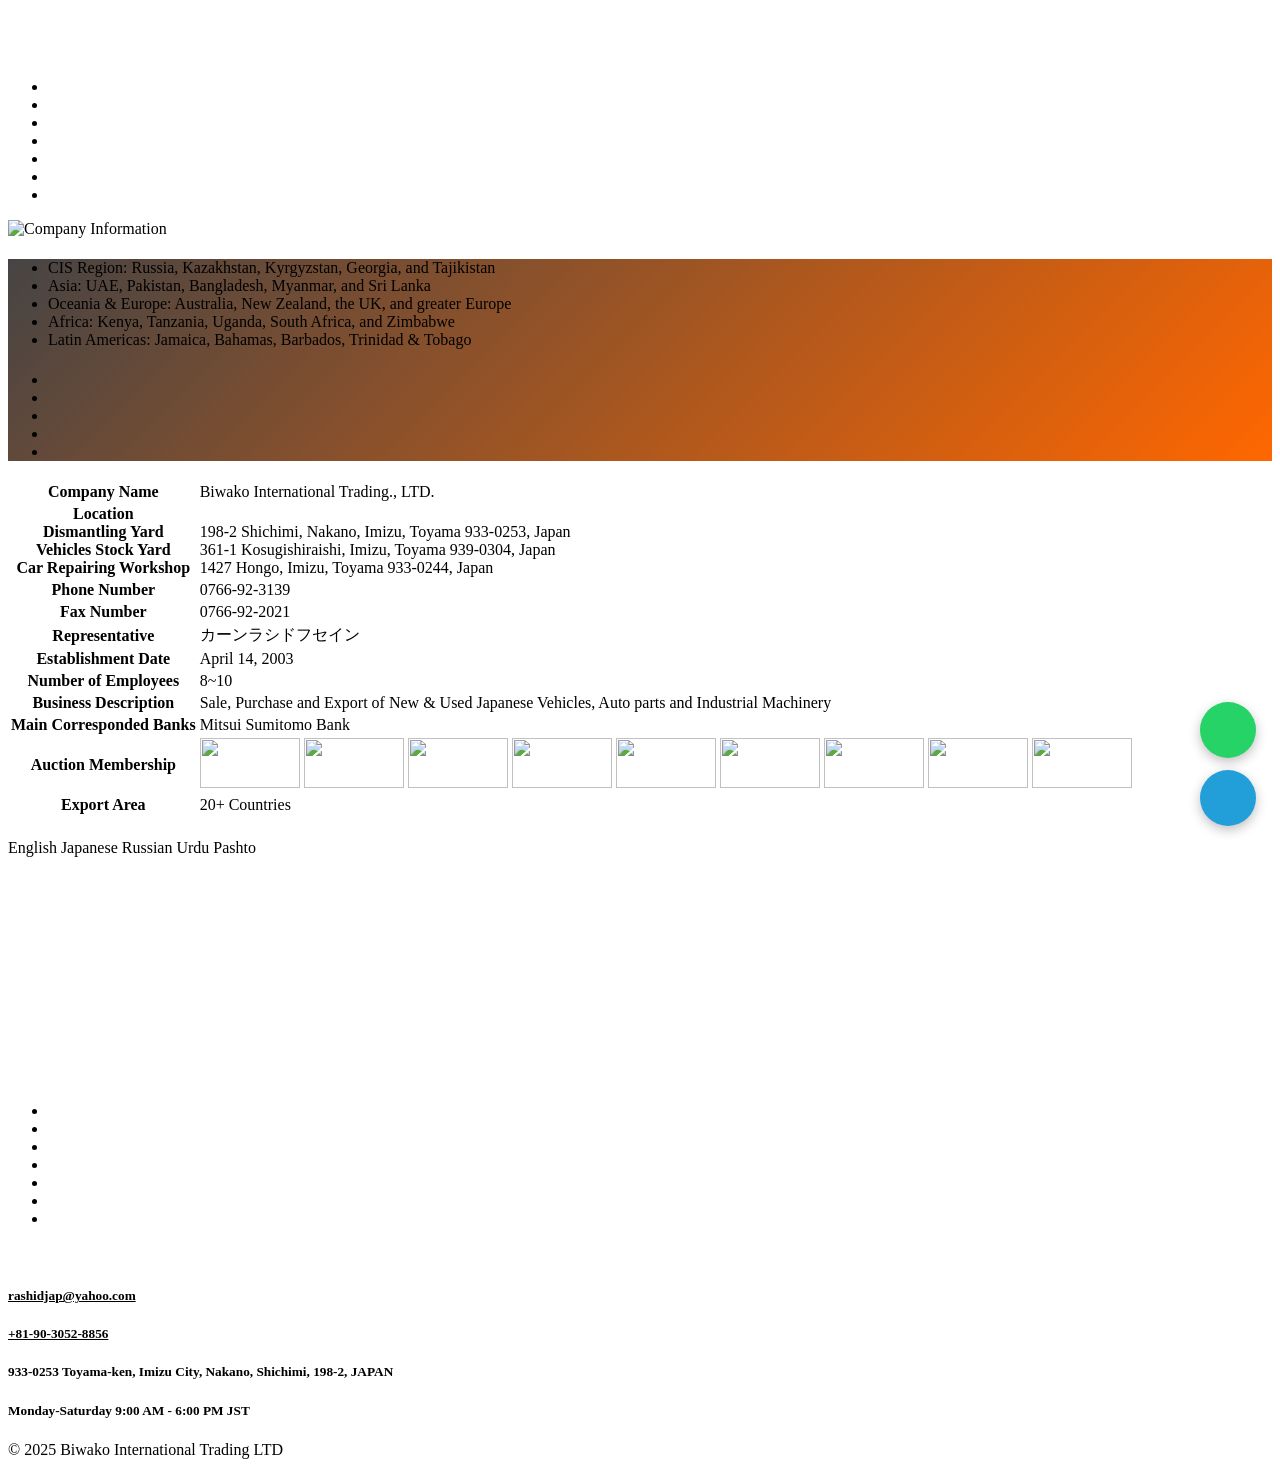
==== about.html @ 2fab02fd "Update Telegram link to direct_partsjapan across multiple pages" ====
<!DOCTYPE html>
<html lang="ru">

<head>
    <title data-i18n="meta.company.title"></title>
    <link rel="icon" href="images/favicon.png" type="image/gif" sizes="16x16">
    <meta content="text/html;charset=utf-8" http-equiv="Content-Type">
    <meta content="width=device-width, initial-scale=1.0" name="viewport">
    <meta name="description" data-i18n="meta.company.description" data-i18n-attr="content" content="">
    <meta name="keywords" data-i18n="meta.company.keywords" data-i18n-attr="content" content="">
    <meta name="author" content="Biwako International Trading LTD">
    <meta name="robots" content="index, follow">
    <!-- Yandex.Metrika counter -->
    <script type="text/javascript">
        (function (m, e, t, r, i, k, a) {
            m[i] = m[i] || function () { (m[i].a = m[i].a || []).push(arguments) };
            m[i].l = 1 * new Date();
            for (var j = 0; j < document.scripts.length; j++) { if (document.scripts[j].src === r) { return; } }
            k = e.createElement(t), a = e.getElementsByTagName(t)[0], k.async = 1, k.src = r, a.parentNode.insertBefore(k, a)
        })(window, document, 'script', 'https://mc.yandex.ru/metrika/tag.js?id=108156607', 'ym');
        ym(108156607, 'init', { ssr: true, webvisor: true, clickmap: true, ecommerce: "dataLayer", referrer: document.referrer, url: location.href, accurateTrackBounce: true, trackLinks: true });
    </script>
    <noscript>
        <div><img src="https://mc.yandex.ru/watch/108156607" style="position:absolute; left:-9999px;" alt="" /></div>
    </noscript>
    <!-- /Yandex.Metrika counter -->
    <link rel="canonical" href="https://biwako-parts.jp/company-information.html">
    <link rel="alternate" hreflang="ru" href="https://biwako-parts.jp/company-information.html">
    <link rel="alternate" hreflang="en" href="https://biwako-parts.jp/company-information.html">
    <link rel="alternate" hreflang="ja" href="https://biwako-parts.jp/company-information.html">
    <link rel="alternate" hreflang="x-default" href="https://biwako-parts.jp/company-information.html">
    <meta property="og:type" content="website">
    <meta property="og:url" content="https://biwako-parts.jp/company-information.html">
    <meta property="og:title" data-i18n="meta.company.title" data-i18n-attr="content" content="">
    <meta property="og:description" data-i18n="meta.company.description" data-i18n-attr="content" content="">
    <meta property="og:image" content="https://biwako-parts.jp/images/company-info/company-info.jpeg">
    <meta property="og:locale" content="ru_RU">
    <meta property="og:site_name" content="Biwako International Trading">
    <meta name="twitter:card" content="summary_large_image">
    <meta name="twitter:title" data-i18n="meta.company.title" data-i18n-attr="content" content="">
    <meta name="twitter:description" data-i18n="meta.company.description" data-i18n-attr="content" content="">
    <meta name="twitter:image" content="https://biwako-parts.jp/images/company-info/company-info.jpeg">
    <!-- Telegram -->
    <meta property="og:image:width" content="1200">
    <meta property="og:image:height" content="630">
    <meta property="og:image:alt" content="Biwako International Trading - информация о компании">
    <script type="application/ld+json">
    {
      "@context": "https://schema.org",
      "@type": "AboutPage",
      "name": "Информация о компании - Biwako International Trading",
      "url": "https://biwako-parts.jp/company-information.html",
      "description": "Основана в 2003 году. Лицензированный японский экспортёр б/у автомобилей и запчастей. Стратегическое расположение в префектуре Тояма, Япония.",
      "mainEntity": {
        "@type": "Organization",
        "name": "Biwako International Trading LTD",
        "foundingDate": "2003",
        "numberOfEmployees": {"@type": "QuantitativeValue", "value": "10"},
        "address": {
          "@type": "PostalAddress",
          "streetAddress": "198-2 Shichimi, Nakano, Imizu",
          "addressLocality": "Toyama",
          "postalCode": "933-0253",
          "addressCountry": "JP"
        }
      }
    }
    </script>
    <!-- CSS Files
    ================================================== -->
    <link href="css/bootstrap.min.css" rel="stylesheet" type="text/css" id="bootstrap">
    <link href="css/plugins.css" rel="stylesheet" type="text/css">
    <link href="css/swiper.css" rel="stylesheet" type="text/css">
    <link href="css/style.css" rel="stylesheet" type="text/css">
    <link href="css/coloring.css" rel="stylesheet" type="text/css">
    <!-- color scheme -->
    <link id="colors" href="css/colors/scheme-01.css" rel="stylesheet" type="text/css">
    <link rel="stylesheet" href="https://cdnjs.cloudflare.com/ajax/libs/flag-icon-css/3.5.0/css/flag-icon.min.css" />
</head>

<body>
    <div id="wrapper">
        <a href="#" id="back-to-top"></a>

        <!-- page preloader begin -->
        <div id="de-loader"></div>
        <!-- page preloader close -->

        <!-- header begin -->
        <header class="header-static transparent mt-lg-4 pt-lg-2">
            <div class="container">
                <div class="row">
                    <div class="col-md-12">
                        <div class="de-flex sm-pt10">
                            <div class="de-flex-col">
                                <!-- logo begin -->
                                <div id="logo">
                                    <a href="index.html">
                                        <div class="logo-main">
                                            <div class="d-flex align-items-center gap-2 ">
                                                <img src="images/logo.png" alt="" style="height: 70px;">
                                                <!-- <h3 class=" text-white mb-0" style="font-weight: 800;">Biwako</h3> -->
                                            </div>
                                        </div>
                                        <div class="gap-2 logo-scroll">
                                            <div class="d-flex align-items-center ">
                                                <img src="images/logo.png" alt="" style="height: 50px;">
                                                <!-- <h3 class=" text-white mb-0">Biwako</h3> -->
                                            </div>
                                        </div>
                                        <div class="logo-mobile">
                                            <div class="d-flex align-items-center gap-2 ">
                                                <img src="images/logo.png" alt="" style="height: 50px;">
                                                <!-- <h3 class=" text-white mb-0">Biwako</h3> -->
                                            </div>
                                        </div>
                                        <!-- <img class="logo-main" src="images/logo-white.webp" alt="">
                                        <img class="logo-scroll" src="images/logo-white.webp" alt="">
                                        <img class="logo-mobile" src="images/logo-white.webp" alt=""> -->
                                    </a>
                                </div>
                                <!-- logo end -->
                            </div>
                            <div class="de-flex-col header-col-mid">
                                <!-- mainemenu begin -->
                                <ul id="mainmenu">
                                    <li><a class="menu-item" href="index.html" data-i18n="nav.home"></a></li>
                                    <li><a class="menu-item" href="index.html#services" data-i18n="nav.services"></a>
                                    </li>
                                    <li><a class="menu-item" href="index.html#business-flow"
                                            data-i18n="nav.businessFlow"></a></li>
                                    <li><a class="menu-item active" href="company-information.html"
                                            data-i18n="nav.companyInformation"></a>
                                    </li>
                                    <li><a class="menu-item" href="gallery.html" data-i18n="nav.gallery"></a></li>
                                    <li><a class="menu-item" href="blog.html" data-i18n="nav.blog"></a></li>
                                    <li><a class="menu-item" href="contact.html" data-i18n="nav.contact"></a></li>
                                </ul>
                                <!-- mainmenu end -->
                            </div>
                            <div class="de-flex-col">
                                <div id="languageSelect"></div>
                                <div class="menu_side_area">
                                    <span id="menu-btn"></span>
                                </div>

                                <!-- <div id="btn-extra">
                                    <span></span>
                                    <span></span>
                                </div> -->
                            </div>
                        </div>
                    </div>
                </div>
            </div>
        </header>
        <!-- header close -->
        <!-- content begin -->
        <div class="no-bottom no-top" id="content">

            <div id="top"></div>

            <section id="subheader" class="text-light sm-mt-90 relative rounded-1 overflow-hidden m-3 p-0"
                data-bgimage="url(images/background/4.webp) center" style="padding: 0 !important;">
                <div class="container-fluid relative z-2">
                    <div class="row gy-4 gx-5 align-items-center">
                        <div class="col-lg-12">
                            <img src="./images/company-info/company-info.jpeg" alt="Company Information"
                                class="w-100 rounded-1 hover-scale-1-1">
                        </div>
                    </div>
                </div>
                <div class="gradient-edge-bottom color op-7 h-80"></div>
                <div class="sw-overlay op-7"></div>
            </section>
            <section class="relative overflow-hidden"
                style=" background: linear-gradient(135deg, rgb(70 68 68), rgb(255 103 0)) 0% 0% / cover no-repeat">
                <div class="container">
                    <!-- <div class="row g-4 justify-content-center">
                        <div class="col-lg-8 text-center">
                            <h2 class="split text-white" data-wow-delay=".2s">Your Complete Export Solution for Japanese
                                Vehicles &
                                Parts</h2>
                        </div>
                    </div> -->
                    <div class="row g-5">

                        <div class="col-lg-12 wow fadeInRight" data-wow-delay=".2s">
                            <h3 class="text-white" data-wow-delay=".2s" data-i18n="companyInfo.mainTitle"></h3>
                            <h4 class="lead text-white" data-i18n="companyInfo.description"></h4>
                            <ul class=" text-white">
                                <li>CIS Region: Russia, Kazakhstan, Kyrgyzstan, Georgia, and Tajikistan</li>
                                <li>Asia: UAE, Pakistan, Bangladesh, Myanmar, and Sri Lanka</li>
                                <li>Oceania & Europe: Australia, New Zealand, the UK, and greater Europe</li>
                                <li>Africa: Kenya, Tanzania, Uganda, South Africa, and Zimbabwe</li>
                                <li>Latin Americas: Jamaica, Bahamas, Barbados, Trinidad & Tobago</li>
                            </ul>
                        </div>
                        <div class="col-lg-12 wow fadeInRight" data-wow-delay=".2s">
                            <h3 class="text-white" data-wow-delay=".2s" data-i18n="companyInfo.differentTitle"></h3>
                            <h4 class="lead text-white" data-i18n="companyInfo.differentDescription"></h4>
                            <ul class=" text-white">
                                <li data-i18n="companyInfo.different.bullet1"></li>
                                <li data-i18n="companyInfo.different.bullet2"></li>
                                <li data-i18n="companyInfo.different.bullet3"></li>
                                <li data-i18n="companyInfo.different.bullet4"></li>
                                <li data-i18n="companyInfo.different.bullet5"></li>
                            </ul>
                        </div>
                    </div>
                </div>
            </section>

            <!-- <section class="relative overflow-hidden" style=" background: linear-gradient(135deg, rgb(70 68 68), rgb(255 103 0)) 0% 0% / cover no-repeat">
                <div class="container">
                    <div class="row g-4 justify-content-center">
                        <div class="col-lg-8 text-center">
                            <h2 class="split text-white" data-wow-delay=".2s">Your Complete Export Solution for Japanese Vehicles &
                                Parts</h2>
                        </div>
                    </div>
                    <div class="row g-5 align-items-center">
                        <div class="col-lg-6 wow fadeInLeft" data-wow-delay=".2s">
                            <div class="relative">
                                <img src="images/company-info/parts-shipment.jpeg"
                                    class="w-100 rounded-1 hover-scale-1-1" alt="">
                            </div>
                        </div>
                        <div class="col-lg-6 wow fadeInRight" data-wow-delay=".2s">
                            <p class="lead text-white">Established in 2003, we began our journey as a dedicated exporter of used
                                vehicles. In our early years, we built a strong reputation serving markets in Russia,
                                Pakistan, the UK, and the UAE. Over time, we strategically expanded our expertise into
                                the automotive parts sector.
                                Today, we specialize in the bulk export of used vehicles, auto parts, and heavy
                                machinery directly from Japan to a diverse global market, including:
                            </p>
                            <ul class=" text-white">
                                <li>CIS Region: Russia, Kazakhstan, Kyrgyzstan, Georgia, and Tajikistan</li>
                                <li>Asia: UAE, Pakistan, Bangladesh, Myanmar, and Sri Lanka</li>
                                <li>Oceania & Europe: Australia, New Zealand, the UK, and greater Europe</li>
                                <li>Africa: Kenya, Tanzania, Uganda, South Africa, and Zimbabwe</li>
                                <li>Latin Americas: Jamaica, Bahamas, Barbados, Trinidad & Tobago</li>
                            </ul>
                        </div>
                    </div>
                </div>
            </section>
            <section class="relative overflow-hidden">
                <div class="container">
                    <div class="row g-4 justify-content-center">
                        <div class="col-lg-8 text-center">
                            <h2 class="split" data-wow-delay=".2s">Your All-in-One Partner for Japanese Vehicle & Parts
                                Export</h2>
                        </div>
                    </div>
                    <div class="row g-5 align-items-center">
                        <div class="col-lg-6 wow fadeInRight" data-wow-delay=".2s">
                            <p class="lead">At Biwako Int Trading, we go beyond standard exports. While others only ship
                                vehicles or parts, we provide a complete, one-stop solution tailored to your specific
                                needs.
                                Whether you need a road-ready car or specialized dismantling, we customize every order.
                                Our expert services include:

                            </p>
                            <ul>
                                <li><b>Complete Vehicle Export:</b> Shipping fully functional units worldwide.</li>
                                <li><b>Precision Dismantling:</b> We can provide <b>Half-cuts, Nose-cuts</b>, or
                                    specific high-value parts
                                    collections.
                                </li>
                                <li><b>Advanced Shipping Solutions:</b> We offer <b>Rack and Stack</b> loading to
                                    maximize container
                                    space.
                                </li>
                                <li><b>CKD (Completely Knocked Down):</b> Full disassembly down to the last nut and bolt
                                    for easy
                                    reassembly at your destination.
                                </li>
                            </ul>
                        </div>
                        <div class="col-lg-6 wow fadeInLeft" data-wow-delay=".2s">
                            <div class="relative">
                                <img src="images/company-info/all-in-one.jpeg" class="w-100 rounded-1 hover-scale-1-1"
                                    alt="">
                            </div>
                        </div>
                    </div>
                </div>
            </section> -->

            <section>
                <div class="container">
                    <div class="row g-4 justify-content-center mb-4">
                        <div class="col-lg-8 text-center">
                            <h2 class="split" data-wow-delay=".2s" data-i18n="companyInfo.profileTitle"></h2>
                        </div>
                    </div>
                    <div class="row justify-content-center">
                        <div class="col-lg-10">
                            <table class="table table-striped border">
                                <tbody>
                                    <tr>
                                        <th>Company Name</th>
                                        <td>Biwako International Trading., LTD.</td>
                                    </tr>
                                    <tr>
                                        <th>
                                            <strong>Location</strong> <br>
                                            <strong>Dismantling Yard</strong> <br>
                                            <strong>Vehicles Stock Yard</strong> <br>
                                            <strong>Car Repairing Workshop</strong>
                                        </th>
                                        <td>
                                            <br>
                                            198-2 Shichimi, Nakano, Imizu, Toyama 933-0253, Japan<br>
                                            361-1 Kosugishiraishi, Imizu, Toyama 939-0304, Japan<br>
                                            1427 Hongo, Imizu, Toyama 933-0244, Japan
                                        </td>
                                    </tr>
                                    <tr>
                                        <th>Phone Number</th>
                                        <td>0766-92-3139</td>
                                    </tr>
                                    <tr>
                                        <th>Fax Number</th>
                                        <td>0766-92-2021</td>
                                    </tr>
                                    <tr>
                                        <th>Representative</th>
                                        <td>カーンラシドフセイン</td>
                                    </tr>
                                    <tr>
                                        <th>Establishment Date</th>
                                        <td>April 14, 2003</td>
                                    </tr>
                                    <tr>
                                        <th>Number of Employees</th>
                                        <td>8~10</td>
                                    </tr>
                                    <tr>
                                        <th>Business Description</th>
                                        <td>Sale, Purchase and Export of New & Used Japanese Vehicles, Auto parts and
                                            Industrial Machinery</td>
                                    </tr>
                                    <tr>
                                        <th>Main Corresponded Banks</th>
                                        <td>Mitsui Sumitomo Bank</td>
                                    </tr>
                                    <tr>
                                        <th>Auction Membership</th>
                                        <td>
                                            <div class="d-flex gap-2 flex-wrap">
                                                <img src="./images/company-info/member-1.jpeg" alt="" width="100px"
                                                    height="50px">
                                                <img src="./images/company-info/member-2.jpeg" alt="" width="100px"
                                                    height="50px">
                                                <img src="./images/company-info/member-3.jpeg" alt="" width="100px"
                                                    height="50px">
                                                <img src="./images/company-info/member-4.jpeg" alt="" width="100px"
                                                    height="50px">
                                                <img src="./images/company-info/member-5.jpeg" alt="" width="100px"
                                                    height="50px">
                                                <img src="./images/company-info/member-6.jpeg" alt="" width="100px"
                                                    height="50px">
                                                <img src="./images/company-info/member-7.jpeg" alt="" width="100px"
                                                    height="50px">
                                                <img src="./images/company-info/member-8.jpeg" alt="" width="100px"
                                                    height="50px">
                                                <img src="./images/company-info/member-9.jpeg" alt="" width="100px"
                                                    height="50px">

                                            </div>
                                        </td>
                                    </tr>
                                    <tr>
                                        <th>Export Area</th>
                                        <td>20+ Countries</td>
                                    </tr>
                                </tbody>
                            </table>
                        </div>
                    </div>
                </div>
            </section>

            <section class="bg-light">
                <div class="container">
                    <div class="row g-4 justify-content-center mb-4">
                        <div class="col-lg-8 text-center">
                            <div class="subtitle wow fadeInUp" data-i18n="companyInfo.whyChooseUs"></div>
                            <h2 class="split" data-wow-delay=".2s" data-i18n="companyInfo.competitiveAdvantages"></h2>
                        </div>
                    </div>

                    <div class="row g-4">
                        <div class="col-lg-6 wow fadeInUp" data-wow-delay="0s">
                            <div class="bg-white rounded-1 p-4 h-100 hover relative overflow-hidden">
                                <!-- <div class="absolute top-0 end-0 m-3 bg-color circle" style="width: 60px; height: 60px; opacity: 0.1;"></div> -->
                                <div class="d-flex align-items-center gap-2">
                                    <i class="icofont-location-pin fs-40 mb-3 id-color hover-jello infinite"></i>
                                    <h4 data-i18n="companyInfo.location.title"></h4>
                                </div>
                                <p data-i18n="companyInfo.location.desc"></p>
                                <div class="row g-3 mb-3">
                                    <div class="col-12">
                                        <div class="d-flex align-items-center gap-3 bg-light p-3 rounded-1">
                                            <i class="icofont-ship fs-1 id-color"></i>
                                            <div>
                                                <div class="fw-bold" data-i18n="companyInfo.location.port1.name"></div>
                                                <div class="fs-14 op-7" data-i18n="companyInfo.location.port1.dist">
                                                </div>
                                            </div>
                                        </div>
                                    </div>
                                    <div class="col-12">
                                        <div class="d-flex align-items-center gap-3 bg-light p-3 rounded-1">
                                            <i class="icofont-ship fs-1 id-color"></i>
                                            <div>
                                                <div class="fw-bold" data-i18n="companyInfo.location.port2.name"></div>
                                                <div class="fs-14 op-7" data-i18n="companyInfo.location.port2.dist">
                                                </div>
                                            </div>
                                        </div>
                                    </div>
                                    <div class="col-12">
                                        <div class="d-flex align-items-center gap-3 bg-light p-3 rounded-1">
                                            <i class="icofont-ship fs-1 id-color"></i>
                                            <div>
                                                <div class="fw-bold" data-i18n="companyInfo.location.port3.name"></div>
                                                <div class="fs-14 op-7" data-i18n="companyInfo.location.port3.dist">
                                                </div>
                                            </div>
                                        </div>
                                    </div>
                                </div>
                                <p class="mb-0" data-i18n="companyInfo.location.conclusion"></p>
                            </div>
                        </div>

                        <div class="col-lg-6 wow fadeInUp" data-wow-delay=".1s">
                            <div class="bg-white rounded-1 p-4 h-100 hover relative overflow-hidden">
                                <!-- <div class="absolute top-0 end-0 m-3 bg-color circle" style="width: 60px; height: 60px; opacity: 0.1;"></div> -->
                                <div class="d-flex align-items-center gap-2">
                                    <i class="icofont-link fs-40 mb-3 id-color hover-jello infinite"></i>
                                    <h4 data-i18n="companyInfo.supplyChain.title"></h4>
                                </div>
                                <p data-i18n="companyInfo.supplyChain.desc"></p>
                                <div class="row g-3 mb-3">
                                    <div class="col-6">
                                        <div class="text-center bg-light p-3 rounded-1">
                                            <i class="icofont-car fs-1 id-color mb-2"></i>
                                            <div class="fw-bold fs-14" data-i18n="companyInfo.supplyChain.cars"></div>
                                        </div>
                                    </div>
                                    <div class="col-6">
                                        <div class="text-center bg-light p-3 rounded-1">
                                            <i class="icofont-van fs-1 id-color mb-2"></i>
                                            <div class="fw-bold fs-14" data-i18n="companyInfo.supplyChain.vans"></div>
                                        </div>
                                    </div>
                                    <div class="col-6">
                                        <div class="text-center bg-light p-3 rounded-1">
                                            <i class="icofont-truck-loaded fs-1 id-color mb-2"></i>
                                            <div class="fw-bold fs-14" data-i18n="companyInfo.supplyChain.trucks"></div>
                                        </div>
                                    </div>
                                    <div class="col-6">
                                        <div class="text-center bg-light p-3 rounded-1">
                                            <i class="icofont-vehicle-cement fs-1 id-color mb-2"></i>
                                            <div class="fw-bold fs-14" data-i18n="companyInfo.supplyChain.machinery">
                                            </div>
                                        </div>
                                    </div>
                                </div>
                                <p class="mb-0" data-i18n="companyInfo.supplyChain.conclusion"></p>
                            </div>
                        </div>

                        <div class="col-lg-6 wow fadeInUp" data-wow-delay=".2s">
                            <div class="bg-white rounded-1 p-4 h-100 hover relative overflow-hidden">
                                <!-- <div class="absolute top-0 end-0 m-3 bg-color circle" style="width: 60px; height: 60px; opacity: 0.1;"></div> -->
                                <div class="d-flex align-items-center gap-2">
                                    <i class="icofont-users-alt-4 fs-40 mb-3 id-color hover-jello infinite"></i>
                                    <h4 data-i18n="companyInfo.multilingual.title"></h4>
                                </div>
                                <p data-i18n="companyInfo.multilingual.desc"></p>
                                <div class="d-flex flex-wrap gap-2 mb-3">
                                    <span class="badge bg-color fs-14 p-2 px-3">English</span>
                                    <span class="badge bg-color fs-14 p-2 px-3">Japanese</span>
                                    <span class="badge bg-color fs-14 p-2 px-3">Russian</span>
                                    <span class="badge bg-color fs-14 p-2 px-3">Urdu</span>
                                    <span class="badge bg-color fs-14 p-2 px-3">Pashto</span>
                                </div>
                                <p class="mb-0" data-i18n="companyInfo.multilingual.conclusion"></p>
                            </div>
                        </div>

                        <div class="col-lg-6 wow fadeInUp" data-wow-delay=".3s">
                            <div class="bg-white rounded-1 p-4 h-100 hover relative overflow-hidden">
                                <!-- <div class="absolute top-0 end-0 m-3 bg-color circle" style="width: 60px; height: 60px; opacity: 0.1;"></div> -->
                                <div class="d-flex align-items-center gap-2">
                                    <i class="icofont-certificate fs-40 mb-3 id-color hover-jello infinite"></i>
                                    <h4 data-i18n="companyInfo.licensed.title"></h4>
                                </div>
                                <p data-i18n="companyInfo.licensed.desc"></p>
                                <ul class="mb-3 ps-0" style="list-style: none;">
                                    <li class="mb-2"><i class="icofont-check-circled id-color me-2"></i><span
                                            data-i18n="companyInfo.licensed.bullet1"></span></li>
                                    <li class="mb-2"><i class="icofont-check-circled id-color me-2"></i><span
                                            data-i18n="companyInfo.licensed.bullet2"></span></li>
                                    <li class="mb-2"><i class="icofont-check-circled id-color me-2"></i><span
                                            data-i18n="companyInfo.licensed.bullet3"></span></li>
                                </ul>
                                <p class="mb-0" data-i18n="companyInfo.licensed.conclusion"></p>
                            </div>
                        </div>
                    </div>
                </div>
            </section>

            <section class="relative overflow-hidden">
                <div class="container">
                    <div class="row g-4 justify-content-center mb-4">
                        <div class="col-lg-8 text-center">
                            <div class="subtitle wow fadeInUp" data-i18n="companyInfo.team.subtitle"></div>
                            <h2 class="split" data-wow-delay=".2s" data-i18n="companyInfo.team.title"></h2>
                        </div>
                    </div>

                    <div class="row g-4">
                        <div class="col-lg-4 col-md-6 wow fadeInUp" data-wow-delay="0s">
                            <div class="text-center hover relative overflow-hidden rounded-1 bg-light p-4">
                                <div class="relative d-inline-block mb-4">
                                    <div class="bg-color rounded-1 p-5 hover-scale-1-1">
                                        <i class="icofont-flag-alt-2 fs-60 text-white hover-jello infinite"></i>
                                    </div>
                                    <div class="absolute bottom-0 end-0 bg-white circle"
                                        style="width: 40px; height: 40px; display: flex; align-items: center; justify-content: center;">
                                        <i class="icofont-check id-color fs-20"></i>
                                    </div>
                                </div>
                                <h4 data-i18n="companyInfo.team.japanese.title"></h4>
                                <p class="mb-0" data-i18n="companyInfo.team.japanese.desc"></p>
                            </div>
                        </div>

                        <div class="col-lg-4 col-md-6 wow fadeInUp" data-wow-delay=".1s">
                            <div class="text-center hover relative overflow-hidden rounded-1 bg-light p-4">
                                <div class="relative d-inline-block mb-4">
                                    <div class="bg-color rounded-1 p-5 hover-scale-1-1">
                                        <i class="icofont-world fs-60 text-white hover-jello infinite"></i>
                                    </div>
                                    <div class="absolute bottom-0 end-0 bg-white circle"
                                        style="width: 40px; height: 40px; display: flex; align-items: center; justify-content: center;">
                                        <i class="icofont-check id-color fs-20"></i>
                                    </div>
                                </div>
                                <h4 data-i18n="companyInfo.team.multinational.title"></h4>
                                <p class="mb-0" data-i18n="companyInfo.team.multinational.desc"></p>
                            </div>
                        </div>

                        <div class="col-lg-4 col-md-6 wow fadeInUp" data-wow-delay=".2s">
                            <div class="text-center hover relative overflow-hidden rounded-1 bg-light p-4">
                                <div class="relative d-inline-block mb-4">
                                    <div class="bg-color rounded-1 p-5 hover-scale-1-1">
                                        <i class="icofont-tools-alt-2 fs-60 text-white hover-jello infinite"></i>
                                    </div>
                                    <div class="absolute bottom-0 end-0 bg-white circle"
                                        style="width: 40px; height: 40px; display: flex; align-items: center; justify-content: center;">
                                        <i class="icofont-check id-color fs-20"></i>
                                    </div>
                                </div>
                                <h4 data-i18n="companyInfo.team.dismantling.title"></h4>
                                <div class="mb-3">
                                    <span class="badge bg-color fs-14 p-2 px-3"
                                        data-i18n="companyInfo.team.dismantling.badge"></span>
                                </div>
                                <p class="mb-0" data-i18n="companyInfo.team.dismantling.desc"></p>
                            </div>
                        </div>
                    </div>
                </div>
            </section>

            <section class="bg-color text-light pt-50 pb-50">
                <div class="container">
                    <div class="row g-4">
                        <div class="col-md-9">
                            <h3 class="mb-0 fs-1 split" data-i18n="companyInfo.cta.title"></h3>
                        </div>
                        <div class="col-lg-3 text-lg-end">
                            <a class="btn-main fx-slide btn-line wow fadeInRight" data-wow-delay=".2s"
                                href="contact.html"><span data-i18n="companyInfo.cta.button"></span></a>
                        </div>
                    </div>
                </div>
            </section>
        </div>
        <!-- content close -->

        <!-- footer begin -->
        <footer class="text-light section-dark">
            <div class="container">
                <div class="row g-4 justify-content-between">
                    <div class="col-md-6">
                        <div class="d-flex align-items-center gap-2 mb-2">
                            <img src="images/logo.png" alt="" style="height: 70px;">
                            <!-- <h3 class=" text-white mb-0" style="font-weight: 800;">Biwako</h3> -->
                        </div>
                        <div class="spacer-single"></div>
                        <div class="row g-4">
                            <!--  <div class="col-md-6">
                                <div class="widget">
                                    <h5>Services</h5>
                                    <ul>
                                        <li><a>Vehicle Dismantling</a></li>
                                        <li><a>Parts Sourcing</a></li>
                                        <li><a>Quality Inspection</a></li>
                                        <li><a>Container Loading</a></li>
                                        <li><a>Export Shipping</a></li>
                                        <li><a>Documentation</a></li>
                                    </ul>
                                </div>
                            </div> -->

                            <div class="col-md-6">
                                <div class="widget">
                                    <h5 data-i18n="footer.company"></h5>
                                    <ul>
                                        <li><a href="index.html" data-i18n="breadcrumb.home"></a></li>
                                        <li><a href="index.html#services" data-i18n="nav.services"></a></li>
                                        <li><a href="index.html#business-flow" data-i18n="nav.businessFlow"></a></li>
                                        <li><a href="company-information.html" data-i18n="nav.companyInformation"></a>
                                        </li>
                                        <li><a href="gallery.html" data-i18n="nav.gallery"></a></li>
                                        <li><a href="blog.html" data-i18n="nav.blog"></a></li>
                                        <li><a href="contact.html" data-i18n="nav.contact"></a></li>
                                    </ul>
                                </div>
                            </div>
                        </div>



                    </div>

                    <div class="col-md-6">
                        <div class="d-flex align-items-center justify-content-between">
                            <h2 data-i18n="footer.getInTouch"></h2>
                            <img src="images/ui/up-right-arrow.webp" class="w-60px op-5" alt="">
                        </div>

                        <div class="widget">
                            <div class="op-5 fs-15" data-i18n="footer.email"></div>
                            <h5 class="mb-0"><a href="mailto:rashidjap@yahoo.com"
                                    style="color:inherit;">rashidjap@yahoo.com</a></h5>

                            <!-- <div class="spacer-20"></div> -->

                            <div class="op-5 fs-15" data-i18n="footer.phone"></div>
                            <h5 class="mb-0"><a href="tel:+819030528856" style="color:inherit;">+81-90-3052-8856</a>
                            </h5>

                            <!-- <div class="spacer-20"></div> -->

                            <div class="op-5 fs-15" data-i18n="footer.location"></div>
                            <h5 class="mb-0">933-0253 Toyama-ken, Imizu City, Nakano, Shichimi, 198-2, JAPAN</h5>

                            <!-- <div class="spacer-20"></div> -->

                            <div class="op-5 fs-15" data-i18n="footer.hours"></div>
                            <h5 class="mb-0">Monday-Saturday 9:00 AM - 6:00 PM JST</h5>

                            <!-- <div class="spacer-20"></div> -->

                        </div>
                        <div class="social-icons mb-sm-30 text-center">
                            <a href="#"><i class="fa-brands fa-facebook-f"></i></a>
                            <a href="#"><i class="fa-brands fa-x-twitter"></i></a>
                            <a href="#"><i class="fa-brands fa-instagram"></i></a>
                            <a href="#"><i class="fa-brands fa-youtube"></i></a>
                            <a href="https://wa.me/819030528856" target="_blank" rel="noopener"><i
                                    class="fa-brands fa-whatsapp"></i></a>
                        </div>
                    </div>
                </div>
            </div>
            <div class="subfooter">
                <div class="container">
                    <div class="row">
                        <div class="col-md-12 text-center">
                            &copy; 2025 Biwako International Trading LTD
                        </div>
                    </div>
                </div>
            </div>
        </footer>
    </div>
    <!-- overlay content end -->

    <!-- Javascript Files
    ================================================== -->
    <script src="js/plugins.js"></script>
    <script src="js/designesia.js"></script>
    <script src="js/swiper.js"></script>
    <script src="js/custom-swiper-1.js"></script>
    <script src="js/i18n.js"></script>

    <!-- WhatsApp / Telegram floating buttons -->
    <div style="position:fixed;bottom:74px;right:24px;z-index:9999;display:flex;flex-direction:column;gap:12px;">
        <a href="https://wa.me/819030528856?text=%D0%97%D0%B4%D1%80%D0%B0%D0%B2%D1%81%D1%82%D0%B2%D1%83%D0%B9%D1%82%D0%B5!%20%D0%A5%D0%BE%D1%87%D1%83%20%D0%B7%D0%B0%D0%BA%D0%B0%D0%B7%D0%B0%D1%82%D1%8C%20%D0%B7%D0%B0%D0%BF%D1%87%D0%B0%D1%81%D1%82%D0%B8%20%D0%B8%D0%B7%20%D0%AF%D0%BF%D0%BE%D0%BD%D0%B8%D0%B8"
            target="_blank" rel="noopener" title="Написать в WhatsApp"
            style="background:#25D366;color:#fff;width:56px;height:56px;border-radius:50%;display:flex;align-items:center;justify-content:center;font-size:28px;box-shadow:0 4px 12px rgba(0,0,0,0.25);text-decoration:none;">
            <i class="fa-brands fa-whatsapp"></i>
        </a>
        <a href="https://t.me/direct_partsjapan" target="_blank" rel="noopener" title="Написать в Telegram (@direct_partsjapan, +819030528856)" style="background:#229ED9;color:#fff;width:56px;height:56px;border-radius:50%;display:flex;align-items:center;justify-content:center;font-size:26px;box-shadow:0 4px 12px rgba(0,0,0,0.25);text-decoration:none;">
        <i class="fa-brands fa-telegram"></i>
    </a>
    </div>

</body>

</html>
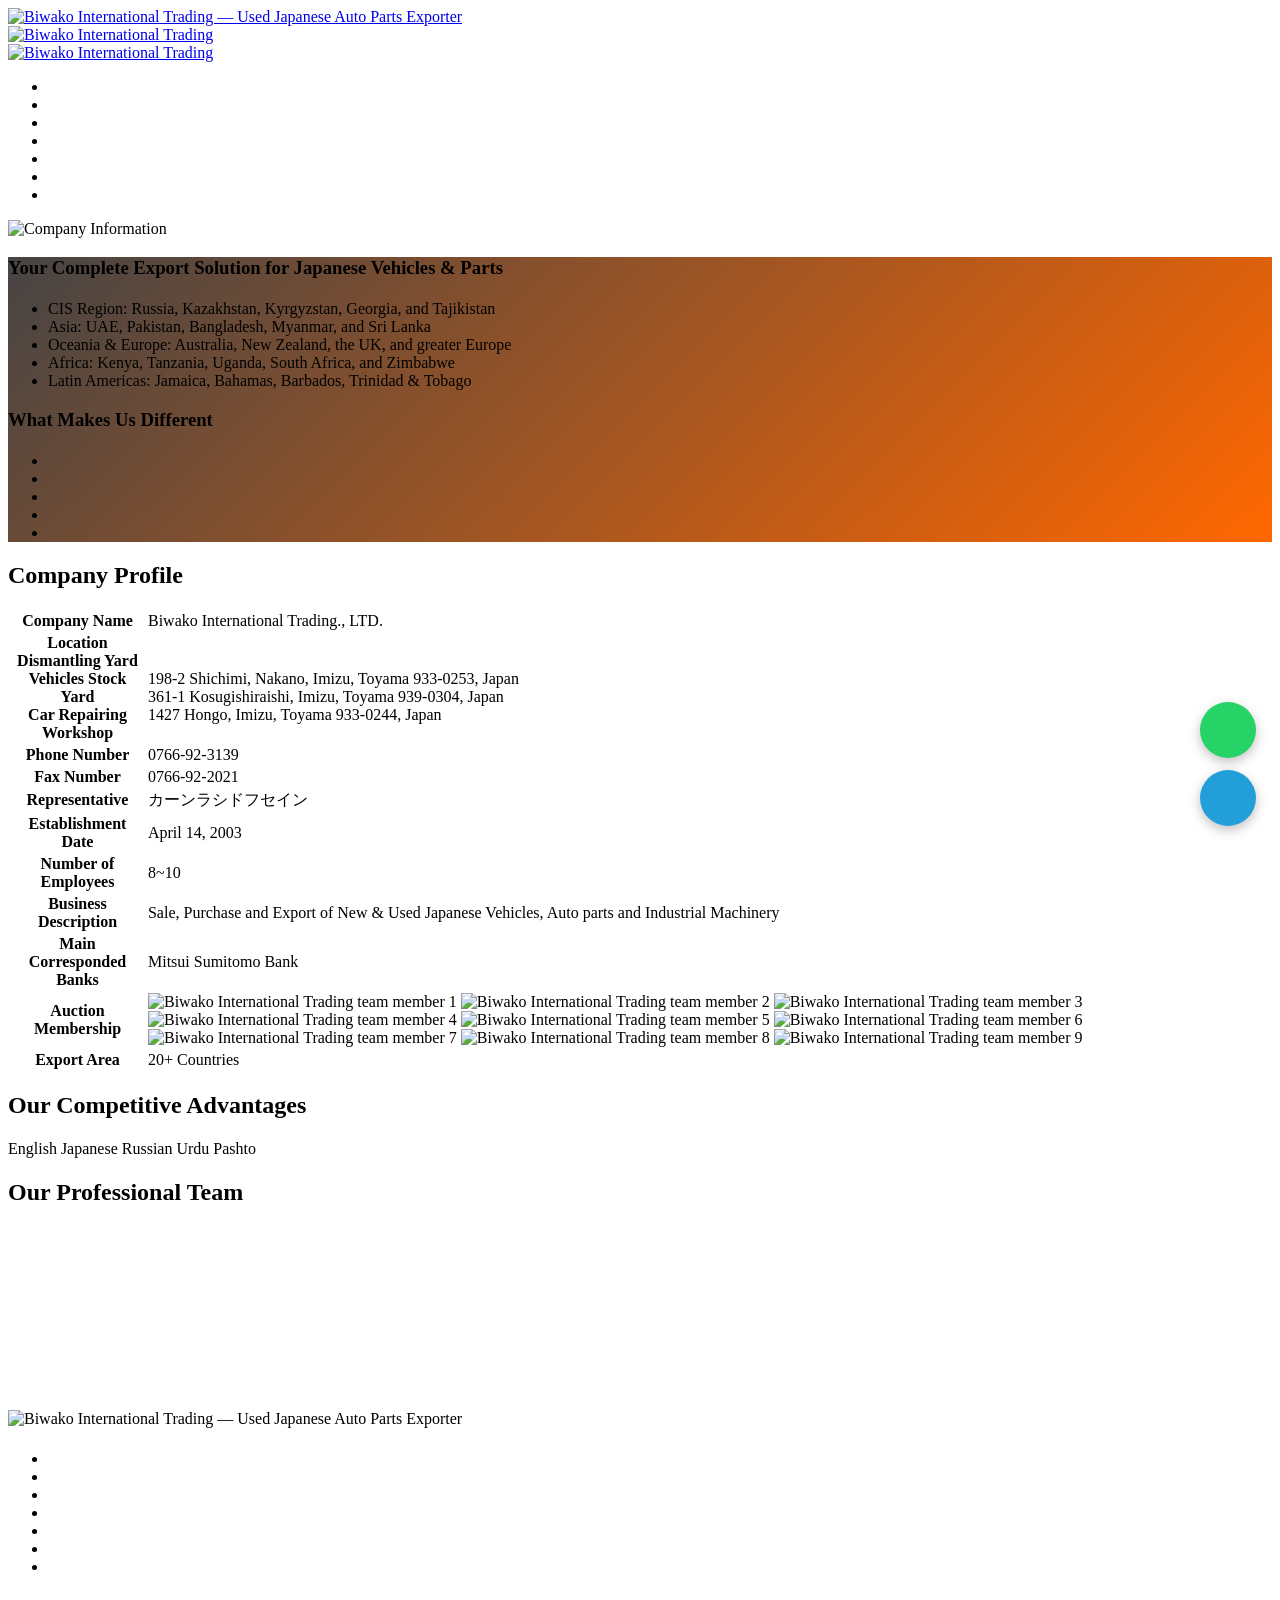
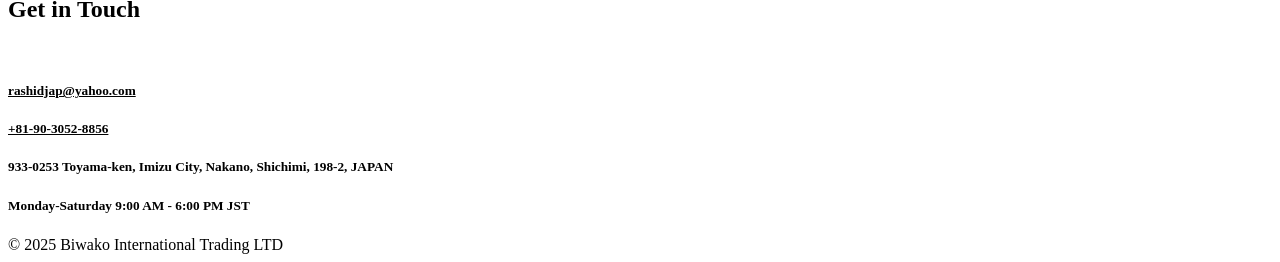
==== commit 40ec667b: "SEO changes." ====
--- a/about.html
+++ b/about.html
@@ -2,15 +2,82 @@
 <html lang="ru">
 
 <head>
-    <title data-i18n="meta.company.title"></title>
+    <title data-i18n="meta.company.title">About Biwako International | Trusted Japanese Auto Parts Exporter Since 2003</title>
     <link rel="icon" href="images/favicon.png" type="image/gif" sizes="16x16">
     <meta content="text/html;charset=utf-8" http-equiv="Content-Type">
     <meta content="width=device-width, initial-scale=1.0" name="viewport">
-    <meta name="description" data-i18n="meta.company.description" data-i18n-attr="content" content="">
-    <meta name="keywords" data-i18n="meta.company.keywords" data-i18n-attr="content" content="">
+    <meta name="description" data-i18n="meta.company.description" data-i18n-attr="content" content="Biwako International Trading LTD has been exporting wholesale used Japanese auto parts from Toyama, Japan since 2003. 22+ years experience, quality standards, and global reach.">
+    <meta name="keywords" data-i18n="meta.company.keywords" data-i18n-attr="content" content="trusted Japanese auto parts exporter Japan, Biwako International Trading, used parts exporter Japan, wholesale auto parts Japan, Toyama Japan exporter">
     <meta name="author" content="Biwako International Trading LTD">
     <meta name="robots" content="index, follow">
+    <meta name="theme-color" content="#F85C00">
+    <meta name="yandex-verification" content="e3c788c565296f32" />
+    <meta name="google-site-verification" content="google14ee453d1126df11.html" />
     <!-- Yandex.Metrika counter -->
+    <script type="text/javascript">
+        (function (m, e, t, r, i, k, a) {
+            m[i] = m[i] || function () { (m[i].a = m[i].a || []).push(arguments) };
+            m[i].l = 1 * new Date();
+            for (var j = 0; j < document.scripts.length; j++) { if (document.scripts[j].src === r) { return; } }
+            k = e.createElement(t), a = e.getElementsByTagName(t)[0], k.async = 1, k.src = r, a.parentNode.insertBefore(k, a)
+        })(window, document, 'script', 'https://mc.yandex.ru/metrika/tag.js?id=108156607', 'ym');
+        ym(108156607, 'init', { ssr: true, webvisor: true, clickmap: true, ecommerce: "dataLayer", referrer: document.referrer, url: location.href, accurateTrackBounce: true, trackLinks: true });
+    </script>
+    <noscript><div><img src="https://mc.yandex.ru/watch/108156607" style="position:absolute; left:-9999px;" alt="" /></div></noscript>
+    <!-- /Yandex.Metrika counter -->
+    <link rel="canonical" href="https://biwako-parts.jp/company-information.html">
+    <link rel="alternate" hreflang="ru" href="https://biwako-parts.jp/company-information.html">
+    <link rel="alternate" hreflang="en" href="https://biwako-parts.jp/company-information.html">
+    <link rel="alternate" hreflang="ja" href="https://biwako-parts.jp/company-information.html">
+    <link rel="alternate" hreflang="x-default" href="https://biwako-parts.jp/company-information.html">
+    <meta property="og:type" content="website">
+    <meta property="og:url" content="https://biwako-parts.jp/company-information.html">
+    <meta property="og:title" content="About Biwako International | Trusted Japanese Auto Parts Exporter Since 2003">
+    <meta property="og:description" content="Biwako International Trading LTD has been exporting wholesale used Japanese auto parts from Toyama, Japan since 2003. 22+ years experience, quality standards, and global reach.">
+    <meta property="og:image" content="https://biwako-parts.jp/images/company-info/company-info.jpeg">
+    <meta property="og:image:width" content="1200">
+    <meta property="og:image:height" content="630">
+    <meta property="og:image:alt" content="Biwako International Trading — Japanese auto parts exporter facility in Toyama Japan">
+    <meta property="og:locale" content="en_US">
+    <meta property="og:locale:alternate" content="ru_RU">
+    <meta property="og:locale:alternate" content="ja_JP">
+    <meta property="og:site_name" content="Biwako International Trading">
+    <meta name="twitter:card" content="summary_large_image">
+    <meta name="twitter:title" content="About Biwako International | Trusted Japanese Auto Parts Exporter Since 2003">
+    <meta name="twitter:description" content="Biwako International Trading LTD — trusted wholesale Japanese auto parts exporter since 2003. Serving Russia, Philippines, Africa, Pacific Islands and 20+ countries.">
+    <meta name="twitter:image" content="https://biwako-parts.jp/images/company-info/company-info.jpeg">
+    <script type="application/ld+json">
+    {
+      "@context": "https://schema.org",
+      "@type": "AboutPage",
+      "name": "Информация о компании - Biwako International Trading",
+      "url": "https://biwako-parts.jp/company-information.html",
+      "description": "Основана в 2003 году. Лицензированный японский экспортёр б/у автомобилей и запчастей. Стратегическое расположение в префектуре Тояма, Япония.",
+      "mainEntity": {
+        "@type": "Organization",
+        "name": "Biwako International Trading LTD",
+        "foundingDate": "2003",
+        "telephone": "+81-90-3052-8856",
+        "email": "rashidjap@yahoo.com",
+        "url": "https://biwako-parts.jp",
+        "logo": "https://biwako-parts.jp/images/logo.png",
+        "numberOfEmployees": {"@type": "QuantitativeValue", "value": "10"},
+        "address": {
+          "@type": "PostalAddress",
+          "streetAddress": "198-2 Shichimi, Nakano, Imizu",
+          "addressLocality": "Toyama",
+          "postalCode": "933-0253",
+          "addressCountry": "JP"
+        },
+        "contactPoint": {
+          "@type": "ContactPoint",
+          "telephone": "+81-90-3052-8856",
+          "contactType": "sales",
+          "availableLanguage": ["Russian", "English", "Japanese"]
+        }
+      }
+    }
+    </script>
     <script type="text/javascript">
         (function (m, e, t, r, i, k, a) {
             m[i] = m[i] || function () { (m[i].a = m[i].a || []).push(arguments) };
@@ -98,19 +165,19 @@
                                     <a href="index.html">
                                         <div class="logo-main">
                                             <div class="d-flex align-items-center gap-2 ">
-                                                <img src="images/logo.png" alt="" style="height: 70px;">
+                                                <img src="images/logo.png" alt="Biwako International Trading — Used Japanese Auto Parts Exporter" style="height: 70px;">
                                                 <!-- <h3 class=" text-white mb-0" style="font-weight: 800;">Biwako</h3> -->
                                             </div>
                                         </div>
                                         <div class="gap-2 logo-scroll">
                                             <div class="d-flex align-items-center ">
-                                                <img src="images/logo.png" alt="" style="height: 50px;">
+                                                <img src="images/logo.png" alt="Biwako International Trading" style="height: 50px;">
                                                 <!-- <h3 class=" text-white mb-0">Biwako</h3> -->
                                             </div>
                                         </div>
                                         <div class="logo-mobile">
                                             <div class="d-flex align-items-center gap-2 ">
-                                                <img src="images/logo.png" alt="" style="height: 50px;">
+                                                <img src="images/logo.png" alt="Biwako International Trading" style="height: 50px;">
                                                 <!-- <h3 class=" text-white mb-0">Biwako</h3> -->
                                             </div>
                                         </div>
@@ -123,7 +190,7 @@
                             </div>
                             <div class="de-flex-col header-col-mid">
                                 <!-- mainemenu begin -->
-                                <ul id="mainmenu">
+                                <ul id="mainmenu" role="navigation" aria-label="Main navigation">
                                     <li><a class="menu-item" href="index.html" data-i18n="nav.home"></a></li>
                                     <li><a class="menu-item" href="index.html#services" data-i18n="nav.services"></a>
                                     </li>
@@ -156,7 +223,7 @@
         </header>
         <!-- header close -->
         <!-- content begin -->
-        <div class="no-bottom no-top" id="content">
+        <main class="no-bottom no-top" id="content">
 
             <div id="top"></div>
 
@@ -178,6 +245,7 @@
                 <div class="container">
                     <!-- <div class="row g-4 justify-content-center">
                         <div class="col-lg-8 text-center">
+                            <h1 class="split text-white" data-wow-delay=".2s">About Biwako International — Over 22 Years Exporting Japanese Auto Parts Worldwide</h1>
                             <h2 class="split text-white" data-wow-delay=".2s">Your Complete Export Solution for Japanese
                                 Vehicles &
                                 Parts</h2>
@@ -186,7 +254,7 @@
                     <div class="row g-5">
 
                         <div class="col-lg-12 wow fadeInRight" data-wow-delay=".2s">
-                            <h3 class="text-white" data-wow-delay=".2s" data-i18n="companyInfo.mainTitle"></h3>
+                            <h3 class="text-white" data-wow-delay=".2s" data-i18n="companyInfo.mainTitle">Your Complete Export Solution for Japanese Vehicles & Parts</h3>
                             <h4 class="lead text-white" data-i18n="companyInfo.description"></h4>
                             <ul class=" text-white">
                                 <li>CIS Region: Russia, Kazakhstan, Kyrgyzstan, Georgia, and Tajikistan</li>
@@ -197,7 +265,7 @@
                             </ul>
                         </div>
                         <div class="col-lg-12 wow fadeInRight" data-wow-delay=".2s">
-                            <h3 class="text-white" data-wow-delay=".2s" data-i18n="companyInfo.differentTitle"></h3>
+                            <h3 class="text-white" data-wow-delay=".2s" data-i18n="companyInfo.differentTitle">What Makes Us Different</h3>
                             <h4 class="lead text-white" data-i18n="companyInfo.differentDescription"></h4>
                             <ul class=" text-white">
                                 <li data-i18n="companyInfo.different.bullet1"></li>
@@ -223,7 +291,7 @@
                         <div class="col-lg-6 wow fadeInLeft" data-wow-delay=".2s">
                             <div class="relative">
                                 <img src="images/company-info/parts-shipment.jpeg"
-                                    class="w-100 rounded-1 hover-scale-1-1" alt="">
+                                    class="w-100 rounded-1 hover-scale-1-1" alt="Used Japanese auto parts ready for container shipment">
                             </div>
                         </div>
                         <div class="col-lg-6 wow fadeInRight" data-wow-delay=".2s">
@@ -281,7 +349,7 @@
                         <div class="col-lg-6 wow fadeInLeft" data-wow-delay=".2s">
                             <div class="relative">
                                 <img src="images/company-info/all-in-one.jpeg" class="w-100 rounded-1 hover-scale-1-1"
-                                    alt="">
+                                    alt="Biwako International Trading — complete export solution for Japanese auto parts">
                             </div>
                         </div>
                     </div>
@@ -292,7 +360,7 @@
                 <div class="container">
                     <div class="row g-4 justify-content-center mb-4">
                         <div class="col-lg-8 text-center">
-                            <h2 class="split" data-wow-delay=".2s" data-i18n="companyInfo.profileTitle"></h2>
+                            <h2 class="split" data-wow-delay=".2s" data-i18n="companyInfo.profileTitle">Company Profile</h2>
                         </div>
                     </div>
                     <div class="row justify-content-center">
@@ -350,23 +418,23 @@
                                         <th>Auction Membership</th>
                                         <td>
                                             <div class="d-flex gap-2 flex-wrap">
-                                                <img src="./images/company-info/member-1.jpeg" alt="" width="100px"
-                                                    height="50px">
-                                                <img src="./images/company-info/member-2.jpeg" alt="" width="100px"
-                                                    height="50px">
-                                                <img src="./images/company-info/member-3.jpeg" alt="" width="100px"
-                                                    height="50px">
-                                                <img src="./images/company-info/member-4.jpeg" alt="" width="100px"
-                                                    height="50px">
-                                                <img src="./images/company-info/member-5.jpeg" alt="" width="100px"
-                                                    height="50px">
-                                                <img src="./images/company-info/member-6.jpeg" alt="" width="100px"
-                                                    height="50px">
-                                                <img src="./images/company-info/member-7.jpeg" alt="" width="100px"
-                                                    height="50px">
-                                                <img src="./images/company-info/member-8.jpeg" alt="" width="100px"
-                                                    height="50px">
-                                                <img src="./images/company-info/member-9.jpeg" alt="" width="100px"
+                                                <img src="./images/company-info/member-1.jpeg" alt="Biwako International Trading team member 1" width="100px"
+                                                    height="50px">
+                                                <img src="./images/company-info/member-2.jpeg" alt="Biwako International Trading team member 2" width="100px"
+                                                    height="50px">
+                                                <img src="./images/company-info/member-3.jpeg" alt="Biwako International Trading team member 3" width="100px"
+                                                    height="50px">
+                                                <img src="./images/company-info/member-4.jpeg" alt="Biwako International Trading team member 4" width="100px"
+                                                    height="50px">
+                                                <img src="./images/company-info/member-5.jpeg" alt="Biwako International Trading team member 5" width="100px"
+                                                    height="50px">
+                                                <img src="./images/company-info/member-6.jpeg" alt="Biwako International Trading team member 6" width="100px"
+                                                    height="50px">
+                                                <img src="./images/company-info/member-7.jpeg" alt="Biwako International Trading team member 7" width="100px"
+                                                    height="50px">
+                                                <img src="./images/company-info/member-8.jpeg" alt="Biwako International Trading team member 8" width="100px"
+                                                    height="50px">
+                                                <img src="./images/company-info/member-9.jpeg" alt="Biwako International Trading team member 9" width="100px"
                                                     height="50px">
 
                                             </div>
@@ -388,7 +456,7 @@
                     <div class="row g-4 justify-content-center mb-4">
                         <div class="col-lg-8 text-center">
                             <div class="subtitle wow fadeInUp" data-i18n="companyInfo.whyChooseUs"></div>
-                            <h2 class="split" data-wow-delay=".2s" data-i18n="companyInfo.competitiveAdvantages"></h2>
+                            <h2 class="split" data-wow-delay=".2s" data-i18n="companyInfo.competitiveAdvantages">Our Competitive Advantages</h2>
                         </div>
                     </div>
 
@@ -523,7 +591,7 @@
                     <div class="row g-4 justify-content-center mb-4">
                         <div class="col-lg-8 text-center">
                             <div class="subtitle wow fadeInUp" data-i18n="companyInfo.team.subtitle"></div>
-                            <h2 class="split" data-wow-delay=".2s" data-i18n="companyInfo.team.title"></h2>
+                            <h2 class="split" data-wow-delay=".2s" data-i18n="companyInfo.team.title">Our Professional Team</h2>
                         </div>
                     </div>
 
@@ -598,6 +666,7 @@
             </section>
         </div>
         <!-- content close -->
+        </main>
 
         <!-- footer begin -->
         <footer class="text-light section-dark">
@@ -605,7 +674,7 @@
                 <div class="row g-4 justify-content-between">
                     <div class="col-md-6">
                         <div class="d-flex align-items-center gap-2 mb-2">
-                            <img src="images/logo.png" alt="" style="height: 70px;">
+                            <img src="images/logo.png" alt="Biwako International Trading — Used Japanese Auto Parts Exporter" style="height: 70px;">
                             <!-- <h3 class=" text-white mb-0" style="font-weight: 800;">Biwako</h3> -->
                         </div>
                         <div class="spacer-single"></div>
@@ -647,7 +716,7 @@
 
                     <div class="col-md-6">
                         <div class="d-flex align-items-center justify-content-between">
-                            <h2 data-i18n="footer.getInTouch"></h2>
+                            <h2 data-i18n="footer.getInTouch">Get in Touch</h2>
                             <img src="images/ui/up-right-arrow.webp" class="w-60px op-5" alt="">
                         </div>
 
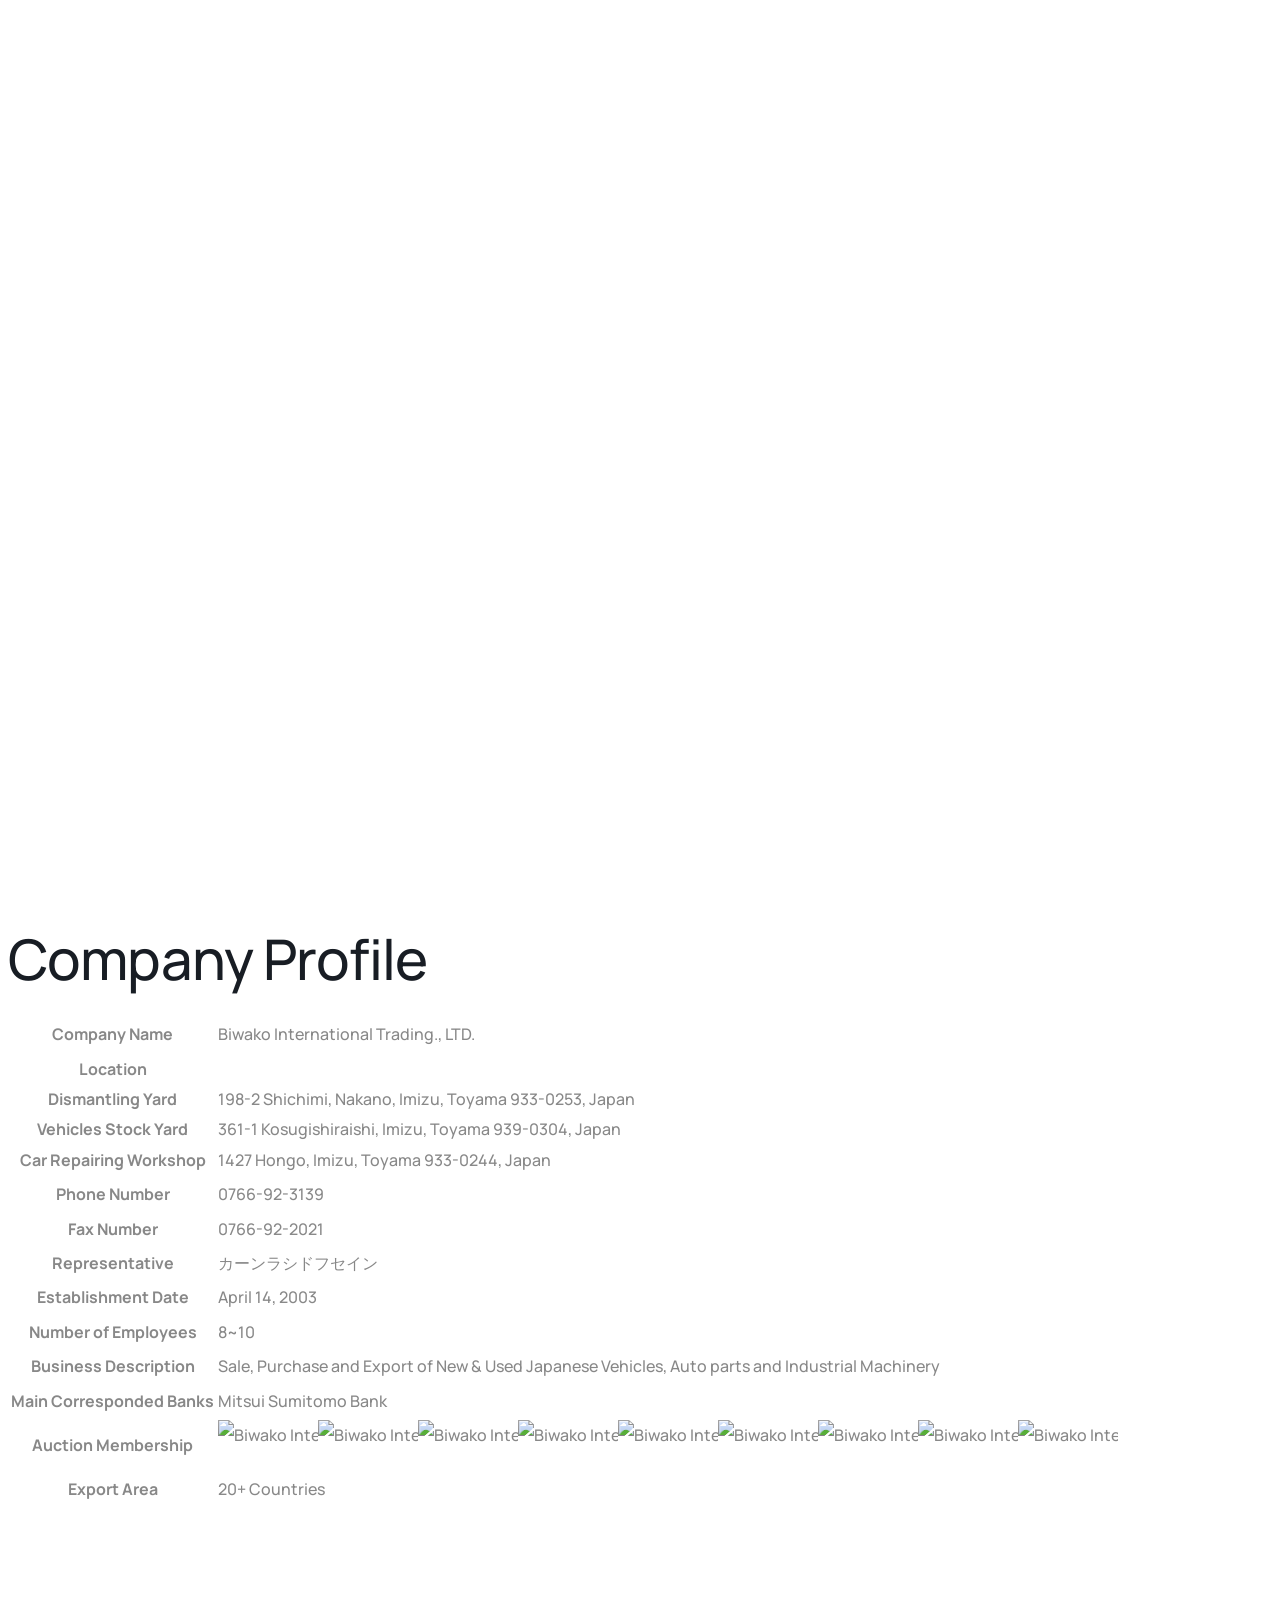
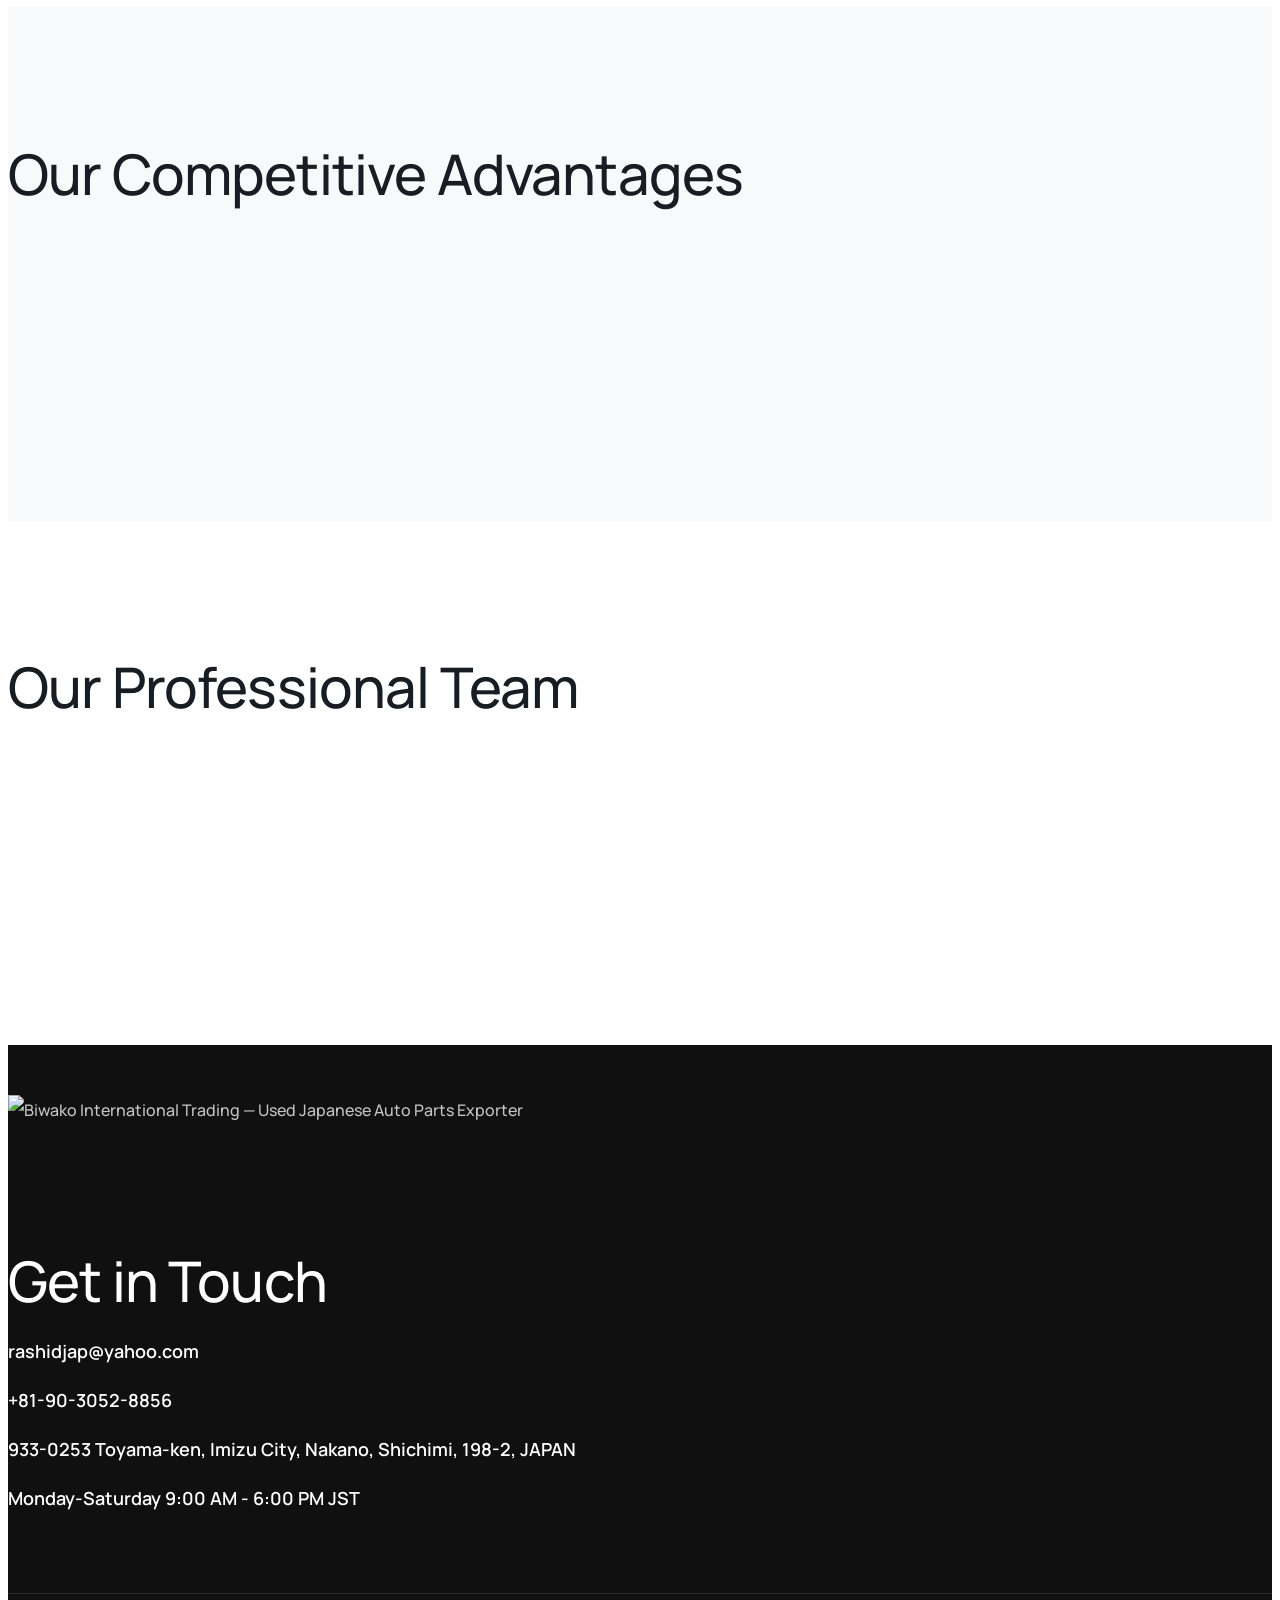
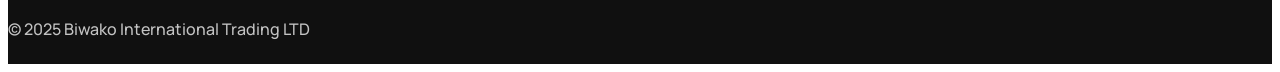
==== commit bcaf3b4d: "body content updated" ====
--- a/about.html
+++ b/about.html
@@ -254,18 +254,18 @@
                     <div class="row g-5">
 
                         <div class="col-lg-12 wow fadeInRight" data-wow-delay=".2s">
-                            <h3 class="text-white" data-wow-delay=".2s" data-i18n="companyInfo.mainTitle">Your Complete Export Solution for Japanese Vehicles & Parts</h3>
+                            <h3 class="text-white" data-wow-delay=".2s" data-i18n="companyInfo.mainTitle">About Biwako International Trading — Over 22 Years Exporting Japanese Auto Parts Worldwide</h3>
                             <h4 class="lead text-white" data-i18n="companyInfo.description"></h4>
                             <ul class=" text-white">
-                                <li>CIS Region: Russia, Kazakhstan, Kyrgyzstan, Georgia, and Tajikistan</li>
-                                <li>Asia: UAE, Pakistan, Bangladesh, Myanmar, and Sri Lanka</li>
-                                <li>Oceania & Europe: Australia, New Zealand, the UK, and greater Europe</li>
-                                <li>Africa: Kenya, Tanzania, Uganda, South Africa, and Zimbabwe</li>
-                                <li>Latin Americas: Jamaica, Bahamas, Barbados, Trinidad & Tobago</li>
+                                <li>Russia and CIS countries (Kazakhstan, Kyrgyzstan, Georgia, Tajikistan)</li>
+                                <li>Philippines and Southeast Asia</li>
+                                <li>East Africa: Kenya, Tanzania, Uganda, Rwanda</li>
+                                <li>Pacific Islands: Fiji, Papua New Guinea, Samoa, Tonga, Solomon Islands</li>
+                                <li>Caribbean: Jamaica, Trinidad and Tobago</li>
                             </ul>
                         </div>
                         <div class="col-lg-12 wow fadeInRight" data-wow-delay=".2s">
-                            <h3 class="text-white" data-wow-delay=".2s" data-i18n="companyInfo.differentTitle">What Makes Us Different</h3>
+                            <h3 class="text-white" data-wow-delay=".2s" data-i18n="companyInfo.differentTitle">Why Clients Choose Biwako International</h3>
                             <h4 class="lead text-white" data-i18n="companyInfo.differentDescription"></h4>
                             <ul class=" text-white">
                                 <li data-i18n="companyInfo.different.bullet1"></li>
@@ -273,6 +273,9 @@
                                 <li data-i18n="companyInfo.different.bullet3"></li>
                                 <li data-i18n="companyInfo.different.bullet4"></li>
                                 <li data-i18n="companyInfo.different.bullet5"></li>
+                                <li data-i18n="companyInfo.different.bullet6"></li>
+                                <li data-i18n="companyInfo.different.bullet7"></li>
+                                <li data-i18n="companyInfo.different.bullet8"></li>
                             </ul>
                         </div>
                     </div>
--- a/css/style.css
+++ b/css/style.css
@@ -0,0 +1,13645 @@
+/* ================================================== */
+
+
+/* Biwako
+/* created by designesia
+
+@charset "utf-8";
+
+Table of content:
+- import font
+- import icons(font)
+- variables
+- body
+- aside
+- media query
+*/
+
+/* ================================================== */
+
+@import url('https://fonts.googleapis.com/css2?family=Manrope:ital,wght@0,200;0,300;0,400;0,500;0,600;0,700;0,800;1,200;1,300;1,400;1,500;1,600;1,700;1,800&display=swap');
+@import url('https://fonts.googleapis.com/css2?family=Inter:ital,wght@0,200;0,300;0,400;0,500;0,600;0,700;0,800;1,200;1,300;1,400;1,500;1,600;1,700;1,800&display=swap');
+
+/* ================================================== */
+
+
+/* import fonts icon */
+
+
+/* ================================================== */
+
+@import url("../fonts/fontawesome4/css/font-awesome.css");
+@import url("../fonts/fontawesome6/css/fontawesome.css");
+@import url("../fonts/fontawesome6/css/brands.css");
+@import url("../fonts/fontawesome6/css/solid.css");
+@import url("../fonts/elegant_font/HTML_CSS/style.css");
+@import url("../fonts/et-line-font/style.css");
+@import url("../fonts/icofont/icofont.min.css");
+
+/* css variables */
+* {
+  /* body font */
+  --body-font: "Manrope", Helvetica, Arial, sans-serif;
+  --body-font-size: 16px;
+  --body-font-color: #888;
+  --body-font-color-bg-dark: rgba(255, 255, 255, .75);
+  --body-font-weight: 500;
+  /* heading font */
+  --heading-font: "Manrope", Helvetica, Arial, sans-serif;  
+  --heading-font-weight: 500;
+  --heading-font-color: #181D24;
+  --heading-font-color-bg-dark: #ffffff;
+  --heading-text-transform: none;
+  /* h1 */
+  --h1-font-size: 64px;
+  --h1-font-weight: var(--heading-font-weight);
+  --h1-letter-spacing: -0.02em;
+  --h1-line-height: 1.15em;
+  --h1-margin-bottom: 20px;
+  /* h2 */
+  --h2-font: var(--heading-font);
+  --h2-font-size: 56px;
+  --h2-font-weight: var(--heading-font-weight);
+  --h2-letter-spacing: -0.015em;
+  --h2-line-height: 1.3em;
+  --h2-margin-bottom: 20px;
+  /* h3 */
+  --h3-font-size: 28px;
+  --h3-font-weight: 600;
+  --h3-letter-spacing: 0;
+  --h3-line-height: 1.5em;
+  --h3-margin-bottom: 10px;
+  /* h4 */
+  --h4-font-size: 20px;
+  --h4-font-weight: 600;
+  --h4-letter-spacing: 0;
+  --h4-line-height: 1.6em;
+  --h4-margin-bottom: 10px;
+  /* h5 */
+  --h5-font-size: 18px;
+  --h5-font-weight: 600;
+  --h5-letter-spacing: 0;
+  --h5-line-height: 1.6em;
+  --h5-margin-bottom: 10px;
+  /* h6 */
+  --h6-font-size: 16px;
+  --h6-font-weight: 600;
+  --h6-letter-spacing: 0;
+  --h6-line-height: 1.6em;
+  --h6-margin-bottom: 10px;
+  /* mainmenu */
+  --mainmenu-font: var(--body-font);
+  --mainmenu-font-size: 16px;
+  --mainmenu-font-weight: bold;
+  --mainmenu-letter-spacing: 0;
+  --mainmenu-text-transform: uppercase;
+  /* header logo */
+  --logo-width: 240px;
+  --logo-footer-width: 150px;
+  /* misc */
+  --border-default: solid 1px rgba(30, 30, 30, 1);
+  --bg-color-even: #E8E8E8;
+  --bg-color-odd: #F4F4F4;
+  --bg-light: #F8F9FA;
+  --bg-dark-1: #101010;
+  --bg-dark-2: #202020;
+  --bg-dark-3: #303030;  
+  --bg-dark-1-rgb: 16, 16, 16;
+  --bg-grey: #eeeeee;
+  --bg-gradient-1: 0deg, rgba(var(--primary-color-rgb), .1) 0%, rgba(var(--secondary-color-rgb), .2) 100%;
+  --swiper-theme-color: var(--secondary-color);
+  --rounded-1: 20px;
+  --border-color:#bbbbbb;
+  --container-max-width:1240px;
+  /* button */
+  --btn-color: #fff;
+  --btn-hover-bg: var(--bg-dark-1);
+  --btn-font-family: var(--body-font);
+  --btn-font-size: 15px;
+  --btn-font-weight: bold;
+  --btn-letter-spacing: 0;
+  --btn-padding: 6px 25px;
+  --btn-rounded: 30px;
+  --btn-text-decoration: none;
+  --btn-text-transform: none;
+}
+
+/* base background color */
+.bg-color{background: var(--primary-color)}
+.bg-light{background: var(--bg-light) !important}
+.bg-dark,.bg-dark-1{background-color: var(--bg-dark-1) !important}
+.bg-dark-2{background-color: var(--bg-dark-2) !important}
+.bg-dark-3{background-color: var(--bg-dark-3) !important}
+.bg-grey{background-color: var(--bg-grey) !important}
+.bg-gradient-1{  background: -moz-linear-gradient(var(--bg-gradient-1)) !important;  background: -webkit-linear-gradient(var(--bg-gradient-1)) !important;background: linear-gradient(var(--bg-gradient-1)) !important;
+}
+/* base color */
+.id-color{color:var(--primary-color)}
+.rounded-1{
+  border-radius: var(--rounded-1) !important;
+  -moz-border-radius: var(--rounded-1) !important;
+  -webkit-border-radius: var(--rounded-1) !important;
+}
+.alt-font-1{font-family:var(--alt-font-1);}
+
+/* ================================================== */
+
+
+/* body */
+
+
+/* ================================================== */
+
+html {
+  overflow-x: hidden;
+  padding: 0;
+  margin: 0;
+}
+
+body {
+  overflow-x: hidden;
+  font-family: var(--body-font);
+  font-size: var(--body-font-size);
+  font-weight: var(--body-font-weight);;
+  color: var(--body-font-color);
+  padding: 0;
+  line-height: 1.9em;
+  word-spacing: 0px;
+}
+
+body.dark-scheme {
+  color: var(--body-font-color-bg-dark);
+  background: var(--bg-dark-1);
+}
+
+a,
+a:hover {
+  color:var(--body-font-color);
+  text-decoration: none;
+  outline: none;
+}
+
+.dark-scheme a,
+.dark-scheme a:hover,
+.text-light a,
+.text-light a:hover {
+  color:var(--body-font-color-bg-dark);
+  text-decoration: none;
+  outline: none;
+}
+
+
+/* ================================================== */
+
+
+/*  header  */
+
+
+/* ================================================== */
+
+header {
+  width: 100%;
+  position: absolute;
+  left: 0;
+  z-index: 1001;
+  background: var(--bg-dark-1);
+  margin: 0;
+}
+
+header.header-s1 {
+  top: 0;
+}
+
+header.header-bg {
+  background: rgba(0, 0, 0, 0.5);
+}
+
+header.transparent {
+  background: none;
+}
+
+body:not(.side-layout) header:not(.smaller):not(.header-mobile).header-light.transparent {
+  background: rgba(255, 255, 255, 0.0);
+}
+
+header.autoshow {
+  top: -120px;
+  height: 70px !important;
+}
+
+header.autoshow.scrollOn,
+header.autoshow.scrollOff {
+  -o-transition: .5s;
+  -ms-transition: .5s;
+  -moz-transition: .5s;
+  -webkit-transition: .5s;
+  transition: .5s;
+  outline: none;
+}
+
+header.autoshow.scrollOn {
+  top: 0;
+}
+
+header.autoshow.scrollOff {
+  /* opacity: ; */
+  top: -120px;
+}
+
+header div#logo {
+  color: white;
+  -webkit-transition: all 0.3s;
+  -moz-transition: all 0.3s;
+  -ms-transition: all 0.3s;
+  -o-transition: all 0.3s;
+  transition: all 0.3s;
+}
+
+header .logo-2 {
+  display: none;
+}
+
+header .logo-scroll {
+  display: none;
+}
+
+header .logo,
+header .logo-2 {
+  font-family: var(--body-font);
+  color: #fff;
+  font-size: 40px;
+  font-weight: 300;
+}
+
+header .logo-2 {
+  color: #333;
+}
+
+header.header-full nav {
+  float: left;
+}
+
+header nav a {
+  -webkit-transition: all 0.3s;
+  -moz-transition: all 0.3s;
+  -ms-transition: all 0.3s;
+  -o-transition: all 0.3s;
+  transition: all 0.3s;
+}
+
+header nav a:hover {
+  color: #555;
+}
+
+header.smaller #mainmenu ul ul {
+  top: 0px;
+}
+
+header.smaller {
+  position: fixed;
+  top: 0px;
+  background: var(--bg-dark-1);
+  -webkit-backdrop-filter: blur(10px);
+  -o-backdrop-filter: blur(10px);
+  -moz-backdrop-filter: blur(10px);
+  backdrop-filter: blur(10px);
+  border: none;
+}
+
+header.header-mobile.header-float .header-inner,
+header.smaller.header-float .header-inner{
+  background: none;
+  margin-top: 0;
+  padding: 0;
+}
+
+header.smaller.header-float.header-light .header-inner{
+  background: none;
+}
+
+
+header.header-light.smaller{
+  background: rgba(255, 255, 255, 1.0);
+}
+
+.scroll-down {
+    margin-top: -90px;
+}
+
+.scroll-up {
+    margin-top: 0;
+}
+
+header.header-center.scroll-down{
+  margin-top: -175px;
+}
+
+header.header-center #logo-center{
+  display: inline-block;
+  padding-top: 40px;
+}
+
+header.header-center #mainmenu{
+  display: inline-block;
+}
+
+header.header-center{
+  text-align: center;
+}
+
+header.header-center #logo{
+  display: none;
+}
+
+header.smaller div#logo,
+header.s2 div#logo {}
+
+header.smaller .logo-init {
+  display: none;
+}
+
+header.smaller #topbar {
+  margin-top:-42px;
+  overflow: hidden;
+}
+
+header.smaller #topbar.topbar-dark {
+  background: rgba(34, 34, 34, .05);
+}
+
+header.smaller #topbar.topbar-dark a {
+  color: #333333;
+}
+
+header .logo-mobile {
+  display: none;
+}
+
+
+header.smaller.scroll-light {
+  background: #ffffff;
+}
+
+header.scroll-light .logo-scroll{
+  display: none;
+}
+
+header.smaller.scroll-light .logo-main{
+  display: none;
+}
+
+header.smaller.scroll-light .logo-scroll{
+  display: block;
+}
+
+header.smaller.scroll-dark {
+  background: var(--bg-color-even);
+}
+
+header.header-light .h-phone,
+header.smaller.scroll-light .h-phone {
+  color: #202020;
+}
+
+header:not(.header-light).smaller.scroll-light div#logo .logo {
+  display: none;
+}
+
+header.smaller.scroll-light div#logo .logo-2 {
+  display: inline-block;
+}
+
+header.smaller.scroll-light div#logo .logo-scroll {
+  display: inline-block;
+}
+
+header.smaller.header-light div#logo .logo {
+  display: none;
+}
+
+header.smaller.scroll-light .social-icons i {
+  color: var(--heading-font-color);
+}
+
+header.smaller.scroll-light #mainmenu li a,
+header.smaller.scroll-light #mainmenu li.has-child:after {
+  color: var(--heading-font-color);
+}
+
+.logo-smaller div#logo {
+  width: 150px;
+  height: 30px;
+  line-height: 65px;
+  font-size: 30px;
+}
+
+.logo-smaller div#logo img {
+  font-size: 30px;
+}
+
+div#logo img{
+  max-width: var(--logo-width);
+}
+
+footer .logo-footer{
+  max-width: var(--logo-footer-width);
+}
+
+header.smaller div#logo .logo-1 {
+  display: none;
+}
+
+header.smaller div#logo .logo-2 {
+  display: inline-block;
+}
+
+.logo-small {
+  margin-bottom: 20px;
+}
+
+header.header-full {
+  padding-left: 30px;
+  padding-right: 30px;
+}
+
+header .header-row {
+  text-align: center;
+}
+
+header .header-col {
+  position: relative;
+  height: 100%;
+}
+
+/* left col header */
+header .header-col.left {
+  float: left;
+  padding: 0 30px 0 0;
+  /* border-right:solid 1px rgba(255,255,255,.2); */
+}
+
+/* middle col header */
+header .header-col.mid {
+  float: right;
+}
+
+header .header-col.mid .social-icons {
+  float: right;
+  /* border-left:solid 1px rgba(255,255,255,.2); */
+  padding: 0 30px 0 30px;
+}
+
+header.header-float .header-inner{
+  padding: 0 30px;
+  background: var(--bg-dark-1);
+  margin-top: 40px;
+  border-radius: 10px;
+  -moz-border-radius: 10px;
+  -webkit-border-radius: 10px;
+}
+
+header.header-float.header-light .header-inner{
+  background: #ffffff;
+}
+
+header.header-static{
+  background: none;
+  position: absolute;
+  top: 0;
+  -webkit-backdrop-filter: blur(0);
+  -o-backdrop-filter: blur(0);
+  -moz-backdrop-filter: blur(0);
+  backdrop-filter: blur(0);
+}
+
+.header-col-right {
+  text-align: right;
+}
+/* subheader */
+
+#subheader {
+  overflow: hidden;
+  position: relative;
+  padding: 160px 0 120px 0;
+  text-align: center;
+}
+
+#subheader h1 {
+  font-size: 56px;
+  margin-bottom: 0;
+}
+
+#subheader.dark {
+  background-color: #1A1C26;
+}
+
+#subheader.dark h1 {
+  color: #fff;
+}
+
+.de-overlay{
+    position: absolute;
+    width: 100%;
+    height: 100%;
+    top:0;
+    left: 0;
+    background: rgba(var(--bg-dark-1-rgb), .35);
+  }
+
+.de-overlay-gradient{
+  position: absolute;
+  width: 100%;
+  height: 100%;
+  top:0;
+  left: 0;
+  background: linear-gradient(45deg, rgba(var(--primary-color-rgb),.8), rgba(var(--secondary-color-rgb),.8));
+}
+
+
+.de-overlay-gradient-2{
+  position: absolute;
+  width: 100%;
+  height: 100%;
+  top:0;
+  left: 0;
+  background: linear-gradient(45deg, rgba(var(--primary-color-rgb),.8) 0%, rgba(var(--secondary-color-rgb),0) 100%);
+}
+
+.crumb-wrapper{
+  position: absolute;
+  padding: 0 20px;
+  padding-bottom: 5px;
+  bottom: 0;
+  z-index: 1;
+  text-align: center;
+  left: 50%;
+  transform: translateX(-50%);
+  background: rgba(255, 255, 255, .1);
+}
+
+.crumb {
+  font-size: 13px;
+}
+
+
+.crumb {
+  display: inline-block;
+  padding: 3px 10px;
+  margin-top: 20px;
+  line-height: 1.2em;
+  border-radius:30px;
+  -moz-border-radius:30px;
+  -webkit-border-radius:30px;
+}
+
+.text-light .crumb a{
+  color:rgba(255, 255, 255, 1.0);
+}
+
+
+#subheader.text-light .crumb {
+  color: #fff;
+}
+
+#subheader .small-border-deco {
+  display: block;
+  margin: 0 auto;
+  margin-top: 20px;
+  width: 100%;
+  height: 1px;
+  background: rgba(255, 255, 255, .1);
+}
+
+#subheader .small-border-deco span {
+  display: block;
+  margin: 0 auto;
+  height: 2px;
+  width: 100px;
+}
+
+#subheader.dark h2,
+#subheader.dark h4 {
+  color: #fff;
+}
+
+#subheader.dark h2 {
+  font-size: 48px;
+}
+
+#subheader.s2 {
+  text-align: left;
+  padding: 120px 0 20px;
+  border: solid 1px #ddd;
+  border-left: none;
+  border-right: none;
+}
+
+.rtl #subheader.s2 {
+  text-align: right;
+}
+
+
+#subheader.s2 h1,
+#subheader.s2 .crumb {
+  margin: 0;
+  padding: 0;
+}
+
+#subheader.s2 .crumb {
+  float: right;
+  margin-top: 10px;
+}
+
+.rtl #subheader.s2 .crumb {
+  float: left;
+}
+
+
+/* ================================================== */
+
+
+/* navigation */
+
+
+/* ================================================== */
+
+#mainmenu {
+  font-size: 13px;
+  margin: 0 auto;
+  padding: 0;
+  float: none;
+  counter-reset: my-awesome-counter;
+}
+
+#mainmenu ul {
+  margin: 0px 0px;
+  padding: 0px;
+  height: 30px;
+  background: #ffffff;
+  color: var(--body-font-color);
+}
+
+#mainmenu ul:not(.mega) {
+  border: solid 1px #dddddd;
+}
+
+.dark-scheme #mainmenu ul {
+  background: var(--bg-dark-1);
+  border: solid 1px rgba(255, 255, 255, .1);
+}
+
+#mainmenu li {
+  margin: 0px 0px;
+  padding: 0px 0px;
+  float: left;
+  display: inline;
+  list-style: none;
+  position: relative;
+}
+
+#mainmenu>li {
+  margin-right: 30px;
+}
+
+#mainmenu>li:last-child{
+  margin-right: 0;
+}
+
+#mainmenu>li {
+  counter-increment: my-awesome-counter;
+}
+
+#mainmenu li a.new:before{
+  content:"NEW";
+  font-size: 12px;
+  padding: 1px 4px;
+  border-radius:3px;
+  -moz-border-radius:3px;
+  -webkit-border-radius:3px;
+  margin-right: 5px;
+  color:#ffffff;
+  background: var(--primary-color);
+}
+/*
+#mainmenu>li::before {
+  content: counter(my-awesome-counter) ' —';
+  right: 8px;
+  top: 5px;
+  color:var(--secondary-color);
+  margin-right: 5px;
+  font-weight: 500;
+  font-family: var(--heading-font);
+}
+*/
+
+header.smaller #mainmenu>li::before{
+  transform: scale(0);
+}
+
+#mainmenu>li.has-child:after {
+  font-family: FontAwesome;
+  content: "\f078";
+  padding-left: 5px;
+  font-size: 8px;
+  position: relative;
+  top: -2px;
+  color:rgba(255, 255, 255, .75);
+}
+
+.rtl #mainmenu li.has-child:after {
+  padding-left: 15px;
+}
+
+.header-light #mainmenu li.has-child:after {
+  color: rgba(0, 0, 0, .5);
+}
+
+#mainmenu >li>a {  
+  padding-right: 6px;  
+  font-size: var(--mainmenu-font-size);
+  font-weight: var(--mainmenu-font-weight);
+  text-transform: var(--mainmenu-text-transform);
+  letter-spacing: var(--mainmenu-letter-spacing);
+}
+
+#mainmenu li.has-child>a {
+  padding-right: 0px;
+}
+
+#mainmenu a {
+  position: relative;
+  display: inline-block;
+  padding-top: 25px;
+  padding-bottom: 25px;
+  text-decoration: none;
+  color: #ffffff;
+  text-align: center;
+  outline: none;
+}
+
+#mainmenu p {
+  line-height: 1.8em;
+  margin-bottom: 0;
+}
+
+header.header-light #mainmenu a {
+  color: var(--heading-font-color);
+}
+
+#mainmenu a span:not(.badge) {
+  position: relative;
+  width: 0%;
+  color: #ffffff;
+  display: block;
+  font-size: 10px;
+  text-transform: uppercase;
+  line-height: 14px;
+  border-bottom: solid 2px #ffffff;
+}
+
+#mainmenu li:hover a span:not(.badge) {
+  width: 100%;
+}
+
+#mainmenu li li a span:not(.badge) {
+  float: right;
+  margin-top: 5px;
+}
+
+#mainmenu a.active span:not(.badge) {
+  width: 100%;
+  margin-left: 0%;
+}
+
+.header-light {
+  background: #ffffff;
+}
+
+.header-light #mainmenu>li>a {
+  color: var(--heading-font-color);
+}
+
+#mainmenu li li {
+  font-family: var(--body-font);
+  font-size: 14px;
+}
+
+#mainmenu li li:last-child {
+  border-bottom: none;
+}
+
+#mainmenu li li a {
+  padding: 5px 15px;
+  border-top: none;
+  color: #606060;
+  width: 100%;
+  border-left: none;
+  text-align: left;
+  font-weight: normal;
+  border-bottom: solid 1px rgba(255, 255, 255, .1);
+  letter-spacing: 0;
+}
+
+#mainmenu li:last-child>a {
+  border-bottom: none;
+}
+
+.dark-scheme #mainmenu li li a {
+  color: #ffffff;
+}
+
+.rtl #mainmenu li li a {
+  text-align: right;
+}
+
+#mainmenu li li a:hover {
+  color: #111;
+}
+
+#mainmenu li li a:after {
+  content: none;
+}
+
+#mainmenu li li a:hover,
+#mainmenu ul li:hover>a {
+  background: var(--primary-color);
+  color: #fff;
+}
+
+#mainmenu li a.active{
+  color:var(--primary-color) !important;
+}
+
+#mainmenu li ul {
+  width: 190px;
+  height: auto;
+  position: absolute;
+  left: 0px;
+  z-index: 10;
+  visibility: hidden;
+  opacity: 0;
+  border-radius: 3px;
+}
+
+#mainmenu ul li b {
+  background: #333;
+  color: #ffffff;
+  padding: 0 3px;
+  padding-bottom: 3px;
+  font-size: 10px;
+  margin-right: 3px;
+  border-radius: 2px;
+  -moz-border-radius: 2px;
+  -webkit-border-radius: 2px;
+}
+
+#mainmenu li li {
+  font-size: 14px;
+  display: block;
+  float: none;
+  text-transform: none;
+}
+
+#mainmenu li:hover>ul {
+  visibility: visible;
+  opacity: 1;
+  margin-top: 0px;
+}
+
+#mainmenu li ul ul:not(.ul-list) {
+  top: 0px;
+  margin-left: 188px;
+}
+
+#mainmenu select {
+  padding: 10px;
+  height: 36px;
+  font-size: 14px;
+  border: none;
+  background: #ff4200;
+  color: #eceff3;
+}
+
+#mainmenu select option {
+  padding: 10px;
+}
+
+#mainmenu .btn-type {
+  padding: 0;
+  margin: 0;
+}
+
+#mainmenu .btn-type a {
+  background: #eee;
+  padding: 0;
+  margin: 0;
+}
+
+#mainmenu>li ul.mega {
+  position: fixed;
+  left: 0;
+  height: 0%;
+  width: 100%;
+  visibility: hidden;
+  opacity: 0;
+  overflow: hidden;
+  padding: 0;
+  -webkit-box-shadow: none;
+  -moz-box-shadow: none;
+  box-shadow: none;
+  background: none;
+}
+
+#mainmenu>li ul.mega .sb-menu {
+  background: #fff;
+  border-radius: 6px;
+  -moz-border-radius: 6px;
+  -webkit-border-radius: 6px;
+  border: solid 1px #dddddd;
+}
+
+.dark-scheme #mainmenu>li ul.mega .sb-menu {
+  background: var(--bg-dark-1);
+  border-color: rgba(255, 255, 255, .1);
+}
+
+#mainmenu li:hover ul.mega {
+  visibility: visible;
+  opacity: 1;
+}
+
+#mainmenu li ul.mega>li,
+#mainmenu li ul.mega>li a {
+  width: 100%;
+}
+
+#mainmenu li ul.mega li.title {
+  padding: 0px 10px 15px 10px;
+  text-align: left;
+  color: #fff;
+  font-weight: bold;
+}
+
+#mainmenu li ul.mega>li ul {
+  position: static;
+  visibility: visible;
+  opacity: 1;
+  left: 0;
+  float: none;
+  width: 100%;
+}
+
+#mainmenu ul.mega>li ul li {
+  margin: 0;
+  padding: 0;
+}
+
+#mainmenu ul.mega>li ul li:last-child {
+  border-bottom: none;
+}
+
+#mainmenu li ul.mega .menu-content {
+  background: #171A21;
+  padding: 30px;
+}
+
+#mainmenu li ul.mega li.title {
+  font-family: var(--main-font);
+  padding: 0px;
+  text-align: left;
+  font-weight: bold;
+  color: #586383;
+}
+
+#mainmenu ul.mega>li ul {
+  border: none;
+}
+
+#mainmenu li ul.mega ul li a {
+  background: none;
+  padding: 2px 0;
+}
+
+#mainmenu li ul.mega ul li a:hover {
+  color: #35404e;
+}
+
+header.header-mobile #mainmenu>li ul.mega {
+  visibility: visible;
+  opacity: 1;
+}
+
+header:not(.header-mobile) #mainmenu>li:hover ul.mega {
+  height: auto;
+}
+
+/* menu toggle for mobile */
+
+#menu-btn {
+  line-height: 1.5em;
+  display: none;
+  float: right;
+  width: 32px;
+  height: 32px;
+  padding: 4px;
+  text-align: center;
+  cursor: poInter;
+  color: #fff;
+  margin-top: 0px;
+  /* margin-left: 20px; */
+}
+
+#menu-btn:before {
+  font-family: FontAwesome;
+  content: "\f0c9";
+  font-size: 20px;
+}
+
+#menu-btn.menu-open:before{
+  content: "\f068";
+}
+
+.rtl #menu-btn {
+  float: left;
+}
+
+
+#btn-extra{
+  position: relative;
+  margin-left: 20px;
+  width: 24px;
+  height: 12px;
+  cursor: pointer;
+}
+
+#btn-extra span{
+  content: '';
+  display: block;
+  position: absolute;
+  top: 0;
+  width: 100%;
+  border-bottom: solid 2px #ffffff;
+}
+
+header.smaller.scroll-light #btn-extra span{
+  border-bottom: solid 2px #000000;
+}
+
+#btn-extra.img{
+  width: 32px;
+  height: 32px;
+}
+
+#btn-extra img{
+  width: 100%;
+}
+
+header.header-light #btn-extra span{
+  border-bottom: solid 2px var(--heading-font-color);
+}
+
+
+#btn-extra span:nth-child(2){
+  top:auto;
+  bottom: 0;
+  right: 0;
+}
+
+#btn-extra:hover span{
+  width: 70%;
+}
+
+.header-light #btn-extra span{
+  background: var(--bg-dark-1);
+}
+
+#extra-wrap{
+  position: fixed;
+  z-index: 1002;
+  top:0;
+  right: -500px;
+  width: 500px;
+  height: 100%;
+  overflow: hidden;
+  background: rgba(var(--bg-dark-1-rgb), .75);
+  -webkit-backdrop-filter: blur(10px);
+  -o-backdrop-filter: blur(10px);
+  -moz-backdrop-filter: blur(10px);
+  backdrop-filter: blur(10px);
+}
+
+#extra-wrap.open{
+  right: 0;
+}
+
+#extra-content{
+  padding: 50px;
+  color:#ffffff;
+  position: absolute;
+  top: 0;
+  bottom: 0;
+  left: 0;
+  right: -17px;
+  overflow-y: scroll;
+}
+
+#btn-close{
+  top: 50px;
+  right: 50px;
+  position: absolute;
+  z-index: 1001;
+  width: 26px;
+  height: 26px;
+  cursor: pointer;
+}
+
+#btn-close span{
+  content: '';
+  display: block;
+  position: absolute;
+  top: 50%;
+  width: 100%;
+  height: 2px;
+  background: #ffffff;
+  transform: rotate(45deg);
+}
+
+#btn-close span:nth-child(2){
+  transform: rotate(-45deg);
+}
+
+
+header.header-mobile.header-light,
+header.header-mobile.header-light #menu-btn,
+header.header-mobile.header-light #menu-btn:hover {
+  background: none;
+}
+
+header.header-mobile.header-light #menu-btn {
+  color: #222;
+}
+
+
+header.header-mobile.header-center #logo{
+  display: block;
+}
+
+header.header-mobile.header-center #logo-center{
+  display: none;
+}
+
+/* ================================================== */
+
+
+/* content */
+
+
+/* ================================================== */
+
+#content {
+  width: 100%;
+  background: #ffffff;
+  padding: 90px 0 90px 0;
+  z-index: 100;
+}
+
+.dark-scheme #content {
+  background: var(--bg-dark-1);
+}
+
+.dark-scheme #content {
+  background: var(--bg-dark-1);
+}
+
+/* ================================================== */
+
+
+/* section */
+
+
+/* ================================================== */
+
+section {
+  padding: 100px 0 100px 0;
+}
+
+#content.zebra section:nth-child(even) {
+  background: #fcfcfc;
+}
+
+section:not(.relative) {}
+
+section.no-bg,
+#content.no-bg {
+  background: none !important;
+}
+
+.bottom-rounded{
+  overflow: hidden;
+  border-radius:0 0 100% 100%;
+  -moz-border-radius:0 0 100% 100%;
+  -webkit-border-radius:0 0 100% 100%;
+  padding-bottom: 200px;
+}
+
+.rounded-up{
+  border-radius:60px 60px 0 0;
+  -moz-border-radius:60px 60px 0 0;
+  -webkit-border-radius:60px 60px 0 0;
+}
+
+.rounded-down{
+  border-radius:0 0 60px 60px;
+  -moz-border-radius:0 0 60px 60px;
+  -webkit-border-radius:0 0 60px 60px;
+}
+
+
+.rounded-up-down{
+  border-radius:60px;
+  -moz-border-radius:60px;
+  -webkit-border-radius:60px;
+}
+
+
+.rounded-10px{
+    border-radius:10px;
+    -moz-border-radius:10px;
+    -webkit-border-radius:10px;
+}
+
+.rounded-20px{
+    border-radius:20px;
+    -moz-border-radius:20px;
+    -webkit-border-radius:20px;
+}
+
+
+.dark-scheme section {
+  background: var(--bg-dark-1);
+}
+
+.no-bg {
+  background: none !important;
+}
+
+.bgcolor-variation {
+  background: #f6f6f6;
+}
+
+.overlay-gradient {
+  width: 100%;
+  height: 100%;
+  z-index: 100;
+  top: 0;
+  padding: 90px 0 90px 0;
+}
+
+.de_light section {
+  background: #ffffff;
+}
+
+.text_top {
+  position: relative;
+  z-index: 1000;
+}
+
+/* ================================================== */
+
+
+/* footer */
+
+
+/* ================================================== */
+
+footer {
+  color: var(--body-font-color-bg-dark);
+  background: var(--bg-dark-1);
+  padding: 50px 0 0 0;
+}
+
+footer.footer-light {
+  background: #ffffff;
+}
+
+footer.footer-light a {
+  color: #5d6371;
+}
+
+footer p {
+  line-height: 1.8em;
+}
+
+.dark-scheme footer a {
+  color: var(--body-font-color-bg-dark);
+}
+
+footer.footer-black {
+  background: #222222;
+}
+
+footer h5,
+.de_light footer h5 {
+  color: #fff;
+  font-size: 18px;
+  text-transform: none;
+}
+
+footer a {
+  color: var(--body-font-color-bg-dark);
+  text-decoration: none !important;
+}
+
+.subfooter {
+  /* margin-top: 50px; */
+  border-top: solid 1px rgba(255, 255, 255, .1);
+  padding: 20px 0 20px 0;
+}
+
+.footer-light .subfooter {
+  border-top: solid 1px rgba(0, 0, 0, .1);
+}
+
+header.header-light-transparent {
+  background: rgba(255, 255, 255, .5);
+}
+
+header.header-solid.header-light #mainmenu>li>a {
+  color: #555;
+}
+
+header.header-solid {
+  background: #fff;
+}
+
+header.smaller.header-dark {
+  background: #222222;
+  border: none;
+}
+
+header.smaller.header-dark #mainmenu a {
+  color: #fff;
+}
+
+.side-layout header.smaller.header-dark #mainmenu>li {
+  border-bottom: solid 1px rgba(255, 255, 255, .1);
+}
+
+.side-layout header.smaller.header-dark #mainmenu>li:last-child {
+  border-bottom: none;
+}
+
+header.header-mobile {
+  position: fixed !important;
+  background: var(--heading-font-color);
+  top: 0;
+  padding-top: 10px;
+  padding-bottom: 10px;
+}
+
+header.header-mobile .container {
+  max-width: 100% !important;
+  padding-left: 20px;
+  padding-right: 20px;
+}
+
+.dark-scheme header.header-mobile {
+  background: var(--bg-dark-1);
+}
+
+header.header-mobile.has-topbar .header-row,
+header.header-mobile.has-topbar .header-col {
+  margin-top: 10px;
+}
+
+header.header-mobile nav {
+  float: none;
+}
+
+header.header-mobile .logo {
+  display: none;
+}
+
+header.header-mobile .logo-2 {
+  display: inline-block;
+}
+
+header.header-mobile.header-light {
+  background: #fff;
+}
+
+header.header-mobile #mainmenu ul {
+  padding: 0;
+}
+
+header.header-solid.header-light {
+  background: #fff;
+}
+
+header.header-light .logo {
+  display: none;
+}
+
+header.header-light .logo-2 {
+  display: inline-block;
+}
+
+/* topbar start here */
+
+#topbar {
+  z-index: 1000;
+  width: 100%;
+  overflow: hidden;
+  top: 0;
+  background: var(--bg-dark-3);
+}
+
+#topbar.topbar-light{
+  background: var(--bg-grey);
+}
+
+#topbar.topbar-light a,
+#topbar.topbar-light .social-icons i{
+  color: var(--heading-font-color);
+}
+
+#topbar.topbar-dark {
+  background: rgba(34, 34, 34, .2);
+}
+
+#topbar a {
+  text-decoration: none;
+}
+
+#topbar.text-light a {
+  color: #ffffff;
+}
+
+.topbar-left,
+.topbar-right {
+  display: flex;
+}
+
+.topbar-right {
+  float: right;
+}
+
+.topbar-solid {
+  background: #ffffff;
+}
+
+.tb-light {
+  background: #ffffff;
+}
+
+#topbar:not(.topbar-noborder) .topbar-right .topbar-widget {
+  border-left: solid 1px rgba(255, 255, 255, .1);
+}
+
+#topbar:not(.topbar-noborder) .topbar-right span:last-child {
+  border-right: solid 1px rgba(255, 255, 255, .1);
+}
+
+#topbar:not(.topbar-noborder) .topbar-light .topbar-right .topbar-widget {
+  border-left: solid 1px #eee;
+}
+
+#topbar:not(.topbar-noborder) .topbar-light .topbar-right span:last-child {
+  border-right: solid 1px #eee;
+}
+
+#topbar:not(.topbar-noborder) .tb-light .topbar-right .topbar-widget {
+  border-left: solid 1px rgba(0, 0, 0, .1);
+}
+
+#topbar:not(.topbar-noborder) .tb-light .topbar-right span:last-child {
+  border-right: solid 1px rgba(0, 0, 0, .1);
+}
+
+/* topbar left content */
+.topbar-left {
+  float: left;
+}
+
+#topbar:not(.topbar-noborder) .topbar-left .topbar-widget {
+  border-right: solid 1px rgba(255, 255, 255, .1);
+}
+
+#topbar:not(.topbar-noborder) .topbar-light .topbar-left .topbar-widget {
+  border-right: solid 1px #eee;
+}
+
+#topbar:not(.topbar-noborder) .topbar-left span:first-child {
+  border-left: solid 1px rgba(255, 255, 255, .1);
+}
+
+#topbar:not(.topbar-noborder) .tb-light .topbar-left .topbar-widget {
+  border-right: solid 1px rgba(0, 0, 0, .1);
+}
+
+#topbar:not(.topbar-noborder) .tb-light .topbar-left span:first-child {
+  border-left: solid 1px rgba(0, 0, 0, .1);
+}
+
+.h-phone {
+  text-align: center;
+  display: inline-block;
+  font-weight: 600;
+  color: #ffffff;
+  font-family: var(--heading-font);
+  font-size: 16px;
+  margin-right: 20px;
+  line-height: 1.3em;
+}
+
+.h-phone span {
+  display: block;
+  font-size: 12.5px;
+  font-weight: 500;
+  color: rgba(255, 255, 255, .75);
+}
+
+header.header-light .h-phone span{
+  color: var(--body-font-color);
+}
+
+
+.h-phone i {
+  display: inline-block;
+  font-size: 32px;
+  left: 0;
+  top: 12px
+}
+
+.menu_side_area .btn-line{
+  display: inline-block;
+}
+
+/* topbar widget */
+.topbar-widget {
+  font-size: 15px;
+  font-weight: 300;
+  display: flex;
+  padding: 6px 0  6px 0;
+}
+
+.topbar-widget a{
+    color:rgba(255, 255, 255, .75);
+}
+
+.topbar-widget img{
+  width: 20px;
+  margin-right: 10px;
+}
+
+
+.topbar-widget.widget-text {
+  padding-top: 6px;
+}
+
+.topbar-widget i {
+  font-size: 16px;
+  margin-top: 8px;
+  margin-right: 10px;
+}
+
+.h-sub .topbar-widget {
+  padding: 12px;
+}
+
+.topbar-widget:before {
+  float: left;
+  position: relative;
+  font-family: "FontAwesome";
+  font-size: 16px;
+  margin-right: 10px;
+}
+
+.topbar-widget.tb-phone:before {
+  content: "\f095";
+}
+
+.topbar-widget.tb-email:before {
+  content: "\f003";
+}
+
+.topbar-widget.tb-opening-hours:before {
+  content: "\f017";
+}
+
+.topbar-widget.tb-social {
+  padding: 0;
+}
+
+.topbar-widget.tb-social a {
+  font-size: 14px;
+  display: flex;
+  padding: 5px;
+  padding-left: 15px;
+  display: inline-block;
+  text-align: center;
+}
+
+.topbar-widget a span {
+  font-weight: bold;
+  margin-right: 10px;
+  border-radius: 30px;
+  -moz-border-radius: 30px;
+  -webkit-border-radius: 30px;
+}
+
+#topbar:not(.topbar-noborder) .topbar-light .topbar-widget.tb-social a,
+#topbar:not(.topbar-noborder) .topbar-light .topbar-widget.tb-social a:first-child {
+  border-left: solid 1px rgba(0, 0, 0, .1);
+}
+
+#topbar:not(.topbar-noborder) .topbar-widget.tb-social a {
+  border-left: solid 1px rgba(255, 255, 255, .1);
+}
+
+.tb-light .topbar-widget.tb-social a {
+  border-left: solid 1px rgba(0, 0, 0, .1);
+}
+
+.topbar-widget.tb-social a:first-child {
+  border: none;
+}
+
+/* topbar end here */
+
+/* ================================================== */
+
+
+/* blog */
+
+
+/* ================================================== */
+
+.blog-list {
+  margin: 0;
+  padding: 0;
+}
+
+/* blog list */
+
+.blog-list>div {
+  list-style: none;
+  line-height: 1.7em;
+  margin-top: 0px;
+  border-bottom: solid 1px rgba(255, 255, 255, .1);
+  margin-bottom: 20px;
+}
+
+.blog-list img {
+  margin-bottom: 20px;
+}
+
+.de_light .blog-list li {
+  border-bottom: solid 1px #ddd;
+}
+
+.blog-list h4 {
+  margin-top: 20px;
+}
+
+.blog-list h4 a {
+  color: #fff;
+}
+
+.de_light .blog-list h4 a {
+  color: #222222;
+}
+
+.de_light .text-light .blog-list h4 a {
+  color: #fff;
+}
+
+.blog-list .btn-more {
+  padding: 3px 25px 3px 25px;
+  color: #111;
+  text-transform: uppercase;
+  text-decoration: none;
+  font-weight: 700;
+  float: right;
+}
+
+.blog-list .btn-more:hover {
+  background: #fff;
+}
+
+.de_light .blog-list .btn-more:hover {
+  background: #222;
+  color: #fff;
+}
+
+.blog-list .post-text {
+  padding-left: 80px;
+}
+
+.bloglist .post-text a.btn-main {
+  display: inline-block;
+  margin-top: 0px;
+  padding: 5px 25px;
+}
+
+.blog-list .blog-slider {
+  margin-bottom: -60px;
+}
+
+.blog-list .date-box {
+  position: absolute;
+  text-align: center;
+  text-shadow: none;
+}
+
+.blog-list .date-box .day,
+.blog-list .date-box .month {
+  display: block;
+  color: #fff;
+  text-align: center;
+  width: 40px;
+  z-index: 100;
+}
+
+.de_light .blog-list .date-box .month {
+  color: #222222;
+}
+
+.blog-list .date-box {
+  text-align: center;
+  background: #f6f6f6;
+  padding: 10px;
+}
+
+.blog-list .date-box .month {
+  font-size: 14px;
+}
+
+.blog-list .date-box .day {
+  font-family: var(--body-font);
+  color: #222222;
+  font-weight: bold;
+  font-size: 28px;
+}
+
+.blog-list .date-box .month {
+  font-family: var(--body-font);
+  color: #fff;
+  font-size: 13px;
+  letter-spacing: 3px;
+}
+
+.de_light .blog-list .date-box .month {
+  border-bottom-color: #ddd;
+}
+
+.de_light .text-light .blog-list .date-box .month {
+  color: #fff;
+}
+
+/* de-bloglist-type-1 */
+.de-bloglist-type-1 .d-content {
+  display: block;
+  border-bottom: solid 1px rgba(0, 0, 0, .1);
+  padding-bottom: 15px;
+  margin-bottom: 10px;
+  min-height: 100px;
+}
+
+.de-bloglist-type-1 .d-image {
+  position: absolute;
+  overflow: hidden;
+  width: 80px;
+}
+
+.de-bloglist-type-1 .d-image img {
+  width: 100%;
+}
+
+.de-bloglist-type-1 .d-content {
+  padding-left: 100px;
+}
+
+.de-bloglist-type-1 .d-content h4 {
+  font-size: 16px;
+  margin-bottom: 0px;
+}
+
+.de-bloglist-type-1 .d-date {
+  position: relative;
+  font-size: 12px;
+  font-weight: 500;
+  padding-left: 18px;
+}
+
+.de-bloglist-type-1 .d-date:before {
+  font-family: "FontAwesome";
+  font-weight: 300;
+  color: var(--primary-color);
+  content: "\f073";
+  left: 0;
+  position: absolute;
+}
+
+
+/* de-post-type-1 */
+.de-post-type-1 {
+  margin-bottom: 40px;
+}
+
+.de-post-type-1 .d-image {
+  position: relative;
+  overflow: hidden;
+  border-radius: 8px;
+  -moz-border-radius: 8px;
+  -webkit-border-radius: 8px;
+  margin-bottom: 20px;
+}
+
+.de-post-type-1 .d-image img {
+  width: 100%;
+}
+
+.de-post-type-1 .d-meta {
+  font-size: 12px;
+  margin-bottom: 10px;
+}
+
+.de-post-type-1 .d-meta span {
+  display: inline-block;
+  font-weight: 600;
+  margin-right: 30px;
+  padding-left: 30px;
+  position: relative;
+}
+
+.de-post-type-1 h4 {
+  margin-bottom: 10px;
+}
+
+.de-post-type-1 h4 a {
+  font-size: 20px;
+  color: #333333;
+  margin-bottom: 0px;
+}
+
+.de-post-type-1 .d-meta span:before {
+  font-family: "FontAwesome";
+  font-size: 20px;
+  font-weight: 300;
+  color: var(--primary-color);
+  content: "";
+  left: 0;
+  position: absolute;
+}
+
+.de-post-type-1 .d-meta span.d-by:before {
+  content: "\f007";
+}
+
+.de-post-type-1 .d-meta span.d-date:before {
+  content: "\f073";
+}
+
+.de-post-type-1 .d-meta span.d-tags:before {
+  content: "\f02c";
+}
+
+.blog-snippet li {
+  border-bottom: none;
+  margin-bottom: 0;
+}
+
+#blog-carousel .item.item {
+  width: 100%;
+}
+
+.de-blog-c1{
+  position: relative;
+  margin-bottom: 60px;
+}
+
+.de-blog-c1 h4{
+  font-size: 28px;
+  letter-spacing: 0;
+  font-weight: 600;
+  line-height: 1.3em;
+}
+
+.de-blog-c1 .d-date{
+  position: absolute;
+  left: 0;
+  text-align: center;
+  color:#ffffff;
+  text-align: center;
+}
+
+.de-blog-c1 .d-date .d-month{
+  text-transform: uppercase;
+  background: var(--primary-color);
+  font-size: 16px;
+  font-family: var(--heading-font);
+  margin-left: .5rem;
+  margin-bottom: 10px;
+  font-weight:bold;
+  line-height: 1em;
+  padding: 2px 0;  
+  letter-spacing: 2px;
+}
+
+.de-blog-c1 .d-date .d-day{
+  font-size: 52px;
+  font-family: var(--heading-font);
+  padding-left: .3rem;
+  font-weight: bold;
+}
+
+.de-blog-c1 .d-image{
+  padding-left: 100px;
+}
+
+.de-blog-c1 .d-image img{
+  width:100%;
+  -webkit-box-shadow: 8px 8px 0 0px var(--primary-color);
+  -moz-box-shadow: 8px 8px 0 0px var(--primary-color);
+  box-shadow: 8px 8px 0 0px var(--primary-color);
+}
+
+/* blog comment */
+
+#blog-comment {
+  margin-top: 40px;
+}
+
+#blog-comment h5 {
+  margin-bottom: 10px;
+}
+
+#blog-comment ul,
+#blog-comment li {
+  list-style: none;
+  margin-left: -40px;
+  padding-left: 0;
+}
+
+.rtl #blog-comment li {
+  margin-right: -30px;
+}
+
+.rtl #blog-comment li li {
+  margin-right: 40px;
+}
+
+#blog-comment li {
+  min-height: 70px;
+  margin-bottom: 20px;
+  padding-bottom: 20px;
+  border-bottom: solid 1px #ccc;
+}
+
+.dark-scheme #blog-comment li {
+  border-bottom-color: rgba(255, 255, 255, .1);
+}
+
+#blog-comment li .avatar {
+  position: absolute;
+  margin-top: 5px;
+}
+
+#blog-comment li .avatar img{
+  width: 70px;
+  border-radius:10px;
+  -moz-border-radius:10px;
+  -webkit-border-radius:10px;
+}
+
+#blog-comment .comment {
+  margin-left: 85px;
+}
+
+.rtl #blog-comment .comment {
+  margin-left: 0;
+  margin-right: 85px;
+}
+
+#blog-comment li {
+  min-height: 70px;
+  font-size: 15px;
+  line-height: 1.6em;
+}
+
+#blog-comment li li {
+  margin-left: 55px;
+  padding-bottom: 0px;
+  margin-top: 20px;
+  padding-top: 20px;
+  border-top: solid 1px #ccc;
+  border-bottom: none;
+}
+
+.dark-scheme #blog-comment li li {
+  border-top-color: rgba(255, 255, 255, .1);
+}
+
+#blog-comment li li .avatar {
+  position: absolute;
+}
+
+#blog-comment li li .comment {}
+
+.comment-info {
+  margin-left: 85px;
+  margin-bottom: 5px;
+}
+
+.rtl .comment-info {
+  margin-left: 0;
+  margin-right: 85px;
+}
+
+.comment-info span {}
+
+.comment-info .c_name {
+  display: block;
+  font-weight: 700;
+  color: #555555;
+}
+
+.dark-scheme .comment-info .c_name {
+  color: #ffffff;
+}
+
+.comment-info .c_reply {
+  padding-left: 20px;
+  margin-left: 20px;
+  border-left: solid 1px #ddd;
+  font-size: 12px;
+}
+
+.dark-scheme .comment-info .c_reply {
+  border-left-color: rgba(255, 255, 255, .2);
+}
+
+.comment-info .c_date {
+  font-size: 12px;
+}
+
+.blog-list h4 {
+  color: #333;
+}
+
+.blog-list .post-wrapper {}
+
+.blog-read h4 {
+  color: #333;
+  letter-spacing: normal;
+  font-size: 24px;
+  text-transform: none;
+}
+
+.blog-carousel ul,
+.blog-carousel li {
+  margin: 0;
+  list-style: none;
+}
+
+.blog-carousel h4 {
+  margin-bottom: 0px;
+}
+
+.blog-carousel p {
+  margin-bottom: 10px;
+}
+
+.blog-carousel .post-date {
+  text-transform: uppercase;
+  letter-spacing: 3px;
+  font-size: 11px;
+  color: #888;
+}
+
+.bloglist {
+  position: relative;
+  overflow: hidden;
+  margin-bottom: 15px;
+  background: var(--tertiary-color);
+}
+
+.post-content {
+  position: relative;
+}
+
+.post-content p {
+  margin-bottom: 0px;
+}
+
+.post-text .d-date{
+  font-size: 14px;
+}
+
+.post-text h4 {
+  margin-top: 10px;
+  margin-bottom: 10px;
+}
+
+.post-text h4 a {
+  font-weight: bold;
+  font-family: var(--body-font);
+  color: #1A1C26;
+  text-decoration: none;
+  line-height: 1.5em;
+  letter-spacing: 0;
+}
+
+.dark-scheme .post-text h4 a {
+  color: #ffffff;
+}
+
+.post-text .tags {
+  font-size: 10px;
+  text-transform: uppercase;
+}
+
+.p-tagline {
+  position: absolute;
+  z-index: 1;
+  top: 20px;
+  left: 20px;
+}
+
+.p-tagline {
+  left: auto;
+  right: 20px;
+}
+
+.p-tagline,
+.p-title {
+  font-family: var(--body-font);
+  background: rgba(var(--primary-color-rgb), .2);
+  border-radius: 3px;
+  display: inline-block;
+  font-size: 10px;
+  font-weight: bold;
+  letter-spacing: 2px;
+  line-height: 10px;
+  padding: 7px 10px 6px 10px;
+  text-transform: uppercase;
+  margin-bottom: 5px;
+}
+
+.p-tagline,
+.p-title.invert {
+  background: var(--secondary-color);
+}
+
+.p-title {
+  font-size: 12px;
+  margin-bottom: 20px;
+}
+
+.post-text .p-date {
+  text-transform: uppercase;
+  letter-spacing: 2px;
+  font-size: 10px;
+  font-weight: 500;
+  color: #888888;
+  padding: 5px 10px;
+  background: rgba(0, 0, 0, .05);
+  border-radius: 5px;
+  -moz-border-radius: 5px;
+  -webkit-border-radius: 5px;
+}
+
+.blog-read img {
+  margin-bottom: 20px;
+}
+
+.blog-read .post-text {
+  padding: 0;
+}
+
+/* blog comment form */
+
+#commentform label {
+  display: block;
+}
+
+#commentform input {
+  width: 290px;
+}
+
+#commentform input:focus {
+  border: solid 1px #999;
+  background: #fff;
+}
+
+#commentform textarea {
+  width: 97%;
+  padding: 5px;
+  height: 150px;
+  color: #333;
+}
+
+#commentform textarea:focus {
+  border: solid 1px #999;
+  background: #fff;
+}
+
+#commentform input.btn {
+  width: auto;
+}
+
+
+.post-meta {
+  margin: 0px 0 10px 0px;
+  border: solid 1px #eee;
+  border-left: none;
+  border-right: none;
+  border-left: none;
+  font-size: 11px;
+  display: table;
+  width: 100%;
+  table-layout: fixed;
+}
+
+.post-meta a {
+  color: #888;
+}
+
+.post-meta span {
+  display: table-cell;
+  padding: 10px 0 10px 0;
+  text-align: center;
+}
+
+.post-meta span i {
+  float: none;
+}
+
+.post-image{
+  overflow: hidden;
+}
+.post-image img {
+  width: 100%;
+  margin-bottom: 0px;
+}
+.post-image .d-tagline{
+  position: absolute;
+  top:20px;
+  right: 20px;
+  line-height: 1em;
+}
+
+.post-image .d-tagline span{
+  font-size: 12px;
+  color:#ffffff;
+  text-transform: uppercase;
+  display: inline-block;
+  background: var(--primary-color);
+  margin-left: 5px;
+  padding: 4px 10px 4px 10px;
+  border-radius:6px;
+  -moz-border-radius:6px;
+  -webkit-border-radius:6px;
+  font-weight: 600;
+}
+
+
+.blog-slide {
+  padding: 0;
+  margin: 0;
+}
+
+.blog-item {
+  margin-bottom: 60px;
+}
+
+.blog-item img.preview {
+  width: 100%;
+  margin-bottom: 30px;
+}
+
+.post-image {
+  position: relative;
+}
+
+.post-image .post-info {
+  position: absolute;
+  bottom: 0;
+  padding: 0;
+  border: none;
+  width: 100%;
+}
+
+.post-image .post-info .inner {
+  margin: 0 30px 0 30px;
+  padding: 3px 20px;
+  border-radius: 0px 10px 0 0;
+}
+
+.post-image .post-date,
+.post-image .post-author {
+  color: #ffffff;
+}
+
+/* ================================================== */
+
+/* ratings */
+
+
+/* ================================================== */
+
+.ratings {
+  color: #F86E4E;
+}
+
+.p-rating i {
+  color: #cccccc;
+}
+
+.p-rating i.checked {
+  color: #FFD337;
+}
+
+.d-rating i {
+  font-size: 15px;
+  color: #FEC42C;
+  margin-right: 3px;
+}
+
+/* ================================================== */
+
+
+/* contact form */
+
+
+/* ================================================== */
+
+.error {
+  display: none;
+  margin-top: 30px;
+  color: #e7505a;
+  clear: both;
+  padding-top: 20px;
+  padding: 20px;
+  background: rgba(231, 80, 90, .1);
+  border: solid 1px #e7505a;
+}
+
+.success {
+  display: none;
+  color: #96c346;
+  margin-top: 30px;
+  clear: both;
+  padding-top: 20px;
+  padding: 20px;
+  background: rgba(150, 195, 70, .1);
+  border: solid 1px #96c346;
+}
+
+.error img {
+  vertical-align: top;
+}
+
+#contact_form textarea {
+  /*height: calc(100% - 20px);*/
+}
+
+#contact_form .radio-img input[type="radio"] + label, 
+#contact_form .radio-img input[type="checkbox"] + label{
+  padding: 0px;
+  position: relative;
+  background: none;
+  width: 20%;
+  float: left;
+  text-align: center;
+  margin-right: 5%;
+}
+
+#contact_form .radio-img input[type="radio"] + label:before, 
+#contact_form .radio-img input[type="checkbox"] + label:before {
+  position: absolute;
+  top: 10px;
+  left: 15px;
+  display: none;
+}
+
+#contact_form .radio-img input[type="radio"] + label img, 
+#contact_form .radio-img input[type="checkbox"] + label img{
+  width: 100%;
+  margin-bottom: 10px;
+  opacity: .5;
+}
+
+#contact_form .radio-img input[type="radio"]:checked + label img, 
+#contact_form .radio-img input[type="checkbox"]:checked + label img{
+  width: 100%;
+  padding: 3px;
+  opacity: 1;
+  background: var(--primary-color);
+}
+
+#contact_form input[type=checkbox] {
+  position: relative;
+  border: solid 1px var(--primary-color);
+  background: none;
+  cursor: pointer;
+  line-height: 0;
+  margin: 4px .6em 0 0;
+  outline: 0;
+  padding: 0 !important;
+  vertical-align: text-top;
+  height: 15px;
+  width: 15px;
+  -webkit-appearance: none;
+  opacity: .5;
+}
+
+.form-control {
+  padding: 10px;
+  border: solid 1px rgba(0,0,0,0.05);
+  background: rgba(0,0,0,.025);
+  border-radius:6px;
+  -moz-border-radius:6px;
+  -webkit-border-radius:6px;
+}
+
+.text-light .form-control{
+  color: #ffffff;
+  border: solid 1px rgba(255,255,255,0.2);
+  background: rgba(255,255,255,.025);
+}
+
+select.form-control{
+    -webkit-appearance: none;
+     -moz-appearance: none;
+     appearance: none;
+     padding-right: 36px; /* room for arrow */
+     background-image: url("data:image/svg+xml;utf8,<svg xmlns='http://www.w3.org/2000/svg' width='10' height='6' viewBox='0 0 10 6'><path fill='%23333' d='M0 0l5 6 5-6z'/></svg>");
+     background-repeat: no-repeat;
+     background-position: right 12px center;
+     background-size: 10px 6px;
+}
+
+.radio-opt{
+  float: left;
+}
+
+
+.radio-opt input[type="radio"]{
+  display: none;
+}
+
+.radio-opt label {
+  min-width: 62px;
+  font-size: 12px;
+  vertical-align: middle;
+  text-align: center;
+  cursor: pointer;
+  background-color: rgba(var(--primary-color-rgb),.2);
+  color: white;
+  padding: 0px;
+  margin: 0 8px 8px 0;
+  opacity: .5;
+}
+.radio-opt input[type="radio"]:checked + label{
+  background-color: var(--primary-color);
+  opacity: 1;
+}
+
+
+
+#contact_form input[type=checkbox]:checked{
+  background: var(--primary-color);
+  opacity: 1;
+}
+
+
+#contact_form.s2 .radio-img input[type="radio"] + label, 
+#contact_form.s2 .radio-img input[type="checkbox"] + label,
+#contact_form .radio-img input[type="radio"] + label img, 
+#contact_form .radio-img input[type="checkbox"] + label img{
+  width: 100%;
+  float: none;
+}
+
+.form-underline{
+  outline: none;
+  width: 100%;
+  padding: 10px 0 10px 0;
+  margin-bottom: 20px;
+  border: none;
+  border-bottom: solid 1px var(--bg-dark-1);
+  background: none;
+  border-radius: 0;
+  height: auto;
+  box-shadow: none;
+  -moz-box-shadow: none;
+  -webkit-box-shadow: none;
+}
+
+.text-light .form-underline,
+.dark-scheme .form-underline{
+  color: #ffffff;
+  border-bottom-color: rgba(255, 255, 255, .3);
+}
+
+.form-underline select {
+  -webkit-appearance: none;
+  -webkit-border-radius: 0px;
+  -moz-appearance: none;
+  appearance: none;
+}
+
+.form-underline input[type=text],
+.form-underline textarea,
+.form-underline input[type=email],
+.form-underline select {
+  color: #333;
+  border-bottom: solid 1px var(--heading-font-color);
+}
+
+.text-light .form-underline input[type=text],
+.text-light .form-underline textarea,
+.text-light .form-underline input[type=email],
+.text-light .form-underline select {
+  color: #fff;
+  border-bottom: solid 1px #ffffff;
+}
+
+
+.hover-underline{
+  position: relative;
+  border-bottom: solid 1px rgba(0, 0, 0, .4);
+}
+
+.hover-underline .form-underline{
+  padding-top: 0;
+}
+
+.text-light .hover-underline{
+    border-bottom: solid 1px rgba(255, 255, 255, .4);
+}
+
+
+.hover-underline:before{
+  content: '';
+  position: absolute;
+  bottom: 0;
+  margin-bottom: -1px;
+  width:0;
+  border-bottom: solid 1px #000000;
+  -o-transition: .3s;
+  -ms-transition: .3s;
+  -moz-transition: .3s;
+  -webkit-transition: .3s;
+  transition: .3s;
+  outline: none;
+}
+
+.text-light .hover-underline:before{
+  border-bottom: solid 1px #ffffff;
+}
+
+
+.hover-underline:hover:before{
+  width:100%;
+}
+
+.text-light ::placeholder {
+  color: #ffffff;
+  opacity: 1; /* Firefox */
+}
+
+.text-light::-ms-input-placeholder { /* Edge 12 -18 */
+  color: #ffffff;
+}
+
+.form-default input[type=text],
+.form-default textarea,
+.form-default input[type=email],
+.form-default select {
+  padding: 10px;
+  margin-bottom: 20px;
+  background: rgba(255, 255, 255, .5);
+  border-radius: 0px;
+  -moz-border-radius: 0px;
+  -webkit-border-radius: 0px;
+  height: auto;
+  box-shadow: none;
+  -moz-box-shadow: none;
+  -webkit-box-shadow: none;
+  font-weight: 400;
+  font-size: 18px;
+}
+
+.form-border select {
+  background: url("data:image/svg+xml;utf8,<svg fill='black' height='24' viewBox='0 0 24 24' width='24' xmlns='http://www.w3.org/2000/svg'><path d='M7 10l5 5 5-5z'><path d='M0 0h24v24H0z' fill='none'></svg>") right 5px center no-repeat !important;
+}
+
+.rtl .form-border select {
+  background: none !important;
+  padding-left: 20px;
+}
+
+#contact_form.form-default textarea {
+  padding: 10px;
+  height: 170px;
+  border-radius: 0px;
+  -moz-border-radius: 0px;
+  -webkit-border-radius: 0px;
+}
+
+#form_subscribe input[type=text] {
+  padding: 7px 12px 7px 12px;
+  width: 80%;
+  float: left;
+  display: table-cell;
+  border-radius: 30px 0 0 30px;
+  -moz-border-radius: 30px 0 0 30px;
+  -webkit-border-radius: 30px 0 0 30px;
+  border: none;
+  border-right: none;
+  background: rgba(255, 255, 255, .7);
+  -webkit-box-shadow: 2px 2px 20px 0px rgba(20, 20, 20, 0.05);
+  -moz-box-shadow: 2px 2px 20px 0px rgba(20, 20, 20, 0.05);
+  box-shadow: 2px 2px 20px 0px rgba(20, 20, 20, 0.05);
+}
+
+#form_sb input[type=text] {
+  font-size: 20px;
+  padding: 25px 20px 25px 20px;
+  width: 85%;
+  height: 30px;
+  float: left;
+  display: table-cell;
+  border-radius: 30px 0 0 30px;
+  -moz-border-radius: 30px 0 0 30px;
+  -webkit-border-radius: 30px 0 0 30px;
+  border: none;
+  background: #ffffff;
+  border: none;
+}
+
+.dark-scheme #form_sb input[type=text] {
+  color: #ffffff;
+  background: rgba(255, 255, 255, .1);
+}
+
+#form_sb #btn-submit i {
+  text-align: center;
+  font-size: 30px;
+  float: left;
+  width: 15%;
+  background: #171A21;
+  color: #ffffff;
+  display: table-cell;
+  padding: 10px 0 10px 0;
+  border-radius: 0 30px 30px 0;
+  -moz-border-radius: 0 30px 30px 0;
+  -webkit-border-radius: 0 30px 30px 0;
+}
+
+footer:not(.footer-light) #form_subscribe input[type=text]::-moz-input-placeholder {
+  color: #ffffff;
+}
+
+footer:not(.footer-light) #form_subscribe input[type=text]::-webkit-input-placeholder {
+  color: #ffffff;
+}
+
+
+footer:not(.footer-light) #form_subscribe.form-dark input[type=text] {
+  color: #ffffff;
+  background: rgba(255, 255, 255, .1);
+}
+
+.footer-light #form_subscribe input[type=text] {
+  border: none;
+  border-right: none;
+  padding: 6px 12px;
+  background: #ffffff;
+}
+
+#form_subscribe input[type=text]:focus {
+  background: rgba(255, 255, 255, .2);
+}
+
+#form_subscribe #btn-subscribe i {
+  text-align: center;
+  font-size: 28px;
+  float: left;
+  width: 20%;
+  background: #171A21;
+  color: #ffffff;
+  display: table-cell;
+  padding: 5px 0 5px 0;
+  border-radius: 0 30px 30px 0;
+  -moz-border-radius: 0 30px 30px 0;
+  -webkit-border-radius: 0 30px 30px 0;
+}
+
+.form-default input[type=text]:focus,
+.form-default textarea:focus,
+.form-default input[type=email]:focus,
+.form-default select:focus {
+  background: #f6f6f6;
+}
+
+.error_input {
+  border-bottom: solid 1px #ff0000 !important;
+}
+
+.arrow-up,
+.arrow-down {
+  width: 0;
+  height: 0;
+  border-left: 40px solid transparent;
+  border-right: 40px solid transparent;
+  border-bottom: 40px solid #fff;
+  position: fixed;
+  margin-left: auto;
+  margin-right: auto;
+  left: 0;
+  right: 0;
+  bottom: 0;
+  cursor: poInter;
+  z-index: 101;
+}
+
+.arrow-down {
+  border-top: 40px solid #fff;
+  border-bottom: none;
+  position: fixed;
+  z-index: 102;
+  top: -40px;
+}
+
+.arrow-up:before {
+  font-family: "FontAwesome";
+  font-size: 20px;
+  content: "\f067";
+  color: #222;
+  position: relative;
+  top: 12px;
+  margin: 0 0 0 -8px;
+}
+
+.arrow-down:before {
+  font-family: "FontAwesome";
+  font-size: 20px;
+  content: "\f068";
+  color: #222;
+  position: relative;
+  top: -35px;
+  margin: 0 0 0 -8px;
+}
+
+/* ================================================== */
+
+
+/* elements */
+
+
+/* ================================================== */
+
+
+/* border */
+
+
+/* ------------------------------ */
+
+.small-border {
+  width: 50px;
+  height: 2px;
+  background: rgba(0, 0, 0, .5);
+  border-left: none;
+  border-right: none;
+  display: block;
+  margin: 0 auto;
+  margin-bottom: 30px;
+}
+
+
+.small-border.sm-left {
+  margin-left: 0;
+}
+
+.rtl .small-border.sm-left {
+  margin-right: 0;
+}
+
+.tiny-border {
+  height: 1px;
+  background: #333;
+  width: 40px;
+  margin: 20px 0 20px 0;
+  display: block;
+}
+
+.tiny-border.center {
+  margin-left: auto;
+  margin-right: auto;
+}
+
+.small-border.white {
+  border-top: solid 2px #ffffff;
+}
+
+/* breadcrumb */
+
+
+/* ------------------------------ */
+
+.crumb {
+  color: #777;
+  margin: 0;
+  padding: 0;
+  font-weight: 500;
+}
+
+.crumb{
+  padding-top: 10px;
+  margin-bottom: -50px;
+}
+
+.crumb li {
+  display: inline;
+  text-decoration: none;
+  letter-spacing: 0;
+}
+
+.crumb li:after {  
+  color: var(--secondary-color);
+  font-family: "FontAwesome";
+  content:"\f054";
+  font-size: 10px;
+  margin: 0 10px 0 10px;
+}
+
+.crumb li:last-child:after {
+  display: none;
+}
+
+.crumb a {
+  opacity: .6;
+  text-decoration: none;
+}
+
+.crumb a:hover{
+  opacity: 1;
+}
+
+.crumb li .active {
+  font-weight: bold;
+}
+
+.de_light .crumb a:hover {
+  color: #fff;
+}
+
+/* button and link */
+
+
+/* ------------------------------ */
+
+a {
+  text-decoration: none;
+}
+
+.de_light a {
+  color: #888;
+}
+
+.de_light a:hover {
+  color: #555;
+}
+
+a.btn-text {
+  text-decoration: none;
+  display: inline-block;
+  color: #111;
+  font-weight: 600;
+  padding: 0;
+}
+
+a.btn-text:after {
+  font-family: FontAwesome;
+  content: "\f054";
+  padding-left: 10px;
+}
+
+a.btn-text {
+  color: #fff;
+}
+
+a.btn-big {
+  font-size: 14px;
+  color: #eceff3;
+  letter-spacing: 1px;
+  line-height: normal;
+  font-weight: bold;
+  text-transform: uppercase;
+  border: solid 1px #fff;
+  padding: 10px 30px 10px 30px;
+}
+
+a.btn-big:after {
+  font-family: FontAwesome;
+  content: "\f054";
+  margin-left: 20px;
+}
+
+a.btn,
+.btn {
+  position: relative;
+  z-index: 1;
+  overflow: hidden;
+}
+
+a.btn:before {
+  content: "";
+  background: rgba(0, 0, 0, 0);
+  width: 0;
+  height: 100%;
+  position: absolute;
+  z-index: -1;
+}
+
+a.btn-fx:after {
+  font-family: FontAwesome;
+  content: "\f178";
+  margin-left: 15px;
+  position: absolute;
+  right: -20px;
+  margin-top: 0px;
+}
+
+a.btn-fx {
+  font-size: 14px;
+  color: #eceff3;
+  letter-spacing: 1px;
+  line-height: normal;
+  font-weight: bold;
+  text-transform: uppercase;
+  border: solid 1px #fff;
+  padding: 10px 30px 10px 30px;
+}
+
+a.btn-fx:hover {
+  padding-left: 20px;
+  padding-right: 40px;
+}
+
+a.btn-fx:before {
+  width: 0;
+  height: 100%;
+  left: 0;
+  top: 0;
+  position: absolute;
+}
+
+a.btn-fx:hover:after {
+  right: 15px;
+}
+
+a.btn-fx:hover:before {
+  width: 100%;
+  background: rgba(0, 0, 0, 1);
+}
+
+a.btn-fx.light:hover:before {
+  width: 100%;
+  background: rgba(255, 255, 255, 1);
+}
+
+.btn-fullwidth {
+  display: block;
+  width: 100%;
+}
+
+a.btn-slider {
+  font-size: 14px;
+  font-weight: bold;
+  color: #fff;
+  line-height: normal;
+  text-decoration: none;
+  text-transform: uppercase;
+  border: solid 2px #fff;
+  padding: 10px 30px 10px 30px;
+  border-radius: 60px;
+}
+
+a.btn-slider:hover {
+  color: #222;
+  background: #fff;
+  border-color: #000;
+  border: solid 2px #fff;
+}
+
+a.btn-main:hover,
+.btn-main:hover,
+a.btn-main.btn-line:hover {
+  color: #fff;
+  background: var(--btn-hover-bg);
+}
+
+a.btn-slider:hover:after {
+  color: #222;
+}
+
+a.btn-id,
+a.btn-id:hover {
+  border: none;
+}
+
+a.btn-light.btn-id {
+  color: #222;
+}
+
+a.btn-dark.btn-id {
+  color: #fff;
+}
+
+.btn-main.btn-small {
+  padding: 5px 20px 5px 20px;
+  font-weight: bold;
+  text-transform: uppercase;
+}
+
+.btn-fx.btn-main {
+  text-transform: normal;
+}
+
+a.btn-bg-dark {
+  background: #222;
+}
+
+a.btn-text-light {
+  color: #fff;
+}
+
+.btn-icon-left i {
+  margin-right: 12px;
+  color: #fff;
+}
+
+.btn-add_to_cart,
+a.btn-add_to_cart {
+  border: solid 1px #bbb;
+  font-size: 12px;
+  border-radius: 0;
+  -moz-border-radius: 0;
+  -webkit-border-radius: 0;
+  padding: 3px;
+  padding-left: 40px;
+  padding-right: 20px;
+  display: inline-block;
+  text-align: center;
+  text-decoration: none;
+  color: #555;
+}
+
+.btn-add_to_cart:before,
+a.btn-add_to_cart:before {
+  font-family: "FontAwesome";
+  content: "\f07a";
+  position: absolute;
+  left: 20px;
+}
+
+a.btn-main,
+a.btn-main:active,
+a.btn-main:focus,
+a.btn-main:visited,
+.btn-main,
+input[type=button].btn-main,
+a.btn-line,
+#mainmenu li ul.mega a.btn-main {
+  background: var(--primary-color);
+  color: var(--btn-color);
+  font-family: var(--btn-font-family);
+  font-size: var(--btn-font-size);
+  font-weight: var(--btn-font-weight);
+  letter-spacing: var(--btn-letter-spacing);
+  padding: var(--btn-padding); 
+  text-decoration: var(--btn-text-decoration);
+  text-transform: var(--btn-text-transform);
+  border-radius: var(--btn-rounded);
+  -moz-border-radius: var(--btn-rounded);
+  -webkit-border-radius: var(--btn-rounded);
+  border: none;
+  position: relative;
+  display: inline-block;
+  text-align: center;
+  outline: 0;
+}
+
+a.btn-main.fx-slide{
+  overflow: hidden;
+}
+
+a.btn-main.fx-slide span{
+  display: block;
+  position: relative;
+  transition: all .3s ease-in-out;
+}
+
+a.btn-main.fx-slide:hover span{
+  transform: translate(0, 40px);
+  opacity: 0;
+}
+
+a.btn-main.fx-slide:hover:before {
+  opacity: 1;
+  transform: translate(0, 0);
+}
+
+a.btn-main.fx-slide:before {
+  content: attr(data-hover);
+  position: absolute;
+  left: 0;
+  width: 100%;
+  opacity: 0;
+  transform: translate(0, -100%);
+  transition: all 0.3s ease-in-out;
+}
+
+a.btn-main.btn-dark-trans{
+    background: rgba(255, 255, 255, .1);
+}
+
+a.btn-main.btn-dark-trans:hover{
+    background: var(--primary-color);
+}
+
+
+a.btn-main.btn-light-trans{
+  color:var(--heading-font-color);
+  background: rgba(0, 0, 0, .05);
+}
+
+a.btn-main.btn-light-trans:hover{
+    color:#ffffff;
+    background: var(--primary-color);
+}
+
+a.btn-main.big{
+  font-size: 30px;
+  padding: 20px 30px;
+}
+
+a.btn-main.btn-trans.light{
+  background: rgba(255, 255, 255, .25);
+}
+
+a.btn-topbar{
+  display: inline-block;
+  padding: 5px 20px;
+  font-size: 14px;
+  font-weight: bold;
+}
+
+a.btn-sc {
+  display: inline-block;
+  font-family: var(--heading-font);
+  font-weight: bold;
+  padding: 6px;
+  font-size: 14px;
+  color: #222;
+  border-radius: 30px;
+  -moz-border-radius: 30px;
+  -webkit-border-radius: 30px;
+  background: #f2f2f2;
+}
+
+a.btn-sc img {
+  width: 20px;
+  margin-top: -4px;
+  margin-right: 8px;
+}
+
+a.btn-line,
+a.btn-line:hover {
+  background: none;
+  color: #35404e;
+  border: solid 1px rgba(255, 255, 255, .5);
+}
+
+a.btn-line:hover {
+  border: solid 1px rgba(255, 255, 255, 0);
+}
+
+.text-light .btn-line{
+  color:#ffffff;
+}
+
+
+a.btn-line:hover {
+  color: #ffffff;
+}
+
+header:not(.header-light) a.btn-line,
+.dark-scheme a.btn-line,
+.dark-schem a.btn-line:hover {
+  color: #ffffff;
+}
+
+a.btn-main.btn-white {
+  background: #ffffff;
+}
+
+.col-right a.btn-main {
+  font-size: 14px;
+  text-transform: none;
+}
+
+a.btn-border {
+  border: solid 2px rgba(255, 255, 255, .3);
+  border-radius: 0px;
+  -moz-border-radius: 0px;
+  -webkit-border-radius: 0px;
+  min-width: 120px;
+  outline: 0;
+  font-weight: bold;
+  text-decoration: none;
+  padding: 10px 30px;
+  min-width: 120px;
+  text-transform: uppercase;
+  font-size: 12px;
+  letter-spacing: 2px;
+}
+
+a.btn-border:hover {
+  color: #ffffff;
+  border-color: rgba(255, 255, 255, 0);
+  margin-top: -2px;
+  margin-bottom: 2px;
+  box-sizing: border-box
+}
+
+a.btn-border.light {
+  border: solid 1px #ffffff;
+  color: #ffffff;
+}
+
+a.btn-border.light:hover {
+  background: #ffffff;
+}
+
+a.btn-border:hover a {
+  color: #ffffff !important;
+}
+
+.d-btn-close {
+  color: #ffffff;
+  cursor: poInter;
+  text-align: center;
+  display: block;
+  text-align: center;
+  width: 60px;
+  height: 60px;
+  background: #333;
+  font-size: 32px;
+  font-weight: bold;
+  text-decoration: none;
+  margin: 0 auto;
+  padding-top: 12px;
+  position: absolute;
+  left: 0;
+  right: 0;
+}
+
+a.btn-link {
+  display: block;
+  text-decoration: none;
+  margin-top: 10px;
+}
+
+a.btn-lg{
+  font-size: 24px;
+  padding: 15px 30px 10px 30px;
+}
+
+.btn-plus{
+  font-size: 15px;
+  font-weight: bold;
+  display: inline-block;
+  position: relative;
+  text-align: center;
+  max-width: 36px;
+  height: 36px;
+  border-radius:36px;
+  -moz-border-radius:36px;
+  -webkit-border-radius:36px;
+  overflow: hidden;
+  border: solid 1px var(--heading-font-color);
+  color: var(--heading-font-color);;
+}
+
+.btn-plus:hover{
+  max-width: 100%;
+  color: var(--heading-font-color);;
+}
+
+.btn-plus i{
+  position: absolute;
+  top: 50%;
+  transform: translateY(-50%);
+  left: 10px;
+}
+
+.btn-plus span{
+  opacity: 0;
+  display: inline-block;
+  overflow: hidden;
+  margin-left: 36px;
+  line-height: 2.2em;
+  padding-right: 15px;
+  text-overflow: ellipsis;
+  white-space: nowrap;
+}
+
+.btn-plus:hover span{
+  opacity: 1;
+}
+
+
+.text-light .btn-plus{
+  border: solid 1px #ffffff;
+  color: #ffffff;;
+}
+
+.text-light .btn-plus:hover{
+  color: #ffffff;;
+}
+
+a.btn-main.btn-with-arrow{
+  padding-right: 40px;
+}
+
+.btn-with-arrow{
+  position: relative;
+}
+
+.btn-with-arrow:after{
+  position: absolute;
+  content: url(../images/ui/arrow-top-right-white.svg);
+  top:12px;
+}
+
+.btn-with-arrow:hover:after{
+  top:8px;
+}
+
+.btn-with-arrow:before{
+  position: absolute;
+  content: url(../images/ui/arrow-top-right-white.svg);
+  top:16px;
+  left: 8px;
+  opacity: 0;
+}
+
+a.btn-main.btn-with-arrow:hover{
+  padding-right: 25px;
+  padding-left: 40px;
+}
+
+.btn-with-arrow:hover:after{
+  opacity: 0;
+}
+
+.btn-with-arrow:hover:before{
+  opacity: 1;
+  top:12px;
+  left: 12px;
+}
+
+.cover a.btn-link:hover {
+  color: #fff;
+}
+
+.play-button {
+  border-radius: 60px;
+  -moz-border-radius: 60px;
+  -webkit-border-radius: 60px;
+  color: #fff;
+  text-decoration: none;
+  border: solid 5px rgba(255, 255, 255, .3);
+  display: inline-block;
+  text-align: center;
+  width: 80px;
+  height: 80px;
+  padding-top: 22px;
+  padding-left: 5px;
+}
+
+.play-button:before {
+  font-family: "FontAwesome";
+  font-size: 20px;
+  content: "\f04b";
+  position: relative;
+  color: #fff;
+}
+
+.play-button:hover {
+  border: solid 5px rgba(255, 255, 255, 1);
+}
+
+.play-button.dark {
+  color: #222;
+  border: solid 5px rgba(0, 0, 0, .1);
+}
+
+.play-button.dark:before {
+  color: #222;
+}
+
+.play-button.dark:hover {
+  border: solid 5px rgba(0, 0, 0, .5);
+}
+
+.text-light .play-button {
+  border-radius: 60px;
+  -moz-border-radius: 60px;
+  -webkit-border-radius: 60px;
+  color: #fff;
+  text-decoration: none;
+  border: solid 5px rgba(255, 255, 255, .3);
+  display: inline-block;
+  text-align: center;
+  width: 80px;
+  height: 80px;
+  padding-top: 22px;
+  padding-left: 5px;
+}
+
+.text-light .play-button:before {
+  font-family: "FontAwesome";
+  font-size: 20px;
+  content: "\f04b";
+  position: relative;
+  color: #fff;
+}
+
+.text-light .play-button.dark {
+  color: #fff;
+  border: solid 5px rgba(255, 255, 255, .3);
+}
+
+.text-light .play-button.dark:before {
+  color: #fff;
+}
+
+.text-light .play-button.dark:hover {
+  border: solid 5px rgba(255, 255, 255, 1);
+}
+
+
+
+/* divider */
+
+
+/* ------------------------------ */
+
+.spacer-single {
+  width: 100%;
+  height: 30px;
+  display: block;
+  clear: both;
+}
+
+.spacer-double {
+  width: 100%;
+  height: 60px;
+  display: block;
+  clear: both;
+}
+
+.spacer-triple {
+  width: 100%;
+  height: 90px;
+  display: block;
+  clear: both;
+}
+
+.spacer-half {
+  width: 100%;
+  height: 15px;
+  display: block;
+  clear: both;
+}
+
+
+.spacer-5 {
+  width: 100%;
+  height: 5px;
+  display: block;
+  clear: both;
+}
+
+.spacer-10 {
+  width: 100%;
+  height: 10px;
+  display: block;
+  clear: both;
+}
+
+.spacer-20 {
+  width: 100%;
+  height: 20px;
+  display: block;
+  clear: both;
+}
+
+.spacer-30 {
+  width: 100%;
+  height: 30px;
+  display: block;
+  clear: both;
+}
+
+.spacer-40 {
+  width: 100%;
+  height: 40px;
+  display: block;
+  clear: both;
+}
+
+.spacer-50 {
+  width: 100%;
+  height: 50px;
+  display: block;
+  clear: both;
+}
+
+.spacer-60 {
+  width: 100%;
+  height: 60px;
+  display: block;
+  clear: both;
+}
+
+.spacer-30-line{
+  border-bottom: solid 1px rgba(0, 0, 0, .3);
+  margin-top: 30px;
+  margin-bottom: 30px;
+}
+
+.text-light .spacer-30-line{
+  border-bottom: solid 1px rgba(255, 255, 255, .3);
+  margin-top: 30px;
+  margin-bottom: 30px;
+}
+
+hr {
+  display: block;
+  clear: both;
+  border-top: solid 1px #ddd;
+  margin: 40px 0 40px 0;
+}
+
+/* dropcap */
+
+
+/* ------------------------------ */
+
+.dropcap {
+  display: inline-block;
+  font-size: 48px;
+  float: left;
+  margin: 10px 15px 15px 0;
+  color: #eceff3;
+  padding: 20px 10px 20px 10px;
+}
+
+/* form */
+
+
+/* ------------------------------ */
+
+.form-transparent input[type=text],
+.form-transparent textarea,
+.form-transparent input[type=email] {
+  padding: 10px;
+  margin-bottom: 20px;
+  color: #fff;
+  border: solid 1px rgba(0, 0, 0, .3);
+  background: rgba(0, 0, 0, .2);
+  border-radius: 0;
+  height: auto;
+}
+
+.form-border input[type=text],
+.form-border textarea,
+.form-border input[type=email],
+.form-border input[type=password],
+.form-border input[type=date],
+.form-border select {
+  padding: 8px;
+  margin-bottom: 10px;
+  border: none;
+  border: solid 2px #eeeeee;
+  background: rgba(0, 0, 0, .025);
+  border-radius: 2px;
+  -moz-border-radius: 2px;
+  -webkit-border-radius: 2px;
+  height: auto;
+  box-shadow: none;
+  -moz-box-shadow: none;
+  -webkit-box-shadow: none;
+  color: #333;
+}
+
+.dark-scheme .form-border input[type=text],
+.dark-scheme .form-border textarea,
+.dark-scheme .form-border input[type=email],
+.dark-scheme .form-border input[type=password],
+.dark-scheme .form-border input[type=date],
+.dark-scheme .form-border select {
+  color: #ffffff;
+  border: solid 1px rgba(var(--primary-color-rgb), .5);
+}
+
+.dark-scheme ::-webkit-calendar-picker-indicator {
+  filter: invert(1);
+}
+
+.dark-scheme .form-border input::-moz-input-placeholder,
+.dark-scheme .form-border textarea::-moz-input-placeholder {
+  color: rgba(255, 255, 255, .5);
+}
+
+.dark-scheme .form-border input::-webkit-input-placeholder,
+.dark-scheme .form-border textarea::-webkit-input-placeholder {
+  color: rgba(255, 255, 255, .5);
+}
+
+.form-border input[type=text]:focus,
+.form-border textarea:focus,
+.form-border input[type=date]:focus,
+.form-border select:focus {
+  background: rgba(var(--secondary-color-rgb), .1);
+}
+
+.form-subscribe {
+  display: table;
+  margin: 0 auto;
+}
+
+.form-subscribe input[type=text] {
+  display: table-cell;
+  border: solid 1px rgba(255, 255, 255, .3);
+  border-right: none;
+  background: rgba(255, 255, 255, .1);
+  padding: 6px 20px 6px 20px;
+  border-radius: 60px 0 0 60px;
+  height: 40px;
+  vertical-align: middle;
+}
+
+.form-subscribe .btn-main {
+  display: table-cell;
+  border-radius: 0 60px 60px 0;
+  height: 40px;
+  vertical-align: middle;
+}
+
+.form-subscribe input[type=text]:hover {
+  background: rgba(255, 255, 255, .3);
+}
+
+.field-set label {
+  color: #606060;
+}
+
+.field-set .d-label{
+  display: inline-block;
+  color:var(--heading-font-color);
+  font-weight: 500;
+  margin-bottom: 10px;
+}
+
+.dark-scheme .field-set label {
+  color: #ffffff;
+}
+
+.de_form input[type="radio"],
+.de_form input[type="checkbox"] {
+  display: none;
+}
+
+.de_form input[type="radio"]+label:before {
+  content: "\f111";
+  font-family: "FontAwesome";
+  margin-right: 10px;
+  border: solid 1px #d2d2d2;
+}
+
+.de_form input[type="checkbox"]+label:before {
+  position: absolute;
+  content: '';
+  display: inline-block;
+  font-family: "FontAwesome";
+  margin-right: 10px;
+  border: solid 2px rgba(0, 0, 0, .2);
+  width: 16px;
+  height: 16px;
+  margin-top: 5px;
+  left: 0;
+  font-size: 11px;
+  padding: 1px 3px 0 3px;
+  line-height: 15px;
+  border-radius: 4px;
+}
+
+.dark-scheme .de_form input[type="checkbox"]+label:before {
+  border: solid 2px rgba(255, 255, 255, .2);
+}
+
+.de_checkbox {
+  position: relative;
+  display: block;
+  padding-left: 25px;
+}
+
+.de_form input[type="radio"]+label,
+.de_form input[type="checkbox"]+label {
+  cursor: pointer;
+  border: none;
+  border-radius: 3px;
+}
+
+.no-bg input[type="radio"]+label,
+.de_form.no-bg input[type="checkbox"]+label {
+  padding: 4px 0px;
+  border: none;
+  background: none;
+}
+
+.de_form input[type="radio"]:checked+label,
+.de_form input[type="checkbox"]:checked+label {
+  border: none;
+}
+
+.de_form input[type="checkbox"]:checked+label:before {
+  content: "\f00c";
+  color: #ffffff;
+  border: rgba(0, 0, 0, 0);
+}
+
+.item_filter_group {
+  border: solid 1px rgba(0, 0, 0, .15);
+  margin-bottom: 25px;
+  padding: 30px;
+  border-radius: 12px;
+  -moz-border-radius: 12px;
+  -webkit-border-radius: 12px;
+}
+
+.dark-scheme .item_filter_group {
+  border: solid 1px rgba(255, 255, 255, .075);
+}
+
+.item_filter_group h4 {
+  font-size: 18px;
+}
+
+
+/* heading */
+
+
+/* ------------------------------ */
+
+h1,
+h2,
+h4,
+h3,
+h5,
+h6,
+.h1,
+.h2,
+.h3,
+.h4,
+.h5,
+.h6,
+footer.footer-light h5 {
+  margin-top: 0;
+  font-family: var(--heading-font);
+  font-weight: var(--heading-font-weight);
+  color: var(--heading-font-color);
+  text-transform: var(--heading-text-transform);
+}
+
+.dark-scheme h1,
+.dark-scheme h2,
+.dark-scheme h4,
+.dark-scheme h3,
+.dark-scheme h5,
+.dark-scheme h6,
+.dark-scheme .h1_big,
+.dark-scheme .h1,
+.dark-scheme .h2,
+.dark-scheme .h3,
+.dark-scheme .h4,
+.dark-scheme .h5,
+.dark-scheme .h6 {
+  color: #ffffff;
+}
+
+footer h1,
+footer h2,
+footer h4,
+footer h4,
+footer h5,
+footer h6 {
+  color: #fff;
+}
+
+h2.text-light,
+footer h4,
+footer h4,
+footer h5,
+footer h6 {
+  color: #fff;
+}
+
+
+.text-line{
+   color: transparent !important;
+  -webkit-text-stroke: 1px #ffffff;
+}
+
+
+h1{
+  font-size: var(--h1-font-size);
+  font-weight: var(--h1-font-weight);  
+  letter-spacing: var(--h1-letter-spacing);
+  line-height: var(--h1-line-height);
+  margin-bottom: var(--h1-margin-bottom);
+}
+
+h2{
+  font-size: var(--h2-font-size);
+  font-weight: var(--h2-font-weight);  
+  letter-spacing: var(--h2-letter-spacing);
+  line-height: var(--h2-line-height);
+  margin-bottom: var(--h2-margin-bottom);
+}
+
+h3{
+  font-size: var(--h3-font-size);
+  font-weight: var(--h3-font-weight); 
+  letter-spacing: var(--h3-letter-spacing);
+  line-height: var(--h3-line-height);
+  margin-bottom: var(--h3-margin-bottom);
+}
+
+h4{
+  font-size: var(--h4-font-size);
+  font-weight: var(--h4-font-weight); 
+  letter-spacing: var(--h4-letter-spacing);
+  line-height: var(--h4-line-height);
+  margin-bottom: var(--h4-margin-bottom);
+}
+
+h5{
+  font-size: var(--h5-font-size);
+  font-weight: var(--h5-font-weight); 
+  letter-spacing: var(--h5-letter-spacing);
+  line-height: var(--h5-line-height);
+  margin-bottom: var(--h5-margin-bottom);
+}
+
+
+h6{
+  font-size: var(--h6-font-size);
+  font-weight: var(--h6-font-weight); 
+  letter-spacing: var(--h6-letter-spacing);
+  line-height: var(--h6-line-height);
+  margin-bottom: var(--h6-margin-bottom);
+}
+
+h1.title {
+  font-size: 64px;
+  letter-spacing: 10px;
+}
+
+h1.title strong {
+  text-transform: none;
+  letter-spacing: 0;
+  font-weight: normal;
+}
+
+h2 .de_light .text-light h2 {
+  color: #fff;
+}
+
+.text-light h2.deco span:before,
+.text-light h2.deco span:after {
+  border-top: 1px solid rgba(255, 255, 255, .5);
+}
+
+
+h5.new:before{
+  content:"NEW";
+  font-size: 12px;
+  padding: 1px 6px 2px 6px;
+  border-radius:3px;
+  -moz-border-radius:3px;
+  -webkit-border-radius:3px;
+  margin-right: 5px;
+  color:#ffffff;
+  background: var(--primary-color);
+}
+
+h5 span.label {
+  display: inline-block;
+  margin-right: 10px;
+  background: #222222;
+  color: #ffffff;
+  padding: 0 5px;
+  border-radius: 3px;
+  -moz-border-radius: 3px;
+  -webkit-border-radius: 3px;
+}
+
+.wm {
+  text-align: center;
+  width:150%;
+  font-size: 400px;
+  font-weight: bold;
+  position: absolute;
+  left: 0;
+  z-index: 0;
+  text-align: center;
+  font-family: var(--heading-font);
+  line-height: 1.5em;
+  margin-left:0;
+  letter-spacing: -.08em;
+  top: 50%;
+  background: -webkit-linear-gradient(180deg,rgba(255, 255, 255, 0) 20%, rgba(255, 255, 255, .5) 100%);
+  background: -moz-linear-gradient(180deg,rgba(255, 255, 255, 0) 20%, rgba(255, 255, 255, .5) 100%);
+  background: linear-gradient(180deg,rgba(255, 255, 255, 0) 20%, rgba(255, 255, 255, .5) 100%);  
+  -webkit-background-clip: text;
+  -webkit-text-fill-color: transparent;
+  transform: translate(-50%, -50%);
+   -webkit-user-select: none;
+    user-select: none;
+}
+
+.wm .s1{
+   -webkit-text-stroke: 0;
+   color: rgba(var(--primary-color-rgb),.3);
+}
+
+.wm.invert{
+  color:rgba(0,0,0,.1);
+}
+
+.top-center {
+  color: rgba(255, 255, 255, .5);
+  position: absolute;
+  width:100%;
+  left: 0;
+  z-index: 1;
+  text-align: center;
+  font-family: var(--heading-font);
+  line-height: 70px;
+  letter-spacing: -.05em;
+  top: 50%;
+  left: 50%;
+  transform: translate(-50%, -50%);
+}
+
+.text-light, .text-light p {
+  color: var(--body-font-color-bg-dark);
+}
+
+.text-dark {
+  color: var(--heading-font-color) !important ;
+}
+
+.text-white,
+.de_light .text-white {
+  color: #fff;
+}
+
+.text-light h1,
+.text-light h2,
+.text-light h3,
+.text-light h4,
+.text-light h5,
+.text-light h6 {
+  color: var(--heading-font-color-bg-dark);
+}
+
+.de_light .text-light h1,
+.de_light .text-light h2,
+.de_light .text-light h4,
+.de_light .text-light h4,
+.de_light .text-light h5,
+.de_light .text-light h6 {
+  color: #fff;
+}
+
+.text-white h1,
+.text-white h2,
+.text-white h4,
+.text-white h4,
+.text-white h5,
+.text-white h6 {
+  color: #fff;
+}
+
+.de_light .text-white h1,
+.de_light .text-white h2,
+.de_light .text-white h4,
+.de_light .text-white h4,
+.de_light .text-white h5,
+.de_light .text-white h6 {
+  color: #fff;
+}
+
+.de_light h1,
+.de_light h2,
+.de_light h4,
+.de_light h4,
+.de_light h5,
+.de_light h6 {
+  color: #202020;
+}
+
+/* list */
+
+ul.d-inline li{
+  list-style: none;
+  display: inline;
+}
+
+.list-mx-10 li{
+  margin: 0 10px;
+}
+
+ul.cols-2{
+  columns: 2;
+  -webkit-columns: 2;
+  -moz-columns: 2;
+}
+
+.ul-check {
+  padding: 0;
+  list-style: none;
+}
+
+.ul-check li {
+  margin: 5px 0 5px 0;
+}
+
+.ul-check li:before {
+  font-family: "FontAwesome";
+  content: "\f00c";
+  margin-right: 15px;
+  color:var(--primary-color);
+}
+
+.ul-check.white li:before{
+  color: #ffffff;
+}
+
+.dark-scheme .ul-check li a{
+  color:rgba(255, 255, 255, .7);
+}
+
+.ul-style-4 {
+  padding: 0;
+  list-style: none;
+  font-size: 14px;
+}
+
+.ul-style-4 li {
+  margin: 2px 0 2px 0;
+  /* display: ; */
+  font-weight: 500;
+}
+
+.ul-style-4 li:before {
+  color: #ffffff;
+  font-family: "FontAwesome";
+  content: "\f00c";
+  margin-right: 15px;
+  padding: 3px;
+  font-size: 12px;
+  border-radius: 5px;
+  -moz-border-radius: 5px;
+  -webkit-border-radius: 5px;
+}
+
+.ul-info{
+  margin: 0;
+  padding: 0;
+  list-style: none;
+}
+
+.ul-info li{
+  display: flex;
+  justify-content: space-between;
+  padding: 6px 0;
+  border-bottom: solid 1px rgba(0, 0, 0, .1);
+}
+
+.ul-info li div:nth-child(2){
+  font-weight: 600;
+}
+
+ol.ol-style-1 {
+  list-style-type: none;
+  counter-reset: ordered;
+  margin-left: 50px;
+}
+
+ol.ol-style-1 li {
+  font-weight: 500;
+  margin-bottom: 20px;
+  font-size: 18px;
+}
+
+ol.ol-style-1.fs-16 li{
+  font-size: 16px;
+}
+
+ol.ol-style-1 li::before {
+  background: rgba(var(--primary-color-rgb),1);
+  border-radius: 50%;
+  color: #ffffff;
+  content: counter(ordered);
+  counter-increment: ordered;
+  display: inline-block;
+  font-weight: 400;
+  margin-left: -50px;
+  margin-top: -5px;
+  padding: 5px 5px;
+  position: absolute;
+  width: 40px;
+  height: 40px;
+  text-align: center;
+}
+
+ol.ol-style-1.c2 li::before{
+  background: var(--bg-dark-2);
+}
+
+.text-light ol.ol-style-1 li::before{
+  color: #ffffff;
+}
+
+.ol-style-1 {
+  font-size: 16px;
+  font-weight: bold;
+}
+
+.ol-style-1 h4 {
+  font-size: 16px;
+}
+
+.ol-style-1 p {
+  font-weight: normal;
+}
+
+.ol-style-1 {
+  list-style-type: none;
+  counter-reset: item;
+  margin: 0;
+  padding: 0;
+}
+
+.ol-style-1 li {
+  display: table;
+  counter-increment: item;
+  margin-bottom: 0.6em;
+}
+
+.ol-style-1 li:before {
+  content: counters(item, ".") ". ";
+  display: table-cell;
+  padding-right: 0.6em;
+}
+
+.ol-style-1 li li {
+  margin: 0;
+}
+
+.ol-style-1 li li:before {
+  content: counters(item, ".") " ";
+}
+
+/* pagination */
+
+.page-link{
+  margin: 0 5px;
+  font-weight: bold;
+  color: var(--heading-font-color);
+  background: none;
+}
+
+.page-link{
+  width: 40px;
+  border: none;
+  border-radius:100%;
+  -moz-border-radius:100%;
+  -webkit-border-radius:100%;
+}
+
+.page-link:hover{
+  background: none;
+}
+
+.page-item.active .page-link{
+  border-color:var(--primary-color);
+}
+
+.dark-scheme .page-link{
+  color: #ffffff;
+}
+
+.spinner {
+  display: table-cell;
+  vertical-align: middle;
+  margin: 100px auto 0;
+  width: 70px;
+  text-align: center;
+}
+
+.spinner>div {
+  width: 18px;
+  height: 18px;
+  background-color: #fff;
+
+  border-radius: 100%;
+  display: inline-block;
+  -webkit-animation: sk-bouncedelay 1.4s infinite ease-in-out both;
+  animation: sk-bouncedelay 1.4s infinite ease-in-out both;
+}
+
+.spinner .bounce1 {
+  -webkit-animation-delay: -0.32s;
+  animation-delay: -0.32s;
+}
+
+.spinner .bounce2 {
+  -webkit-animation-delay: -0.16s;
+  animation-delay: -0.16s;
+}
+
+@-webkit-keyframes sk-bouncedelay {
+
+  0%,
+  80%,
+  100% {
+    -webkit-transform: scale(0)
+  }
+
+  40% {
+    -webkit-transform: scale(1.0)
+  }
+}
+
+@keyframes sk-bouncedelay {
+
+  0%,
+  80%,
+  100% {
+    -webkit-transform: scale(0);
+    transform: scale(0);
+  }
+
+  40% {
+    -webkit-transform: scale(1.0);
+    transform: scale(1.0);
+  }
+}
+
+/* ================================================== */
+
+/* preloader */
+
+/* ================================================== */
+
+#de-loader {
+  position: fixed;
+  z-index: 20000;
+  top: 0;
+  left: 0;
+  width: 100%;
+  height: 100%;
+  background: #ffffff;
+  text-align: center;
+  display: flex;
+  justify-content: center;
+  align-items: center;
+}
+
+.dark-scheme #de-loader{
+  background: var(--bg-dark-1);
+}
+
+.lds-roller {
+  display: inline-block;
+  position: relative;
+  width: 80px;
+  height: 80px;
+}
+
+.lds-roller div {
+  animation: lds-roller 1.2s cubic-bezier(0.5, 0, 0.5, 1) infinite;
+  transform-origin: 40px 40px;
+}
+
+.lds-roller div:after {
+  content: " ";
+  display: block;
+  position: absolute;
+  width: 5px;
+  height: 5px;
+  border-radius: 50%;
+  background: var(--primary-color);
+  margin: -2px 0 0 -2px;
+}
+
+.lds-roller div:nth-child(1) {
+  animation-delay: -0.036s;
+}
+
+.lds-roller div:nth-child(1):after {
+  top: 63px;
+  left: 63px;
+}
+
+.lds-roller div:nth-child(2) {
+  animation-delay: -0.072s;
+}
+
+.lds-roller div:nth-child(2):after {
+  top: 68px;
+  left: 56px;
+}
+
+.lds-roller div:nth-child(3) {
+  animation-delay: -0.108s;
+}
+
+.lds-roller div:nth-child(3):after {
+  top: 71px;
+  left: 48px;
+}
+
+.lds-roller div:nth-child(4) {
+  animation-delay: -0.144s;
+}
+
+.lds-roller div:nth-child(4):after {
+  top: 72px;
+  left: 40px;
+}
+
+.lds-roller div:nth-child(5) {
+  animation-delay: -0.18s;
+}
+
+.lds-roller div:nth-child(5):after {
+  top: 71px;
+  left: 32px;
+}
+
+.lds-roller div:nth-child(6) {
+  animation-delay: -0.216s;
+}
+
+.lds-roller div:nth-child(6):after {
+  top: 68px;
+  left: 24px;
+}
+
+.lds-roller div:nth-child(7) {
+  animation-delay: -0.252s;
+}
+
+.lds-roller div:nth-child(7):after {
+  top: 63px;
+  left: 17px;
+}
+
+.lds-roller div:nth-child(8) {
+  animation-delay: -0.288s;
+}
+
+.lds-roller div:nth-child(8):after {
+  top: 56px;
+  left: 12px;
+}
+
+@keyframes lds-roller {
+  0% {
+    transform: rotate(0deg);
+  }
+
+  100% {
+    transform: rotate(360deg);
+  }
+}
+
+/* progress bar */
+
+
+/* ================================================== */
+
+.de-progress {
+  width: 100%;
+  height: 8px;
+  background: #ddd;
+  margin-top: 20px;
+  margin-bottom: 20px;
+  border-radius: 8px;
+  -moz-border-radius: 8px;
+  -webkit-border-radius: 8px;
+  overflow: hidden;
+}
+
+.de-progress .progress-bar {
+  background: #333;
+  height: 8px;
+  box-shadow: none;
+}
+
+.de-progress {
+  background: #ffffff;
+}
+
+.skill-bar {
+  position: relative;
+}
+
+.skill-bar.style-2 .de-progress {
+  background: rgba(0, 0, 0, .1);
+}
+
+.skill-bar .value {
+  position: absolute;
+  color: #ccc;
+  top:0;
+  right: 0;
+}
+
+.rtl .skill-bar .value {
+  float: left;
+}
+
+.skill-bar h4 {
+  font-size: 16px;
+}
+
+
+/* social-icons */
+
+
+/* ================================================== */
+
+.social-icons {
+  display: inline-block;
+}
+
+.social-icons i {
+  text-shadow: none;
+  padding: 10px 5px;
+  width: 36px;
+  height: 36px;
+  text-align: center;
+  font-size: 16px;
+  margin: 0 3px 0 3px;
+  border-radius:6px;
+  -moz-border-radius:6px;
+  -webkit-border-radius:6px;
+}
+
+.dark-scheme .social-icons i {
+  background: rgba(255, 255, 255, .1);
+}
+
+.social-icons i.fa-google-plus {
+  padding: 12px 14px 10px 6px;
+}
+
+.social-icons.s2 i{
+  background: rgba(255, 255, 255, .1);
+}
+
+.social-icons i:hover {
+  background: #fff;
+  border-color: #eceff3;
+  color: #333;
+}
+
+.social-icons.big a{
+  padding: 0;
+  display: inline-block;
+}
+.social-icons.big i {
+  font-size: 26px;
+  width: auto;
+  height: auto;
+  color:#ffffff;
+  background: var(--primary-color);
+  border-radius:0px;
+  -moz-border-radius:0px;
+  -webkit-border-radius:0px;
+  width: 48px;
+  padding: 14px 0;
+}
+
+.social-icons.big i:hover {
+  background: none;
+}
+
+#topbar .social-icons i{
+  font-size: 16px;
+  background: none;
+  margin-bottom: 0;
+  margin-right: 1px;
+  padding: 15px 5px;
+  height: 30px;
+  width: 30px;
+  margin-top: 5px;
+  color:#ffffff;
+}
+
+.social-icons.big i {
+  margin: 0 15px 0 15px;
+}
+
+.social-icons.big i:hover {
+  background: none;
+}
+
+.social-icons.s1 i {
+  border: none;
+  font-size: 16px;
+  margin: 3px;
+}
+
+.social-icons.s1:hover i {
+  background: none;
+}
+
+.social-icons.s1 {
+  line-height: 0.5;
+  text-align: center;
+}
+
+.social-icons.s1 .inner {
+  display: inline-block;
+  position: relative;
+}
+
+.social-icons.s1 .inner:before,
+.social-icons.s1 .inner:after {
+  content: "";
+  position: absolute;
+  height: 5px;
+  border-bottom: 1px solid rgba(255, 255, 255, .2);
+  top: 0;
+  width: 100%;
+}
+
+.social-icons.s1 .inner:before {
+  right: 100%;
+  margin-right: 15px;
+  margin-top: 20px;
+}
+
+.social-icons.s1 .inner:after {
+  left: 100%;
+  margin-left: 15px;
+  margin-top: 20px;
+}
+
+.col-right {
+  display: inline-block;
+  float: right;
+  margin-top: 22px;
+}
+
+/* ================================================== */
+
+/* accordion
+
+/* ================================================== */
+
+
+.accordion-section-title {
+  color: #35404e;
+  width: 100%;
+  padding: 15px 0;
+  cursor: poInter;
+  font-family: var(--body-font);
+  width: 100%;
+  display: inline-block;
+  font-size: 17px;
+  transition: all linear 0.5s;
+  text-decoration: none;
+  font-weight: 600;
+  overflow: none;
+  border-bottom: solid 1px #dddddd;
+}
+
+.dark-scheme .accordion-section-title,
+.text-light .accordion-section-title {
+  color:#ffffff;
+  border-bottom: solid 1px rgba(255, 255, 255,.4) !important;
+}
+
+.accordion-section-title:before {
+  font-family: "FontAwesome";
+  content: "\f107";
+  float: right;
+  color: var(--bg-dark-1);
+  text-align: center;
+  padding: 0 8px 0 8px;
+  font-size: 15px;
+  border-radius: 8px;
+  -moz-border-radius: 8px;
+  -webkit-border-radius: 8px;
+  width: 30px;
+}
+
+.dark-scheme .accordion-section-title:before,
+.text-light .accordion-section-title:before{
+  color: #ffffff;
+}
+
+.rtl .accordion-section-title:before {
+  float: left;
+}
+
+.accordion-section-title.active:before {
+  content: "\f106";
+}
+
+.accordion-section-title.active {
+  margin-bottom: 0px;
+  text-decoration: none;
+}
+
+.accordion-section-title:hover {
+  text-decoration: none;
+}
+
+.accordion-section-content {
+  padding-top: 15px;
+  padding-bottom: 5px;
+  display: none;
+  margin-bottom: 10px;
+}
+
+.accordion.s2 .accordion-section-title{
+  border:none;
+  border-bottom: solid 1px #ddd;
+}
+
+
+/* bs */
+
+.accordion-item h2 {
+  line-height: 24px;
+  display: block;
+}
+
+.expand-custom {
+  background: #ffffff;
+  padding: 30px;
+  margin-bottom: 30px;
+  border-radius: 3px;
+  border: solid 1px #dddddd;
+}
+
+.dark-scheme .expand-custom {
+  background: var(--bg-color-odd);
+  border: var(--border-default);
+}
+.de_tab .de_nav {
+  overflow: hidden;
+  padding-left: 0;
+  margin: 0;
+  padding: 0;
+  font-weight: bold;
+}
+
+.de_tab .de_nav li {
+  float: left;
+  list-style: none;
+  margin-right: 10px;
+  border-radius: 0px;
+  -moz-border-radius: 0px;
+  -webkit-border-radius: 0px;
+}
+
+.rtl .de_tab .de_nav li {
+  float: right;
+  margin-right: 0;
+  margin-left: 0;
+}
+
+.d_coll .de_tab .de_nav {
+  text-align: center;
+}
+
+.d_coll .de_tab .de_nav li {
+  float: none;
+  display: inline-block;
+  margin-right: 5px;
+}
+
+.de_tab .de_nav li span {
+  border: solid 1px rgba(0, 0, 0, .2);
+  display: block;
+  text-decoration: none;
+  color: #646464;
+  font-size: 15px;
+  cursor: poInter;
+}
+
+.dark-scheme .de_tab .de_nav li span {
+  color: rgba(255, 255, 255, .3);
+  background: #292F45;
+}
+
+.de_tab.tab_methods .de_nav li span {
+  border: solid 2px rgba(0, 0, 0, .1);
+}
+
+.de_tab.tab_methods .de_nav li {
+  background: none;
+  display: inline-block;
+  float: none;
+  margin: 0 10px 0 0;
+}
+
+.de_tab.tab_methods .de_nav li span {
+  padding: 35px 10px;
+  color: rgba(0, 0, 0, .6);
+  font-family: var(--body-font);
+  font-size: 14px;
+  line-height: 20px;
+  text-align: center;
+  display: table-cell;
+  vertical-align: middle;
+  border-radius: 12px;
+  min-width: 140px;
+}
+
+.dark-scheme .de_tab.tab_methods .de_nav li span {
+  color: rgba(255, 255, 255, .6);
+}
+
+.dark-scheme .de_tab.tab_methods .de_nav li.active span {
+  color: #ffffff;
+}
+
+
+.de_tab.tab_methods .de_nav li span i {
+  display: block;
+  font-size: 30px;
+  margin-bottom: 10px;
+}
+
+.de_tab.tab_methods.style-2 .de_nav li span {
+  background: none;
+  border-radius: 0px;
+  border: solid 1px rgba(255, 255, 255, .5);
+  font-size: 16px;
+  color: #fff;
+}
+
+.de_tab.tab_methods.style-2.light .de_nav li span {
+  background: #eee;
+  color: #707070;
+}
+
+.de_tab.tab_methods.style-2 .de_nav li.active span {
+  border: solid 2px rgba(255, 255, 255, .8);
+  color: #222;
+}
+
+.de_tab.tab_methods .de_nav li .v-border {
+  height: 60px;
+  border-left: solid 1px rgba(255, 255, 255, .3);
+  display: inline-block;
+  margin-bottom: -5px;
+}
+
+.de_tab.tab_methods.dark .de_nav li .v-border {
+  border-left: solid 1px rgba(0, 0, 0, .3);
+}
+
+.de_tab .de_nav li span {
+  border-radius: 3px;
+  -moz-border-radius: 3px;
+  -webkit-border-radius: 3px;
+}
+
+.de_tab .de_tab_content {
+  padding-top: 30px;
+}
+
+.de_tab.tab_methods .de_tab_content {
+  background: 0;
+  padding: 0;
+  border: none;
+  padding-top: 30px;
+}
+
+.de_tab.tab_methods.dark .de_tab_content {
+  border-top: solid 1px rgba(0, 0, 0, .4);
+}
+
+.de_tab .de_nav li.active span {
+  background: #FFF;
+  color: #222;
+}
+
+.de_tab .de_nav li.active span .v-border {
+  display: none;
+}
+
+.de_tab .de_nav li.active span {
+  background: #27282b;
+}
+
+.de_tab.tab_methods .de_nav li.active span {
+  background: none;
+}
+
+.de_tab.tab_methods.dark .de_nav li.active span {
+  background: none;
+  color: #333;
+  border: solid 1px rgba(0, 0, 0, .8);
+}
+
+/* new added */
+
+.de_tab.tab_methods.tab_6 .de_nav li span {
+  padding: 20px 0 20px 0;
+  font-size: 14px;
+  line-height: 70px;
+  width: 120px;
+  height: 120px;
+}
+
+.de_tab.tab_methods.style-2 .de_nav li .arrow {
+  width: 0;
+  height: 0;
+  border-left: 0px solid transparent;
+  border-right: 0px solid transparent;
+  border-top: 0px solid transparent;
+  margin: 0 auto;
+  margin-bottom: 20px;
+}
+
+.de_tab.tab_methods.style-2 .de_nav li.active .arrow {
+  width: 0;
+  height: 0;
+  border-left: 20px solid transparent;
+  border-right: 20px solid transparent;
+  border-top: 20px solid;
+  margin: 0 auto;
+}
+
+.de_tab.tab_methods.style-2 .de_nav li {
+  margin: 5px;
+  display: inline-block;
+}
+
+.de_tab.tab_methods.style-2 .de_nav li span {
+  font-family: var(--body-font);
+  background: rgba(255, 255, 255, .1);
+  border-radius: 0px;
+  font-size: 16px;
+  font-weight: lighter;
+  color: #fff;
+  opacity: .8;
+  width: 120px;
+  height: 100px;
+  border: none;
+  padding: 20px;
+  border-radius: 300px;
+  -moz-border-radius: 300px;
+  -webkit-border-radius: 300px;
+  -webkit-border-radius: 300px;
+}
+
+.de_tab.tab_methods.style-2 .de_nav li i {
+  display: block;
+  font-size: 36px;
+  margin-bottom: 10px;
+}
+
+.de_tab.tab_methods.style-2.sub-style-2 .de_nav li span {
+  background: rgba(0, 0, 0, .1);
+  color: #000;
+  opacity: .8;
+}
+
+.de_tab.tab_methods.style-2 .de_nav li.active span {
+  color: #222;
+  opacity: 1;
+  border: none;
+}
+
+.de_tab.tab_methods.style-2 .de_nav li span:hover {
+  border: none;
+}
+
+.de_tab.tab_methods.style-2 .de_tab_content {
+  border: none;
+}
+
+.de_tab.tab_simple .de_nav li {
+  min-width: 80px;
+  text-align: center;
+}
+
+.de_tab.tab_simple .de_nav li span {
+  font-size: 16px;
+  font-weight: 600;
+  padding: 2px 0px;
+  margin-right: 30px;
+  border: none;
+  border-radius: 0;
+  background: none;
+  border-bottom: solid 2px rgba(255, 255, 255, 0);
+  color: rgba(0, 0, 0, .5);
+}
+
+.dark-scheme .de_tab.tab_simple .de_nav li span {
+  color: rgba(255, 255, 255, .5);
+}
+
+.rtl .de_tab.tab_simple .de_nav li span {
+  margin-right: 0px;
+  margin-left: 30px;
+}
+
+.de_tab.tab_simple .de_nav li.active span {
+  color: rgba(0, 0, 0, 1);
+}
+
+.dark-scheme .de_tab.tab_simple .de_nav li.active span {
+  color: rgba(255, 255, 255, 1);
+}
+
+
+
+/* tab de_light */
+
+.de_light .de_tab.tab_style_2 .de_tab_content {
+  border: none;
+  background: none;
+  padding: 40px 0 0 0;
+  border-top: solid 1px #ddd;
+}
+
+.text-light .de_tab.tab_style_2 .de_tab_content {
+  border-top: solid 1px rgba(255, 255, 255, .1);
+}
+
+.de_light .de_tab.tab_style_2 .de_nav {}
+
+.de_light .de_tab.tab_style_2 .de_nav li {
+  float: none;
+  list-style: none;
+  background: none;
+  margin: 0 5px 0 5px;
+  text-align: center;
+  display: inline-block;
+}
+
+.de_light .de_tab.tab_style_2 .de_nav li img {
+  width: auto;
+  -webkit-filter: grayscale(100%);
+  -moz-filter: grayscale(100%);
+  -o-filter: grayscale(100%);
+  -ms-filter: grayscale(100%);
+  filter: grayscale(100%);
+  opacity: .7;
+}
+
+.de_light .de_tab.tab_style_2 .de_nav li.active img {
+  width: auto;
+  -webkit-filter: grayscale(0%);
+  -moz-filter: grayscale(0%);
+  -o-filter: grayscale(0%);
+  -ms-filter: grayscale(0%);
+  filter: grayscale(0%);
+  opacity: 1;
+}
+
+.de_light .de_tab.tab_style_2 .de_nav li span {
+  background: none;
+  display: block;
+  text-decoration: none;
+  font-size: 14px;
+  cursor: poInter;
+  border: none;
+}
+
+.de_light .de_tab.tab_style_2 .de_nav li.active span {
+  border-bottom: solid 6px;
+  color: #333;
+  background: none;
+}
+
+.text-light .de_tab.tab_style_2 .de_nav li.active span {
+  color: #fff;
+}
+
+/* tab de_light */
+
+.de_light .de_tab.tab_style_3 .de_tab_content {
+  border: none;
+  background: none;
+  padding: 40px 0 0 0;
+  border-top: solid 1px #ddd;
+}
+
+.text-light .de_tab.tab_style_3 .de_tab_content {
+  border-top: solid 1px rgba(255, 255, 255, .1);
+}
+
+.de_light .de_tab.tab_style_3 .de_nav {
+  text-align: center;
+  background: #eee;
+  display: inline-block;
+  border-radius: 60px;
+  margin-bottom: 30px;
+  padding: 0;
+}
+
+.de_light .de_tab.tab_style_3 .de_nav li {
+  float: none;
+  list-style: none;
+  background: none;
+  text-align: center;
+  display: inline-block;
+  margin: 0;
+  padding: 0;
+}
+
+.de_light .de_tab.tab_style_3 .de_nav li img {
+  width: auto;
+  -webkit-filter: grayscale(100%);
+  -moz-filter: grayscale(100%);
+  -o-filter: grayscale(100%);
+  -ms-filter: grayscale(100%);
+  filter: grayscale(100%);
+  opacity: .7;
+}
+
+.de_light .de_tab.tab_style_3 .de_nav li.active img {
+  width: auto;
+  -webkit-filter: grayscale(0%);
+  -moz-filter: grayscale(0%);
+  -o-filter: grayscale(0%);
+  -ms-filter: grayscale(0%);
+  filter: grayscale(0%);
+  opacity: 1;
+}
+
+.de_light .de_tab.tab_style_3 .de_nav li span {
+  background: none;
+  display: block;
+  text-decoration: none;
+  font-size: 14px;
+  cursor: poInter;
+  border: none;
+  padding: 5px 30px 5px 30px;
+  min-width: 150px;
+}
+
+.de_light .de_tab.tab_style_3 .de_nav li:last-child span {
+  border-radius: 0 60px 60px 0;
+}
+
+.de_light .de_tab.tab_style_3 .de_nav li:first-child span {
+  border-radius: 60px 0 0 60px;
+}
+
+.de_light .de_tab.tab_style_3 .de_nav li span:hover {
+  background: #ddd;
+}
+
+.de_light .de_tab.tab_style_3 .de_nav li.active span {
+  background: #eee;
+  color: #fff;
+}
+
+.text-light .de_tab.tab_style_3 .de_nav li.active span {
+  color: #fff;
+}
+
+.de_tab h3{
+  font-size: 18px;
+  margin-bottom: 10px;
+}
+
+.de_tab h3 span{
+  font-size:40px ;
+}
+
+.de_tab p{
+  margin-bottom: 0;
+}
+
+.de_nav h3{
+  text-transform: uppercase;
+  font-size: 24px;
+  line-height: 1em;
+  margin-bottom: 0;
+}
+
+
+/* tab de_light */
+
+.de_tab.tab_style_4 .de_tab_content {
+  border: none;
+  background: none;
+  padding: 0;
+  border-top: none;
+}
+
+.text-light .de_tab.tab_style_4 .de_tab_content {
+  border-top: none;
+}
+
+.de_tab.tab_style_4 .de_nav {
+  text-align: center;
+  display: inline-block;
+  border-radius: 60px;
+  margin-bottom: 30px;
+  padding: 0;
+  border: solid 1px rgba(255, 255, 255, .5);
+}
+
+.de_tab.tab_style_4 .de_nav li img {
+  width: auto;
+  -webkit-filter: grayscale(100%);
+  -moz-filter: grayscale(100%);
+  -o-filter: grayscale(100%);
+  -ms-filter: grayscale(100%);
+  filter: grayscale(100%);
+  opacity: .7;
+}
+
+.de_tab.tab_style_4 .de_nav li.active img {
+  width: auto;
+  -webkit-filter: grayscale(0%);
+  -moz-filter: grayscale(0%);
+  -o-filter: grayscale(0%);
+  -ms-filter: grayscale(0%);
+  filter: grayscale(0%);
+  opacity: 1;
+}
+
+.de_tab.tab_style_4 .de_nav li {
+  display: inline-block;
+  text-decoration: none;
+  font-size: 14px;
+  cursor: poInter;
+  border: none;
+  padding: 15px 30px 15px 30px;
+  min-width: 150px;
+  margin: 0;
+  border-right: solid 1px rgba(255, 255, 255, .5);
+}
+
+.de_tab.tab_style_4 .de_nav li span {
+  margin: 0;
+  padding: 0;
+  background: none;
+  border: none;
+  width: auto;
+  display: inline-block;
+}
+
+.de_tab.tab_style_4 .de_nav li:last-child {
+  border-radius: 0 60px 60px 0;
+  border-right: none;
+}
+
+.de_tab.tab_style_4 .de_nav li:first-child {
+  border-radius: 60px 0 0 60px;
+}
+
+.de_tab.tab_style_4 .de_nav li.active,
+.de_tab.tab_style_4 .de_nav li.active span {
+  background: #333;
+  color: #fff;
+}
+
+.text-light .de_tab.tab_style_4 .de_nav li.active {
+  color: #fff;
+}
+
+.de_tab.tab_style_4 .de_nav li.active h4,
+.de_tab.tab_style_4 .de_nav li.active h4,
+.de_tab.tab_style_4 .de_nav li.active h4 span {
+  color: #fff;
+}
+
+.tab_style_4 h4,
+.de_tab.tab_style_4 .de_nav li span {
+  margin: 0;
+  font-size: 22px;
+  font-weight: 600;
+}
+
+.tab_style_4 h4 {
+  margin: 0;
+  font-size: 12px;
+}
+
+.de_tab .de_tab_content.tc_style-1 {
+  background: none;
+  padding: 0;
+  padding-top: 30px;
+}
+
+.tab-small-post ul {
+  list-style: none;
+  margin: 0;
+  padding: 0;
+}
+
+.tab-small-post ul li {
+  min-height: 60px;
+  margin-bottom: 15px;
+  padding-bottom: 10px;
+  border-bottom: solid 1px rgba(0, 0, 0, .1);
+}
+
+.tab-small-post ul li {
+  border-bottom: solid 1px #202220;
+}
+
+.tab-small-post ul li:last-child {
+  border-bottom: none;
+  margin-bottom: 0;
+  padding-bottom: 0;
+}
+
+.tab-small-post ul li img {
+  position: absolute;
+}
+
+.tab-small-post ul li span {
+  display: block;
+  padding-left: 64px;
+}
+
+.tab-small-post ul li span.post-date {
+  font-size: 11px;
+}
+
+.de_tab.timeline.nav_4 li {
+  display: inline-block;
+  text-align: center;
+  background: none;
+  width: 24%;
+}
+
+.de_tab.timeline.nav_4 li span {
+  background: none;
+  border: none;
+  margin-top: 20px;
+  font-family: var(--body-font);
+  font-size: 14px;
+  text-transform: uppercase;
+  letter-spacing: 2px;
+}
+
+.de_tab.timeline.nav_4 .dot {
+  display: block;
+  width: 8px;
+  height: 8px;
+  background: #fff;
+  opacity: 1;
+  margin: 0 auto;
+  border-radius: 8px;
+  margin-top: 1px;
+}
+
+.de_tab.timeline.nav_4 .dot:before,
+.de_tab.timeline.nav_4 .dot:after {
+  content: "";
+  position: absolute;
+  height: 5px;
+  border-bottom: 1px solid rgba(255, 255, 255, .1);
+  top: 0;
+  width: 24%;
+}
+
+.de_tab.timeline.nav_4 li:last-child .dot:before,
+.de_tab.timeline.nav_4 li:last-child .dot:after {
+  border-bottom: none;
+}
+
+.de_tab.timeline li .num {
+  font-size: 20px;
+}
+
+.de_tab.timeline .de_tab_content {
+  background: none;
+  border: none;
+  padding-top: 30px;
+}
+
+.de_tab .navigation_arrow {
+  text-align: center;
+}
+
+.btn-left,
+.btn-right {
+  background: none;
+  border: solid 1px rgba(255, 255, 255, .2);
+  padding: 10px 20px 10px 20px;
+  margin: 5px;
+  font-family: var(--body-font);
+  text-transform: uppercase;
+  letter-spacing: 5px;
+}
+
+.btn-right:after {
+  font-family: FontAwesome;
+  content: "\f054";
+  padding-left: 10px;
+}
+
+.btn-left:before {
+  font-family: FontAwesome;
+  content: "\f053";
+  padding-right: 10px;
+}
+
+a.btn-left,
+a.btn-right {
+  text-decoration: none;
+}
+
+/* testimonial
+    /* ================================================== */
+
+.de_testi {
+  display: block;
+  margin-bottom: 10px;
+}
+
+.de_testi blockquote p {
+  margin-top: 10px;
+}
+
+/*
+.de_testi blockquote:before {
+  font-family: FontAwesome;
+  content: "\f10d";
+  padding-bottom: 10px;
+  font-size: 20px;
+  display: inline-block;
+  padding: 10px 20px 10px 20px;
+  font-style: normal;
+  background: #000;
+  position: absolute;
+  left: 15px;
+  font-weight: normal;
+}
+*/
+
+.de_testi blockquote .de-rating-ext{
+  text-align: center;
+  margin-top: 0;
+}
+
+.de_testi blockquote p {
+  text-align: center;
+  font-size: 16px;
+  line-height: 1.7em;
+  font-weight: 400;
+  margin-bottom: 10px;
+}
+
+.de_testi_by div{
+  color:var(--heading-font-color);
+  font-weight: bold;
+  margin-top: 20px;
+  display: block;
+  text-align: center;
+  font-style: normal;
+  font-size: 15px;
+  line-height: 1.5em;
+}
+
+.de_testi_by div span{
+  display: block;
+  font-weight: 400;
+  font-size: 15px;
+  opacity: .5;
+}
+
+.de_testi_by img {
+  width: 80px !important;
+  height: 80px !important;
+  display: block;
+  margin: 0 auto;
+  margin-top: 20px;
+  border-radius: 100%;
+  -moz-border-radius: 100%;
+  -webkit-border-radius: 100%;
+}
+
+.de_testi_pic {
+  float: left;
+  padding-right: 15px;
+}
+
+.de_testi_company {
+  padding-top: 20px;
+}
+
+.de_testi blockquote {
+  position: relative;
+  display: block;
+  font-family: var(--body-font);
+  border: none;
+  font-weight: 300;
+  padding: 10px;
+}
+
+.de_testi.s2 blockquote{
+  background: #ffffff;
+  padding: 20px 40px 40px 40px;
+  border-radius:var(--rounded-1);
+  -moz-border-radius:var(--rounded-1);
+  -webkit-border-radius:var(--rounded-1);
+}
+
+.text-light .de_testi.s2 blockquote{
+  background: var(--bg-dark-1);
+  color:#ffffff;
+}
+
+.de_testi.no-bg blockquote {
+  background: none;
+}
+
+.de_testi blockquote:before {
+  position: absolute;
+  font-family: "FontAwesome";
+  content: "\f10e";
+  color: rgba(255,255,255,.05);
+  z-index: 100;
+  font-size: 84px;
+  background: none;
+  top:20px;
+  right:0;
+  padding: 20px;
+  z-index:-1;
+}
+
+
+.de_testi.type-2.review blockquote {
+  padding: 50px;
+}
+
+.de_testi.type-2.review blockquote:before {
+  display: none;
+}
+
+.de_testi.type-2.review p {
+  padding-top: 0;
+}
+
+.de_testi.type-2.review h3 {
+  margin-top: 10px;
+  margin-bottom: 10px;
+  font-size: 18px;
+}
+
+.text-light .de_testi.type-2 blockquote {
+  color: #fff;
+  background: var(--bg-color-odd);
+  border: var(--border-default);
+}
+
+.de_testi.type-2 blockquote p {
+  font-family: var(--body-font);
+  font-size: 16px;
+  font-weight: 400;
+  line-height: 1.7em;
+  letter-spacing: -.1px;
+}
+
+.de_testi.type-2 .de_testi_by {
+  font-size: 14px;
+  font-weight: normal;
+}
+
+.de_testi.opt-3 blockquote {
+  background: none;
+  color: #555;
+  padding-top: 0;
+  font-weight: 400;
+}
+
+.de_testi.opt-3 blockquote p {
+  font-size: 14px;
+}
+
+.de_testi.opt-3 blockquote:before {
+  color: #fff;
+}
+
+.de_testi.opt-3 .de_testi_by {
+  font-size: 14px;
+  color: #000;
+}
+
+.de_testi.de-border blockquote {
+  border: solid 5px rgba(0, 0, 0, .05);
+}
+
+/* new timeline */
+
+.site-timeline-content{
+  position: relative;
+}
+
+.de-timeline-article .site-center-line {
+  position: absolute;
+  width: 2px;
+  height: 100%;
+  top: 5%;
+  left: 50%;
+  margin-left: -2px;
+  bottom: 5%;
+}
+.year__ {
+  display: inline-block;
+}
+.de-timeline-article.odd .site-center-line {
+  background: var(--primary-color);
+}
+.de-timeline-article.even .site-center-line {
+  background: var(--secondary-color);
+}
+.de-timeline-article {
+  width: 100%;
+  position: relative;
+  overflow: hidden;
+  margin: 0;
+  margin-top: -2%;
+}
+.de-timeline-article .content-left-container,
+.de-timeline-article .content-right-container {
+  max-width: 47%;
+  width: 100%;
+  margin-bottom: 80px;
+}
+.de-timeline-article .content-left,
+.de-timeline-article .content-right {
+  position: relative;
+  width: auto;
+  padding: 60px 25px 20px;
+}
+.de-timeline-title {
+  margin-top: 0;
+}
+.de-timeline-article p {
+  padding: 0;
+  font-size: 15px;
+  position: relative;
+}
+.de-timeline-article .content-left-container {
+  float: left;
+}
+h4.de-timeline-year {
+  margin: 0;
+  display: inline-block;
+  padding: 10px 25px;
+  border-radius: 21px;
+  color: #fff;
+}
+.de-timeline-article.even h4.de-timeline-year{
+  color:var(--heading-font-color);
+}
+.de-timeline-article.odd .year__ {
+  float: left;
+}
+.de-timeline-article.odd h4.de-timeline-year {
+  background: var(--primary-color);
+}
+.de-timeline-article.even .year__ {
+  float: right;
+}
+.de-timeline-article.even h4.de-timeline-year {
+  background: var(--secondary-color);
+}
+.de-timeline-article .d-line {
+  position: absolute;
+  width: 55px;
+  height: 2px;
+  top: 20px;
+  margin-left: 0;
+}
+.de-timeline-article.odd .d-line {
+  left: 50%;
+  background: var(--primary-color);
+}
+.de-timeline-article.even .d-line {
+  right: 50%;
+  background: var(--secondary-color);
+}
+.de-timeline-article .owl-carousel {
+  position: relative;
+  width: auto;
+  padding: 60px 25px 20px;
+}
+.de-timeline-article .content-right-container {
+  float: right;
+}
+.de-timeline-article .meta-dot {
+  position: absolute;
+  top: 10px;
+  left: 50%;
+  width: 20px;
+  height: 20px;
+  margin-left: -10px;
+  border-radius: 100%;
+}
+.de-timeline-article.odd .meta-dot {
+  background: var(--primary-color);
+}
+.de-timeline-article.even .meta-dot {
+  background: var(--secondary-color);
+}
+@media only screen and (max-width: 830px) {
+  .de-timeline-article .site-center-line {
+    margin-left: 0;
+    top: 30px;
+    left: 30px;
+  }
+  .de-timeline-article .meta-dot {
+    margin-left: 0;
+    left: 20px;
+  }
+  .de-timeline-article .content-left-container,
+  .de-timeline-article .content-right-container {
+    max-width: 100%;
+    width: auto;
+    float: none;
+    margin-left: 50px;
+  }
+  .de-timeline-article .content-left-container {
+    margin-bottom: 20px;
+  }
+  .de-timeline-article .content-left,
+  .de-timeline-article .content-right {
+    padding: 10px 25px;
+    min-height: 65px;
+  }
+  .de-timeline-article .content-left:before {
+    content: "\f0d9";
+    right: auto;
+    left: -8px;
+  }
+  .de-timeline-article .content-right:before {
+    display: none;
+  }  
+  h4.de-timeline-year {
+    position: absolute;
+    top:0;
+    left: 60px;
+  }
+  .de-timeline-article.odd .d-line {
+    left: 30px;
+  }
+  .de-timeline-article.even .d-line {
+    right: 0;
+    left: 30px;
+  }
+  .de-timeline-article.odd .content-left-container{
+    padding-top: 20px;
+  }
+  .de-timeline-article.even .content-left-container{
+    padding-top: 50px;
+  }
+  .de-timeline-article.odd .content-left-container .owl-carousel{
+    padding: 60px 20px 0 20px;
+  }
+   .de-timeline-article.even .content-right-container .owl-carousel{
+    padding: 0px 20px 60px 20px;
+  }
+}
+
+/* close new timeline */
+
+
+.v-center {
+  min-height: 100%;
+  min-height: 100vh;
+  display: flex;
+  align-items: center;
+  background: #ffffff;
+}
+
+
+.d-flex-2 {
+  display: flex;
+  align-items: center;
+}
+
+.timeline-area {
+  padding: 80px 0;
+}
+
+.all-timelines {
+  position: relative;
+}
+
+.timelines h2 {
+  text-align: center;
+  color: #fff;
+  font-weight: 600;
+  margin-bottom: 40px;
+}
+
+.all-timelines::before {
+  content: "";
+  position: absolute;
+  left: 0;
+  right: 0;
+  margin: auto;
+  height: 100%;
+  width: 2px;
+  background: #efa22f;
+  top: 20px;
+}
+
+.single-timeline {
+  margin-bottom: 22px;
+}
+
+.timeline-blank {
+  width: 50%;
+}
+
+.timeline-text {
+  width: 50%;
+  padding-left: 30px;
+  -webkit-box-sizing: border-box;
+  box-sizing: border-box;
+  position: relative;
+}
+
+.timeline-text h6 {
+  color: #f0f1f2;
+  font-weight: 900;
+  display: inline-block;
+  font-size: 1rem;
+}
+
+.timeline-text span {
+  color: #f0f1f2;
+  display: block;
+  width: 100%;
+}
+
+.single-timeline:nth-child(even) .timeline-text span {
+  text-align: right;
+}
+
+.t-circle {
+  content: "";
+  position: absolute;
+  width: 12px;
+  height: 12px;
+  left: -6px;
+  background: #efa22f;
+  border-radius: 100%;
+  -moz-border-radius: 100%;
+  -webkit-border-radius: 100%;
+}
+
+.single-timeline:nth-child(even) {
+  -webkit-box-orient: horizontal;
+  -webkit-box-direction: reverse;
+  -ms-flex-direction: row-reverse;
+  flex-direction: row-reverse;
+}
+
+.single-timeline:nth-child(even) .t-circle {
+  right: -6px;
+  left: unset;
+}
+
+.single-timeline:nth-child(even) .timeline-text {
+  padding-left: 0;
+  padding-right: 30px;
+  text-align: right;
+}
+
+@media all and (max-width: 768px) {
+  .all-timelines::before {
+    right: unset;
+    top: 0;
+  }
+
+  .single-timeline:nth-child(2n) .timeline-text {
+    padding-left: 30px;
+    padding-right: 0;
+    text-align: left;
+  }
+
+  .single-timeline:nth-child(2n) .t-circle {
+    left: -6px;
+    right: unset;
+  }
+
+  .timeline-blank {
+    display: none;
+  }
+
+  .timeline-text {
+    width: 100%;
+  }
+
+  .single-timeline:nth-child(even) .timeline-text span {
+    text-align: left !important;
+  }
+}
+
+@media all and (max-width: 360px) {
+  .all-timelines::before {
+    top: 32px;
+  }
+}
+
+
+
+/* css attributes */
+
+.overflow-hidden {
+  overflow: hidden;
+}
+
+.border1 {
+  border-width: 1px;
+}
+
+.bordertop {
+  border-top: solid 1px #eee;
+}
+
+/* ================================================== */
+
+
+/* anim */
+
+
+/* ================================================== */
+
+header,
+header *,
+.hover,
+.hover *,
+.de_tab .de_nav li span,
+a.btn-line:after,
+.de_count,
+.social-icons a i,
+.de_tab.tab_methods .de_nav li span,
+.de_tab.tab_methods .de_nav li span:hover,
+.mfp-close,
+.mfp-close:hover,
+.text-rotate-wrap,
+.text-rotate-wrap .text-item,
+.carousel-item .pf_text .title,
+.carousel-item:hover .pf_text .title,
+.carousel-item .pf_text .title .type,
+.carousel-item:hover .pf_text .title .type,
+.owl-slider-nav .next,
+.owl-slider-nav .prev,
+#back-to-top.show,
+#back-to-top.hide,
+.social-icons-sm i,
+.social-icons-sm i:hover,
+.de_tab .de_nav li span,
+#popup-box.popup-show,
+#popup-box.popup-hide,
+.d-btn-close,
+.btn-main,
+.de_tab.tab_style_4 .de_nav li,
+.form-subscribe input[type=text],
+#mainmenu *,
+#mainmenu a span,
+#mainmenu a.active span,
+.error_input,
+.de_tab.tab_methods.style-2 .de_nav li.active .arrow,
+.owl-item.active.center div blockquote,
+.mask *,
+.mask .cover,
+.mask:hover .cover,
+.mask img,
+.mask:hover img,
+.accordion .content,
+a.btn-border,
+#contact_form input,
+#form_subscribe input[type=text],
+.logo-carousel img,
+a.a-underline *,
+.dropdown *,
+.form-border *,
+.d-carousel *,
+#slider-carousel *,
+.container-timeline *,
+.d_demo_img *,
+.carousel-control-next-icon,
+.carousel-control-prev-icon,
+.grayscale,
+.hover-color,
+.show-on-scroll,
+#mainmenu>li::before,
+.btn-plus,
+.btn-plus *,
+.btn-with-arrow:after,
+.btn-with-arrow:before,
+#topbar,
+#extra-wrap,
+#btn-extra,
+#btn-extra *,
+.crumb *,
+.active-show,
+.de-dot *,
+#aside,
+#aside-menu,
+.d-prev:before,.d-next:before,
+.atr__extra-menu,
+.atr__extra-menu *,
+.atr__opt *,
+.atr__colors *{
+  -o-transition: all 0.5s cubic-bezier(0.4, 0, 0.2, 1);
+  -ms-transition: all 0.5s cubic-bezier(0.4, 0, 0.2, 1);
+  -moz-transition: all 0.5s cubic-bezier(0.4, 0, 0.2, 1);
+  -webkit-transition: all 0.5s cubic-bezier(0.4, 0, 0.2, 1);
+  transition: all 0.5s cubic-bezier(0.4, 0, 0.2, 1);
+  outline: none;
+}
+
+.hover-scale-1-1,
+.hover-scale-1-2{
+  -o-transition: all 2s cubic-bezier(0.4, 0, 0.2, 1);
+  -ms-transition: all 2s cubic-bezier(0.4, 0, 0.2, 1);
+  -moz-transition: all 2s cubic-bezier(0.4, 0, 0.2, 1);
+  -webkit-transition: all 2s cubic-bezier(0.4, 0, 0.2, 1);
+  transition: all 2s cubic-bezier(0.4, 0, 0.2, 1);
+}
+
+a.btn-fx:after,
+a.btn-fx:hover:after,
+a.btn-fx:before,
+a.btn-fx:hover:before,
+#mainmenu li,
+#mainmenu li ul,
+.widget-post li .post-date,
+.items_filter *,
+.owl-prev,
+.owl-next {
+  -o-transition: .2s ease;
+  -ms-transition: .2s ease;
+  -moz-transition: .2s ease;
+  -webkit-transition: .2s ease;
+  transition: .2s ease;
+  outline: none;
+}
+
+header.header-mobile #mainmenu>li>span {
+  -o-transition: none;
+  -ms-transition: none;
+  -moz-transition: none;
+  -webkit-transition: none;
+  transition: none;
+  outline: none;
+}
+
+@-webkit-keyframes scaleIn {
+  from {
+    opacity: 0;
+    -webkit-transform: scale3d(1.5, 1.5, 1.5);
+    transform: scale3d(1.5, 1.5, 1.5);
+  }
+
+  100% {
+    opacity: 1;
+    -webkit-transform: scale3d(1, 1, 1);
+    transform: scale3d(1, 1, 1);
+  }
+}
+
+@keyframes scaleIn {
+  from {
+    opacity: 0;
+    -webkit-transform: scale3d(1.5, 1.5, 1.5);
+    transform: scale3d(1.5, 1.5, 1.5);
+  }
+
+  100% {
+    opacity: 1;
+    -webkit-transform: scale3d(1, 1, 1);
+    transform: scale3d(1, 1, 1);
+  }
+}
+
+.scaleIn {
+  -webkit-animation-name: scaleIn;
+  animation-name: scaleIn;
+}
+
+@-webkit-keyframes scaleInFade {
+  from {
+    opacity: 0;
+    -webkit-transform: scale3d(1.5, 1.5, 1.5);
+    transform: scale3d(1.5, 1.5, 1.5);
+  }
+
+  100% {
+    opacity: 1;
+    -webkit-transform: scale3d(1, 1, 1);
+    transform: scale3d(1, 1, 1);
+  }
+}
+
+@keyframes scaleInFade {
+  from {
+    opacity: 0;
+    -webkit-transform: scale3d(1.5, 1.5, 1.5);
+    transform: scale3d(1.5, 1.5, 1.5);
+  }
+
+  100% {
+    opacity: 1;
+    -webkit-transform: scale3d(1, 1, 1);
+    transform: scale3d(1, 1, 1);
+  }
+}
+
+.scaleInFade {
+  -webkit-animation-name: scaleInFade;
+  animation-name: scaleInFade;
+}
+
+@-webkit-keyframes scaleOutFade {
+  from {
+    opacity: 0;
+    -webkit-transform: scale(0);
+    transform: scale(0);
+  }
+
+  100% {
+    opacity: 1;
+    -webkit-transform: scale(1, 1, 1);
+    transform: scale(1, 1, 1);
+  }
+}
+
+@keyframes scaleOutFade {
+  from {
+    opacity: 0;
+    -webkit-transform: scale(0);
+    transform: scale(0);
+  }
+
+  100% {
+    opacity: 1;
+    -webkit-transform: scale(1, 1, 1);
+    transform: scale(1, 1, 1);
+  }
+}
+
+.scaleOut {
+  -webkit-animation-name: scaleOutFade;
+  animation-name: scaleOutFade;
+}
+
+@-webkit-keyframes widthInFade {
+  from {
+    opacity: 0;
+    width: 1px;
+  }
+
+  100% {
+    opacity: 1;
+    width: 100px;
+  }
+}
+
+@keyframes widthInFade {
+  from {
+    opacity: 0;
+    width: 1px;
+  }
+
+  100% {
+    opacity: 1;
+    width: 100px;
+  }
+}
+
+.widthInFade {
+  -webkit-animation-name: widthInFade;
+  animation-name: widthInFade;
+}
+
+/* Slide from left animation */
+@keyframes slideInFromLeft {
+  from {
+    opacity: 0;
+    transform: translateX(-100vw);
+  }
+  to {
+    opacity: 1;
+    transform: translateX(0);
+  }
+}
+
+/* Keep element hidden off the page-left until WOW.js adds the `animated` class */
+.wow.slideInFromLeft,
+.slideInFromLeft {
+  opacity: 0;
+  transform: translateX(-100vw);
+  will-change: transform, opacity;
+}
+
+/* Add `in-view` or `animated` to trigger the animation */
+.slideInFromLeft.in-view,
+.wow.animated.slideInFromLeft,
+.slideInFromLeft.animated {
+  -webkit-animation-name: slideInFromLeft;
+  animation-name: slideInFromLeft;
+  animation-duration: 0.8s;
+  animation-fill-mode: both;
+}
+
+/* ================================================== */
+
+
+/* video */
+
+
+/* ================================================== */
+
+video,
+object {
+  display: inline-block;
+  vertical-align: baseline;
+  min-width: 100%;
+  min-height: 100%;
+}
+
+.de-video-container {
+  top: 0%;
+  left: 0%;
+  height: 500px;
+  width: 100%;
+  overflow: hidden;
+}
+
+.de-video-content {
+  width: 100%;
+  position: absolute;
+  z-index: 10;
+}
+
+.de-video-overlay {
+  position: absolute;
+  width: 100%;
+  min-height: 100%;
+  background: rgba(20, 20, 20, .5);
+}
+
+.video-fixed {
+  width: 100%;
+  position: fixed;
+  top: 0;
+}
+
+/* youtube, vimeo */
+
+.video-container {
+  position: relative;
+  padding-bottom: 56.25%;
+  padding-top: 30px;
+  height: 0;
+  overflow: hidden;
+}
+
+.video-container iframe,
+.video-container object,
+.video-container embed {
+  position: absolute;
+  top: 0;
+  left: 0;
+  width: 100%;
+  height: 100%;
+}
+
+.de-video-container .btn-line:hover:after,
+.de-video-container a.btn-line:hover:after,
+.de-video-container a.btn-line.hover:after {
+  color: #eceff3;
+}
+
+/* ================================================== */
+
+
+/* map */
+
+
+/* ================================================== */
+
+
+/* --------------- map --------------- */
+
+#map {
+  width: 100%;
+  height: 500px;
+}
+
+.map iframe {
+  width: 100%;
+  border: solid 1px #ccc;
+  padding: 2px;
+  background: #fff;
+}
+
+.map-container {
+  width: 100%;
+  height: 380px;
+  overflow: hidden;
+}
+
+.map-container iframe {
+  width: 100%;
+}
+
+.de-map-hotspot {
+  position: relative;
+}
+
+.de-map-hotspot img {
+  width: 100%;
+}
+
+.de-spot {
+  padding: 0;
+  margin: 0;
+  position: absolute;
+  vertical-align: center;
+  text-align: center;
+}
+
+
+.de-spot span {
+  position: absolute;
+  display: inline-block;
+  background: #ffffff;
+  padding: 0 10px;
+  font-size: 12px;
+  font-weight: bold;
+  left: 30px;
+  line-height: 1.8em;
+  color: #35404e;
+  border-radius: 30px;
+  -moz-border-radius: 30px;
+  -webkit-border-radius: 30px;
+}
+.dark-scheme .de-spot span{
+  background: none;
+  color:#ffffff;
+  border: solid 2px rgba(255, 255, 255, .25);
+}
+.de-circle-1 {
+  width: 15px;
+  height: 15px;
+  background-color: var(--tertiary-color);
+  border-radius: 50%;
+  position: absolute;
+  margin: 5px 0 0 5px;
+  left: 31%;
+}
+
+.de-circle-2 {
+  border: 4px solid var(--tertiary-color);
+  -webkit-border-radius: 30px;
+  height: 25px;
+  width: 25px;
+  position: absolute;
+  -webkit-animation: pulsate 1s ease-out;
+  -webkit-animation-iteration-count: infinite;
+  opacity: 0.0;
+  left: 31%;
+}
+
+@-webkit-keyframes pulsate {
+  0% {
+    -webkit-transform: scale(0.1, 0.1);
+    opacity: 0.0;
+  }
+
+  50% {
+    opacity: 1.0;
+  }
+
+  100% {
+    -webkit-transform: scale(1.2, 1.2);
+    opacity: 0.0;
+  }
+}
+
+/* ================================================== */
+
+
+/* overide bootstrap */
+
+
+/* ================================================== */
+
+.dark-scheme .modal-header,
+.nav-tabs {
+  border-bottom-color: rgba(255, 255, 255, .2);
+}
+
+.dark-scheme .modal-content {
+  background: var(--bg-dark-1);
+}
+
+.dark-scheme .modal-footer {
+  border-top-color: rgba(255, 255, 255, .2);
+}
+
+.dark-scheme .accordion-body {
+  background: var(--bg-dark-1);
+  border-color: #292F45;
+}
+
+.nav-tabs .nav-link {
+  font-weight: 600;
+}
+
+.tab-default .tab-content {
+  margin-top: 20px;
+}
+
+.container-fluid {
+  padding: 0px;
+  margin: 0px;
+}
+
+.btn-primary {
+  text-shadow: none;
+  border: none;
+}
+
+.btn.btn-primary:hover {
+  background: #555;
+}
+
+.img-responsive {
+  display: inline-block;
+}
+
+.img-shadow {
+  -webkit-box-shadow: 8px 8px 40px 0px rgba(0, 0, 0, 0.1);
+  -moz-box-shadow: 8px 8px 40px 0px rgba(0, 0, 0, 0.1);
+  box-shadow: 8px 8px 40px 0px rgba(0, 0, 0, 0.1);
+}
+
+.img-circle{
+  border-radius:100%;
+  -moz-border-radius:100%;
+  -webkit-border-radius:100%;
+}
+
+.img-gray{
+  -webkit-filter: grayscale(100%);
+  -moz-filter: grayscale(100%);
+  -o-filter: grayscale(100%);
+  -ms-filter: grayscale(100%);
+  filter: grayscale(100%);
+}
+
+img.img-auto {
+  width: auto;
+  height: auto;
+}
+
+img.img-rounded {
+  border-radius: 3px;
+  -moz-border-radius: 3px;
+  -webkit-border-radius: 3px;
+}
+
+.images-group-s1 img {
+  width: 31.5%;
+  margin-right: 2.5%;
+  float: left;
+  padding: 5px;
+}
+
+.images-group-s1 img:nth-child(2) {
+  padding-top: 25%;
+}
+
+.images-group-s1 img:nth-child(3) {
+  padding-top: 12.5%;
+  margin-right: 0;
+}
+
+.box-rounded {
+  border-radius: 3px;
+  -moz-border-radius: 3px;
+  -webkit-border-radius: 3px;
+}
+
+.img-card-sm {
+  width: 72px;
+  background: #ffffff;
+  margin: 3px;
+  padding: 5px 0;
+}
+
+p{
+  margin-top: 0;
+}
+
+p.lead {
+  font-size: 18px;
+  line-height: 32px;
+  margin-top: 0;
+  font-weight: 400;
+  letter-spacing: -0.2px;
+}
+
+p.small{
+  line-height: 1.8em;
+}
+
+p.lead.big{
+  font-size: 32px !important;
+}
+
+.dark-scheme p.lead {
+  color: rgba(255, 255, 255, .75);
+}
+
+.dark-scheme strong{
+  color:#ffffff;
+}
+
+.panel-group {
+  opacity: .8;
+}
+
+.panel-heading,
+.panel-body {
+  background: #27282B;
+  border: solid 1px #202220;
+  border-radius: 0;
+}
+
+.panel-body {
+  border-top: none;
+}
+
+.progress {
+  background: #27282B;
+}
+
+.panel-heading h4 a {
+  display: block;
+}
+
+.panel-heading h4 a:hover {
+  color: #eceff3;
+}
+
+.panel-default,
+.panel-collapse,
+.panel-collapse,
+.panel-group .panel {
+  border: none;
+  border-radius: 0;
+}
+
+.panel-heading {
+  background: #222;
+}
+
+.table-bordered,
+.table-bordered td {
+  border: solid 1px #202220;
+}
+
+.collapsible-link::before {
+  content: '';
+  width: 14px;
+  height: 2px;
+  background: #333;
+  position: absolute;
+  top: calc(50% - 1px);
+  right: 1rem;
+  display: block;
+  transition: all 0.3s;
+}
+
+/* Vertical line */
+.collapsible-link::after {
+  content: '';
+  width: 2px;
+  height: 14px;
+  background: #333;
+  position: absolute;
+  top: calc(50% - 7px);
+  right: calc(1rem + 6px);
+  display: block;
+  transition: all 0.3s;
+}
+
+.text-light .collapsible-link:before,
+.text-light .collapsible-link:after {
+  background: #ffffff;
+}
+
+
+
+.rtl .collapsible-link::before {
+  right: auto;
+  left: 0px;
+}
+
+.rtl .collapsible-link::after {
+  right: auto;
+  left: 6px;
+}
+
+.rtl .rtl-show {
+  display: block
+}
+
+.rtl .rtl-hide {
+  display: none;
+}
+
+.collapsible-link[aria-expanded='true']::after {
+  transform: rotate(90deg) translateX(-1px);
+}
+
+.collapsible-link[aria-expanded='true']::before {
+  transform: rotate(180deg);
+}
+
+.collapsible-link.text-white {
+  color: #ffffff;
+}
+
+.collapsible-link.text-white::after,
+.collapsible-link.text-white::before {
+  background: #ffffff;
+}
+
+
+.accordion-style-1 {
+  overflow: visible;
+}
+
+.accordion-style-1 .card {
+  margin-bottom: 20px;
+  border: none;
+  -webkit-box-shadow: 8px 8px 50px 0px rgba(0, 0, 0, 0.1);
+  -moz-box-shadow: 8px 8px 50px 0px rgba(0, 0, 0, 0.1);
+  box-shadow: 8px 8px 50px 0px rgba(0, 0, 0, 0.1);
+  border-radius: 3px;
+  -moz-border-radius: 3px;
+  -webkit-border-radius: 3px;
+  overflow: hidden;
+}
+
+.pic-grey {
+  -webkit-filter: grayscale(100%);
+  -moz-filter: grayscale(100%);
+  -o-filter: grayscale(100%);
+  -ms-filter: grayscale(100%);
+  filter: grayscale(100%);
+}
+
+.pic-grey:hover{
+  -webkit-filter: grayscale(0);
+  -moz-filter: grayscale(0);
+  -o-filter: grayscale(0);
+  -ms-filter: grayscale(0);
+  filter: grayscale(0);
+}
+
+/* ================================================== */
+
+
+/* widget */
+
+
+/* ================================================== */
+
+.widget {
+  margin-bottom: 30px;
+  padding-bottom: 30px;
+}
+
+footer .widget{
+  margin-bottom: 0;
+}
+
+
+.widget ul {
+  list-style: none;
+  margin: 0;
+  padding: 0;
+}
+
+.widget ul li {
+  margin: 3px 0;
+}
+
+.widget .small-border {
+  height: 2px;
+  width: 30px;
+  background: #fff;
+  margin: 0px 0 20px 0;
+  display: block;
+}
+
+.widget_category li {
+  padding: 8px 20px 8px 20px;
+  margin-bottom: 8px;
+  background: #111;
+}
+
+.widget_category li:before {
+  font-family: "FontAwesome";
+  content: "\f07b";
+  margin-right: 10px;
+}
+
+.de_light .widget_category li {
+  background: none;
+  border: solid 1px #eee;
+}
+
+.widget_category li a {
+  color: #606060;
+}
+
+.widget_recent_post li {
+  padding-left: 20px;
+  border-bottom: solid 1px #222;
+  padding-bottom: 7px;
+  margin-bottom: 5px;
+}
+
+.widget_recent_post li a {
+  color: #555;
+}
+
+.widget-post li {
+  padding-bottom: 8px;
+  margin-bottom: 8px;
+}
+
+.widget-post li a {
+  font-weight: 600;
+  display: block;
+  text-decoration: none;
+  color: #606060;
+}
+
+
+.dark-scheme .widget-post li a {
+  color: #ffffff;
+}
+
+.widget-post .post-date {
+  position: absolute;
+  color: #222;
+  margin-right: 10px;
+  text-align: center;
+  width: 50px;
+  font-size: 10px;
+  text-transform: uppercase;
+}
+
+.widget-post li:hover>.post-date {
+  background: #222;
+  color: #fff;
+}
+
+.widget-post .date {
+  margin-top: 5px;
+  margin-right: 10px;
+  float: left;
+  background: #333;
+  color: #fff;
+  display: inline-block;
+  padding: 2px 3px 2px 3px;
+  line-height: 1.4em;
+  font-size: 12px;
+  width: 60px;
+  font-weight: bold;
+  text-align: center;
+}
+
+.rtl .widget-post .date {
+  float: right;
+}
+
+.widget .comments li {
+  padding-left: 20px;
+  border-bottom: solid 1px var(--bg-dark-3);
+  padding-bottom: 7px;
+  margin-bottom: 5px;
+}
+
+.widget .tiny-border {
+  width: 100%;
+  background: rgba(255, 255, 255, .1);
+}
+
+.footer-light .widget .tiny-border {
+  background: rgba(0, 0, 0, .1);
+}
+
+.widget_tags li {
+  text-shadow: none;
+  display: inline-block;
+  margin-right: 3px;
+  margin-bottom: 16px;
+}
+
+.widget_tags li a {
+  font-size: 12px;
+  text-decoration: none;
+  color: #fff !important;
+  padding: 5px 10px 7px 10px;
+  margin: 0 2px;
+  border-radius: 5px;
+  -moz-border-radius: 5px;
+  -webkit-border-radius: 5px;
+}
+
+.de_light .widget_tags li a {
+  color: #606060;
+  border: solid 1px rgba(0, 0, 0, .2);
+}
+
+.widget_tags li a:hover {
+  color: #555;
+  border-color: #555;
+}
+
+.de_light .widget_tags li a:hover {
+  color: #111;
+  border-color: #111;
+}
+
+.widget_tags li a {
+  border-color: #555;
+}
+
+.widget_tags li a:hover {
+  border-color: #eceff3;
+}
+
+footer .widget {
+  border: none;
+  margin-bottom: 0;
+}
+
+.widget_tags ul {
+  margin-top: 30px;
+}
+
+footer .widget.widget_tags li a {
+  border-color: #222;
+}
+
+footer .widget_recent_post li {
+  padding: 0 0 10px 0;
+  margin: 0;
+  margin-bottom: 10px;
+  background: none;
+  border-bottom-color: rgba(255, 255, 255, .1);
+}
+
+footer .widget_recent_post li a {
+  color: #ccc;
+}
+
+footer .widget h5 {
+  margin-bottom: 20px;
+}
+
+footer .widget_list li {
+  padding: 0 0 10px 0;
+  margin: 0;
+  margin-bottom: 10px;
+  background: none;
+  border-bottom-color: rgba(255, 255, 255, .1);
+}
+
+footer .widget_list li a {
+  color: #ccc;
+}
+
+footer .tiny-border span {
+  background: #ffffff;
+  display: block;
+  height: 1px;
+  width: 30px;
+}
+
+#cookit {
+  position: fixed;
+  width: 100%;
+  bottom: 0;
+  padding: 1rem 2rem;
+  display: flex;
+  z-index: 1022;
+  background: rgba(20, 20, 20, 1) !important;
+}
+
+.dark-scheme #cookit {
+  border-top: solid 1px rgba(255, 255, 255, .15);
+}
+
+#cookit.hidden {
+  display: none;
+}
+
+#cookit #cookit-container {
+  margin: auto;
+  width: 1300px;
+  display: flex;
+  align-items: center;
+  flex-wrap: wrap;
+}
+
+#cookit #cookit-container>* {
+  margin: .4rem;
+}
+
+#cookit #cookit-container p {
+  line-height: 1.4rem;
+}
+
+#cookit #cookit-container a {
+  text-decoration: none;
+}
+
+#cookit #cookit-container a:hover {
+  opacity: .9;
+}
+
+#cookit #cookit-container #cookit-button {
+  color: #ffffff !important;
+  font-size: 14px;
+  font-weight: bold;
+  padding: .25rem 2rem;
+  margin-left: auto;
+  border-radius: 30px;
+  -moz-border-radius: 30px;
+  -webkit-border-radius: 30px;
+}
+
+/* marquee */
+
+
+.d-flex {
+  display: flex;
+  white-space: nowrap;
+}
+
+.de-marquee-list {
+  display: flex;
+  align-items: top;
+  -webkit-animation: loop 40s infinite linear;
+  animation: loop 40s infinite linear;
+}
+
+.de-marquee-list .d-item-txt {
+  font-size: 100px;
+  line-height: 100px;
+  padding-right: 8px;
+  font-style: normal;
+  font-weight: bold;
+  font-family: var(--heading-font);
+  color: var(--primary-color);
+  user-select: none;
+  text-transform:uppercase;
+   color: transparent;
+  -webkit-text-stroke: 1px rgba(255, 255, 255, .75);
+}
+
+.de-marquee-list.s2 .d-item-txt{
+  background: -webkit-linear-gradient(0deg,rgba(255, 255, 255, 0) 0%, rgba(255, 255, 255, .5) 100%);
+  background: -moz-linear-gradient(0deg,rgba(255, 255, 255, 0) 0%, rgba(255, 255, 255, .5) 100%);
+  background: linear-gradient(0deg,rgba(255, 255, 255, 0) 0%, rgba(255, 255, 255, .5) 100%);
+  -webkit-background-clip: text;
+  -webkit-text-fill-color: transparent;
+  -webkit-text-stroke: 0;
+}
+
+.de-marquee-list .d-item-txt img{
+  width: 80px;
+  margin-top: -15px;
+  margin-right: 20px;
+}
+
+.de-marquee-list .d-item-display {
+  display: inline;
+}
+
+.de-marquee-list .d-item-block {
+  width: 80px;
+  height: 2px;
+  margin: 0 20px;
+  margin-right: 40px;
+  padding: 0px;
+  border-radius: 50%;
+  display: inline-block;
+  transform: translateY(-30px);
+  background: var(--primary-color);
+}
+
+.de-marquee-list.s2 .d-item-block{
+  height: 5px;
+  background: -webkit-linear-gradient(90deg,rgba(255, 255, 255, 0) 0%, rgba(255, 255, 255, .5) 100%);
+  background: -moz-linear-gradient(90deg,rgba(255, 255, 255, 0) 0%, rgba(255, 255, 255, .5) 100%);
+  background: linear-gradient(90deg,rgba(255, 255, 255, 0) 0%, rgba(255, 255, 255, .5) 100%);
+}
+
+.de-marquee-list .d-item-block{
+  border-radius: 0;
+}
+
+.text-light .de-marquee-list .d-item-dot {
+  background: rgba(255, 255, 255, .3);
+}
+
+.de-marquee-list.style-2 .d-item-txt {
+  font-size: 160px;
+  background: rgba(255, 255, 255, .2);
+  -webkit-background-clip: text;
+  -webkit-text-fill-color: transparent;
+}
+
+.de-marquee-list.style-2 .d-item-dot {
+  transform: translateY(-0px);
+  background: rgba(255, 255, 255, .2);
+}
+
+/* marquee */
+
+
+.de-step-s1 {
+  /* overflow: ; */
+  position: relative;
+  padding: 0 25px;
+  height: 100%;
+  border-radius:var(--rounded-1);
+  -moz-border-radius:var(--rounded-1);
+  -webkit-border-radius:var(--rounded-1);
+}
+
+.de-step-s1 p {
+  position: relative;
+  z-index: 1;
+  margin-bottom: 0;
+}
+
+.de-step-s1 h4 {
+  position: relative;
+  z-index: 1;
+}
+
+.de-step-s1 .d-number {
+  font-size: 14px;
+  text-transform: uppercase;
+  font-weight:500;
+  padding: 5px 10px;
+  display: inline-block;
+  border-radius:5px;
+  -moz-border-radius:5px;
+  -webkit-border-radius:5px;
+  margin-bottom: 40px;
+  line-height: 1em;
+  color:var(--heading-font-color);
+}
+
+.text-light .de-step-s1 .d-number{
+  color:#ffffff;
+}
+
+.border-gray {
+  border: solid 1px #ddd;
+}
+
+.bg-blur {
+  background: rgba(0, 0, 0, .15);
+  -webkit-backdrop-filter: blur(10px);
+  -o-backdrop-filter: blur(10px);
+  -moz-backdrop-filter: blur(10px);
+  backdrop-filter: blur(10px);
+}
+
+/* marquee plugin close */
+
+.gradient-white-top{
+  background: linear-gradient(180deg, rgba(255,255,255, 1) 50%, rgba(255,255,255, 0) 100%);
+}
+
+.gradient-edge-top {
+  z-index: 1;
+  position: absolute;
+  top: 0;
+  width: 100%;
+  height: 30%;
+  background: linear-gradient(180deg, rgba(var(--bg-dark-1-rgb), 1) 0%, rgba(var(--bg-dark-1-rgb), 0) 100%);
+}
+
+.gradient-edge-bottom {
+  z-index: 1;
+  position: absolute;
+  bottom: 0;
+  width: 100%;
+  height: 30%;
+  background: linear-gradient(0deg, rgba(0, 0, 0, 1) 0%, rgba(0, 0, 0, 0) 100%);
+}
+
+.gradient-edge-start {
+  z-index: 1;
+  position: absolute;
+  top: 0;
+  width: 50%;
+  height: 100%;
+  background: linear-gradient(90deg, rgba(var(--bg-dark-1-rgb), 1) 0%, rgba(var(--bg-dark-1-rgb), 0) 100%);
+}
+
+.gradient-edge-end {
+  z-index: 1;
+  position: absolute;
+  top: 0;
+  width: 50%;
+  right: 0;
+  height: 100%;
+  background: linear-gradient(90deg, rgba(var(--bg-dark-1-rgb), 0) 0%, rgba(var(--bg-dark-1-rgb), 1) 100%);
+}
+
+.gradient-edge-top.light {
+  background: linear-gradient(180deg, rgba(255,255,255,1) 0%, rgba(255,255,255,0) 100%);
+}
+.de-gradient-edge-bottom.light {
+  background: linear-gradient(0deg, rgba(255,255,255, 1) 0%, rgba(255,255,255, 0) 100%);
+}
+
+.dark-scheme .gradient-edge-top {
+  background: linear-gradient(180deg, rgba(30, 31, 34, 1) 0%, rgba(30, 31, 34, 0) 100%);
+}
+
+.gradient-edge-top.color {
+  background: linear-gradient(180deg, rgba(var(--primary-color-rgb),1) 0%, rgba(var(--primary-color-rgb),0) 100%);
+}
+.gradient-edge-bottom.color{
+  background: linear-gradient(0deg, rgba(var(--primary-color-rgb), 1) 0%, rgba(var(--primary-color-rgb), 0) 100%);
+}
+.gradient-edge-start.color {
+ background: linear-gradient(90deg, rgba(var(--primary-color-rgb), 1) 0%, rgba(var(--primary-color-rgb), 0) 100%);
+}
+.gradient-edge-end.color {
+  background: linear-gradient(90deg, rgba(var(--primary-color-rgb), 0) 0%, rgba(var(--primary-color-rgb), 1) 100%);
+}
+
+.no-border {
+  border: none !important;
+}
+
+
+.owl-carousel.no-hide .owl-stage-outer{
+  overflow: visible !important;
+}
+
+.grayscale{
+  filter: grayscale(1);
+}
+
+.hover-color:hover{
+  filter:grayscale(0);
+}
+
+.show-on-scroll{
+  opacity: 0;
+}
+
+.show-on-scroll.show{
+  opacity: 1;
+}
+
+.show-on-scroll.hide{
+  opacity: 0;
+}
+
+.d_wrap{
+    position: relative;
+}
+.d_wrap img{
+    position: relative;
+}
+.d_wrap_sm-box{
+    font-size: 15px;
+    font-family: var(--heading-font);
+    font-weight: bold;
+    display: inline-block;
+    position: absolute;
+    background: rgba(30, 31, 34, .5);   
+    padding: 10px 15px;
+    color: #2f394b;
+    box-shadow: 5px 25px 20px 5px rgba(0,0,0,0.1);
+    -webkit-box-shadow: 5px 25px 20px 5px rgba(0,0,0,0.1);
+    -moz-box-shadow: 5px 25px 20px 5px rgba(0,0,0,0.1);
+    border-radius: 8px;
+    -moz-border-radius: 8px;
+    -webkit-border-radius: 8px;
+    padding-left: 60px;
+}
+
+.d_wrap_sm-box h6, .d_wrap_sm-box h4{
+  color:var(--heading-font-color);
+}
+
+.de-rating-ext .d-val{
+  color:#fff;
+  margin-right: 10px;
+}
+
+.de-rating-ext{
+  font-size: 14px;
+}
+
+.de-rating-ext i{
+  color:#F2B827;
+}
+
+/* select2 begin */
+.select2-container--default .select2-selection--single {
+  border-color: #fff;
+  height: 60px;
+  padding: 2.5px 0;
+  border-radius: 0;
+}
+.select2-container--default .select2-selection--single .select2-selection__arrow {
+  height: 48px;
+}
+
+.select2-dropdown {
+  border-radius: 0;
+  box-shadow: #444 0px 3px 5px;
+  border: 0;
+}
+
+
+.select2-container--default{
+    margin-bottom: 20px;
+}
+.select2-container--default img{
+    width: 30px;
+    margin-left: 5px;
+    margin-right:10px;
+    padding: 7px 0;
+}
+.select2-container--default .select2-selection--single{
+    background: none;
+    height: 50px;
+    border: solid 1px rgba(255, 255, 255, .2);
+    border-radius:10px;
+    -moz-border-radius:10px;
+    -webkit-border-radius:10px;
+}
+.select2-container--default .select2-selection--single .select2-selection__rendered{
+    color:#ffffff;
+}
+.select2-container--default .select2-results__option--selectable{
+    background: #333;
+}
+.select2-container--default .select2-results__option--highlighted.select2-results__option--selectable{
+    background: var(--primary-color);
+}
+
+/* select2 end */
+
+.grid-divider > [class*=col-]:nth-child(n+2):after {
+  content: '';
+  position: absolute;
+  top: 0;
+  bottom: 0;
+  border-left: solid 1px rgba(255, 255, 255, .3);
+  height: auto;
+}
+
+.grid-divider.dark > [class*=col-]:nth-child(n+2):after {
+  border-left: solid 1px rgba(0, 0, 0, .25);
+}
+
+
+.grid-divider.dark-divider > [class*=col-]:nth-child(n+2):after {
+  border-left: solid 1px var(--heading-font-color);
+}
+
+.dark-scheme .grid-divider > [class*=col-]:nth-child(n+2):after,
+.text-light .grid-divider > [class*=col-]:nth-child(n+2):after {
+  border-left-color: rgba(255, 255, 255, .5);
+}
+
+.arrow-divider > [class*=col-]:nth-child(n+2):after {
+  position: absolute;
+  top: 0;
+  bottom: 0;
+  height: auto;
+  left: -20px;
+  top: 30px;
+}
+
+.arrow-divider.light > [class*=col-]:nth-child(n+2):after {
+  content: url('../images/ui/arrow-right-white.svg');
+}
+
+/* ================================================== */
+
+/* declass */
+
+/* ================================================== */
+
+/* background */
+.bg-white{ background:#ffffff; }
+.bg-black{ background:#000000; }
+
+/* width (percent) */
+.w-10{width: 10%;}
+.w-20{width: 20%;}
+.w-30{width: 30%;}
+.w-40{width: 40%;}
+.w-50{width: 50%;}
+.w-60{width: 60%;}
+.w-70{width: 70%;}
+.w-80{width: 80%;}
+.w-90{width: 90%;}
+.w-100{width: 100%;}
+
+/* Responsive width utilities (use in HTML like: class="w-100 md:w-50 xl:w-20") */
+@media (min-width: 768px) {
+  .md\:w-50{width:50% !important;}
+}
+
+@media (min-width: 1200px) {
+  .xl\:w-20{width:20% !important;}
+}
+
+/* width (px) */
+.w-10px{width: 10px;}
+.w-20px{width: 20px;}
+.w-24px{width: 24px;}
+.w-30px{width: 30px;}
+.w-40px{width: 40px;}
+.w-50px{width: 50px;}
+.w-60px{width: 60px;}
+.w-70px{width: 70px;}
+.w-80px{width: 80px;}
+.w-90px{width: 90px;}
+.w-100px{width: 100px;}
+.w-110px{width: 110px;}
+.w-120px{width: 120px;}
+.w-130px{width: 130px;}
+.w-140px{width: 140px;}
+.w-150px{width: 150px;}
+.w-160px{width: 160px;}
+.w-170px{width: 170px;}
+.w-200px{width: 200px;}
+.w-250px{width: 250px;}
+.w-300px{width: 300px;}
+.w-400px{width: 400px;}
+.w-500px{width: 500px;}
+
+.h-auto{height: auto;}
+
+/* height (percent) */
+.h-10{height: 10%;}
+.h-20{height: 20%;}
+.h-30{height: 30%;}
+.h-40{height: 40%;}
+.h-50{height: 50%;}
+.h-60{height: 60%;}
+.h-70{height: 70%;}
+.h-80{height: 80%;}
+.h-90{height: 90%;}
+.h-100{height: 100%;}
+
+/* height (px) */
+.h-10px{height: 10px;}
+.h-20px{height: 20px;}
+.h-24px{height: 24px;}
+.h-40px{height: 40px;}
+.h-50px{height: 50px;}
+.h-60px{height: 60px;}
+.h-70px{height: 70px;}
+.h-80px{height: 80px;}
+.h-90px{height: 90px;}
+.h-100px{height: 100px;}
+.h-110px{height: 110px;}
+.h-120px{height: 120px;}
+.h-130px{height: 130px;}
+.h-140px{height: 140px;}
+.h-150px{height: 150px;}
+.h-200px{height: 200px;}
+.h-250px{height: 250px;}
+.h-300px{height: 300px;}
+
+/* top (percent) */
+.top-10{top: 10%;}
+.top-20{top: 20%;}
+.top-30{top: 30%;}
+.top-40{top: 40%;}
+.top-50{top: 50%;}
+.top-60{top: 60%;}
+.top-70{top: 70%;}
+.top-80{top: 80%;}
+.top-90{top: 90%;}
+.top-100{top: 100%;}
+
+/* top (px) */
+.top-10px{top: 10px;}
+.top-20px{top: 20px;}
+.top-30px{top: 30px;}
+.top-40px{top: 40px;}
+.top-50px{top: 50px;}
+.top-60px{top: 60px;}
+.top-70px{top: 70px;}
+.top-80px{top: 80px;}
+.top-90px{top: 90px;}
+.top-100px{top: 100px;}
+
+/* bottom (percent) */
+.bottom-10{bottom: 10%;}
+.bottom-20{bottom: 20%;}
+.bottom-30{bottom: 30%;}
+.bottom-40{bottom: 40%;}
+.bottom-50{bottom: 50%;}
+.bottom-60{bottom: 60%;}
+.bottom-70{bottom: 70%;}
+.bottom-80{bottom: 80%;}
+.bottom-90{bottom: 90%;}
+.bottom-100{bottom: 100%;}
+
+/* bottom (px) */
+.bottom-10px{bottom: 10px;}
+.bottom-20px{bottom: 20px;}
+.bottom-30px{bottom: 30px;}
+.bottom-40px{bottom: 40px;}
+.bottom-50px{bottom: 50px;}
+.bottom-60px{bottom: 60px;}
+.bottom-70px{bottom: 70px;}
+.bottom-80px{bottom: 80px;}
+.bottom-90px{bottom: 90px;}
+.bottom-100px{bottom: 100px;}
+
+/* top negative (px) */
+.top-min-10{top:-10px;}
+.top-min-20{top:-20px;}
+.top-min-30{top:-30px;}
+.top-min-40{top:-40px;}
+.top-min-50{top:-50px;}
+.top-min-60{top:-60px;}
+.top-min-70{top:-70px;}
+.top-min-80{top:-80px;}
+.top-min-90{top:-90px;}
+.top-min-100{top:-100px;}
+
+/* bottom negative (px) */
+.bottom-min-10{bottom:-10px;}
+.bottom-min-20{bottom:-20px;}
+.bottom-min-30{bottom:-30px;}
+.bottom-min-40{bottom:-40px;}
+.bottom-min-50{bottom:-50px;}
+.bottom-min-60{bottom:-60px;}
+.bottom-min-70{bottom:-70px;}
+.bottom-min-80{bottom:-80px;}
+.bottom-min-90{bottom:-90px;}
+.bottom-min-100{bottom:-100px;}
+
+/* left pos (percent) */
+.start-10{left: 10%;}
+.start-20{left: 20%;}
+.start-30{left: 30%;}
+.start-40{left: 40%;}
+.start-50{left: 50%;}
+.start-60{left: 60%;}
+.start-70{left: 70%;}
+.start-80{left: 80%;}
+.start-90{left: 90%;}
+.start-100{left: 100%;}
+
+/* left pos (px) */
+.start-10px{left: 10px;}
+.start-20px{left: 20px;}
+.start-30px{left: 30px;}
+.start-40px{left: 40px;}
+.start-50px{left: 50px;}
+.start-60px{left: 60px;}
+.start-70px{left: 70px;}
+.start-80px{left: 80px;}
+.start-90px{left: 90px;}
+.start-100px{left: 100px;}
+
+/* right  pos (percent) */
+.end-10{right: 10%;}
+.end-20{right: 20%;}
+.end-30{right: 30%;}
+.end-40{right: 40%;}
+.end-50{right: 50%;}
+.end-60{right: 60%;}
+.end-70{right: 70%;}
+.end-80{right: 80%;}
+.end-90{right: 90%;}
+.end-100{right: 100%;}
+
+/* right  pos (px) */
+.end-10px{right: 10px;}
+.end-20px{right: 20px;}
+.end-30px{right: 30px;}
+.end-40px{right: 40px;}
+.end-50px{right: 50px;}
+.end-60px{right: 60px;}
+.end-70px{right: 70px;}
+.end-80px{right: 80px;}
+.end-90px{right: 90px;}
+.end-100px{right: 100px;}
+
+/* margin-left (percent) */
+.ms-10{margin-left: 10%;}
+.ms-20{margin-left: 20%;}
+.ms-30{margin-left: 30%;}
+.ms-40{margin-left: 40%;}
+.ms-50{margin-left: 50%;}
+.ms-60{margin-left: 60%;}
+.ms-70{margin-left: 70%;}
+.ms-80{margin-left: 80%;}
+.ms-90{margin-left: 90%;}
+.ms-100{margin-left: 100%;}
+
+
+/* margin-left (px) */
+.ms-10px{margin-left: 10px;}
+.ms-20px{margin-left: 20px;}
+.ms-30px{margin-left: 30px;}
+.ms-40px{margin-left: 40px;}
+.ms-50px{margin-left: 50px;}
+.ms-60px{margin-left: 60px;}
+.ms-70px{margin-left: 70px;}
+.ms-80px{margin-left: 80px;}
+.ms-90px{margin-left: 90px;}
+.ms-100px{margin-left: 100px;}
+
+
+/* margin top (px) */
+.mt-10{margin-top:10px;}
+.mt-20{margin-top:20px;}
+.mt-30{margin-top:30px;}
+.mt-40{margin-top:40px;}
+.mt-50{margin-top:50px;}
+.mt-60{margin-top:60px;}
+.mt-70{margin-top:70px;}
+.mt-80{margin-top:80px;}
+.mt-90{margin-top:90px;}
+.mt-100{margin-top:100px;}
+
+/* margin top negative (px) */
+.mt-min-10{margin-top:-10px;}
+.mt-min-20{margin-top:-20px;}
+.mt-min-30{margin-top:-30px;}
+.mt-min-40{margin-top:-40px;}
+.mt-min-50{margin-top:-50px;}
+.mt-min-60{margin-top:-60px;}
+.mt-min-70{margin-top:-70px;}
+.mt-min-80{margin-top:-80px;}
+.mt-min-90{margin-top:-90px;}
+.mt-min-100{margin-top:-100px;}
+
+/* margin bottom (px) */
+.mb-10{margin-bottom:10px;}
+.mb-20{margin-bottom:20px;}
+.mb-25{margin-bottom:25px;}
+.mb-30{margin-bottom:30px;}
+.mb-40{margin-bottom:40px;}
+.mb-50{margin-bottom:50px;}
+.mb-60{margin-bottom:60px;}
+.mb-70{margin-bottom:70px;}
+.mb-80{margin-bottom:80px;}
+.mb-90{margin-bottom:90px;}
+.mb-100{margin-bottom:100px;}
+
+/* margin bottom negative (px) */
+.mb-min-10{margin-bottom:-10px;}
+.mb-min-20{margin-bottom:-20px;}
+.mb-min-30{margin-bottom:-30px;}
+.mb-min-40{margin-bottom:-40px;}
+.mb-min-50{margin-bottom:-50px;}
+.mb-min-60{margin-bottom:-60px;}
+.mb-min-70{margin-bottom:-70px;}
+.mb-min-80{margin-bottom:-80px;}
+.mb-min-90{margin-bottom:-90px;}
+.mb-min-100{margin-bottom:-100px;}
+
+/* margin left negative (px) */
+.ms-min-10{margin-left:-10px;}
+.ms-min-20{margin-left:-20px;}
+.ms-min-30{margin-left:-30px;}
+.ms-min-40{margin-left:-40px;}
+.ms-min-50{margin-left:-50px;}
+.ms-min-60{margin-left:-60px;}
+.ms-min-70{margin-left:-70px;}
+.ms-min-80{margin-left:-80px;}
+.ms-min-90{margin-left:-90px;}
+.ms-min-100{margin-left:-10p0x;}
+
+/* margin top negative (px) */
+.me-min-10{margin-right:-10px;}
+.me-min-20{margin-right:-20px;}
+.me-min-30{margin-right:-30px;}
+.me-min-40{margin-right:-40px;}
+.me-min-50{margin-right:-50px;}
+.me-min-60{margin-right:-60px;}
+.me-min-70{margin-right:-70px;}
+.me-min-80{margin-right:-80px;}
+.me-min-90{margin-right:-90px;}
+.me-min-100{margin-right:-100px;}
+
+/* font-size (px) */
+.fs-12{font-size: 12px;}
+.fs-14{font-size: 14px;}
+.fs-15{font-size: 15px;}
+.fs-16{font-size: 16px;}
+.fs-18{font-size: 18px;}
+.fs-20{font-size: 20px;}
+.fs-24{font-size: 24px;}
+.fs-28{font-size: 28px;}
+.fs-30{font-size: 30px;}
+.fs-32{font-size: 32px;}
+.fs-36{font-size: 36px;}
+.fs-40{font-size: 40px;}
+.fs-48{font-size: 48px;}
+.fs-56{font-size: 56px;}
+.fs-60{font-size: 60px;}
+.fs-64{font-size: 64px;}
+.fs-72{font-size: 72px;}
+.fs-84{font-size: 84px;}
+.fs-96{font-size: 96px;}
+.fs-120{font-size: 120px;}
+.fs-150{font-size: 150px;}
+.fs-200{font-size: 200px;}
+
+
+/* font-weight */
+.fw-100{font-weight: 100 !important;}
+.fw-200{font-weight: 200 !important;}
+.fw-300{font-weight: 300 !important;}
+.fw-400{font-weight: 400 !important;}
+.fw-500{font-weight: 500 !important;}
+.fw-600{font-weight: 600 !important;}
+.fw-bold{font-weight: bold !important;}
+
+/* margin left (px) */
+.ms-10{margin-left: 10%;}
+.ms-20{margin-left: 20%;}
+.ms-30{margin-left: 30%;}
+.ms-40{margin-left: 40%;}
+.ms-50{margin-left: 50%;}
+.ms-60{margin-left: 60%;}
+.ms-70{margin-left: 70%;}
+.ms-80{margin-left: 80%;}
+.ms-90{margin-left: 90%;}
+.ms-100{margin-left: 100%;}
+
+/* padding (px) */
+.p-10{padding: 10px;}
+.p-15{padding: 15px;}
+.p-20{padding: 20px;}
+.p-30{padding: 30px;}
+.p-40{padding: 40px;}
+.p-50{padding: 50px;}
+.p-60{padding: 60px;}
+.p-70{padding: 70px;}
+.p-80{padding: 80px;}
+.p-90{padding: 90px;}
+.p-100{padding: 100px;}
+
+/* padding bottom (px) */
+.pb-10{padding-bottom: 10px;}
+.pb-20{padding-bottom: 20px;}
+.pb-30{padding-bottom: 30px;}
+.pb-40{padding-bottom: 40px;}
+.pb-50{padding-bottom: 50px;}
+.pb-60{padding-bottom: 60px;}
+.pb-70{padding-bottom: 70px;}
+.pb-80{padding-bottom: 80px;}
+.pb-90{padding-bottom: 90px;}
+.pb-100{padding-bottom: 100px;}
+
+/* padding top (px) */
+.pt-10{padding-top: 10px;}
+.pt-20{padding-top: 20px;}
+.pt-30{padding-top: 30px;}
+.pt-40{padding-top: 40px;}
+.pt-50{padding-top: 50px;}
+.pt-60{padding-top: 60px;}
+.pt-70{padding-top: 70px;}
+.pt-80{padding-top: 80px;}
+.pt-90{padding-top: 90px;}
+.pt-100{padding-top: 100px;}
+
+/* padding left (px) */
+.ps-10{padding-left: 10px;}
+.ps-20{padding-left: 20px;}
+.ps-30{padding-left: 30px;}
+.ps-40{padding-left: 40px;}
+.ps-50{padding-left: 50px;}
+.ps-60{padding-left: 60px;}
+.ps-70{padding-left: 70px;}
+.ps-80{padding-left: 80px;}
+.ps-90{padding-left: 90px;}
+.ps-100{padding-left: 100px;}
+
+/* border white */
+.border-white-1{border: solid 1px white;}
+.border-white-2{border: solid 2px white;}
+.border-white-3{border: solid 3px white;}
+.border-white-4{border: solid 4px white;}
+.border-white-5{border: solid 5px white;}
+.border-white-6{border: solid 6px white;}
+.dashed-1-white{border: dashed 1px white;}
+
+/* border bottom white with transparency */
+.border-bottom-white-trans-1{ border-bottom: solid 1px rgba(255, 255, 255, .1); }
+.border-bottom-white-trans-2{ border-bottom: solid 1px rgba(255, 255, 255, .2); }
+.border-bottom-white-trans-3{ border-bottom: solid 1px rgba(255, 255, 255, .3); }
+.border-bottom-white-trans-4{ border-bottom: solid 1px rgba(255, 255, 255, .4); }
+.border-bottom-white-trans-5{ border-bottom: solid 1px rgba(255, 255, 255, .5); }
+.border-bottom-white-trans-6{ border-bottom: solid 1px rgba(255, 255, 255, .6); }
+.border-bottom-white-trans-7{ border-bottom: solid 1px rgba(255, 255, 255, .7); }
+.border-bottom-white-trans-8{ border-bottom: solid 1px rgba(255, 255, 255, .8); }
+.border-bottom-white-trans-9{ border-bottom: solid 1px rgba(255, 255, 255, .9); }
+
+/* border bottom grey */
+.border-bottom-1-grey{border-bottom: solid 1px #dddddd;}
+
+/* border bottom dark */
+.border-bottom-1-dark{border-bottom: solid 1px var(--bg-dark-1);}
+
+/* border bottom dark */
+.border-bottom-1-light{border-bottom: solid 1px rgba(255,255,255,.5);}
+
+/* hover effects */
+.hover:hover .hover-scale-1-2{transform: scale(1.2);}
+.hover-scale-in-1{transform: scale(1.1); }
+.hover:hover .hover-scale-in-1{transform: scale(1); }
+.hover-scale-in-3{transform: scale(3); }
+.hover:hover .hover-scale-in-3{transform: scale(1); }
+.hover-op-0{ opacity:1 }
+.hover:hover .hover-op-0{ opacity:0 }
+.hover-op-1,.hover-op-05{ opacity:0 }
+.hover:hover .hover-op-1{ opacity:1 }
+.hover:hover .hover-op-05{ opacity:.5 }
+.hover:hover .hover-scale-1-1{transform: scale(1.1);}
+.hover:hover .hover-scale-1-2{transform: scale(1.2);}
+.hover:hover .hover-scale-in-3{transform: scale(1); opacity: 1}
+.hover:hover .hover-bg-color{background: var(--primary-color) !important;}
+.hover:hover .hover-bg-color-2{background: var(--secondary-color) !important;}
+.hover:hover .hover-bg-dark{background: var(--heading-font-color)}
+.hover-mh-100{max-height: 0px; overflow: hidden;}
+.hover:hover .hover-mh-100{max-height: 500px;}
+.hover-mh-60{max-height: 0px; overflow: hidden;}
+.hover:hover .hover-mh-60{max-height: 60px; overflow: hidden;}
+.hover:hover .hover-top-0{top:0;}
+.hover:hover .hover-pb-40{padding-bottom: 40px;}
+.hover-mt-40{margin-top: 40px;}
+.hover:hover .hover-mt-40{margin-top: 0px;}
+.hover:hover .hover-mt-0{margin-top: 0;}
+.hover:hover .hover-text-light *{color: #ffffff}
+.hover:hover .hover-jello{animation-name: jello; animation-duration: 1.5s;}
+.hover:hover .hover-bounce{animation-name: bounce; animation-duration: 1.5s;}
+.hover:hover .hover-move-up-100{transform: translateY(-100px); opacity: 0}
+
+.inline-block{display: inline-block;}
+
+.infinite{ animation-iteration-count: infinite;}
+
+/* opacity */
+.op-05{ opacity:.05; }
+.op-1{ opacity:.1; }
+.op-2{ opacity:.2; }
+.op-3{ opacity:.3; }
+.op-4{ opacity:.4; }
+.op-5{ opacity:.5; }
+.op-6{ opacity:.6; }
+.op-7{ opacity:.7; }
+.op-8{ opacity:.8; }
+.op-9{ opacity:.9; }
+
+/* line height em */
+.lh-1{line-height: 1em;}
+.lh-1-1{line-height: 1.1em;}
+.lh-1-2{line-height: 1.2em;}
+.lh-1-3{line-height: 1.3em;}
+.lh-1-4{line-height: 1.4em;}
+.lh-1-5{line-height: 1.5em;}
+.lh-1-6{line-height: 1.6em;}
+.lh-1-7{line-height: 1.7em;}
+.lh-1-8{line-height: 1.8em;}
+
+/* min height (px) */
+.mh-80{min-height:80px;}
+.mh-100{min-height:100px;}
+.mh-200{min-height:200px;}
+.mh-300{min-height:300px;}
+.mh-400{min-height:400px;}
+.mh-500{min-height:500px;}
+.mh-600{min-height:600px;}
+.mh-700{min-height:700px;}
+.mh-800{min-height:800px;}
+.mh-900{min-height:900px;}
+.mh-1000{min-height:1000px;}
+
+/* max height (px) */
+.max-h-80{max-height:80px;}
+.max-h-100{max-height:100px;}
+.max-h-200{max-height:200px;}
+.max-h-300{max-height:300px;}
+.max-h-400{max-height:400px;}
+.max-h-500{max-height:500px;}
+.max-h-600{max-height:600px;}
+.max-h-700{max-height:700px;}
+.max-h-800{max-height:800px;}
+.max-h-900{max-height:900px;}
+.max-h-1000{max-height:1000px;}
+
+/* background dark */
+.bg-dark-10{background: rgba(var(--bg-dark-1-rgb),.1)}
+.bg-dark-20{background: rgba(var(--bg-dark-1-rgb),.2)}
+.bg-dark-30{background: rgba(var(--bg-dark-1-rgb),.3)}
+.bg-dark-40{background: rgba(var(--bg-dark-1-rgb),.4)}
+.bg-dark-50{background: rgba(var(--bg-dark-1-rgb),.5)}
+
+/* overlay-black */
+.overlay-black-1{background: rgba(0, 0, 0, .1)}
+.overlay-black-2{background: rgba(0, 0, 0, .2)}
+.overlay-black-3{background: rgba(0, 0, 0, .3)}
+.overlay-black-4{background: rgba(0, 0, 0, .4)}
+.overlay-black-5{background: rgba(0, 0, 0, .5)}
+.overlay-black-6{background: rgba(0, 0, 0, .6)}
+.overlay-black-7{background: rgba(0, 0, 0, .7)}
+.overlay-black-8{background: rgba(0, 0, 0, .8)}
+.overlay-black-9{background: rgba(0, 0, 0, .9)}
+
+/* overlay-dark */
+.overlay-dark-1{background: rgba(var(--bg-dark-1-rgb), .1)}
+.overlay-dark-2{background: rgba(var(--bg-dark-1-rgb), .2)}
+.overlay-dark-3{background: rgba(var(--bg-dark-1-rgb), .3)}
+.overlay-dark-4{background: rgba(var(--bg-dark-1-rgb), .4)}
+.overlay-dark-5{background: rgba(var(--bg-dark-1-rgb), .5)}
+.overlay-dark-6{background: rgba(var(--bg-dark-1-rgb), .6)}
+.overlay-dark-7{background: rgba(var(--bg-dark-1-rgb), .7)}
+.overlay-dark-8{background: rgba(var(--bg-dark-1-rgb), .8)}
+.overlay-dark-9{background: rgba(var(--bg-dark-1-rgb), .9)}
+
+/* overlay-white */
+.overlay-white-1{background: rgba(255, 255, 255, .1)}
+.overlay-white-2{background: rgba(255, 255, 255, .2)}
+.overlay-white-3{background: rgba(255, 255, 255, .3)}
+.overlay-white-4{background: rgba(255, 255, 255, .4)}
+.overlay-white-5{background: rgba(255, 255, 255, .5)}
+.overlay-white-6{background: rgba(255, 255, 255, .6)}
+.overlay-white-7{background: rgba(255, 255, 255, .7)}
+.overlay-white-8{background: rgba(255, 255, 255, .8)}
+.overlay-white-9{background: rgba(255, 255, 255, .9)}
+
+/* rotation */
+.rot-1 { transform: rotateZ(1deg); }
+.rot-2 { transform: rotateZ(2deg); }
+.rot-3 { transform: rotateZ(3deg); }
+.rot-4 { transform: rotateZ(4deg); }
+.rot-5 { transform: rotateZ(5deg); }
+.rot-10{ transform: rotateZ(10deg); }
+.rot-15{ transform: rotateZ(15deg); }
+.rot-20{ transform: rotateZ(20deg); }
+.rot-25{ transform: rotateZ(25deg); }
+.rot-30{ transform: rotateZ(30deg); }
+.rot-35{ transform: rotateZ(35deg); }
+.rot-40{ transform: rotateZ(40deg); }
+.rot-45{ transform: rotateZ(45deg); }
+.rot-50{ transform: rotateZ(50deg); }
+.rot-55{ transform: rotateZ(55deg); }
+.rot-60{ transform: rotateZ(60deg); }
+.rot-65{ transform: rotateZ(65deg); }
+.rot-70{ transform: rotateZ(70deg); }
+.rot-75{ transform: rotateZ(75deg); }
+.rot-80{ transform: rotateZ(80deg); }
+.rot-85{ transform: rotateZ(85deg); }
+.rot-90{ transform: rotateZ(90deg); }
+
+.rot-min-1 { transform: rotateZ(-1deg); }
+.rot-min-2 { transform: rotateZ(-2deg); }
+.rot-min-3 { transform: rotateZ(-3deg); }
+.rot-min-4 { transform: rotateZ(-4deg); }
+.rot-min-5 { transform: rotateZ(-5deg); }
+.rot-min-10{ transform: rotateZ(-10deg); }
+.rot-min-15{ transform: rotateZ(-15deg); }
+.rot-min-20{ transform: rotateZ(-20deg); }
+.rot-min-25{ transform: rotateZ(-25deg); }
+.rot-min-30{ transform: rotateZ(-30deg); }
+.rot-min-35{ transform: rotateZ(-35deg); }
+.rot-min-40{ transform: rotateZ(-40deg); }
+.rot-min-45{ transform: rotateZ(-45deg); }
+.rot-min-50{ transform: rotateZ(-50deg); }
+.rot-min-55{ transform: rotateZ(-55deg); }
+.rot-min-60{ transform: rotateZ(-60deg); }
+.rot-min-65{ transform: rotateZ(-65deg); }
+.rot-min-70{ transform: rotateZ(-70deg); }
+.rot-min-75{ transform: rotateZ(-75deg); }
+.rot-min-80{ transform: rotateZ(-80deg); }
+.rot-min-85{ transform: rotateZ(-85deg); }
+.rot-min-90{ transform: rotateZ(-90deg); }
+
+/* positions */
+.absolute,.abs { position: absolute;}
+.abs-center { left: 50%; transform: translateX(-50%);}
+.abs-middle{ top: 50%;  transform: translateY(-50%);}
+.abs-centered{ position: absolute; top: 50%; left: 50%;transform: translate(-50%, -50%);}
+.relative,.position-relative { position: relative; }
+
+/* z-index */
+.z-1{ z-index:1 }
+.z-2{ z-index:2 }
+.z-3{ z-index:3 }
+.z-4{ z-index:4 }
+.z-5{ z-index:5 }
+.z-1000 { z-index: 1000;}
+
+.auto-height{height: 100%;padding-top: 100%;}
+
+.rounded-top-60{
+  border-radius:60px 60px 0 0;
+  -moz-border-radius:60px 60px 0 0;
+  -webkit-border-radius:60px 60px 0 0;
+}
+
+.rounded-bottom-60{
+  border-radius:0 0 60px 60px;
+  -moz-border-radius:0 0 60px 60px;
+  -webkit-border-radius:0 0 60px 60px;
+}
+
+.rounded-bottom-end-60{
+  border-radius:0 0 60px 0;
+  -moz-border-radius:0 0 60px 0;
+  -webkit-border-radius:0 0 60px 0;
+}
+
+.rounded-bottom-start-60{
+  border-radius:0 0 0 60px;
+  -moz-border-radius:0 0 0 60px;
+  -webkit-border-radius:0 0 0 60px;
+}
+
+.rounded-top-start-60{
+  border-radius:60px 0 0 0;
+  -moz-border-radius:60px 0 0 0;
+  -webkit-border-radius:60px 0 0 0;
+}
+
+.border-1-black{border: solid 1px black;}
+
+.border-1-color{border: solid 1px var(--primary-color);}
+
+.bg-color-op-1{background: rgba(var(--primary-color-rgb), .1)}
+.bg-color-op-2{background: rgba(var(--primary-color-rgb), .2)}
+.bg-color-op-3{background: rgba(var(--primary-color-rgb), .3)}
+.bg-color-op-4{background: rgba(var(--primary-color-rgb), .4)}
+.bg-color-op-5{background: rgba(var(--primary-color-rgb), .5)}
+.bg-color-op-6{background: rgba(var(--primary-color-rgb), .6)}
+.bg-color-op-7{background: rgba(var(--primary-color-rgb), .7)}
+.bg-color-op-8{background: rgba(var(--primary-color-rgb), .8)}
+.bg-color-op-9{background: rgba(var(--primary-color-rgb), .9)}
+
+.ratio-1-1{
+  width: 100%;
+  position: relative;
+}
+.ratio-1-1:before{
+  content: "";
+   display: block;
+   padding-top: 100%;
+}
+
+.flex-end{
+    justify-content: flex-end;
+}
+
+
+/* declass end */
+
+
+/* aside */
+#aside{
+  padding: 60px 45px;
+  width: 20%;
+  position: fixed;
+  top:0;
+  bottom: 0;
+  background: var(--bg-dark-1);
+  z-index: 1001;
+  overflow-x: hidden;
+  scrollbar-width: none;
+}
+#aside .d-logo{
+  text-align: center;
+  margin-bottom: 40px;
+}
+#aside .d-logo img{
+  width: 100%;
+}
+#aside .d-nav {
+  position: relative;
+  width: 100%;
+  margin-bottom: 40px;
+}
+#aside .d-nav ul {
+  list-style: none;
+  margin: 0;
+  padding: 0;
+}
+#aside .d-nav ul li {
+  /* Sub Menu */
+}
+#aside .d-nav ul li a {
+  display: block;
+  padding: 5px 0;
+  color: #fff;
+  text-decoration: none;
+  -webkit-transition: 0.2s linear;
+  -moz-transition: 0.2s linear;
+  -ms-transition: 0.2s linear;
+  -o-transition: 0.2s linear;
+  transition: 0.2s linear;
+}
+#aside .d-nav ul li a:hover {
+  color: var(--primary-color);
+}
+#aside .d-nav ul li a .fa {
+  width: 16px;
+  text-align: center;
+  margin-right: 5px;
+  float:right;
+}
+#aside .d-nav ul li ul li a {
+  padding: 5px 20px;
+}
+#main{
+  position: relative;
+  width: 80%;
+  float: right;
+}
+#main section{
+  padding-left: 30px;
+  padding-right: 30px;
+}
+#aside-menu {
+  display: none;
+  position: fixed;
+  top:0;
+  left: 0;
+  line-height: 1.5em;
+  width: 40px;
+  height: 40px;
+  padding: 4px;
+  padding-top: 8px;
+  text-align: center;
+  cursor: pointer;
+  color: #fff;
+  margin:30px;
+  z-index: 1001;  background: var(--primary-color);
+  border-radius:100%;
+  -moz-border-radius:100%;
+  -webkit-border-radius:100%;
+}
+
+#aside-menu:before {
+  font-family: FontAwesome;
+  content: "\f0c9";
+  font-size: 20px;
+}
+
+#aside-menu.open:before{
+  content: "\f00d";
+}
+
+@media only screen and (max-width: 992px) {
+  #aside{
+    width: 30%;
+  }
+  #main{
+    width: 70%;
+  }
+}
+@media only screen and (max-width: 768px) {
+  #main{
+    width: 100%;
+  }
+  #aside{
+    width: 320px;
+    left: -320px;
+  }
+  #aside.open{
+    left: 0;
+  }  
+  #aside-menu{
+    display: block;
+  }  
+  #aside-menu.open{
+    margin-left: 340px;
+  }  
+}
+/* aside end
+
+/* shop */
+
+.de__pcard h3{
+  font-weight: bold;
+  margin-top: 5px;
+  margin-bottom: 0px;
+  font-size: 17px;
+}
+
+.atr__images{
+  position: relative;
+  overflow: hidden;
+  margin-bottom: 20px;
+}
+
+.atr__images img{
+  width: 100%;
+  height: auto;
+  background: var(--bg-light);
+  padding: 20px;
+}
+
+.atr__image-hover{
+  opacity: 0;
+  z-index: 1;
+  position: absolute;
+  left: 0;
+}
+
+.atr__images .atr__image-hover.full{
+  padding: 0;
+}
+
+.atr__images:hover .atr__image-hover{
+  opacity: 1;
+  -o-transition:.8s;
+  -ms-transition:.8s;
+  -moz-transition:.8s;
+  -webkit-transition:.8s;
+  transition:.8s;
+  -webkit-animation-timing-function: linear;
+  animation-timing-function: linear;
+}
+
+.atr__colors{
+  margin-top: 10px;
+}
+
+.atr__colors div{
+  border: solid 1px rgba(51, 51, 51, 0);
+  display: inline-block;
+  margin: 0 2px;border-radius: 30px;
+  -moz-border-radius: 30px;
+  -webkit-border-radius: 30px;
+}
+
+.atr__colors span{
+  display: block;
+  background: #333333;
+  width: 20px;
+  height: 20px;
+  border-radius: 30px;
+  -moz-border-radius: 30px;
+  -webkit-border-radius: 30px;
+}
+
+.atr__colors div.active{
+  border: solid 1px #333333;
+  padding: 3px;
+}
+
+.atr__colors div.active span{
+  width: 14px;
+  height: 14px;
+}
+
+.atr__opt{  
+  text-align: center;
+}
+
+.atr__opt div{
+  display: inline-block;
+  cursor: pointer;
+  font-size: 14px;
+  padding: 2px;
+  margin: 2px;
+  border:solid 1px var(--secondary-color);
+  border-radius:5px;
+  -moz-border-radius:5px;
+  -webkit-border-radius:5px;
+  line-height: 1em;
+  width: 32px;
+}
+
+.atr__opt div.active{
+  background: var(--secondary-color);
+  color:#ffffff;
+}
+
+.de__pcard .atr__extra-menu{
+  z-index: 1;
+  text-align: center;
+  position: absolute;
+  width: 100%;
+  transform: scale(0);
+  bottom: 20px;
+}
+
+.de__pcard .atr__extra-menu div,
+.de__pcard .atr__extra-menu a{
+  display: inline-block;
+  cursor: pointer;
+  margin: 0 2px;
+}
+
+.de__pcard .atr__extra-menu div i,
+.de__pcard .atr__extra-menu a i{
+  background: #ffffff;
+  font-size: 18px;
+  padding: 10px;
+  border-radius: 60px;
+  -moz-border-radius: 60px;
+  -webkit-border-radius: 60px;
+}
+
+.de__pcard .atr__extra-menu div.active i{
+  background: #000000;
+  color: #ffffff;
+}
+
+
+.de__pcard .atr__extra-menu div:hover i{
+  background: #333333;
+  color: #ffffff;
+}
+
+.de__pcard .atr__images:hover .atr__extra-menu{
+  transform: scale(1);
+}
+
+.de__pcard .atr__promo{
+  position: absolute;
+  z-index: 1;
+  display: inline-block;
+  background: var(--primary-color);
+  color:#ffffff;
+  padding: 3px 8px;
+  line-height: 1em;
+  margin: 10px 0 0 10px;
+  font-weight: bold;
+  border-radius: 3px;
+  -moz-border-radius: 3px;
+  -webkit-border-radius: 3px;
+}
+
+#de_notif{
+  opacity: 0;
+  font-weight: bold;
+  background: #ffffff;
+  color: #000000;
+  padding: 5px 10px;
+  position: fixed;
+  left: 50%;
+  bottom: -50px;
+  transform: translate(-50%, 0);
+  z-index: 100;
+  border-radius: 5px;
+  -moz-border-radius: 5px;
+  -webkit-border-radius: 5px;
+}
+
+#de_notif.active{
+  opacity: 1;
+  bottom: 40px;
+}
+
+/* shop end */
+
+
+/* cart begin */
+
+.de__cart-item{
+  display: flex;
+  margin-bottom: 30px;
+}
+.de__cart-item img{
+  position: absolute;
+  width: 64px;
+  margin: 0 15px;
+  background: var(--bg-light);
+  padding: 5px;
+  border-radius:5px;
+  -moz-border-radius:5px;
+  -webkit-border-radius:5px;
+}
+.de__cart-item h4{
+  margin-bottom: 0;
+  font-size: 18px;
+}
+.d-checkbox__input {
+  display: none;
+}
+.d-checkbox__input:checked + .d-checkbox__label:after {
+  opacity: 1;
+}
+.d-checkbox__label {
+  display: inline-block;
+  width: 16px;
+  height: 16px;
+  position: relative;
+  cursor: pointer;
+}
+.d-checkbox__label:before {
+  content: "";
+  width: 16px;
+  height: 16px;
+  border: 2px solid var(--secondary-color);;
+  box-sizing: border-box;
+  display: inline-block;
+  position: absolute;
+  top: 0;
+  left: 0;
+  border-radius: 3px;
+}
+.d-checkbox__label:after {
+  font-family: "FontAwesome";
+  content: "\f00c";
+  background: var(--secondary-color);
+  color:#ffffff;
+  font-size: 14px;
+  line-height: 16px;
+  text-align: center;
+  width: 16px;
+  height: 16px;
+  display: block;
+  border-radius: 2px;
+  overflow: hidden;
+  text-align: center;
+  opacity: 0;
+  transition: 0.2s opacity;
+}
+.de__cart-item .d-info{
+  display: inline-flex; 
+  margin-left: 95px
+}
+.de__cart-item .d-price{
+  font-size: 18px;
+}
+.de__cart-item .de-number .d-plus,
+.de__cart-item .de-number .d-minus{
+  padding-top:5px;
+}
+.de__cart-item .de-number input{
+  font-weight: bold;
+  font-size: 16px;
+}
+
+
+#extra-wrap .de__cart-item .d-info{
+  max-width: 150px;
+  text-overflow: ellipsis;
+  white-space: nowrap;
+    overflow: hidden;
+
+}
+#extra-wrap .de__cart-item h4,
+#extra-wrap .de__cart-item .d-price{
+  font-size: 14px;
+}
+
+/* cart end */
+
+/* ecommerce icons begin */
+.de-icon-counter{
+  cursor: pointer;
+  position: relative;
+  padding: 10px;
+  padding-right: 15px;
+}
+.de-icon-counter img{
+  width: 24px;
+}
+.de-icon-counter .d-counter{
+  background: var(--primary-color);
+  font-size: 12px;
+  width: 24px;
+  height: 24px;
+  color:#ffffff;
+  position: absolute;
+  top: 0;
+  right: 0;
+  padding-top: 6px;
+  line-height: 1;
+  text-align: center;
+  border-radius:30px;
+  -moz-border-radius:30px;
+  -webkit-border-radius:30px;
+}
+
+.de-quick-search{
+  background: none;
+  outline: none;
+  border:solid 1px rgba(0, 0, 0, .5);
+  padding: 3px 10px;
+}
+/* ecommerce icons end */
+
+
+/* range slider begin */
+
+/* price range slider */
+.price-input {
+  width: 100%;
+  display: flex;
+  margin: 0 0 15px;
+}
+.price-input .field {
+  display: flex;
+  width: 100%;
+  align-items: center;
+}
+.field input {
+  width: 60px;
+  outline: none;
+  font-size: 16px;
+  margin-left: 12px;
+  border-radius: 3px;
+  border: none;
+  font-weight: bold;
+  -moz-appearance: textfield;
+  background: none;
+}
+input[type="number"]::-webkit-outer-spin-button,
+input[type="number"]::-webkit-inner-spin-button {
+  -webkit-appearance: none;
+}
+.price-input .separator {
+  width: 130px;
+  display: flex;
+  font-size: 19px;
+  align-items: center;
+  justify-content: center;
+  margin-top: 15px;
+  margin-left: 10px;
+}
+.slider {
+  height: 5px;
+  position: relative;
+  background: #ddd;
+  border-radius: 5px;
+}
+.slider .progress {
+  height: 100%;
+  left: 0%;
+  right: 0%;
+  position: absolute;
+  border-radius: 5px;
+  background: var(--primary-color);
+}
+.range-input {
+  position: relative;
+  margin-bottom: 10px;
+}
+.range-input input {
+  position: absolute;
+  width: 100%;
+  height: 5px;
+  top: -5px;
+  background: none;
+  pointer-events: none;
+  -webkit-appearance: none;
+  -moz-appearance: none;
+}
+input[type="range"]::-webkit-slider-thumb {
+  height: 17px;
+  width: 17px;
+  border-radius: 50%;
+  background: var(--primary-color);
+  pointer-events: auto;
+  -webkit-appearance: none;
+  box-shadow: 0 0 6px rgba(0, 0, 0, 0.05);
+}
+input[type="range"]::-moz-range-thumb {
+  height: 17px;
+  width: 17px;
+  border: none;
+  border-radius: 50%;
+  background: var(--primary-color);
+  pointer-events: auto;
+  -moz-appearance: none;
+  box-shadow: 0 0 6px rgba(0, 0, 0, 0.05);
+}
+/* range slider end */
+
+/* custom tabs */
+.de-tab .d-tab-nav {
+  padding: 0;
+  list-style: none;
+  position: relative;
+}
+.de-tab .d-tab-nav .active-tab {
+  border-bottom: none;
+  font-weight: 500;
+  position: relative;
+  color: #ffffff;
+  background: var(--primary-color);
+}
+.de-tab .d-tab-nav li {
+  display: block;
+  cursor: pointer;
+  padding: 10px;
+}
+.de-tab .d-tab-content {
+  padding: 0;
+  margin: 0;
+  list-style: none;
+}
+.de-tab .d-tab-content > li {
+  display: none;
+}
+
+.de-tab .d-tab-nav li{
+  display: inline-block;
+  padding: 8px 20px;
+}
+
+.de-tab.pill .d-tab-nav{
+  background: rgba(var(--primary-color-rgb),.2);
+}
+
+.de-tab.pill .d-tab-nav{  
+  display: flex;
+  justify-content: space-around;
+  border: none;
+  border-radius:30px;
+  -moz-border-radius:30px;
+  -webkit-border-radius:30px;
+  overflow: hidden;
+}
+.de-tab.pill .d-tab-nav li{
+  font-weight: 500;
+  color:#000000;
+  text-align: center;
+  flex-grow:1;
+}
+.de-tab.pill .d-tab-nav .active-tab{
+  background: var(--primary-color);
+  color:#ffffff;
+  border:none;
+}
+
+.de-tab.plain .d-tab-nav li{
+  font-weight: 500;
+  color:#000000;
+  text-align: center;
+  padding: 0;
+  margin: 0;
+  opacity: .4;
+}
+.de-tab.plain .d-tab-nav .active-tab{
+  background: none;
+  font-weight: bold;
+  opacity: 1;
+}
+
+
+@media only screen and (max-width: 767px) {
+  .d-tab-nav,
+  .d-tab-nav li{
+    display: block !important;
+  }
+}
+
+/* custom tabs end */
+
+/* de-dot */
+
+
+.de-dot {
+    position: absolute;
+    z-index: 10;
+    box-sizing: content-box;
+    display: inline-block;
+    width: 32px;
+    height: 32px;
+    margin: -16px 0 0 -16px;
+    border-radius: 50%;
+}
+
+.de-dot:before {
+    content: "";
+    position: absolute;
+    z-index: 0;
+    left: 50%;
+    top: 50%;
+    transform: translateX(-50%) translateY(-50%);
+    display: block;
+    width: 15px;
+    height: 15px;
+    background: orange;
+    border-radius: 50%;
+    animation: dot-pulse 1500ms ease-out infinite;
+}
+
+.de-dot:after {
+    content: "";
+    position: absolute;
+    z-index: 1;
+    left: 50%;
+    top: 50%;
+    transform: translateX(-50%) translateY(-50%);
+    display: block;
+    width: 15px;
+    height: 15px;
+    background: orange;
+    border-radius: 50%;
+    transition: all 200ms;
+}
+
+
+@keyframes dot-pulse {
+    0% {
+        transform: translateX(-50%) translateY(-50%) translateZ(0) scale(1);
+        opacity: 1;
+    }
+
+    100% {
+        transform: translateX(-50%) translateY(-50%) translateZ(0) scale(2.2);
+        opacity: 0;
+    }
+}
+
+
+.de-dot .d-content{
+  transform: scale(0);
+  transform-origin: top left;
+  background: rgba(var(--bg-dark-1-rgb),.8);
+  opacity: 0;
+  overflow: hidden;
+  margin-left: 10px;
+  margin-top:20px;
+  width: 210px;
+  border-radius:10px;
+  -moz-border-radius:10px;
+  -webkit-border-radius:10px;
+  padding: 20px 25px;
+  font-size: 15px;
+  line-height: 1.6em;
+}
+
+.de-dot:hover .d-content{
+  transform: scale(1);
+  opacity: 1;
+}
+
+.de-dot:hover:after{
+ background: #ffffff;  
+}
+
+.de-dot:hover:before{
+ background: #ffffff;  
+}
+
+.dlm {
+  display: block;
+  position: relative;
+  margin: 0 0 15px;
+  padding: 0;
+  &:after {
+    content: '';
+    display: block;
+    border-bottom: 1px dotted #000;
+      position: relative;
+    margin-top: -6px;
+    z-index: 1;
+  }
+}
+.dlm-table {
+  position: relative;
+  display: table;
+  border-collapse: separate;
+  background: transparent;
+}
+
+.dlm-description {
+    display: table-cell;
+    position: relative;
+    z-index: 2;
+    float: left;
+    width: 100%;
+    margin-bottom: 0;
+   vertical-align: bottom;
+}
+.dlm-name {
+  font-weight: 500;
+  display: inline;
+  margin: 0;
+  background:#fff;
+  z-index: 2;
+  position: relative;
+  padding: 0 6px 0 0;
+  font-size: 16px;
+}
+
+.dlm-options {
+  &:before {
+    content: '|';
+    display: inline-block;
+    
+  }
+}
+
+.dlm-price {
+  color:var(--title-font-color);
+  font-weight: bold;
+  width: 1%;
+  white-space: nowrap;
+  vertical-align: middle;
+  display: table-cell;
+  vertical-align: bottom;
+}
+
+.dlm-value {
+  background-color: #fff;
+  display: inline-block;
+  z-index: 2;
+  padding: 0 0 0 6px;
+  position: relative;
+}
+
+
+.ss-wrap{
+  position: relative;
+  width: 120%;
+  margin-left: -10%;
+}
+
+.ss-wrap img{
+  width: 25%;
+  box-shadow: 0 0.25rem 0.5rem rgb(0 0 0 / 15%), 0 1.5rem 2.2rem rgb(0 0 0 / 50%);
+  border-radius:10px;
+  -moz-border-radius:10px;
+  -webkit-border-radius:10px;
+}
+
+.ss-wrap .img-c1{
+  margin-bottom: -11%;
+  z-index: 4;
+}
+
+.ss-wrap .img-l1{
+  top:10%;
+  left: 20%;
+  z-index: 3;
+}
+
+.ss-wrap .img-l2{
+  top:20%;
+  left: 0%;
+}
+
+
+.ss-wrap .img-r1{
+  top:10%;
+  right: 20%;
+  z-index: 3;
+}
+
+.ss-wrap .img-r2{
+  top:20%;
+  right: 0%;
+}
+
+.body-font{
+  font-family: var(--body-font);
+}
+
+/* de-vertical-nav begin */
+
+.de-vertical-nav a{
+  background: var(--bg-grey);
+  border-radius:2px;
+  -moz-border-radius:2px;
+  -webkit-border-radius:2px;
+  display: block;
+  padding: 40px;
+  position: relative;
+}
+
+.de-vertical-nav img{
+  position: absolute;
+  width: 40px;
+  top: 50%;  transform: translateY(-50%);
+}
+
+/* de-vertical-nav end */
+
+.menu-simple {
+  display: inline;
+  list-style: none;
+  margin: 0;
+  padding: 0;
+  font-weight: 500;
+}
+
+.menu-simple li {
+  display: inline;
+  margin: 0 15px;
+}
+
+
+/* timeline begin */
+.de-timeline .d-item{
+  display: flex;
+  justify-content: space-between;
+  position: relative;
+}
+
+.de-timeline .d-item{
+  content: "";
+  border-left: solid 1px #555;
+  margin-left: 20px;
+  padding-bottom: 30px;
+}
+
+.de-timeline .d-item  .d-icon{
+  border-radius:30px;
+  -moz-border-radius:30px;
+  -webkit-border-radius:30px;
+  position: absolute;
+  width: 28px;
+  height: 28px;
+  text-align: center;
+  left: -15px;
+  color: #ffffff;
+  background: var(--secondary-color);
+}
+
+.de-timeline .d-item.active .d-icon{
+  animation: pulsing 2s infinite;
+  transition: all 0.2s;
+}
+
+.de-timeline .d-item .d-text{
+  max-width: 80%;
+  padding-left: 40px;
+}
+
+.de-timeline .d-item .d-text h4{
+  margin-bottom: 5px;
+}
+
+.de-timeline .d-item:not(.active){
+  opacity: .25;
+}
+
+@keyframes pulsing {
+  from {
+    box-shadow: 0 0 0 0 rgba(var(--secondary-color-rgb),1);
+  }
+  70% {
+    box-shadow: 0 0 0 15px rgba(var(--secondary-color-rgb),0);
+  }
+  to {
+    box-shadow: 0 0 0 0 rgba(var(--secondary-color-rgb),0);
+  }
+}
+
+/* de-timeline end */
+
+/* timeline-s2 begin */
+.de-timeline-s2 .d-item{
+  display: flex;
+  justify-content: space-between;
+  position: relative;
+}
+
+.de-timeline-s2 .d-item{
+  content: "";
+  border-left: solid 1px #555;
+  margin-left: 20px;
+  padding-bottom: 30px;
+}
+
+.de-timeline-s2.color .d-item{
+  border-left-color: var(--secondary-color);
+}
+
+
+.de-timeline-s2 .d-item.no-border{
+  border: none;
+}
+
+.de-timeline-s2 .d-item  .d-icon{
+  font-weight: bold;
+  border-radius:30px;
+  -moz-border-radius:30px;
+  -webkit-border-radius:30px;
+  position: absolute;
+  width: 40px;
+  height: 40px;
+  padding-top: 5px;
+  text-align: center;
+  left: -20px;
+  color:#ffffff;
+  background: var(--bg-dark-1);
+}
+
+.de-timeline-s2.color .d-item  .d-icon{
+  background: var(--secondary-color);
+}
+
+.de-timeline-s2 .d-item.active .d-icon{
+  animation: pulsing 2s infinite;
+  transition: all 0.2s;
+}
+
+.de-timeline-s2 .d-item .d-text{
+  padding-left: 40px;
+}
+
+.de-timeline-s2 .d-item .d-text h4{
+  margin-bottom: 5px;
+}
+
+@keyframes pulsing {
+  from {
+    box-shadow: 0 0 0 0 rgba(var(--secondary-color-rgb),1);
+  }
+  70% {
+    box-shadow: 0 0 0 15px rgba(var(--secondary-color-rgb),0);
+  }
+  to {
+    box-shadow: 0 0 0 0 rgba(var(--secondary-color-rgb),0);
+  }
+}
+
+/* de-timeline end */
+
+
+/* swiperjs */
+
+.swiper{
+  background: var(--bg-dark-1);  
+}
+
+.swiper,
+.sw-overlay{
+    position: absolute;
+    width: 100%;
+    height: 100%;
+    left:0;
+    top: 0;
+}
+
+.swiper-slide{
+    position: relative;
+    background: var(--bg-dark-1);
+}
+
+.sw-caption{
+    z-index: 2;
+    position: absolute;
+    width: 100%;
+    top: 50%;
+    transform: translateY(-50%);
+    letter-spacing: -.5;
+}
+
+.sw-text-wrapper.border-left{
+  border-left: solid 1px rgba(0, 0, 0, .25);
+  padding-left: 40px;
+}
+
+.sw-text-wrapper.border-left.light{
+  border-left: solid 1px rgba(255, 255, 255, .25);
+  padding-left: 40px;
+}
+
+.slider-title .underline{
+  position: relative;
+}
+.slider-title .underline:before{
+  content: "";
+  position: absolute;
+  bottom: 0;
+  left: 0;
+  width: 100%;
+  height: 10px;
+  background: var(--secondary-color);
+}
+h1.slider-title{
+  font-size: 64px;
+  font-weight: 500;
+  margin-bottom: 20px;
+  line-height: 1.1em;
+  letter-spacing: -2px;
+}
+h2.slider-title{
+  font-size: 64px;
+  letter-spacing: -3px;
+}
+h3.slider-teaser{
+  font-size: 24px;
+}
+p.slider-teaser{
+  font-size: 18px;
+  line-height: 1.6em;
+  font-weight: 400;
+} 
+
+.sw-overlay{
+  background: -webkit-linear-gradient(0deg,rgba(var(--bg-dark-1-rgb), .8) 0%, rgba(var(--bg-dark-1-rgb), .8) 50%);
+  background: -moz-linear-gradient(0deg,rgba(var(--bg-dark-1-rgb), .8) 0%, rgba(var(--bg-dark-1-rgb), .8) 50%);
+  background: linear-gradient(0deg,rgba(var(--bg-dark-1-rgb), .8) 0%, rgba(var(--bg-dark-1-rgb), .8) 50%);
+}
+
+.swiper-inner{
+  display: block;
+  position: absolute;
+  top:0;
+  width: 100%;
+  height: 100%;
+}
+
+.swiper-pagination{
+  width: 100px;
+  font-size: 20px;
+  text-align: right;
+  position: absolute;
+  left: auto;
+  right: 40px;
+  bottom: 40px;
+  font-weight: 400;
+}
+
+.swiper-pagination-total{
+  font-size:20px;
+  opacity: .5;
+}
+
+.swiper-pagination-current{
+  color:#ffffff;
+  font-size: 20px;
+}
+
+.slider-light .swiper-pagination-current{
+  color: var(--heading-font-color);
+}
+
+.swiper-button-next, .swiper-button-prev{
+  color:#ffffff;
+}
+
+.slider-light .swiper-button-next, .slider-light .swiper-button-prev{
+  color:var(--primary-color);
+}
+
+.swiper-button-next:after, .swiper-button-prev:after{
+  font-size:24px;
+}
+
+.swiper-button-next{
+  right: 20px;
+}
+
+.swiper-button-prev{
+  left: 20px;
+}
+
+.sw-price{
+  color:#ffffff;
+}
+.sw-price .d-starting{
+  margin-bottom: 20px;
+  color:rgba(255, 255, 255, .75);
+}
+.sw-price .d-price{
+  font-size: 56px;
+  font-family: var(--heading-font);
+  font-weight: bold;
+  margin-bottom: 10px;
+}
+.sw-price .d-val{
+  background: -webkit-linear-gradient(0deg,#888888 0%, #ffffff 75%);
+  background: -moz-linear-gradient(0deg,#888888 0%, #ffffff 75%);
+  background: linear-gradient(0deg,#888888 0%, #ffffff 75%);
+  -webkit-background-clip: text;
+  -webkit-text-fill-color: transparent;
+}
+.sw-price .d-cur, .sw-price .d-period{
+  font-size: 16px;
+  font-family: var(--body-font);
+  color:var(--secondary-color);
+}
+.sw-price .d-cur{
+  font-weight: bold;
+}
+
+
+/* swiper end */
+
+
+/* swiper #2 begin */
+
+.swiper-container {
+  overflow: hidden;
+  width: 100%;
+  margin-left: auto;
+  margin-right: auto;
+}
+@media (min-width: 480px) {
+  .swiper-container {
+    min-height: 320px;
+  }
+}
+.swiper-container-wrapper {
+  display: flex;
+  flex-flow: column nowrap;
+  height: 100vh;
+  width: 100vw;
+}
+@media (min-width: 480px) {
+  .swiper-container-wrapper {
+    flex-flow: row nowrap;
+  }
+}
+
+#swiper-s2 .swiper-slide {
+  text-align: center;
+  background-size: cover;
+  background-position: center;
+  background-color: var(--bg-dark-1);
+  /* Center slide text vertically */
+  display: flex;
+  flex-flow: column nowrap;
+  justify-content: center;
+  align-items: center;
+  /* Slide content */
+}
+.swiper-slide .description,
+.swiper-slide .title {
+  display: block;
+  opacity: 0;
+  transition: 0.5s ease 0.5s;
+}
+.swiper-slide-active .description,
+.swiper-slide-active .title {
+  opacity: 1;
+}
+.swiper-slide-active .title {
+  margin-bottom: 0.5rem;
+  font-size: 24px;
+  color: #000;
+  transition: opacity 0.5s ease 0.5s;
+}
+.swiper-slide-active .description {
+  font-size: 16px;
+  color: #777;
+  transition: opacity 0.5s ease 0.75s;
+}
+
+.sw-caption-thumb h3{
+  font-size: 22px
+}
+
+.sw-caption-thumb .d-tag{
+  color:#ffffff;
+  font-size: 12px;
+  font-weight: bold;
+  background: var(--primary-color);
+  padding: 2px 10px;
+  border-radius:30px;
+  -moz-border-radius:30px;
+  -webkit-border-radius:30px;
+}
+
+/* swiper #2 end */
+
+
+.player {
+  margin: 0 auto;
+  background: none;
+  width: 120px;
+  height: 120px;
+  border: solid 2px #fff;
+  position: relative; 
+  text-indent:-9999px;
+}
+
+.player span {
+  width: 0;
+  height: 0;
+  border-top: 15px solid transparent;
+  border-left: 20px solid #ffffff;
+  border-bottom: 15px solid transparent;
+  position:absolute;
+  top:37.5%;
+  left:45%; 
+}
+
+.player:hover{
+  background:var(--primary-color);
+  cursor:pointer;
+  border:none;
+  box-shadow:none;
+}
+
+.player:hover span{
+  transform: scale(.8);
+}
+
+.player.invert span{
+  border-left: 20px solid #000;
+}
+
+
+.player.invert:hover span{
+  border-left: 20px solid #fff;
+}
+
+.de-flex #mainmenu{
+  margin: 0;
+}
+
+.col-start, .col-end {
+  display: flex;
+  align-items: center;
+  justify-content: start;
+  flex-grow: 1;
+  flex-basis: 0;
+}
+
+.col-end{
+  justify-content: end;
+}
+
+.col-center {
+  display: flex;
+  align-items: center;
+  justify-content: center;
+}
+
+.col-center img{
+  width: 160px;
+}
+
+
+.subtitle{
+  position: relative;
+  font-weight: 600;
+  position: relative;
+  display: inline-block;
+  font-size: 25px;
+  font-family:var(--body-font);
+  color:var(--primary-color);
+  text-transform: none;
+  letter-spacing: 0;
+  line-height: 1.5em;
+  margin-bottom: 20px;
+}
+
+.text-light .subtitle{
+  border-color: rgba(255, 255, 255, .5);
+}
+
+.dark-scheme .subtitle:not(.id-color), .text-light .subtitle:not(.id-color){
+  color:#ffffff;
+}
+
+@keyframes blinkingText{
+  0%    { background: var(--primary-color);}
+  50%   { background: rgba(var(--primary-color-rgb), 0); }
+  100%    { background: var(--primary-color);}
+}
+
+.scrollbar {
+  position: fixed;
+  bottom: 0;
+  left: 0;
+  height: 4px;
+  transition: all linear 0.1s;
+  min-width: 0%;
+  z-index:1000;
+}
+
+.scrollbar-v {
+  background: var(--secondary-color);
+  position: fixed;
+  top: calc(50% + 60px);
+  left: 43px;
+  width: 2px;
+  transition: all linear 0.1s;
+  min-height: 0%;
+  z-index:1000;
+}
+
+.scrollbar-v:before{
+  content: "";
+  position: absolute;
+  left: 0;
+  width: 2px;
+  min-height: 100px;
+  background: rgba(0, 0, 0, .15);
+}
+
+
+.scrollbar-v.dark:before{
+  background: rgba(255, 255, 255, .2);
+}
+
+.float-text {
+    width: 20px;
+    position: fixed;
+    z-index: 1002;
+    margin-left: 30px;
+    text-align: center;
+    font-size: 12px;
+    top: 50%;
+    left: 16px;
+    transform: translate(-50%, -50%);
+    font-weight: 500;
+}
+
+.float-text a{
+    color: #000000;
+}
+
+.float-text.dark a{
+  color:#ffffff;
+}
+
+.float-text span{
+    margin-left: -5px;
+    margin-top: 20px;
+    writing-mode: vertical-rl;
+    letter-spacing: .75px;
+    -webkit-transform: rotate(-180deg);
+    -ms-transform: rotate(-180deg);
+    transform: rotate(-180deg);
+    color: #222;
+}
+
+
+.float-text-right {
+    width: 20px;
+    position: fixed;
+    z-index: 1000;
+    margin-left: 30px;
+    text-align: center;
+    letter-spacing: 2px;
+    font-size: 12px;
+    top: 50%;
+    right: 15px;
+}
+
+.de_social-icons a{
+  color:#ffffff;
+  margin:10px 0;
+}
+
+
+.dark-scheme .float-text span{
+    color: #ffffff;
+}
+
+.triangle-bottomright-dark {
+  position: absolute;
+  right: 0;
+  bottom: 0;
+  width: 0;
+  height: 0;
+  border-bottom: 60px solid var(--bg-dark-1);
+  border-left: 60px solid transparent;
+}
+
+
+.triangle-bottomright-dark-half {
+  position: absolute;
+  right: 0;
+  bottom: 0;
+  width: 0;
+  height: 0;
+  border-bottom: 30px solid var(--bg-dark-1);
+  border-left: 30px solid transparent;
+}
+
+.triangle-bottomright-white {
+  position: absolute;
+  right: 0;
+  bottom: 0;
+  width: 0;
+  height: 0;
+  border-bottom: 60px solid #ffffff;
+  border-left: 60px solid transparent;
+}
+
+.triangle-bottomright-light {
+  position: absolute;
+  right: 0;
+  bottom: 0;
+  width: 0;
+  height: 0;
+  border-bottom: 60px solid var(--bg-light);
+  border-left: 60px solid transparent;
+}
+
+
+.triangle-bottomright-dark-2 {
+  position: absolute;
+  right: 0;
+  bottom: 0;
+  width: 0;
+  height: 0;
+  border-bottom: 60px solid var(--bg-dark-2);
+  border-left: 60px solid transparent;
+}
+
+
+.triangle-bottomright-dark-2-half {
+  position: absolute;
+  right: 0;
+  bottom: 0;
+  width: 0;
+  height: 0;
+  border-bottom: 30px solid var(--bg-dark-2);
+  border-left: 30px solid transparent;
+}
+
+
+.triangle-bottomright-color {
+  position: absolute;
+  right: 0;
+  bottom: 0;
+  width: 0;
+  height: 0;
+  border-bottom: 60px solid var(--primary-color);
+  border-left: 60px solid transparent;
+}
+
+.triangle-bottomleft-dark-2 {
+  position: absolute;
+  left: 0;
+  bottom: 0;
+  width: 0;
+  height: 0;
+  border-bottom: 60px solid var(--bg-dark-2);
+  border-right: 60px solid transparent;
+}
+
+/* de-number begin */
+
+    .de-number{
+      margin-top: 8px;
+    }
+
+    .d-minus, .d-plus{
+      margin-top: -6px;
+      cursor: pointer;
+      color: #ffffff;
+      font-size: 24px;
+      width:36px;
+      height:36px;
+      padding:3px 5px 3px 5px;
+      display: inline-block;
+      vertical-align: middle;
+      text-align: center;
+      -webkit-user-select: none; /* Safari */
+      -ms-user-select: none; /* IE 10 and IE 11 */
+      user-select: none; /* Standard syntax */
+      background: var(--primary-color);
+    }
+    .d-minus:active, .d-plus:active{
+      background: #ffffff;
+      color: #000;
+    }
+    .de-number input{
+      width: 40px;
+      text-align: center;
+      font-size: 20px;
+      border:none;
+      padding: 3px !important;
+      background: none;
+      color:#ffffff;
+      border:solid 1px var(--primary-color);
+      }
+/* de-number close */
+
+#recaptcha {
+    width: 304px;
+    margin: 0 auto;
+}
+
+.carousel-indicators [data-mdb-target]{
+  background: none !important;
+  margin: 0 10px;
+}
+.carousel-indicators [data-mdb-target] img {
+    margin-top: 20px;
+}
+
+.d_demo_img {
+  position: relative;
+  overflow: hidden;
+  display: block;
+  margin-bottom: 10px;
+  border-radius:12px;
+  -moz-border-radius:12px;
+  -webkit-border-radius:12px;
+
+  box-shadow: 5px 20px 40px 5px rgba(0,0,0,.1);
+  -webkit-box-shadow: 5px 20px 40px 5px rgba(0,0,0,.1);
+  -moz-box-shadow: 5px 20px 40px 5px rgba(0,0,0,.1);
+}
+
+.d_demo_img:hover{
+  border-color:rgba(var(--primary-color-rgb),1);
+}
+
+.d_demo_img .d-overlay {
+  opacity: 0;
+  position: absolute;
+  z-index: 1;
+  width: 100%;
+  height: 100%;
+  background: rgba(0, 0, 0, .5);
+  display: flex;
+  justify-content: center;
+  align-items: center;
+}
+
+.d_demo_img .d-overlay span {
+  color: #ffffff;
+  background: var(--primary-color);
+  padding: 5px 15px;
+  font-weight: bold;
+  transform: scale(1.5);
+  opacity: 0;
+  border-radius: var(--btn-rounded);
+  -moz-border-radius: var(--btn-rounded);
+  -webkit-border-radius: var(--btn-rounded);
+  padding: var(--btn-padding);
+}
+
+.d_demo_img:hover img {
+  transform: scale(1.1);
+}
+
+.d_demo_img:hover .d-overlay {
+  opacity: 1;
+}
+
+.d_demo_img:hover .d-overlay span {
+  transform: scale(1.0);
+  opacity: 1;
+}
+
+.de-hover-scale:hover{
+  transform: scale(1.2);
+  -webkit-box-shadow: 0 10px 30px rgb(0 19 87 / 25%);
+  -moz-box-shadow: 0 10px 30px rgb(0 19 87 / 25%);
+  box-shadow: 0 10px 30px rgb(0 19 87 / 25%);
+}
+
+.soft-shadow {
+  box-shadow: 0 0.25rem 0.5rem rgb(0 0 0 / 5%), 0 1.5rem 2.2rem rgb(0 0 0 / 10%);
+}
+
+.rtl .owl-carousel,
+.rtl .bx-wrapper {
+  direction: ltr;
+}
+
+.rtl .owl-carousel .owl-item {
+  direction: rtl;
+}
+
+#item-carousel-big {
+  padding: 0 25px;
+}
+
+.de-flex {
+  display: flex;
+  justify-content: space-between;
+}
+
+.de-flex>.de-flex-col {
+  display: flex;
+  justify-content: center;
+  align-items: center;
+}
+
+#loadmore {
+  display: inline-block;
+  margin-top: 10px;
+}
+
+.d-item {
+  display: none;
+}
+
+.filter__l,
+.filter__r {
+  font-family: var(--heading-font);
+}
+
+.filter__l {
+  font-weight: bold;
+}
+
+.filter__r {
+  float: right;
+  cursor: pointer;
+}
+
+/*Cookie Consent Begin*/
+#cookieConsent {
+  background-color: rgba(255, 255, 255, 0.8);
+  min-height: 26px;
+  font-size: 14px;
+  line-height: 26px;
+  font-weight: 500;
+  padding: 10px 30px 10px 30px;
+  position: fixed;
+  bottom: 0;
+  left: 0;
+  right: 0;
+  display: none;
+  z-index: 9999;
+}
+
+#cookieConsent a {
+  text-decoration: none;
+}
+
+#closeCookieConsent {
+  float: right;
+  display: inline-block;
+  cursor: poInter;
+  height: 20px;
+  width: 20px;
+  margin: -15px 0 0 0;
+  font-weight: bold;
+}
+
+#closeCookieConsent:hover {
+  color: #FFF;
+}
+
+#cookieConsent a.cookieConsentOK {
+  color: #fff;
+  display: inline-block;
+  border-radius: 3px;
+  -moz-border-radius: 3px;
+  -webkit-border-radius: 3px;
+  padding: 0 20px;
+  cursor: poInter;
+}
+
+#cookieConsent a.cookieConsentOK:hover {
+  opacity: .8;
+}
+
+/*Cookie Consent End*/
+
+.vertical-center {
+  min-height: 100%;
+  /* Fallback for browsers do NOT support vh unit */
+  min-height: 100vh;
+  /* These two lines are counted as one :-)       */
+
+  display: flex;
+  align-items: center;
+}
+
+#purchase-now {
+  position: fixed;
+  bottom: 80px;
+  left: 20px;
+  z-index: 10000;
+}
+
+#purchase-now a {
+  color: #ffffff;
+  z-index: 1;
+  position: absolute;
+  border-radius: 60px;
+  -moz-border-radius: 60px;
+  -webkit-border-radius: 60px;
+  background: #78A938;
+  display: block;
+  font-size: 24px;
+  font-weight: bold;
+  width: 60px;
+  height: 60px;
+  padding: 17px;
+  text-decoration: none;
+  animation: shadow-pulse 1s infinite;
+}
+
+
+#buy-now {
+  position: fixed;
+  bottom: 60px;
+  left: 40px;
+  z-index: 10000;
+
+}
+
+#buy-now a {
+  color: #ffffff;
+  z-index: 1;
+  position: absolute;
+  background: #333333;
+  display: block;
+  font-size: 14px;
+  font-weight: bold;
+  padding: 10px 15px;
+  text-align: center;
+  width: 150px;
+  line-height: 1em;
+  text-decoration: none;
+  animation: shadow-pulse 1s infinite;
+  border-radius:30px;
+  -moz-border-radius:30px;
+  -webkit-border-radius:30px;
+}
+
+#buy-now a img{
+  width: 64px;
+  margin-left: 3px;
+}
+
+@keyframes shadow-pulse {
+  0% {
+    box-shadow: 0 0 0 0px rgba(120, 169, 56, 0.2);
+  }
+
+  100% {
+    box-shadow: 0 0 0 20px rgba(120, 169, 56, 0);
+  }
+}
+
+#purchase-now a span {
+  font-size: 14px;
+  font-weight: 500;
+  left: 8px;
+  position: absolute;
+  top: 18px;
+  width: 100px;
+}
+
+#purchase-now .pn-hover {
+  position: absolute;
+  font-weight: bold;
+  font-size: 16px;
+  background: #ffffff;
+  color: #78A938;
+  width: 120px;
+  padding: 10px;
+  padding-left: 20px;
+  text-align: center;
+  top: 8px;
+  border-radius: 0px;
+  left: 30px;
+  opacity: 0;
+}
+
+#purchase-now:hover .pn-hover {
+  opacity: 1;
+  left: 40px;
+}
+
+.opt-1 {
+  display: inline-block;
+}
+
+.opt-2 {
+  display: none;
+}
+
+.border {
+  border-color: #EFEFEF !important;
+}
+
+.tparrows {
+  background: none !important;
+}
+
+.gray img,
+img.gray {
+  -webkit-filter: grayscale(100%);
+  -moz-filter: grayscale(100%);
+  -o-filter: grayscale(100%);
+  -ms-filter: grayscale(100%);
+  filter: grayscale(100%);
+}
+
+.text-light .border {
+  border-color: rgba(255, 255, 255, .1) !important;
+}
+
+.owl-thumbs img {
+  padding: 3px;
+}
+
+#slider-carousel .owl-thumbs {
+  padding: 3px;
+  margin-bottom: 30px;
+  width: auto;
+}
+
+#slider-carousel .owl-thumbs button {
+  opacity: 1;
+  border: none !important;
+  padding: 0;
+  margin-right: 15px;
+  margin-bottom: 20px;
+  opacity: 1;
+  overflow: hidden;
+  opacity: .5;
+}
+
+#slider-carousel .owl-thumb-item.active {
+  opacity: 1;
+}
+
+#slider-carousel button.owl-thumb-item.active {
+  -webkit-box-shadow: 5px 5px 20px 0px rgba(0, 0, 0, 0.5);
+  -moz-box-shadow: 5px 5px 20px 0px rgba(0, 0, 0, 0.5);
+  box-shadow: 5px 5px 20px 0px rgba(0, 0, 0, 0.5);
+}
+
+#slider-carousel .owl-thumb-item img {
+  background: #fff;
+  padding: 0;
+  width: 120px;
+}
+
+.de_tab.tab_style_4 .de_nav {
+  -webkit-touch-1A1C26out: none;
+  /* iOS Safari */
+  -webkit-user-select: none;
+  /* Safari */
+  -khtml-user-select: none;
+  /* Konqueror HTML */
+  -moz-user-select: none;
+  /* Firefox */
+  -ms-user-select: none;
+  /* Internet Explorer/Edge */
+  user-select: none;
+  /* Non-prefixed version, currently
+                                  supported by Chrome and Opera */
+}
+
+strong {
+  font-weight: bold;
+}
+
+.text-light strong {
+  color: #fff;
+}
+
+.bg-white {
+  background: #ffffff;
+}
+
+.bg-white-10 {
+  background: rgba(255, 255, 255, .1);
+}
+
+.wh80 {
+  width: 80%;
+  height: 80%;
+}
+
+.border-top {
+  border-top: solid 1px #e5e5e5;
+}
+
+.text-light .border-top{
+  border-top: solid 1px rgba(255, 255, 255, .5) !important;
+}
+
+.border-bottom {
+  border-bottom: solid 1px #e5e5e5;
+}
+
+.dark-scheme .border-bottom {
+  border-bottom: solid 1px rgba(255, 255, 255, .3) !important;
+}
+
+
+.dark-scheme header.border-bottom {
+  border-bottom: solid 1px rgba(255, 255, 255, .1) !important;
+}
+
+.color-overlay {
+  background: rgba(157, 130, 235, .3);
+}
+
+section .color-overlay {
+  padding: 60px 0 60px 0;
+}
+
+.color-overlay-2 {
+  background: rgba(26, 37, 48, .85);
+}
+
+.circle-x {
+  background: #333;
+  display: inline-block;
+  padding: 20px;
+  font-size: 40px;
+  color: #fff;
+  margin-top: 140px;
+  width: 70px;
+  height: 70px;
+  border-radius: 60px;
+  -moz-border-radius: 60px;
+  -webkit-border-radius: 60px;
+  -webkit-box-shadow: 8px 8px 40px 0px rgba(0, 0, 0, 0.6);
+  -moz-box-shadow: 8px 8px 40px 0px rgba(0, 0, 0, 0.6);
+  box-shadow: 8px 8px 40px 0px rgba(0, 0, 0, 0.6);
+}
+
+#navigation {
+  position: fixed;
+  width: 100%;
+  height: 60px;
+  top: 0;
+  right: 20px;
+  text-align: center;
+  margin-bottom: 60px;
+  z-index: 1000;
+}
+
+.nav-prev:before,
+.nav-next:before,
+.nav-exit:before {
+  font-family: "FontAwesome";
+  content: '\f177';
+  color: #fff;
+  padding: 20px;
+  font-size: 24px;
+  cursor: poInter;
+}
+
+.nav-exit:before {
+  width: 100%;
+  display: block;
+}
+
+.nav-next:before {
+  content: '\f178';
+  width: 100%;
+  background: #555;
+}
+
+.nav-exit:before {
+  content: '\f00d';
+}
+
+.de_light .nav-exit:before {
+  color: #222;
+}
+
+.no-bottom {
+  margin-bottom: 0;
+  padding-bottom: 0;
+}
+
+p {
+  margin-bottom: 20px;
+}
+
+p.intro {
+  color: #555;
+  font-size: 16px;
+  line-height: 1.5em;
+}
+
+.bg-grey {
+  background: #f6f6f6;
+}
+
+.no-bottom .col-md-12 {}
+
+.no-bottom {
+  padding-bottom: 0 !important;
+}
+
+.no-top {
+  padding-top: 0 !important;
+}
+
+.no-margin {
+  margin: 0 !important;
+}
+
+.nopadding {
+  padding: 0;
+  margin: 0;
+}
+
+#filters i {
+  margin-right: 10px;
+}
+
+.bg-side {
+  position: relative;
+  overflow: hidden;
+}
+
+.image-slider {
+  cursor: move;
+}
+
+.inner-padding {
+  padding: 90px;
+}
+
+.inner-padding.pos-left {
+  padding: 90px;
+  padding-left: 0;
+}
+
+.rtl .inner-padding.pos-left {
+  padding-left: 90px;
+  padding-right: 0;
+}
+
+.no-padding,
+section.no-padding {
+  padding: 0;
+}
+
+.float-left {
+  float: left;
+}
+
+#loader-area {
+  display: none;
+  background: #fff;
+}
+
+#loader-area {
+  display: none;
+  background: #111;
+}
+
+.loader {
+  position: fixed;
+  left: 0px;
+  top: 0px;
+  width: 100%;
+  height: 100%;
+  z-index: 99999;
+}
+
+.page-overlay {
+  display: none;
+  width: 120px;
+  height: 120px;
+  border-radius: 0px;
+  position: fixed;
+  top: 0;
+  bottom: 0;
+  left: 0;
+  right: 0;
+  z-index: 10000;
+  margin: auto;
+}
+
+.teaser {
+  font-size: 15px;
+  letter-spacing: 10px;
+  text-transform: uppercase;
+  line-height: 1.8em;
+}
+
+.teaser.style-2 {
+  letter-spacing: 20px;
+  text-transform: uppercase;
+}
+
+.teaser.style-3 {
+  font-size: 14px;
+}
+
+.teaser.style-4 {
+  letter-spacing: 5px;
+  text-transform: uppercase;
+  font-size: 14px;
+}
+
+.form-control:focus {
+  box-shadow: none;
+  -moz-box-shadow: none;
+  -webkit-box-shadow: none;
+}
+
+.d-carousel {
+  position: relative;
+  display: flex;
+  align-items: center;
+}
+
+.d-custom-nav {
+  position: absolute;
+  display: flex;
+  width: 100%;
+  height: 100px;
+  z-index: 100;
+}
+
+.d-arrow-left,
+.d-arrow-right {
+  display: none;
+  cursor: pointer;
+  position: absolute;
+  margin-top: -10px;
+  z-index: 100;
+  width: 30px;
+  height: 60px;
+  background-color: rgba(255, 255, 255, 1.0);
+}
+
+.d-arrow-left {
+  left: 0px;
+  border-top-right-radius: 110px;
+  border-bottom-right-radius: 110px;
+}
+
+.d-arrow-right {
+  right: 0px;
+  border-top-left-radius: 110px;
+  border-bottom-left-radius: 110px;
+}
+
+.d-arrow-left i,
+.d-arrow-right i {
+  position: absolute;
+  z-index: 1000;
+  top: 20px;
+  color: #ffffff;
+  font-size: 20px;
+  font-weight: bold;
+}
+
+.d-arrow-left i {
+  left: 8px;
+}
+
+.d-arrow-right i {
+  right: 8px;
+}
+
+#d-coll-carousel {
+  position: relative;
+  display: flex;
+  align-items: center;
+}
+
+.owl-nav {
+  display: flex;
+}
+
+.owl-prev,
+.owl-next,
+.d-nav-left,
+.d-nav-right {
+  cursor: pointer;
+  position: absolute;
+  top: 27.5%;
+  z-index: 100;
+  width: 40px;
+  height: 40px;
+  background-color: rgba(255, 255, 255, 1.0);
+  border: solid 1px #ccc;
+}
+
+.dark-scheme .owl-prev,
+.dark-scheme .owl-next {
+  background: var(--bg-color-even);
+  color: #ffffff;
+  border-color: rgba(255, 255, 255, .1);
+}
+
+.owl-prev:hover,
+.owl-next:hover {
+  transform: scale(1.1);
+  -webkit-box-shadow: 5px 5px 30px 0px rgba(0, 0, 0, 0.2);
+  -moz-box-shadow: 5px 5px 30px 0px rgba(0, 0, 0, 0.2);
+  box-shadow: 5px 5px 30px 0px rgba(0, 0, 0, 0.2);
+}
+
+.owl-prev,
+.d-nav-left {
+  left: -12px;
+  border-radius: 60px;
+  padding-left: 4px;
+}
+
+.owl-next,
+.d-nav-right {
+  right: -12px;
+  border-radius: 60px;
+  padding-right: 4px;
+}
+
+.d-nav-left i,
+.d-nav-right i {
+  position: absolute;
+  top: 20px;
+  color: #111111;
+  font-size: 20px;
+  font-weight: bold;
+}
+
+.owl-next i,
+.d-nav-left i {
+  top: 12px;
+  left: 16px;
+}
+
+.d-nav-right i {
+  top: 12px;
+  right: 16px;
+}
+
+.owl-arrow {
+  z-index: 100;
+  background: #fff;
+  margin-top: 48%;
+  display: none;
+  cursor: poInter;
+}
+
+.owl-arrow span {
+  display: block;
+  background: #555;
+  position: absolute;
+}
+
+.owl-arrow .prev {
+  left: 0;
+}
+
+.owl-arrow .next {
+  right: 0;
+}
+
+.owl-arrow .prev:before,
+.owl-arrow .next:before {
+  font-family: "FontAwesome";
+  content: '\f177';
+  color: #222222;
+  padding: 20px;
+  font-size: 32px;
+  display: block;
+}
+
+.owl-arrow .next:before {
+  content: '\f178';
+}
+
+.owl-pagination {
+  margin-top: 0px;
+  height: 40px;
+}
+
+.owl-theme .owl-controls .owl-page span {
+  display: block;
+  margin-top: 20px;
+  margin-left: 10px;
+  margin-right: 10px;
+  width: 6px;
+  height: 6px;
+  background-color: #555;
+  opacity: 1;
+}
+
+.owl-theme .owl-controls .owl-page.active span {
+  background: none;
+}
+
+.owl-theme .owl-controls .owl-page.active span:before {
+  content: '';
+  display: inline-block;
+  width: 12px;
+  height: 12px;
+  -moz-border-radius: 15px;
+  -webkit-border-radius: 15px;
+  border-radius: 15px;
+  position: relative;
+  border: solid 2px #555;
+  top: -2px;
+  left: -2px;
+}
+
+/* new owl */
+
+.owl-theme .owl-nav.disabled+.owl-dots {
+  margin-top: 20px;
+}
+
+.owl-dots button {
+  border: none;
+  outline: none;
+  padding: 0;
+  width: 8px;
+  height: 8px;
+  margin: 0 5px;
+  border-radius: 30px;
+  background: rgba(0, 0, 0, .15);
+}
+
+.owl-theme .owl-dots .owl-dot span {
+  display: none;
+}
+
+/* new owl close */
+
+.text-light .owl-theme .owl-controls .owl-page span {
+  background-color: #fff;
+}
+
+.text-light .owl-theme .owl-controls .owl-page.active span {
+  background: none;
+}
+
+.text-light .owl-theme .owl-controls .owl-page.active span:before {
+  border: solid 2px #fff;
+}
+
+.text-slider {
+  color: #fff;
+  display: inline-block;
+}
+
+.text-slider.med-text {
+  font-size: 72px;
+  line-height: 84px;
+  font-weight: bold;
+}
+
+.text-slider.big-text {
+  font-size: 120px;
+  line-height: 120px;
+  font-weight: bold;
+}
+
+.border-deco .text-item {
+  display: inline-block;
+}
+
+.text-slider.dark {
+  color: #222;
+}
+
+.text-item i {
+  font-size: 60px;
+  margin-top: 5px;
+}
+
+.text-slider.big-text i {
+  font-size: 90px;
+  margin-top: 15px;
+}
+
+.text-slider h1 {
+  font-size: 60px;
+}
+
+.text-rotate-wrap {
+  display: inline-block;
+}
+
+.text-rotate-wrap .text-item {
+  display: none;
+}
+
+.red {
+  color: #ff0000;
+}
+
+.teal {
+  color: #009999;
+}
+
+.purple {
+  color: #663366;
+}
+
+.green {
+  color: #009900;
+}
+
+.bg-overlay {
+  position: absolute;
+  width: 100%;
+  height: 100%;
+  z-index: 1;
+}
+
+.center-y {
+  position: relative;
+}
+
+.overlay-bg {
+  padding: 120px 0;
+  width: 100%;
+  height: 100%;
+  z-index: 100;
+}
+
+.overlay-bg.p60 {
+  padding-top: 60px;
+  padding-bottom: 60px;
+}
+
+.overlay-gradient {
+  width: 100%;
+  height: 100%;
+  z-index: 100;
+  top: 0;
+}
+
+.overlay-solid {
+  width: 100%;
+  height: 100%;
+  z-index: 100;
+  top: 0;
+}
+
+.overlay-bg.t0 {
+  background: rgba(var(--primary-color-rgb), 0);
+}
+
+.overlay-bg.t20 {
+  background: rgba(var(--primary-color-rgb), .2);
+}
+
+.overlay-bg.t30 {
+  background: rgba(var(--primary-color-rgb), .3);
+}
+
+.overlay-bg.t40 {
+  background: rgba(var(--primary-color-rgb), .4);
+}
+
+.overlay-bg.t50 {
+  background: rgba(var(--primary-color-rgb), .5);
+}
+
+.overlay-bg.t60 {
+  background: rgba(var(--primary-color-rgb), .6);
+}
+
+.overlay-bg.t70 {
+  background: rgba(var(--primary-color-rgb), .7);
+}
+
+.overlay-bg.t80 {
+  background: rgba(var(--primary-color-rgb), .8);
+}
+
+.overlay-bg.t90 {
+  background: rgba(var(--primary-color-rgb), .9);
+}
+
+
+.overlay-bg.light-5 {
+  background: rgba(255, 255, 255, .5);
+}
+
+.overlay-bg.light-6 {
+  background: rgba(255, 255, 255, .6);
+}
+
+.overlay-bg.light-7 {
+  background: rgba(255, 255, 255, .7);
+}
+
+.overlay-bg.light-8 {
+  background: rgba(255, 255, 255, .8);
+}
+
+.overlay-bg.c1 {
+  background: rgba(var(--primary-color-rgb), .8);
+}
+
+.overlay-bg.dark {
+  background: rgba(20, 20, 20, .8);
+}
+
+.overlay-bg.gradient-blue-aqua {
+  background: -moz-linear-gradient(45deg, rgba(2, 68, 129, 0.9) 0%, rgba(52, 176, 188, 1) 100%);
+  background: -webkit-linear-gradient(45deg, rgba(2, 68, 129, 0.9) 0%, rgba(52, 176, 188, 1) 100%);
+  background: linear-gradient(45deg, rgba(2, 68, 129, 0.9) 0%, rgba(52, 176, 188, 1) 100%);
+  filter: progid:DXImageTransform.Microsoft.gradient(startColorstr='#cc024481', endColorstr='#cc34b0bc', GradientType=1);
+}
+
+
+.de-overlay-gradient-dark {
+  position: absolute;
+  width: 100%;
+  height: 100%;
+  top:0;
+  left: 0;
+  background: -moz-linear-gradient(rgba(0 ,0 ,0, 0) 0%, rgba(0, 0, 0, 1) 100%);
+  background: -webkit-linear-gradient(rgba(0 ,0 ,0, 0) 0%, rgba(0, 0, 0, 1) 100%);
+  background: linear-gradient(rgba(0 ,0 ,0, 0) 0%, rgba(0, 0, 0, 1) 100%);
+}
+
+
+.de-overlay-gradient-color {
+  position: absolute;
+  width: 100%;
+  height: 100%;
+  top:0;
+  left: 0;
+  background: -moz-linear-gradient(rgba(var(--primary-color-rgb), 0) 0%, rgba(var(--primary-color-rgb), 1) 100%);
+  background: -webkit-linear-gradient(rgba(var(--primary-color-rgb), 0) 0%, rgba(var(--primary-color-rgb), 1) 100%);
+  background: linear-gradient(rgba(var(--primary-color-rgb), 0) 0%, rgba(var(--primary-color-rgb), 1) 100%);
+}
+
+
+.bg-grey,
+section.bg-grey {
+  background: var(--bg-grey);
+}
+
+.wow {
+  visibility: hidden;
+}
+
+.char {
+  display: inline; /* instead of inline-block */
+  opacity: 0;
+}
+
+#back-to-top {
+  background: var(--primary-color);
+  position: fixed;
+  bottom: -40px;
+  right: 20px;
+  z-index: 1020;
+  width: 40px;
+  height: 40px;
+  text-align: center;
+  line-height: 30px;
+  cursor: poInter;
+  padding-top: 3px;
+  border: 0;
+  text-decoration: none;
+  transition: opacity 0.2s ease-out;
+  outline: none;
+  opacity: 0;
+  border-radius:30px;
+  -moz-border-radius:30px;
+  -webkit-border-radius:30px;
+}
+
+#back-to-top:hover {
+  transform: scale(1.1);
+}
+
+#back-to-top.show {
+  bottom: 20px;
+  opacity: 1;
+}
+
+#back-to-top.hide {
+  bottom: -40px;
+}
+
+#back-to-top:before {
+  font-family: "FontAwesome";
+  font-size: 18px;
+  content: "\f106";
+  color: #fff !important;
+  position: relative;
+}
+
+/* mouse scroll icon begin */
+
+.mouse {
+  position: absolute;
+  width: 22px;
+  height: 42px;
+  bottom: 40px;
+  left: 50%;
+  margin-left: -12px;
+  border-radius: 15px;
+  border: 2px solid #fff;
+  -webkit-animation: intro 1s;
+  animation: intro 1s;
+}
+
+.scroll {
+  display: block;
+  width: 3px;
+  height: 3px;
+  margin: 6px auto;
+  border-radius: 4px;
+  background: #fff;
+  -webkit-animation: finger 1s infinite;
+  animation: finger 1s infinite;
+}
+
+@-webkit-keyframes intro {
+  0% {
+    opacity: 0;
+    -webkit-transform: translateY(40px);
+    transform: translateY(40px);
+  }
+
+  100% {
+    opacity: 1;
+    -webkit-transform: translateY(0);
+    transform: translateY(0);
+  }
+}
+
+@keyframes intro {
+  0% {
+    opacity: 0;
+    -webkit-transform: translateY(40px);
+    transform: translateY(40px);
+  }
+
+  100% {
+    opacity: 1;
+    -webkit-transform: translateY(0);
+    transform: translateY(0);
+  }
+}
+
+@-webkit-keyframes finger {
+  0% {
+    opacity: 1;
+  }
+
+  100% {
+    opacity: 0;
+    -webkit-transform: translateY(20px);
+    transform: translateY(20px);
+  }
+}
+
+@keyframes finger {
+  0% {
+    opacity: 1;
+  }
+
+  100% {
+    opacity: 0;
+    -webkit-transform: translateY(20px);
+    transform: translateY(20px);
+  }
+}
+
+/* mouse scroll icon close */
+
+@-moz-keyframes bounce {
+
+  0%,
+  20%,
+  50%,
+  80%,
+  100% {
+    -moz-transform: translateY(0);
+    transform: translateY(0);
+  }
+
+  40% {
+    -moz-transform: translateY(-30px);
+    transform: translateY(-30px);
+  }
+
+  60% {
+    -moz-transform: translateY(-15px);
+    transform: translateY(-15px);
+  }
+}
+
+@-webkit-keyframes bounce {
+
+  0%,
+  20%,
+  50%,
+  80%,
+  100% {
+    -webkit-transform: translateY(0);
+    transform: translateY(0);
+  }
+
+  40% {
+    -webkit-transform: translateY(-30px);
+    transform: translateY(-30px);
+  }
+
+  60% {
+    -webkit-transform: translateY(-15px);
+    transform: translateY(-15px);
+  }
+}
+
+@keyframes bounce {
+
+  0%,
+  20%,
+  50%,
+  80%,
+  100% {
+    -moz-transform: translateY(0);
+    -ms-transform: translateY(0);
+    -webkit-transform: translateY(0);
+    transform: translateY(0);
+  }
+
+  40% {
+    -moz-transform: translateY(-30px);
+    -ms-transform: translateY(-30px);
+    -webkit-transform: translateY(-30px);
+    transform: translateY(-30px);
+  }
+
+  60% {
+    -moz-transform: translateY(-15px);
+    -ms-transform: translateY(-15px);
+    -webkit-transform: translateY(-15px);
+    transform: translateY(-15px);
+  }
+}
+
+.arrow-anim {
+  position: absolute;
+  bottom: 0;
+  left: 50%;
+  margin-left: -20px;
+  width: 40px;
+  height: 40px;
+  background-size: contain;
+}
+
+.arrow-anim:before {
+  content: "\f107";
+  font-family: "FontAwesome";
+  font-size: 32px;
+}
+
+.bounce {
+  -moz-animation: bounce 2s infinite;
+  -webkit-animation: bounce 2s infinite;
+  animation: bounce 2s infinite;
+}
+
+a.read_more {
+  display: inline-block;
+  font-weight: bold;
+  color: #222222;
+  text-decoration: none;
+}
+
+a.read_more:hover {
+  color: #707070;
+}
+
+a.read_more i {
+  margin-left: 8px;
+}
+
+.text-light a.read_more {
+  color: #fff;
+}
+
+.text-black {
+  color: #222;
+}
+
+
+#de-arrow-nav-set {
+  text-align: center;
+}
+
+#de-arrow-nav-set i {
+  color: #222;
+  font-size: 32px;
+}
+
+#de-arrow-nav-set i.icon_menu {
+  display: inline-block;
+}
+
+/* owl */
+.owl-custom-nav.menu-float{
+  position: relative;
+}
+.owl-custom-nav.menu-float .btn-prev,
+.owl-custom-nav.menu-float .btn-next{
+  position: absolute;
+  z-index: 2000;
+  top: 50%;
+  transform: translateY(-50%);
+  display: block;
+  cursor: pointer;
+  padding:0;
+}
+.owl-custom-nav.menu-float .btn-prev{
+  left: 0px;
+}
+.owl-custom-nav.menu-float .btn-next{
+  right: 0px;
+}
+.owl-custom-nav.menu-float .btn-prev:before,
+.owl-custom-nav.menu-float .btn-next:before{
+  font-size: 24px;
+}
+.owl-custom-nav .btn-prev:before,
+.owl-custom-nav .btn-next:before{
+display: block;
+font-family:"FontAwesome";
+content:"\f105";
+color:#ffffff;
+padding:10px 0;
+font-size:20px;
+width: 40px;
+height: 50px;
+background: var(--primary-color);
+text-align: center;
+}
+.owl-custom-nav .btn-prev:before{
+content:"\f104";
+border-radius:0 30px 30px 0;
+-moz-border-radius:0 30px 30px 0;
+-webkit-border-radius:0 30px 30px 0;
+}
+.owl-custom-nav .btn-next:before{
+border-radius:30px 0 0 30px;
+-moz-border-radius:30px 0 0 30px;
+-webkit-border-radius:30px 0 0 30px;
+}
+
+.owl-custom-nav.dark .btn-prev:before,
+.owl-custom-nav.dark .btn-next:before{
+  color:#000000;
+}
+
+.owl-custom-nav a{
+  text-decoration:none;
+}
+.owl-custom-nav .item a .hover{
+  background-color: #78707080;
+
+}
+
+
+.de-custom-nav .d-prev:before, .de-custom-nav .d-next:before{
+    font-family: "FontAwesome";
+    display: block;
+    width: 40px;
+    height: 40px;
+    background: var(--primary-color);
+    margin: 3px;
+    text-align: center;
+    font-size: 20px;
+    color:#ffffff;
+    cursor: pointer;
+    padding: 3px 0 0 0;
+}
+
+.de-custom-nav .d-prev:before{
+    content:"\f104";
+}
+
+.de-custom-nav .d-next:before{
+    content:"\f105";
+}
+
+.de-custom-nav .d-prev.circle:before, .de-custom-nav .d-next.circle:before{
+  border-radius:30px;
+  -moz-border-radius:30px;
+  -webkit-border-radius:30px;
+}
+
+.de-custom-nav .d-prev:hover:before, .de-custom-nav .d-next:hover:before{
+    background: var(--bg-dark-1);
+}
+
+
+.owl-prev,.owl-next{
+  display: none;
+}
+
+#custom-owl-slider {
+  display: block;
+  overflow: hidden;
+  width: 100%;
+  height: 100%;
+  position: absolute;
+  top: 0;
+  z-index: -1;
+  background: #fff;
+}
+
+#custom-owl-slider .items {
+  width: 100%;
+  height: 100%;
+  overflow: hidden;
+  z-index: 20;
+  visibility: inherit;
+  opacity: 1;
+}
+
+#custom-owl-slider .item img {
+  display: block;
+  width: 100%;
+  height: 100%;
+}
+
+.owl-slider-nav {
+  position: absolute;
+  width: 100%;
+}
+
+.owl-slider-nav,
+.owl-slider-nav div {
+  position: absolute;
+  z-index: 10;
+  cursor: poInter;
+}
+
+.owl-slider-nav .next {
+  right: -50px;
+  width: 0;
+  height: 0;
+  border-top: 50px solid transparent;
+  border-bottom: 50px solid transparent;
+  border-right: 50px solid transparent;
+}
+
+.owl-slider-nav .prev {
+  left: -50px;
+  width: 0;
+  height: 0;
+  border-top: 50px solid transparent;
+  border-bottom: 50px solid transparent;
+  border-left: 50px solid transparent;
+}
+
+.owl-slider-nav .next:before {
+  font-family: "FontAwesome";
+  font-size: 24px;
+  content: "\f0da";
+  color: #fff;
+  position: absolute;
+  right: -40px;
+  top: -13px;
+}
+
+.owl-slider-nav .prev:before {
+  font-family: "FontAwesome";
+  font-size: 24px;
+  content: "\f0d9";
+  color: #fff;
+  position: absolute;
+  left: -40px;
+  top: -13px;
+}
+
+.owl-dots {
+  text-align: center;
+}
+
+.owl-dot {
+  background: #ccc;
+  border: none;
+  margin: 5px;
+  width: 6px;
+  height: 6px;
+  padding: 0;
+  border-radius: 60px;
+  -moz-border-radius: 60px;
+  -webkit-border-radius: 60px;
+}
+
+.dark-scheme .owl-dot,
+.text-light .owl-dot {
+  background: rgba(255, 255, 255, .2);
+}
+
+.owl-item.active div blockquote {
+  position: relative;
+  overflow: hidden;
+}
+
+.owl-item.active div blockquote,
+.owl-item.active div blockquote .de_testi_by {
+  opacity: 1;
+}
+
+.owl-stage {
+  overflow: none;
+}
+
+.typed-strings p {
+  position: absolute;
+}
+
+.typed-cursor {
+  opacity: 1;
+  -webkit-animation: blink 0.5s infinite;
+  -moz-animation: blink 0.5s infinite;
+  animation: blink 0.5s infinite;
+}
+
+@keyframes blink {
+  0% {
+    opacity: 1;
+  }
+
+  50% {
+    opacity: 0;
+  }
+
+  100% {
+    opacity: 1;
+  }
+}
+
+@-webkit-keyframes blink {
+  0% {
+    opacity: 1;
+  }
+
+  50% {
+    opacity: 0;
+  }
+
+  100% {
+    opacity: 1;
+  }
+}
+
+@-moz-keyframes blink {
+  0% {
+    opacity: 1;
+  }
+
+  50% {
+    opacity: 0;
+  }
+
+  100% {
+    opacity: 1;
+  }
+}
+
+.style-2 .date-box {
+  text-align: center;
+  position: absolute;
+  right: 0;
+  padding: 15px 5px 5px 5px;
+  color: #fff;
+}
+
+.style-2 .date-box .d {
+  font-weight: 600;
+  font-size: 38px;
+  margin-bottom: 5px;
+}
+
+.style-2 .date-box .m {
+  font-family: var(--body-font);
+  font-size: 13px;
+  text-transform: uppercase;
+  letter-spacing: 8px;
+  margin-left: 8px;
+}
+
+.sitemap {
+  margin: 0;
+  padding: 0;
+}
+
+.sitemap.s1 li {
+  list-style: none;
+}
+
+.sitemap.s1 li:before {
+  font-family: FontAwesome;
+  content: "\f016";
+  margin-right: 10px;
+}
+
+.list {
+  margin: 0;
+  padding: 0;
+}
+
+.list li {
+  list-style: none;
+}
+
+.rtl .list.s1 li:after,
+.list.s1 li:before {
+  font-family: FontAwesome;
+  content: "\f00c";
+  margin-right: 10px;
+}
+
+.rtl .list.s1 li:after {
+  margin-right: 0;
+  margin-left: 10px;
+}
+
+.rtl .list.s1 li:before {
+  display: none;
+}
+
+.list.s2 li:before {
+  font-family: FontAwesome;
+  content: "\f055";
+  margin-right: 10px;
+}
+
+.list.s3 {
+  display: inline;
+  margin: 0;
+  padding: 0;
+}
+
+.list.s3 li {
+  display: inline;
+  margin-right: 20px;
+}
+
+.list.s3 a {
+  font-weight: bold;
+}
+
+#owl-logo img:hover {
+  opacity: 1;
+}
+
+.switch-set {
+  font-weight: bold;
+  direction: ltr !important;
+}
+
+.dark-scheme .switch-set{
+  color:#ffffff;
+}
+
+.dark-scheme .switch {
+  background: rgba(255, 255, 255, .1);
+}
+
+.switch-set div {
+  display: inline-block;
+  padding: 0 5px;
+  direction: ltr !important;
+}
+
+.switch {
+  margin-bottom: -5px;
+  -webkit-appearance: none;
+  height: 22px;
+  width: 42px;
+  background-color: #F4F4F4;
+  border-radius: 60px;
+  position: relative;
+  cursor: poInter;
+  border: none;
+}
+
+.switch::after {
+  content: "";
+  width: 18px;
+  height: 18px;
+  background-color: #ffffff;
+  position: absolute;
+  border-radius: 100%;
+  transition: .5s;
+  margin: 2px 0 0 2px;
+}
+
+.de-switch {
+  display: block;
+}
+
+.de-switch h3 {
+  font-weight: 400;
+  padding-bottom: 6px;
+}
+
+.de-switch input[type=checkbox] {
+  display: none;
+}
+
+.de-switch input[type=checkbox]:checked+label {
+  background-color: #2f7df9;
+}
+
+.de-switch input[type=checkbox]:checked+label:after {
+  left: 23px;
+}
+
+.de-switch label {
+  transition: all 200ms ease-in-out;
+  display: inline-block;
+  position: relative;
+  height: 20px;
+  width: 40px;
+  border-radius: 40px;
+  cursor: pointer;
+  background-color: rgba(0, 0, 0, .3);
+  color: transparent;
+}
+
+.dark-scheme .de-switch label {
+  background-color: rgba(255, 255, 255, .1);
+}
+
+.de-switch label:after {
+  transition: all 200ms ease-in-out;
+  content: " ";
+  position: absolute;
+  height: 14px;
+  width: 14px;
+  border-radius: 50%;
+  background-color: white;
+  top: 3px;
+  left: 3px;
+  right: auto;
+}
+
+.de-switch.colored input[type=checkbox]:checked+label {
+  background-color: #55c946;
+}
+
+.de-switch.colored label {
+  background-color: #ff4949;
+}
+
+.switch-with-title h5 {
+  float: left;
+}
+
+.switch-with-title .de-switch {
+  float: right;
+}
+
+.switch:checked::after {
+  transform: translateX(20px);
+}
+
+.switch:focus {
+  outline-color: transparent;
+}
+
+.menu_side_area {
+  display: flex;
+  align-items: center;
+}
+
+header .dropdown .dropdown-menu {
+  margin-top: 0 !important;
+}
+
+.rtl .menu_side_area {
+  margin-left: 0;
+}
+
+.tabs_wrapper {
+  margin-top: 40px;
+}
+
+.hide-content {
+  display: none;
+}
+
+.display-none {
+  display: none;
+}
+
+.ul-check {
+  padding: 0;
+  list-style: none;
+}
+
+.ul-check li {
+  position: relative;
+  display: block;
+  margin-top: 0;
+  padding: 0px;
+  padding-left: 30px;
+  border-radius: 0px;
+  -moz-border-radius: 0px;
+  -webkit-border-radius: 0px;
+  line-height: 1.6em;
+}
+
+.ul-check li h4 {
+  font-size: 18px;
+  font-weight: 500;
+}
+
+.ul-check.s2 li h4 {
+  font-weight: 600;
+}
+
+.ul-check.s2 li {
+  margin-bottom: 30px;
+}
+
+.ul-check.s3 li {
+  margin-bottom: 5px
+}
+
+.ul-check .d-label {
+  background: #fdda76;
+  font-weight: bold;
+  padding: 0 5px;
+  border-radius: 5px;
+  -moz-border-radius: 5px;
+  -webkit-border-radius: 5px;
+}
+
+.ul-check-inline{
+  margin: 0;
+  padding: 0;
+}
+
+.ul-check-inline li {
+  display: inline-block;
+  padding: 0 20px;
+  padding-left: 0;
+  color: var(--heading-font-color);
+}
+
+.ul-check-inline li:before {
+  font-family: "FontAwesome";
+  content: "\f00c";
+  margin-right: 10px;
+  color: var(--primary-color);
+  border: solid 1px var(--primary-color);
+  border-radius: 30px;
+  -moz-border-radius: 30px;
+  -webkit-border-radius: 30px;
+  padding: 5px;
+}
+
+.ul-check li:before {
+  position: absolute;
+  left: 0;
+  font-family: "FontAwesome";
+  content: "\f00c";
+  margin-right: 12px;
+  width: 20px;
+  line-height: 1;
+  padding: 4px 0;
+  font-size: 15px;
+  display: inline-block;
+  text-align: center;
+  border-radius: 0px;
+  -moz-border-radius: 0px;
+  -webkit-border-radius: 0px;
+}
+
+.rtl .ul-check li:before {
+  margin-right: 0;
+  margin-left: 12px;
+}
+
+.ul-style-3 {
+  margin-top: 15px;
+  padding: 0;
+  list-style: none;
+}
+
+.ul-style-3 li {
+  display: inline-block;
+  margin: 0;
+  padding: 0px;
+}
+
+.ul-style-3 li:after {
+  content: "/";
+  margin: 0 5px 0 10px;
+}
+
+.ul-style-3 li:last-child:after {
+  content: "";
+}
+
+a:hover .bg-hover-2{
+  background: var(--secondary-color) !important;
+}
+
+a:hover .text-hover-white{
+  color:#ffffff;
+}
+
+
+/* shadow */
+
+.shadow-soft,
+.de-map-wrapper iframe,
+.expand-custom,
+#form_sb input,
+.container-timeline ul li::before{
+  -webkit-box-shadow: 0 10px 30px rgb(0 19 87 / 6%);
+  -moz-box-shadow: 0 10px 30px rgb(0 19 87 / 6%);
+  box-shadow: 0 10px 30px rgb(0 19 87 / 6%);
+}
+
+.shadow-1 {
+  -webkit-box-shadow: 0 10px 30px rgb(29, 29, 31, 25%);
+  -moz-box-shadow: 0 10px 30px rgb(29, 29, 31, 25%);
+  box-shadow: 0 10px 30px rgb(29, 29, 31, 25%);
+}
+
+.no-shadow {
+  -webkit-box-shadow: none;
+  -moz-box-shadow: none;
+  box-shadow: none;
+}
+
+.rounded-5 {
+  border-radius: 10px;
+  -moz-border-radius: 10px;
+  -webkit-border-radius: 10px;
+  position: relative;
+  overflow: hidden;
+}
+
+
+.rounded-10 {
+  overflow: hidden;
+  border-radius: 10px;
+  -moz-border-radius: 10px;
+  -webkit-border-radius: 10px;
+}
+
+.rounded-20 {
+  border-radius: 20px;
+  -moz-border-radius: 20px;
+  -webkit-border-radius: 20px;
+  position: relative;
+}
+
+.rounded-30{  
+  overflow: hidden;
+  border-radius:20px;
+  -moz-border-radius:20px;
+  -webkit-border-radius:20px;
+}
+
+.circle{
+  border-radius:100%;
+  -moz-border-radius:100%;
+  -webkit-border-radius:100%;
+}
+
+.rtl .carousel-control-next {
+  right: 0;
+}
+
+.rtl .carousel-control-prev {
+  left: 0;
+  right: auto;
+}
+
+.carousel-control-next-icon,
+.carousel-control-prev-icon {
+  opacity: 1;
+  width: 48px;
+  height: 48px;
+  padding-top: 10px;
+  border-radius:10px;
+  -moz-border-radius:10px;
+  -webkit-border-radius:10px;
+}
+
+.carousel-control-next-icon:after,
+.carousel-control-prev-icon:after {
+  font-family: FontAwesome;
+  content: "\f104";
+  font-size: 32px;
+  color: var(--primary-color);
+}
+
+.carousel-control-next-icon:after {
+  content: "\f105";
+}
+
+.carousel-control-next-icon:hover,
+.carousel-control-prev-icon:hover {
+  background: #ffffff;
+}
+
+.carousel-indicators [data-mdb-target] {
+  background-color: var(--primary-color);
+  border-radius: 100%;
+  -moz-border-radius: 100%;
+  -webkit-border-radius: 100%;
+}
+
+.de-map-wrapper iframe {
+  width: 100%;
+  height: 450px;
+  border: solid 1px #cccccc;
+}
+
+
+/* image effect */
+
+
+img.anim-up-down {
+  -webkit-animation: move-up-down 1s infinite alternate;
+  animation: move-up-down 1s infinite alternate;
+}
+
+img.anim-up-down {
+  -webkit-animation: move-up-down 1s infinite alternate;
+  animation: move-up-down 1s infinite alternate;
+}
+
+@-webkit-keyframes move-up-down {
+  0% {
+    transform: translateY(0);
+  }
+
+  100% {
+    transform: translateY(-10px);
+  }
+}
+
+@keyframes move-up-down {
+  0% {
+    transform: translateY(0);
+  }
+
+  100% {
+    transform: translateY(-10px);
+  }
+}
+
+.slider-text-wrap {
+  background: rgba(255, 255, 255, .75);
+  padding: 30px;
+  padding-top: 20px;
+  overflow: hidden;
+  border-radius: 8px;
+  -moz-border-radius: 8px;
+  -webkit-border-radius: 8px;
+}
+
+.bubble{
+  font-weight: bold;
+  position: absolute;
+  color:#ffffff;
+  text-align: center;
+  width: 100px;
+  height: 100px;
+  border-radius:100%;
+  padding-top: 35px;
+  -moz-border-radius:100%;
+  -webkit-border-radius:100%;
+  background: var(--primary-color);
+  z-index:1;
+}
+
+.bubble-3 .bubble:nth-child(1){
+  position: absolute;
+  top:25%;
+  left: 10%;
+}
+
+.bubble-3 .bubble:nth-child(2){
+  position: absolute;
+  top:35%;
+  right: 10%;
+}
+
+.bubble-3 .bubble:nth-child(3){
+  position: absolute;
+  bottom:15%;
+  left: 30%;
+}
+
+.d-grid-images{
+  border-top: solid 1px #dddddd;
+  border-left: solid 1px #dddddd;
+}
+
+.d-grid-images .d-item{
+  text-align: center;
+  display: flex;
+  width: 25%;
+  height: 100px;
+  float: left;
+  border-right: solid 1px #dddddd;
+  border-bottom: solid 1px #dddddd;
+  justify-content: center;
+  align-items: center;
+}
+
+/* price list */
+
+.def-list-dots{
+  padding-left: 30px;
+  font-size: 18px;
+}
+
+.def-list-dots dl {
+  display: table;
+  width: 100%;
+  margin: 3px 0;
+  margin-bottom: 10px;
+}
+.def-list-dots dt {
+  display: table-cell;
+  width: 100%;
+  max-width: 0;
+  overflow: hidden;
+  vertical-align: top;
+  font-weight: 400;
+}
+.def-list-dots dt span:after {
+  content: " ";
+}
+.def-list-dots dt:after {
+  content: "..................................................................................................................................................................................................................";
+  display: inline-block;
+  width: 0;
+  color: rgba(255,255,255, 0.5);
+}
+.def-list-dots .no-def-item dt:after {
+  content: "";
+}
+.def-list-dots dd {
+  display: table-cell;
+  margin: 0;
+  padding-left: 4px;
+  vertical-align: bottom;
+  white-space: nowrap;
+  font-weight: 600;
+  color:var(--primary-color);
+}
+
+.images-carousel-group img{
+  height: 350px;
+  width: auto;
+}
+
+.d-list-menu {
+  margin: 0;
+  padding: 0;
+}
+#search {
+  float: left;
+  width: 70%;
+  margin-bottom: 0;
+}
+
+#btn-search {
+  border: none;
+  padding: 7px;
+  background: #222;
+  float: left;
+  width: 30%;
+  height: 42px;
+}
+
+#btn-search:before {
+  font-family: FontAwesome;
+  content: "\f002";
+  font-size: 24px;
+  color: #111;
+}
+
+#btn-search:hover {
+  background: #fff;
+}
+
+/* dropdown */
+/* ------------------------------ */
+.dropdown {
+  position: relative;
+  z-index: 500;
+  font-weight: 600;
+  display: inline-block;
+  border-radius: 0px;
+  -moz-border-radius: 0px;
+  -webkit-border-radius: 0px;
+  text-align: left;
+}
+
+.dropdown a,
+.dropdown a:hover {
+  text-decoration: none;
+  outline: none;
+  display: inline-block;
+}
+
+.dropdown a,
+.header-light .dropdown a:hover {
+  color: #333;
+}
+
+.dark-scheme .dropdown a,
+.dark-scheme .header-light .dropdown a:hover {
+  color: #ffffff;
+}
+
+.dropdown>a {
+  display: inline-block;
+  padding: 7px 12px 7px 12px;
+  min-width: 140px;
+  border: solid 1px rgba(0, 0, 0, .2);
+  border-radius: 0px;
+  -moz-border-radius: 0px;
+  -webkit-border-radius: 0px;
+  font-weight: bold;
+}
+
+.dark-scheme .dropdown>a {
+  border: solid 1px rgba(255, 255, 255, .2);
+}
+
+.dropdown>a:after {
+  font-family: "FontAwesome";
+  font-size: 16px;
+  content: "\f107";
+  position: relative;
+  float: right;
+  margin-left: 10px;
+}
+
+.rtl .dropdown>a:after {
+  margin-left: 0;
+  float: left;
+}
+
+.dropdown ul,
+.dropdown li {
+  list-style: none;
+  display: block;
+  padding: 0;
+  margin: 0;
+}
+
+.dropdown ul {
+  background: #ffffff;
+  padding: 10px;
+  position: absolute;
+  min-width: 140px;
+  display: none;
+  cursor: pointer;
+  border: solid 1px rgba(0, 0, 0, .1);
+}
+
+.dropdown li span {
+  background: #ffffff;
+  display: block;
+  padding: 5px 10px 5px 10px;
+  border-top: none;
+  width: 100%;
+  font-weight: 400;
+  font-size: 14px;
+}
+
+.dark-scheme .dropdown li span {
+  background: var(--bg-dark-1);
+  border: solid 1px rgba(255, 255, 255, .1);
+}
+
+.dark-scheme .dropdown li span:hover {
+  background: var(--bg-color-even);
+  color: #fff;
+}
+
+.dropdown li span:hover {
+  color: #ffffff;
+  background: #eeeeee;
+}
+
+.dropdown li.active {
+  display: none;
+}
+
+.dropdown ul.d-col-3 {
+  width: 600px !important;
+}
+
+.dropdown ul.d-col-3 li {
+  width: 33.3%;
+  float: left;
+}
+
+.dropdown ul.d-col-3 li span {}
+
+.text-light .dropdown {
+  background: none;
+  border: solid 1px rgba(255, 255, 255, .1);
+}
+
+.text-light .dropdown a {
+  color: #ffffff;
+}
+
+.items_filter {
+  font-size: 14px;
+  margin-bottom: 30px;
+}
+
+.items_filter .dropdown {
+  margin-right: 10px;
+}
+
+.dropdown.fullwidth,
+.dropdown.fullwidth a,
+.dropdown.fullwidth ul,
+.dropdown.fullwidth li {
+  width: 100%;
+}
+
+.dropdown.style-2,
+.dropdown.style-2 a,
+.dropdown.style-2 ul,
+.dropdown.style-2 li {
+  width: 100%;
+}
+
+.rtl .dropdown.style-2 {
+  text-align: right;
+}
+
+.dropdown.style-2 h4 {
+  font-size: 15px;
+  font-weight: 500;
+}
+
+.dropdown.style-2 a {
+  font-size: 20px;
+  color: #ffffff;
+  padding: 5px 0;
+  border: none;
+  border-top: solid 1px rgba(255, 255, 255, .3);
+}
+
+a.btn-search-big {
+  text-align: center;
+  display: inline-block;
+  width: 100%;
+  padding: 20px;
+  font-weight: bold;
+  color: #ffffff;
+  font-size: 20px;
+  border: solid 1px #ffffff;
+}
+
+a.btn-search-big:hover {
+  background: #ffffff;
+  color: #35404e;
+}
+
+.separator {
+  line-height: 0.5;
+  text-align: center;
+  margin: 30px 0 30px 0;
+}
+
+.separator span {
+  display: inline-block;
+  position: relative;
+}
+
+.separator span:before,
+.separator span:after {
+  content: "";
+  position: absolute;
+  border-bottom: 1px solid rgba(255, 255, 255, .1);
+  top: 5px;
+  width: 50px;
+}
+
+.separator span:before {
+  right: 100%;
+  margin-right: 15px;
+}
+
+.separator span:after {
+  left: 100%;
+  margin-left: 15px;
+}
+
+.separator span i {
+  font-size: 12px;
+  padding: 0;
+  margin: 0;
+  float: none;
+}
+
+.de_light .separator span:before,
+.de_light .separator span:after {
+  border-bottom: 1px solid rgba(0, 0, 0, .2);
+}
+
+.text-light .separator span:before,
+.text-light .separator span:after {
+  border-bottom: 1px solid rgba(255, 255, 255, .1);
+}
+
+.de-separator:after {
+background: none repeat scroll 0% 0% var(--primary-color);
+content: "";
+height: 10px;
+right: 0%;
+margin: -5px auto auto -5px;
+position: absolute;
+transform: rotate(-45deg);
+width: 10px;
+}
+.de-separator:before {
+background: none repeat scroll 0% 0% var(--primary-color);
+content: "";
+height: 10px;
+left: 0%;
+margin: -5px auto auto -5px;
+position: absolute;
+transform: rotate(-45deg);
+width: 10px;
+}
+.de-separator {
+position: relative;
+border-top: 1px solid var(--primary-color);
+width: 250px;
+clear: both;
+margin:0 auto;
+margin-bottom: 40px;
+}  
+
+/* --------------------------------------------------
+* plugin
+* --------------------------------------------------*/
+
+/* ================================================== */
+
+
+/* isotope */
+
+
+/* ================================================== */
+
+.isotope,
+.isotope .isotope-item {
+  -webkit-transition-duration: 1s;
+  -moz-transition-duration: 1s;
+  -ms-transition-duration: 1s;
+  -o-transition-duration: 1s;
+  transition-duration: 1s;
+}
+
+.isotope {
+  -webkit-transition-property: height, width;
+  -moz-transition-property: height, width;
+  -ms-transition-property: height, width;
+  -o-transition-property: height, width;
+  transition-property: height, width;
+}
+
+.isotope .isotope-item {
+  -webkit-transition-property: -webkit-transform, opacity;
+  -moz-transition-property: -moz-transform, opacity;
+  -ms-transition-property: -ms-transform, opacity;
+  -o-transition-property: -o-transform, opacity;
+  transition-property: transform, opacity;
+}
+
+/**** disabling Isotope CSS3 transitions ****/
+
+.isotope.no-transition,
+.isotope.no-transition .isotope-item,
+.isotope .isotope-item.no-transition {
+  -webkit-transition-duration: 0s;
+  -moz-transition-duration: 0s;
+  -ms-transition-duration: 0s;
+  -o-transition-duration: 0s;
+  transition-duration: 0s;
+}
+
+#filters {
+  font-family: var(--body-font);
+  padding: 0;
+  margin: 0;
+  margin-bottom: 20px;
+  font-weight: 400;
+}
+
+#filters li {
+  display: inline-block;
+  margin-right: 10px;
+  margin-bottom: 25px;
+}
+
+#filters a {
+  outline: none;
+  text-decoration: none;
+  padding: 8px 20px;
+  border-radius: 6px;
+  -moz-border-radius: 6px;
+  -webkit-border-radius: 6px;
+  font-weight: 600;
+}
+
+.text-light #filters a {
+  color: rgba(255, 255, 255, .5);
+}
+
+#filters a:hover {  
+  background: rgba(255, 255, 255, .2);
+}
+
+#filters a.selected {
+  color: #fff;
+}
+
+.text-light #filters a:hover {
+  color: #fff;
+}
+
+.text-light #filters a.selected {
+  color: #fff;
+}
+
+.text-light #filters a.selected {
+  color: #fff;
+}
+
+.isotope-item {
+  z-index: 2;
+}
+
+.isotope-hidden.isotope-item {
+  poInter-events: none;
+  z-index: 1;
+}
+
+.project-carousel ul.slides,
+.project-carousel-3-col ul.slides {
+  margin-top: 10px;
+  margin-bottom: 20px;
+}
+
+.logo-carousel .flex-direction-nav,
+.project-carousel .flex-control-nav,
+.project-carousel .flex-direction-nav,
+.project-carousel-3-col .flex-control-nav,
+.project-carousel-3-col .flex-direction-nav {
+  display: none;
+}
+
+.logo-carousel.owl-carousel .owl-item img {
+  width: auto;
+}
+
+.logo-carousel.no-control .flex-control-nav {
+  display: none;
+}
+
+.logo-carousel.s2 img {
+  background: rgba(255, 255, 255, .25);
+  border-radius: 10px;
+  -moz-border-radius: 10px;
+  -webkit-border-radius: 10px;
+  padding: 10px;
+}
+
+.owl-carousel.owl-center .owl-item {
+  opacity: .6;
+}
+.owl-carousel.owl-center .owl-item.active.center {
+    opacity: 1;
+     position: relative;
+     z-index: 101;
+     -webkit-transform: scale(1.2);
+     transform: scale(1.2);
+     -webkit-box-shadow: 8px 8px 10px 0px rgba(0, 0, 0, 0.calc());
+    -moz-box-shadow: 8px 8px 10px 0px rgba(0, 0, 0, 0.calc());
+    box-shadow: 8px 8px 10px 0px rgba(0, 0, 0, 0.calc());
+}
+
+.typed-strings p {
+  position: absolute;
+}
+
+.social-icons-sm i {
+  color: #fff;
+  margin: 0 5px 0 5px;
+  border: solid 1px #555;
+  width: 32px;
+  height: 32px;
+  padding: 8px;
+  text-align: center;
+  border-radius: 30px;
+}
+
+.social-icons-sm i:hover {
+  color: #ffffff;
+}
+
+.arrowup {
+  width: 0;
+  height: 0;
+  border-left: 30px solid transparent;
+  border-right: 30px solid transparent;
+  border-bottom: 30px solid #fff;
+  margin: 0 auto;
+  left: 0;
+  right: 0;
+  position: absolute;
+  margin-top: -30px;
+}
+
+.arrowdown {
+  width: 0;
+  height: 0;
+  border-left: 30px solid transparent;
+  border-right: 30px solid transparent;
+  border-top: 30px solid #ffffff;
+  margin: 0 auto;
+  left: 0;
+  right: 0;
+  position: absolute;
+}
+
+.arrowright {
+  width: 0;
+  height: 0;
+  border-top: 60px solid transparent;
+  border-bottom: 60px solid transparent;
+  border-left: 60px solid green;
+}
+
+.arrowleft {
+  width: 0;
+  height: 0;
+  border-top: 10px solid transparent;
+  border-bottom: 10px solid transparent;
+  border-right: 10px solid blue;
+}
+
+a,
+img {
+  outline: 0;
+}
+
+/* overwrite bootstrap */
+
+.nav-pills .nav-link {
+  font-weight: 500;
+}
+
+.de-preloader {
+  width: 100%;
+  height: 100%;
+  top: 0;
+  position: fixed;
+  background: #ffffff;
+  z-index: 5000;
+}
+
+.dark-scheme .de-preloader {
+  background: var(--bg-color-even);
+}
+
+.dot-loader {
+  width: 80px;
+  height: 16.6666666667px;
+  position: absolute;
+  top: 50%;
+  left: 50%;
+  transform: translateX(-50%) translateY(-50%);
+}
+
+.dot-loader-dot {
+  will-change: transform;
+  height: 16.6666666667px;
+  width: 16.6666666667px;
+  border-radius: 50%;
+  background-color: #ffffff;
+  position: absolute;
+  -webkit-animation: grow 0.5s ease-in-out infinite alternate;
+  animation: grow 0.5s ease-in-out infinite alternate;
+}
+
+.dot-loader-dot.dot1 {
+  left: 0;
+  transform-origin: 100% 50%;
+}
+
+.dot-loader-dot.dot2 {
+  left: 50%;
+  transform: translateX(-50%) scale(1);
+  -webkit-animation-delay: 0.15s;
+  animation-delay: 0.15s;
+}
+
+.dot-loader-dot.dot3 {
+  right: 0;
+  -webkit-animation-delay: 0.3s;
+  animation-delay: 0.3s;
+}
+
+@-webkit-keyframes grow {
+  to {
+    transform: translateX(-50%) scale(0);
+  }
+}
+
+@keyframes grow {
+  to {
+    transform: translateX(-50%) scale(0);
+  }
+}
+
+
+/* -------------------------Line Preloader--------------------- */
+
+.line-preloader {
+  width: 100px;
+  height: 100px;
+  display: flex;
+  justify-content: center;
+  align-items: center;
+  position: relative;
+  width: 80px;
+  height: 16.6666666667px;
+  position: absolute;
+  top: 50%;
+  left: 50%;
+  transform: translateX(-50%) translateY(-50%);
+
+}
+
+.line-preloader .p-line {
+  position: absolute;
+  width: 50px;
+  height: 50px;
+  border-radius: 50%;
+  border: 2px solid rgba(0, 0, 0, 0);
+}
+
+.line-preloader .p-line:nth-child(1) {
+  position: absolute;
+  width: 25px;
+  height: 25px;
+  border-right: 2px solid gold;
+  border-bottom: 2px solid gold;
+  animation: anim4 600ms linear infinite;
+}
+
+.line-preloader .p-line:nth-child(2) {
+  border-left: 2px solid gold;
+  border-top: 2px solid gold;
+  animation: anim4 1200ms linear infinite;
+}
+
+.line-preloader .p-line:nth-child(3) {
+  position: absolute;
+  width: 75px;
+  height: 75px;
+  border-right: 2px solid gold;
+  border-top: 2px solid gold;
+  animation: anim4 900ms linear infinite;
+}
+
+@keyframes anim4 {
+  to {
+    transform: rotate(360deg);
+  }
+}
+
+/* countdown-begin */
+.countdown-amount{
+  color: var(--heading-font-color);
+  font-size: 40px;
+}
+@media only screen and (max-width: 992px) {
+  .countdown-amount{
+    font-size: 32px;
+  }
+}
+
+/* steps */
+  .de-step-icon {
+    width: 80px;
+    height: 80px;
+    background-color: var(--primary-color);
+    color: white;
+    border-radius: 50%;
+    display: flex;
+    align-items: center;
+    justify-content: center;
+    font-size: 30px;
+    margin: 0 auto 10px;
+  }
+
+  .de-step-icon i{
+    font-size: 32px;
+  }
+
+  .de-step {
+    text-align: center;
+    position: relative;
+    padding: 20px;
+  }
+
+  .de-step-arrow::after {
+    content: "→";
+    font-size: 24px;
+    position: absolute;
+    right: -25px;
+    top: 50%;
+    transform: translateY(-50%);
+    color: #000;
+  }
+
+  .de-step:last-child .de-step-arrow::after {
+    content: none;
+  }
+
+  @media (max-width: 767.98px) {
+    .de-step-arrow::after {
+      display: none;
+    }
+  }
+
+
+
+/* ================================================== */
+
+
+/* media query */
+
+
+/* ================================================== */
+
+@media (min-width: 1000px){
+    .container, .container-lg, .container-md, .container-sm, .container-xl {
+        max-width: var(--container-max-width);
+    }
+}
+
+
+@media (min-width: 1200px) {
+
+  .container,
+  .container-lg,
+  .container-md,
+  .container-sm,
+  .container-xl {
+    max-width: 1200px;
+  }
+}
+
+
+@media (min-width: 1400px) {
+
+  .container,
+  .container-lg,
+  .container-md,
+  .container-sm,
+  .container-xl {
+    max-width: 1304px;
+  }
+}
+
+
+/* bootstrap cols 5 */
+@media (min-width: 992px) {
+  .col-md-1-5 { width: 20%; }
+  .col-md-2-5 { width: 40%; }
+  .col-md-3-5 { width: 60%; }
+  .col-md-4-5 { width: 80%; }
+  .col-md-5-5 { width: 100%; }
+}
+
+@media (min-width: 1200px) {
+  .col-lg-1-5 { width: 20%; }
+  .col-lg-2-5 { width: 40%; }
+  .col-lg-3-5 { width: 60%; }
+  .col-lg-4-5 { width: 80%; }
+  .col-lg-5-5 { width: 100%; }
+}
+/* bootstrap cols 5 end */
+
+@media(min-width:980px) and (max-width: 1199px) {
+  #mainmenu li a:after {
+    margin-left: 15px;
+  }
+
+  .container,
+  .container-lg,
+  .container-md,
+  .container-sm {
+    min-width: 95%;
+  }
+}
+
+/* -------------------------------------------------- 
+    design for 768px
+    /* ================================================== */
+
+@media (min-width: 768px) and (max-width: 979px) {
+  .slider_text {
+    padding-top: 0px;
+  }
+}
+
+@media only screen and (max-width: 992px) {
+
+  .container{
+    max-width: 100%;
+  }  
+
+  .de_table .tr .td:nth-child(4),
+  .de_table .tr .td:nth-child(5),
+  .de_table .tr .td:nth-child(6),
+  .de_table .tr .td:nth-child(7) {
+    display: none;
+  }
+
+  .col-right {
+    position: absolute;
+    top: -82px;
+    right: 60px;
+    width: 140px;
+  }
+
+  .mb-sm-20 {
+    margin-bottom: 20px;
+  }
+
+  .mb-sm-30 {
+    margin-bottom: 30px;
+  }
+
+  .mt-sm-0{
+    margin-top: 0;
+  }
+
+  .sm-mt-0 {
+    margin-top: 0;
+  }
+
+  .sm-mt-90{
+    margin-top: 90px !important;
+  }
+
+  .p-sm-30 {
+    padding: 40px;
+  }
+
+  .pb-sm-0 {
+    padding-bottom: 0;
+  }
+
+  .mb-sm-0 {
+    margin-bottom: 0;
+  }
+
+  .sm-p-40{
+    padding: 40px;
+  }
+
+  header .header-col {
+    position: absolute;
+    top: 0;
+  }
+
+  header .header-col.mid {
+    position: absolute;
+    top: 70px;
+    width: 100%;
+    padding: 0 0 0 0;
+  }
+
+  .text-center-sm {
+    text-align: center;
+  }
+
+  .sm-pt10 {
+    padding-top: 10px;
+  }
+
+  #menu-btn {
+    display: block;
+    float: right;
+    z-index: 1000;
+    top: 0;
+    right: 0;
+  }
+
+  .inner-padding {
+    padding: 40px;
+  }
+
+  .header-col-left,
+  .header-col-right {
+    padding-top: 16px;
+  }
+
+  .header-col-mid #mainmenu {
+    position: absolute;
+    top: 90px;
+    width: 100%;
+    padding: 0 0 0 0;
+    left: 20px;
+  }
+
+  #mainmenu>li::before{
+    display: none;
+  }
+
+  header {
+    display: none;
+  }
+  
+  header.header-bg {
+    background: rgba(0, 0, 0, 1);
+  }
+
+  header,
+  header.fixed {
+    display: block;
+    position: inherit;
+    margin: 0;
+    padding: 0;
+    margin-top: 0;
+    height: auto;
+    background: var(--bg-dark-1);
+  }
+
+  header.autoshow {
+    height: auto;
+    top: 0;
+  }
+
+  header.autoshow #mainmenu li a {
+    background: none;
+  }
+
+  header.header-mobile-sticky {
+    position: fixed;
+  }
+
+  #subheader.s2 {
+    padding: 40px 0 30px 0;
+  }
+  
+  #subheader .crumb {
+    margin-top: -5px;
+    margin-bottom:0;
+  }
+
+  #sidebar {
+    padding-left: 10px;
+  }
+
+  .slider_text h1 {
+    font-size: 32px;
+  }
+
+  .slider_text .description {
+    display: none;
+  }
+
+  #logo,
+  #logo .inner {
+    vertical-align: middle;
+    height: auto;
+  }
+
+  nav {
+    height: 0;
+  }
+
+  #mainmenu {
+    position: fixed;
+    height: 100%;
+    z-index: 200;
+    width: 200px;
+    margin: 0;
+    margin-top: 10px;
+    padding: 0;
+    padding-top: 20px;
+    padding-bottom: 100px !important;
+    overflow-y: auto;
+    top: 100px;
+  }
+
+  #mainmenu ul {
+    -webkit-box-shadow: none;
+    -moz-box-shadow: none;
+    box-shadow: none;
+  }
+
+  #mainmenu a.menu-item {
+    text-align: left;
+    padding-left: 0;
+    padding-top: 10px;
+    padding-bottom: 10px;
+  }
+
+  #mainmenu li.has-child:after {
+    display: none;
+  }
+
+  #mainmenu li li a.menu-item,
+  #mainmenu li li li a.menu-item {
+    padding-left: 0;
+  }
+
+  #mainmenu a.menu-item:hover {
+    background: #111;
+  }
+
+  #mainmenu a.menu-item:hover {
+    background: #111;
+  }
+
+  #mainmenu li ul {
+    display: block;
+    position: inherit;
+    margin: 0;
+    width: 100%;
+  }
+
+  #mainmenu li {
+    border-bottom: solid 1px var(--bg-dark-3);
+    margin: 0;
+    width: 100%;
+    display: block;
+  }
+
+  #mainmenu li a.menu-item:after {
+    display: none;
+  }
+
+  #mainmenu li:last-child {
+    margin-bottom: 30px;
+  }
+
+  #mainmenu li ul {
+    border-top: solid 1px #eee;
+    top: auto;
+    width: auto;
+    height: auto;
+    position: inherit;
+    visibility: visible;
+    opacity: 1;
+  }
+
+  #mainmenu>li.menu-item-has-children>a.menu-item {
+    position: relative;
+    padding-right: 15px;
+  }
+
+  #mainmenu>li.menu-item-has-children>a.menu-item:after {
+    content: "\f107";
+    font-family: "FontAwesome";
+    display: inline-block;
+    position: absolute;
+    top: 0;
+    right: 0;
+  }
+
+  #mainmenu li ul a.menu-item {
+    width: 100%;
+    background: none;
+    border: none;
+  }
+
+  #mainmenu li ul li {
+    border: none;
+    padding-left: 40px;
+  }
+
+  #mainmenu li ul li a.menu-item {
+    display: block;
+  }
+
+  #mainmenu li ul li:last-child {
+    border-bottom: none;
+    margin: 0;
+  }
+
+  #mainmenu li ul li:last-child a.menu-item {
+    border-bottom: none;
+  }
+
+  #mainmenu li a {
+    color: #eceff3;
+  }
+
+  #mainmenu li li a.menu-item:hover {
+    color: #fff;
+  }
+
+  #mainmenu ul:not(.mega) {
+    border: none;
+  }
+
+  #mainmenu>li ul.mega .sb-menu {
+    border: none;
+  }
+
+  #back-to-top {
+    display: none;
+  }
+
+  header.header-mobile {
+    overflow: hidden;
+    position: relative;
+  }
+
+  header.header-mobile #mainmenu {
+    width: 100%;
+    padding-right: 30px;
+    position: absolute;
+  }
+
+  header.header-mobile #mainmenu ul {
+    background: none;
+  }
+
+  header.header-mobile #mainmenu a.menu-item {
+    text-align: left;
+    padding-top: 10px;
+    padding-bottom: 10px;
+  }
+
+  header.header-light.header-mobile #mainmenu a.menu-item{
+    color:var(--heading-font-color);
+  }
+
+  header.header-mobile #mainmenu a.menu-item:hover {
+    background: none;
+  }
+
+  header.header-mobile #mainmenu li ul {
+    display: block;
+    position: inherit;
+    margin: 0;
+    width: 100%;
+  }
+
+  header.header-mobile #mainmenu li {
+    border-bottom: solid 1px rgba(255, 255, 255, .2);
+    margin: 0;
+    width: 100%;
+    display: block;
+  }
+
+  .dark-scheme header.header-mobile #mainmenu li {
+    border-bottom-color: rgba(255, 255, 255, .1);
+  }
+
+  header.header-mobile #mainmenu li ul.mega ul {
+    height: auto;
+  }
+
+  header.header-mobile #mainmenu li ul.mega .menu-content {
+    background: #fff;
+  }
+
+  header.header-light.header-mobile #mainmenu li,
+  header.header-light.header-mobile #mainmenu li ul li a.menu-item {
+    border-color: #eee;
+  }
+
+  header.header-dark.header-mobile {
+    background: #222;
+  }
+
+  header.header-dark.header-mobile #mainmenu li {
+    border-color: #333;
+  }
+
+  header.header-dark.header-mobile #mainmenu li a.menu-item {
+    color: #fff;
+  }
+
+  header.header-mobile #mainmenu li a.menu-item:after {
+    display: none;
+  }
+
+  header.header-mobile #mainmenu li:last-child {
+    margin-bottom: 30px;
+  }
+
+  header.header-mobile #mainmenu li ul {
+    border-top: none;
+    top: auto;
+  }
+
+  header.header-mobile #mainmenu li ul a.menu-item {
+    width: 100%;
+    background: none;
+    border: none;
+  }
+
+  header.header-mobile #mainmenu li ul li {
+    border: none;
+    padding-left: 40px;
+  }
+
+  header #mainmenu li ul li:first-child {
+    border-top: solid 1px var(--bg-dark-3);
+  }
+
+  .dark-scheme header #mainmenu li ul li:first-child {
+    border-top-color: rgba(255, 255, 255, .1);
+  }
+
+  header.header-mobile #mainmenu li ul li a.menu-item {
+    display: block;
+    border-bottom: solid 1px var(--bg-dark-3);
+  }
+
+  header.header-mobile #mainmenu li ul li:last-child {
+    border-bottom: none;
+    margin: 0;
+  }
+
+  header.header-mobile #mainmenu li ul li:last-child a.menu-item {
+    border-bottom: none;
+  }
+
+  header.header-mobile #mainmenu li a {
+    color: #ffffff;
+  }
+
+  .dark-scheme header.header-mobile #mainmenu li a.menu-item {
+    color: #ffffff;
+  }
+  
+  header.header-mobile #mainmenu li a.menu-item:hover {
+    color: var(--secondary-color);
+  }
+
+  .dark-scheme header.header-mobile #mainmenu li a.menu-item:hover {
+    color: #fff;
+  }
+
+  header.header-mobile #mainmenu li ul {
+    height: 0;
+    overflow: hidden;
+    position: relative;
+    left: 0;
+  }
+
+  header.header-mobile #mainmenu li ul li ul {
+    margin-bottom: 10px;
+  }
+
+  header.header-mobile #mainmenu>li>span {
+    width: 36px;
+    height: 36px;
+    background: url(../images/ui/arrow-down-light.png) center no-repeat;
+    position: absolute;
+    right: 0;
+    margin-top: 10px;
+    z-index: 1000;
+    cursor: poInter;
+  }
+
+  .dark-scheme header.header-mobile #mainmenu>li>span {
+    background: url(../images/ui/arrow-down-light.png) center no-repeat;
+  }
+
+  header.header-mobile #mainmenu li span.active {
+    background: url(../images/ui/arrow-up-light.png) center no-repeat;
+  }
+
+  .dark-scheme header.header-mobile #mainmenu li span.active {
+    background: url(../images/ui/arrow-up-light.png) center no-repeat;
+  }
+
+  header.header-mobile #mainmenu li>ul>li>span {
+    width: 36px;
+    height: 36px;
+    background: url(../images/ui/arrow-down.png) center no-repeat;
+    position: absolute;
+    right: 0;
+    margin-top: -45px;
+    z-index: 1000;
+    cursor: poInter;
+  }
+
+  header.header-mobile #mainmenu>li>ul>li>span.active {
+    background: url(../images/ui/arrow-up.png) center no-repeat;
+  }
+
+  header.header-mobile #mainmenu li ul li a.menu-item {
+    border-bottom: solid 1px rgba(255, 255, 255, .2);
+  }
+
+  .dark-scheme header.header-mobile #mainmenu li ul li a.menu-item {
+    border-bottom-color: rgba(255, 255, 255, .1);
+  }
+
+  header.header-mobile #mainmenu li ul li:last-child>a.menu-item {
+    border-bottom: none;
+  }
+
+  header.header-light.header-mobile #mainmenu>li>span,
+  header.header-light.header-mobile #mainmenu li>ul>li>span {
+    background: url(../images/ui/arrow-down.png) center no-repeat;
+  }
+
+  header.header-light.header-mobile #mainmenu>li>span.active,
+  header.header-light.header-mobile #mainmenu li>ul>li>span.active {
+    background: url(../images/ui/arrow-up.png) center no-repeat;
+  }
+
+  #mainmenu li ul.mega {
+    position: fixed;
+    left: 0;
+    width: 100%;
+    margin-top: 30px;
+    display: block;
+  }
+
+  #mainmenu li ul.mega>li {
+    width: 100%;
+  }
+
+  #mainmenu li ul.mega>li ul {
+    position: static;
+    visibility: visible;
+    opacity: 1;
+    left: 0;
+    float: none;
+    width: 100%;
+  }
+
+  #mainmenu ul.mega>li ul li {
+    margin: 0;
+    padding: 0;
+  }
+
+  #mainmenu li ul.mega .menu-content {
+    background: #202020;
+    padding: 30px;
+  }
+
+  /* header light */
+  .header-light #mainmenu ul li a.menu-item,
+  .header-light #mainmenu ul li a.menu-item:hover {
+    color: #333;
+  }
+
+  .de_tab.tab_methods .de_nav {
+    text-align: center;
+  }
+
+  .de_tab.tab_methods .de_nav li {
+    margin: 5px;
+    padding: 0;
+  }
+
+  .de_tab.tab_methods .de_nav li span {
+    margin: 0;
+    display: inline-block;
+  }
+
+  .de_tab.tab_methods .de_nav li .v-border {
+    border: none;
+  }
+
+  .hidden-phone {
+    display: none;
+  }
+
+  .sm-hide {
+    display: none;
+  }
+
+  .p-sm-relative {
+    display: none;
+  }
+
+  .d-btn-close {
+    position: relative;
+  }
+
+  .de_tab.tab_style_4 .de_nav li {
+    min-width: 100px;
+  }
+
+  #mainmenu a.menu-item span {
+    display: none;
+  }
+
+  .de_tab.tab_methods.style-2 .de_nav li.active .arrow {
+    margin-top: -40px;
+    margin-bottom: 40px;
+
+  }
+
+  .table-custom-1 {
+    position: relative;
+    height: auto;
+  }
+
+  .timeline>li>.timeline-panel {
+    width: 100%;
+  }
+
+  .timeline-badge {
+    display: none;
+  }
+
+  .timeline:before {
+    background: none;
+  }
+
+  .tp-caption {
+    padding-left: 40px;
+    padding-right: 40px;
+  }
+
+  .subfooter .de-flex,
+  .subfooter .de-flex-col {
+    display: block;
+  }
+
+  .subfooter .social-icons {
+    margin-top: 20px;
+  }
+
+  .subfooter span.copy {
+    margin-top: 20px;
+    display: block;
+  }
+
+  .dropdown {
+    display: inline-block;
+    margin-bottom: 10px;
+  }
+
+  .sm-img-fluid{
+    width: 100%;
+  }
+
+  section{
+    padding: 60px 0;
+  }
+
+  #subheader h1:not(.cam-style){
+    margin: 0;
+    padding: 0;
+  }
+
+  #subheader{
+    padding: 60px 0 60px 0 !important;
+  }
+
+  #testimonial-carousel .de_testi{
+    margin:0 20px;
+  }
+
+  .crumb{
+    margin-bottom: 0;
+  }
+
+  section.bottom-rounded{
+    overflow: hidden;
+    border-radius:0 0 0% 0%;
+    -moz-border-radius:0 0 0% 0%;
+    -webkit-border-radius:0 0 0% 0%;
+    padding-bottom: 60px;
+  }
+
+  /* title tablet */
+
+  h1,
+  h1.ultra-big,
+  h1.ultra-big .text-line,
+  h1.ultra-big-2,
+  .title-text,
+  h1.slider-title{
+    font-size: 60px;
+  }  
+
+  h1.slider-title,
+  h2.slider-title{
+    margin-bottom: 0;
+  }
+
+  h2{
+    font-size: 40px;
+  }
+
+  .arrow-divider > [class*=col-]:nth-child(n+2):after{
+    display: none;
+  }
+
+  .pos-sm-relative{
+    position: relative !important;
+  }
+
+  /* padding top (px) */
+  .pt-sm-10{padding-top:10px;}
+  .pt-sm-20{padding-top:20px;}
+  .pt-sm-30{padding-top:30px;}
+  .pt-sm-40{padding-top:40px;}
+  .pt-sm-50{padding-top:50px;}
+  .pt-sm-60{padding-top:60px;}
+  .pt-sm-70{padding-top:70px;}
+  .pt-sm-80{padding-top:80px;}
+  .pt-sm-90{padding-top:90px;}
+  .pt-sm-100{padding-top:10px;}
+
+  /* padding top (px) */
+  .pb-sm-10{padding-bottom:10px;}
+  .pb-sm-20{padding-bottom:20px;}
+  .pb-sm-30{padding-bottom:30px;}
+  .pb-sm-40{padding-bottom:40px;}
+  .pb-sm-50{padding-bottom:50px;}
+  .pb-sm-60{padding-bottom:60px;}
+  .pb-sm-70{padding-bottom:70px;}
+  .pb-sm-80{padding-bottom:80px;}
+  .pb-sm-90{padding-bottom:90px;}
+  .pb-sm-100{padding-bottom:10px;}
+
+  /* margin top (px) */
+  .mt-sm-10{margin-top:10px;}
+  .mt-sm-20{margin-top:20px;}
+  .mt-sm-30{margin-top:30px;}
+  .mt-sm-40{margin-top:40px;}
+  .mt-sm-50{margin-top:50px;}
+  .mt-sm-60{margin-top:60px;}
+  .mt-sm-70{margin-top:70px;}
+  .mt-sm-80{margin-top:80px;}
+  .mt-sm-90{margin-top:90px;}
+  .mt-sm-100{margin-top:10px;}
+
+  /* margin top (px) */
+  .mb-sm-10{margin-bottom:10px;}
+  .mb-sm-20{margin-bottom:20px;}
+  .mb-sm-30{margin-bottom:30px;}
+  .mb-sm-40{margin-bottom:40px;}
+  .mb-sm-50{margin-bottom:50px;}
+  .mb-sm-60{margin-bottom:60px;}
+  .mb-sm-70{margin-bottom:70px;}
+  .mb-sm-80{margin-bottom:80px;}
+  .mb-sm-90{margin-bottom:90px;}
+  .mb-sm-100{margin-bottom:10px;}
+
+
+  .fs-sm-1vw{font-size: 1vw}
+  .fs-sm-2vw{font-size: 2vw}
+  .fs-sm-3vw{font-size: 3vw}
+  .fs-sm-4vw{font-size: 4vw}
+  .fs-sm-5vw{font-size: 5vw}
+  .fs-sm-6vw{font-size: 6vw}
+  .fs-sm-7vw{font-size: 7vw}
+  .fs-sm-8vw{font-size: 8vw}
+  .fs-sm-9vw{font-size: 9vw}
+  .fs-sm-10vw{font-size: 10vw}
+  .fs-sm-11vw{font-size: 11vw}
+  .fs-sm-12vw{font-size: 12vw}
+  .fs-sm-13vw{font-size: 13vw}
+  .fs-sm-14vw{font-size: 14vw}
+  .fs-sm-15vw{font-size: 15vw}
+
+  #content{
+    margin-top: 50px;
+  }
+
+  #btn-extra{
+    display: none;
+  }
+
+  header.logo-center{
+    padding-top: 10px;
+  }
+
+}
+
+/* -------------------------------------------------- 
+    custom for 320px & 480px 
+    /* -------------------------------------------------- */
+
+@media only screen and (max-width: 767px) {
+
+   header .logo-main {
+    display: none;
+  }
+
+  header .logo-init {
+    display: none;
+  }
+
+  header .logo-mobile {
+    display: block;
+  }
+
+  header .menu_side_area .btn-main{
+    display: none;
+  }
+
+  #topbar{
+    display: none;
+  }
+
+  .menu_side_area {
+    /* margin-left: 20px; */
+    width: 100%;
+    position: relative;
+    right: 0;
+    text-align: right;
+    z-index: 0;
+    display: block;
+  }
+
+  header .container {
+    min-width: 100%;
+  }
+
+  .container {
+    padding-left: 20px;
+    padding-right: 20px;
+  }
+
+  #filters li.pull-right {
+    float: none;
+  }
+
+  .text-item {
+    font-size: 48px;
+    line-height: 48px;
+  }
+
+  .text-item i {
+    font-size: 36px;
+  }
+
+  .de_tab.tab_style_4 .de_nav {
+    border-radius: 0;
+    -moz-border-radius: 0;
+    -webkit-border-radius: 0;
+  }
+
+  .de_tab.tab_style_4 .de_nav li {
+    min-width: 33.3%;
+    width: 33.3%;
+    border: none;
+  }
+
+  .de_tab.tab_style_4 .de_nav li:first-child,
+  .de_tab.tab_style_4 .de_nav li:last-child {
+    border-radius: 0;
+    -moz-border-radius: 0;
+    -webkit-border-radius: 0;
+  }
+  
+  .xs-hide {
+    display: none;
+  }
+
+  header .menu_side_area a.btn-main{
+    display: none !important;
+  }
+
+  .scrollbar-v,
+  .float-text{
+    display: none;
+  }
+
+  .de-spot span{
+    display: none;
+  }
+
+  .de-spot .de-circle-1,
+  .de-spot .de-circle-2{
+    transform: scale(.25);
+  }
+
+  section{
+    padding: 40px 0;
+  }
+
+  #subheader{
+    padding-top: 100px;
+  }
+
+  /* title phone */
+
+  h1,
+  h1.ultra-big,
+  h1.ultra-big .text-line,
+  h1.ultra-big-2,
+  .title-text,
+  h1.slider-title,
+  h2.slider-title{
+    font-size: 48px;
+  }
+
+  h2{
+    font-size: 36px;
+  }
+
+  .mt-xs-0{
+    margin-top: 0;
+  }
+
+  /* padding top (px) */
+  .pt-xs-10{padding-top:10px;}
+  .pt-xs-20{padding-top:20px;}
+  .pt-xs-30{padding-top:30px;}
+  .pt-xs-40{padding-top:40px;}
+  .pt-xs-50{padding-top:50px;}
+  .pt-xs-60{padding-top:60px;}
+  .pt-xs-70{padding-top:70px;}
+  .pt-xs-80{padding-top:80px;}
+  .pt-xs-90{padding-top:90px;}
+  .pt-xs-100{padding-top:10px;}
+
+  /* padding top (px) */
+  .pb-xs-10{padding-bottom:10px;}
+  .pb-xs-20{padding-bottom:20px;}
+  .pb-xs-30{padding-bottom:30px;}
+  .pb-xs-40{padding-bottom:40px;}
+  .pb-xs-50{padding-bottom:50px;}
+  .pb-xs-60{padding-bottom:60px;}
+  .pb-xs-70{padding-bottom:70px;}
+  .pb-xs-80{padding-bottom:80px;}
+  .pb-xs-90{padding-bottom:90px;}
+  .pb-xs-100{padding-bottom:10px;}
+
+  /* margin top (px) */
+  .mt-xs-10{margin-top:10px;}
+  .mt-xs-20{margin-top:20px;}
+  .mt-xs-30{margin-top:30px;}
+  .mt-xs-40{margin-top:40px;}
+  .mt-xs-50{margin-top:50px;}
+  .mt-xs-60{margin-top:60px;}
+  .mt-xs-70{margin-top:70px;}
+  .mt-xs-80{margin-top:80px;}
+  .mt-xs-90{margin-top:90px;}
+  .mt-xs-100{margin-top:10px;}
+
+  /* margin top (px) */
+  .mb-xs-10{margin-bottom:10px;}
+  .mb-xs-20{margin-bottom:20px;}
+  .mb-xs-30{margin-bottom:30px;}
+  .mb-xs-40{margin-bottom:40px;}
+  .mb-xs-50{margin-bottom:50px;}
+  .mb-xs-60{margin-bottom:60px;}
+  .mb-xs-70{margin-bottom:70px;}
+  .mb-xs-80{margin-bottom:80px;}
+  .mb-xs-90{margin-bottom:90px;}
+  .mb-xs-100{margin-bottom:10px;}
+
+  .ss-wrap{
+    position: relative;
+    width: 200%;
+    margin-left: -50%;
+  }
+
+  .fs-xs-1vw{font-size: 1vw}
+  .fs-xs-2vw{font-size: 2vw}
+  .fs-xs-3vw{font-size: 3vw}
+  .fs-xs-4vw{font-size: 4vw}
+  .fs-xs-5vw{font-size: 5vw}
+  .fs-xs-6vw{font-size: 6vw}
+  .fs-xs-7vw{font-size: 7vw}
+  .fs-xs-8vw{font-size: 8vw}
+  .fs-xs-9vw{font-size: 9vw}
+  .fs-xs-10vw{font-size: 10vw}
+  .fs-xs-11vw{font-size: 11vw}
+  .fs-xs-12vw{font-size: 12vw}
+  .fs-xs-13vw{font-size: 13vw}
+  .fs-xs-14vw{font-size: 14vw}
+  .fs-xs-15vw{font-size: 15vw}
+
+}
+
+/* -------------------------------------------------- 
+    design for 480px
+    /* -------------------------------------------------- */
+
+@media only screen and (min-width: 480px) and (max-width: 767px) {
+  .container {
+    padding-left: 30px;
+    padding-right: 30px;
+  }
+
+  .timeline-panel {
+    margin-bottom: 30px;
+  }
+
+  .timeline-pic {
+    height: 300px;
+  }
+}
+
+/* -------------------------------------------------- 
+    design for 320px
+    /* -------------------------------------------------- */
+
+@media only screen and (max-width: 480px) {
+
+  .text-item {
+    font-size: 32px;
+    line-height: 32px;
+  }
+
+  .text-item i {
+    font-size: 24px;
+  }
+
+  h4.s2 span {
+    display: block;
+    margin: 0;
+    padding: 0;
+  }
+
+  .h-phone {
+    display: none;
+  }
+
+  header a.btn-main i {
+    display: inline-block;
+  }
+
+}
+
+@media only screen and (max-width: 360px) {
+  #topbar {
+    display: none;
+  }
+}
+
+/* section control */
+@media only screen and (min-device-width: 768) and (max-device-width: 1024) and (orientation: portrait) {
+  section {
+    -webkit-background-size: auto 100%;
+    -moz-background-size: auto 100%;
+    -o-background-size: auto 100%;
+    background-size: auto 100%;
+    background-attachment: scroll;
+  }
+}
+
+@media only screen and (max-width: 992px) {
+  #subheader {
+    -webkit-background-size: cover;
+    -moz-background-size: cover;
+    -o-background-size: cover;
+    background-size: cover;
+    background-attachment: scroll;
+  }
+
+  section {
+    -webkit-background-size: auto 100%;
+    -moz-background-size: auto 100%;
+    -o-background-size: auto 100%;
+    background-size: auto 100%;
+    background-attachment: scroll;
+  }
+}
+
+/* new added */
+.half-fluid .left-half,
+.half-fluid .right-half {
+  left: 50%;
+  margin-left: -50vw;
+  max-width: 100vw;
+  position: relative;
+  right: 50%;
+  width: 100vw;
+  padding: 0px;
+}
+.half-fluid .image {
+  background-size: cover;
+  background-position: center;
+  min-height: 400px;
+  height: 100%;
+}
+
+@media (min-width: 992px) {
+  .half-fluid .left-half {
+    padding-left: 0 !important;
+    position: absolute;
+    left: 0;
+    right: 50%;
+    margin-left: auto;
+    width: auto;
+  }
+  .half-fluid .right-half {
+    padding-right: 0 !important;
+    position: absolute;
+    right: 0;
+    left: 50%;
+    margin-left: auto;
+    width: auto;
+  }
+}
+
+.two-third-fluid .image {
+  background-size: cover;
+  background-position: center;
+  min-height: 400px;
+  height: 100%;
+}
+/* 2/3 */
+@media (min-width: 992px) {
+  .two-third-fluid .left-two-third {
+    padding-left: 0 !important;
+    position: absolute;
+    left: 0;
+    right: 33%;
+    margin-left: auto;
+    width: 66%;
+  }
+  .two-third-fluid .right-two-third {
+    padding-right: 0 !important;
+    position: absolute;
+    right: 0;
+    left: 33%;
+    margin-left: auto;
+    width: auto;
+  }
+}
+
+/* Gallery Image Uniform Sizing */
+.gallery-img {
+  width: 100%;
+  height: 200px;
+  object-fit: cover;
+  transition: transform 0.3s ease;
+  /* Reserve space before image loads — prevents layout shift jank */
+  aspect-ratio: 4 / 3;
+  /* Skeleton shimmer while loading */
+  background: linear-gradient(90deg, #e8e8e8 25%, #f5f5f5 50%, #e8e8e8 75%);
+  background-size: 200% 100%;
+  animation: gallery-shimmer 1.4s infinite;
+  will-change: transform;
+}
+
+.gallery-img.loaded,
+.gallery-img[src] {
+  background: none;
+  animation: none;
+}
+
+@keyframes gallery-shimmer {
+  0%   { background-position: 200% 0; }
+  100% { background-position: -200% 0; }
+}
+
+.gallery-img:hover {
+  transform: scale(1.05);
+}
+
+/* Skip rendering off-screen gallery rows — biggest scroll perf win */
+.zoom-gallery {
+  content-visibility: auto;
+  contain-intrinsic-size: 0 800px;
+}
+
+.service-hover{
+  height: fit-content;
+}
+.service-hover:hover{
+  background-color: var(--bg-grey);
+  border-radius: 10px;
+  padding: 15px;
+  cursor: pointer;
+}
+.service-hover:hover .text{
+  color: blue;
+}
+.service-hover:hover h4{
+  color: var(--primary-color);
+}
+.italic{
+  font-style: italic;
+}
+/* Language picker */
+#languageSelect { position: relative; }
+
+.lang-picker-btn {
+    display: flex;
+    align-items: center;
+    gap: 6px;
+    background: transparent;
+    border: 1px solid rgba(255,255,255,0.4);
+    color: #fff;
+    border-radius: 4px;
+    padding: 4px 10px;
+    cursor: pointer;
+    font-size: 13px;
+    white-space: nowrap;
+}
+.lang-picker-btn:hover { border-color: rgba(255,255,255,0.8); }
+.lang-picker-btn .flag-icon { width: 20px; height: 15px; border-radius: 2px; }
+.lang-picker-arrow { font-size: 9px; opacity: 0.7; margin-left: 2px; }
+
+.lang-picker-menu {
+    display: none;
+    position: fixed;
+    background: #fff;
+    border-radius: 4px;
+    box-shadow: 0 4px 16px rgba(0,0,0,0.15);
+    list-style: none;
+    margin: 0;
+    padding: 4px 0;
+    min-width: 130px;
+    z-index: 99999;
+}
+.lang-picker-menu.open { display: block; }
+
+.lang-picker-item {
+    display: flex;
+    align-items: center;
+    gap: 8px;
+    padding: 7px 14px;
+    cursor: pointer;
+    font-size: 13px;
+    color: #333;
+}
+.lang-picker-item:hover { background: #f5f5f5; }
+.lang-picker-item.active { font-weight: 600; }
+.lang-picker-item .flag-icon { width: 20px; height: 15px; border-radius: 2px; }
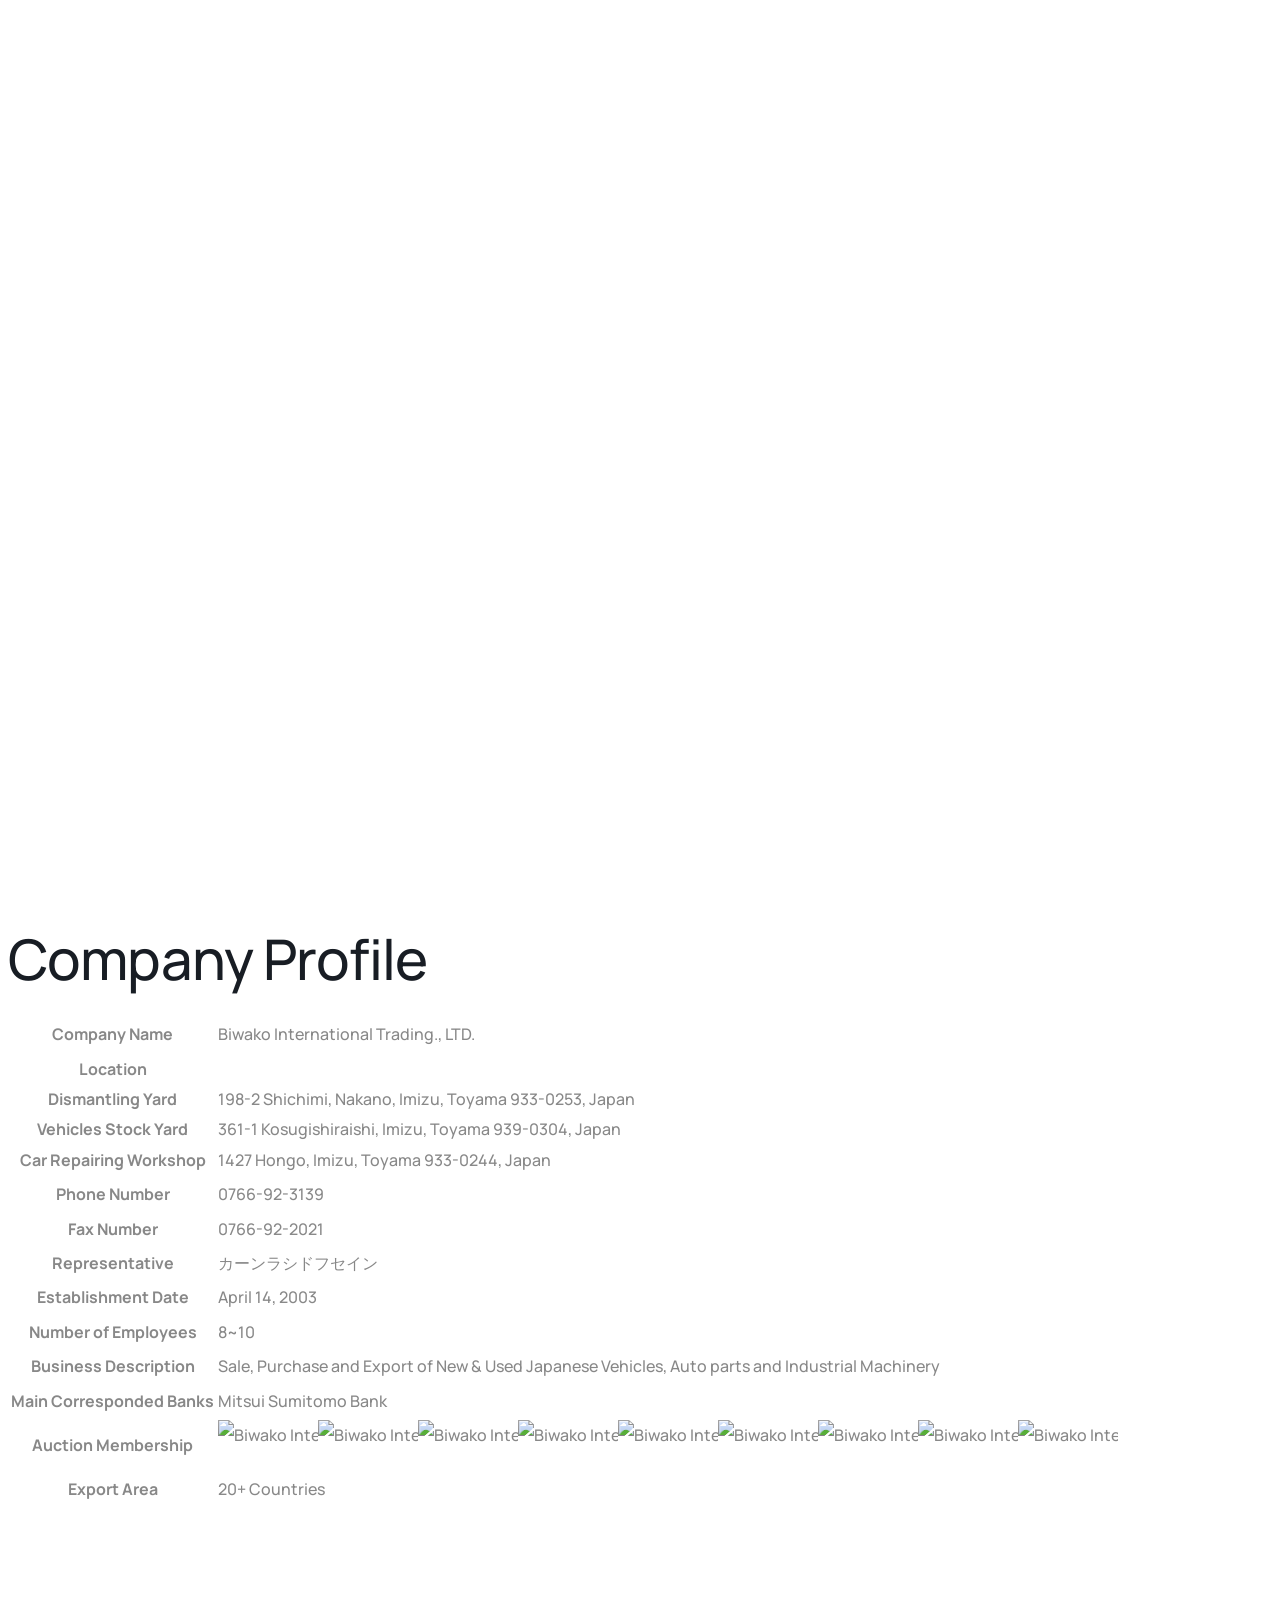
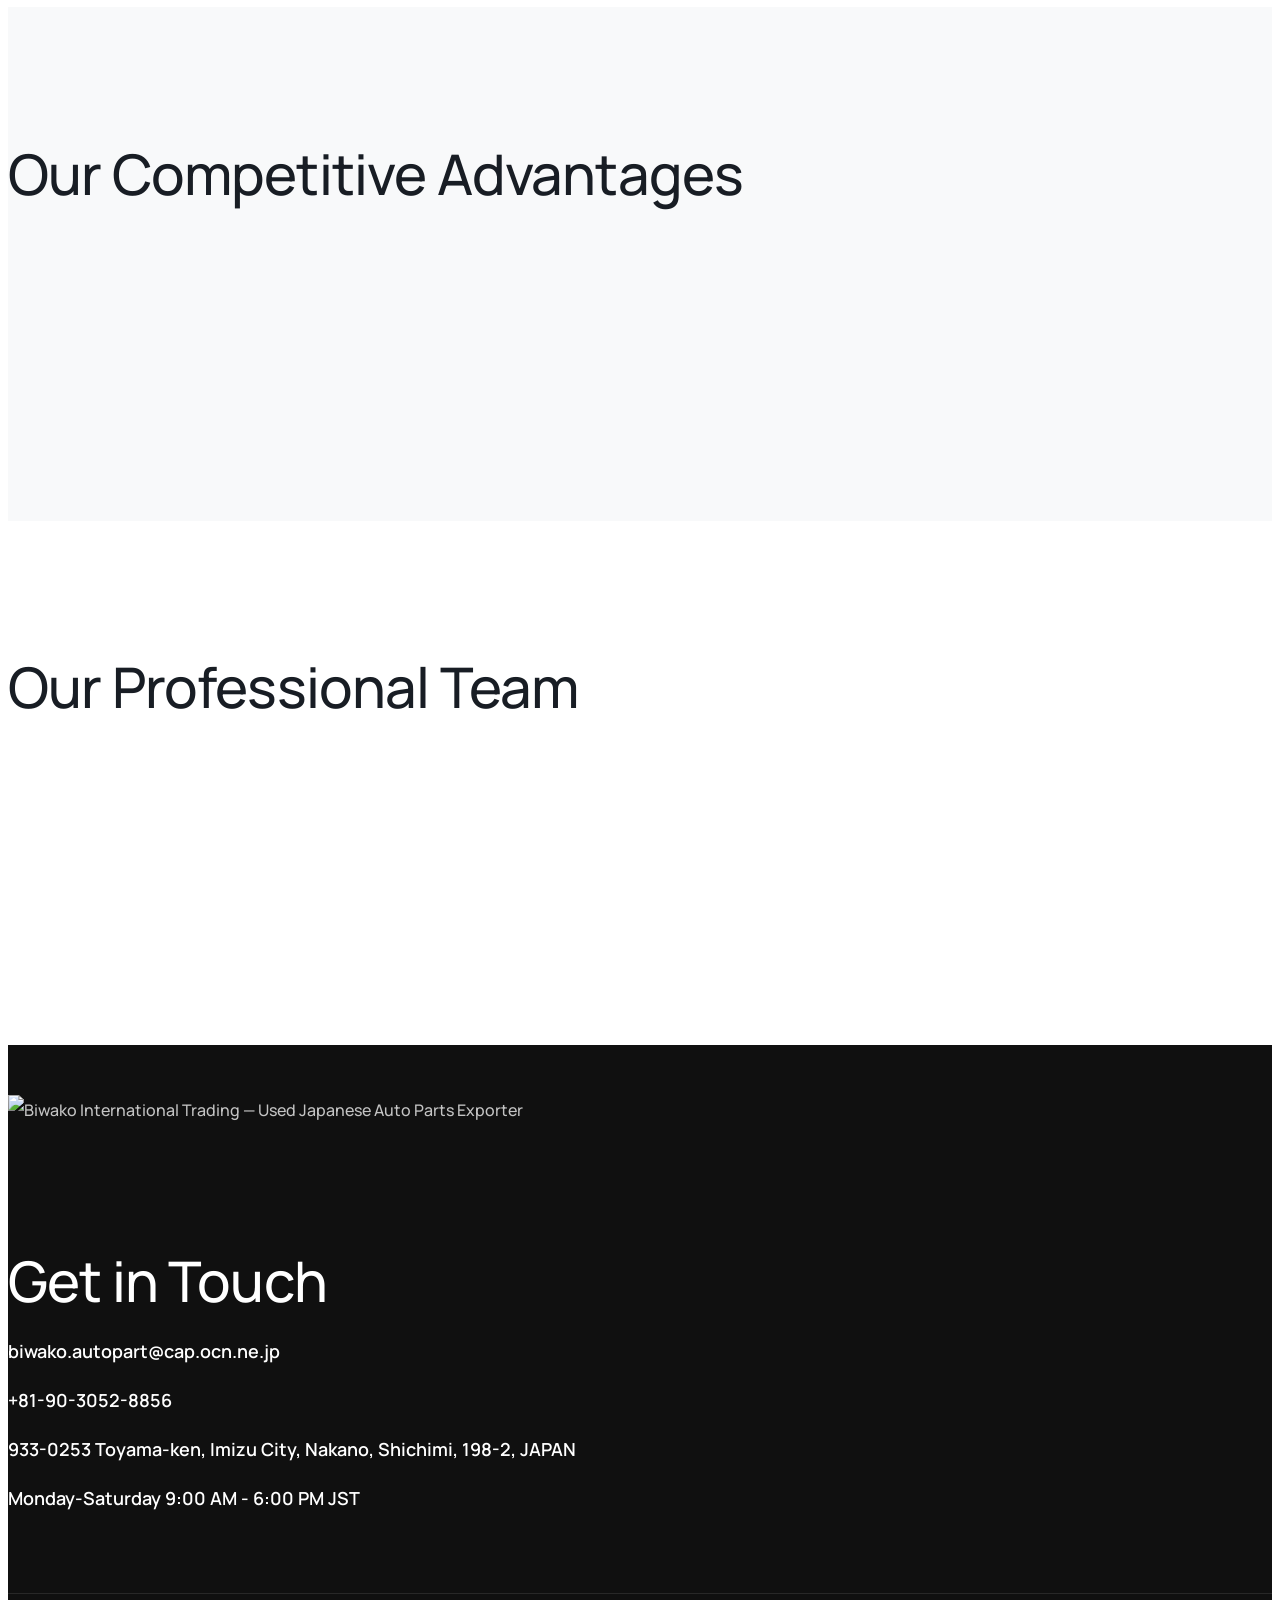
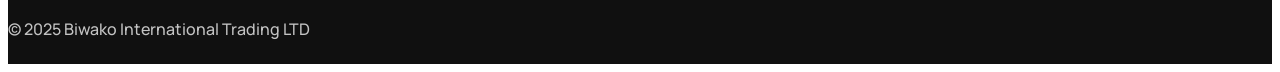
==== commit 5d888324: "email change" ====
--- a/about.html
+++ b/about.html
@@ -58,7 +58,7 @@
         "name": "Biwako International Trading LTD",
         "foundingDate": "2003",
         "telephone": "+81-90-3052-8856",
-        "email": "rashidjap@yahoo.com",
+        "email": "biwako.autopart@cap.ocn.ne.jp",
         "url": "https://biwako-parts.jp",
         "logo": "https://biwako-parts.jp/images/logo.png",
         "numberOfEmployees": {"@type": "QuantitativeValue", "value": "10"},
@@ -725,8 +725,8 @@
 
                         <div class="widget">
                             <div class="op-5 fs-15" data-i18n="footer.email"></div>
-                            <h5 class="mb-0"><a href="mailto:rashidjap@yahoo.com"
-                                    style="color:inherit;">rashidjap@yahoo.com</a></h5>
+                            <h5 class="mb-0"><a href="mailto:biwako.autopart@cap.ocn.ne.jp"
+                                    style="color:inherit;">biwako.autopart@cap.ocn.ne.jp</a></h5>
 
                             <!-- <div class="spacer-20"></div> -->
 
